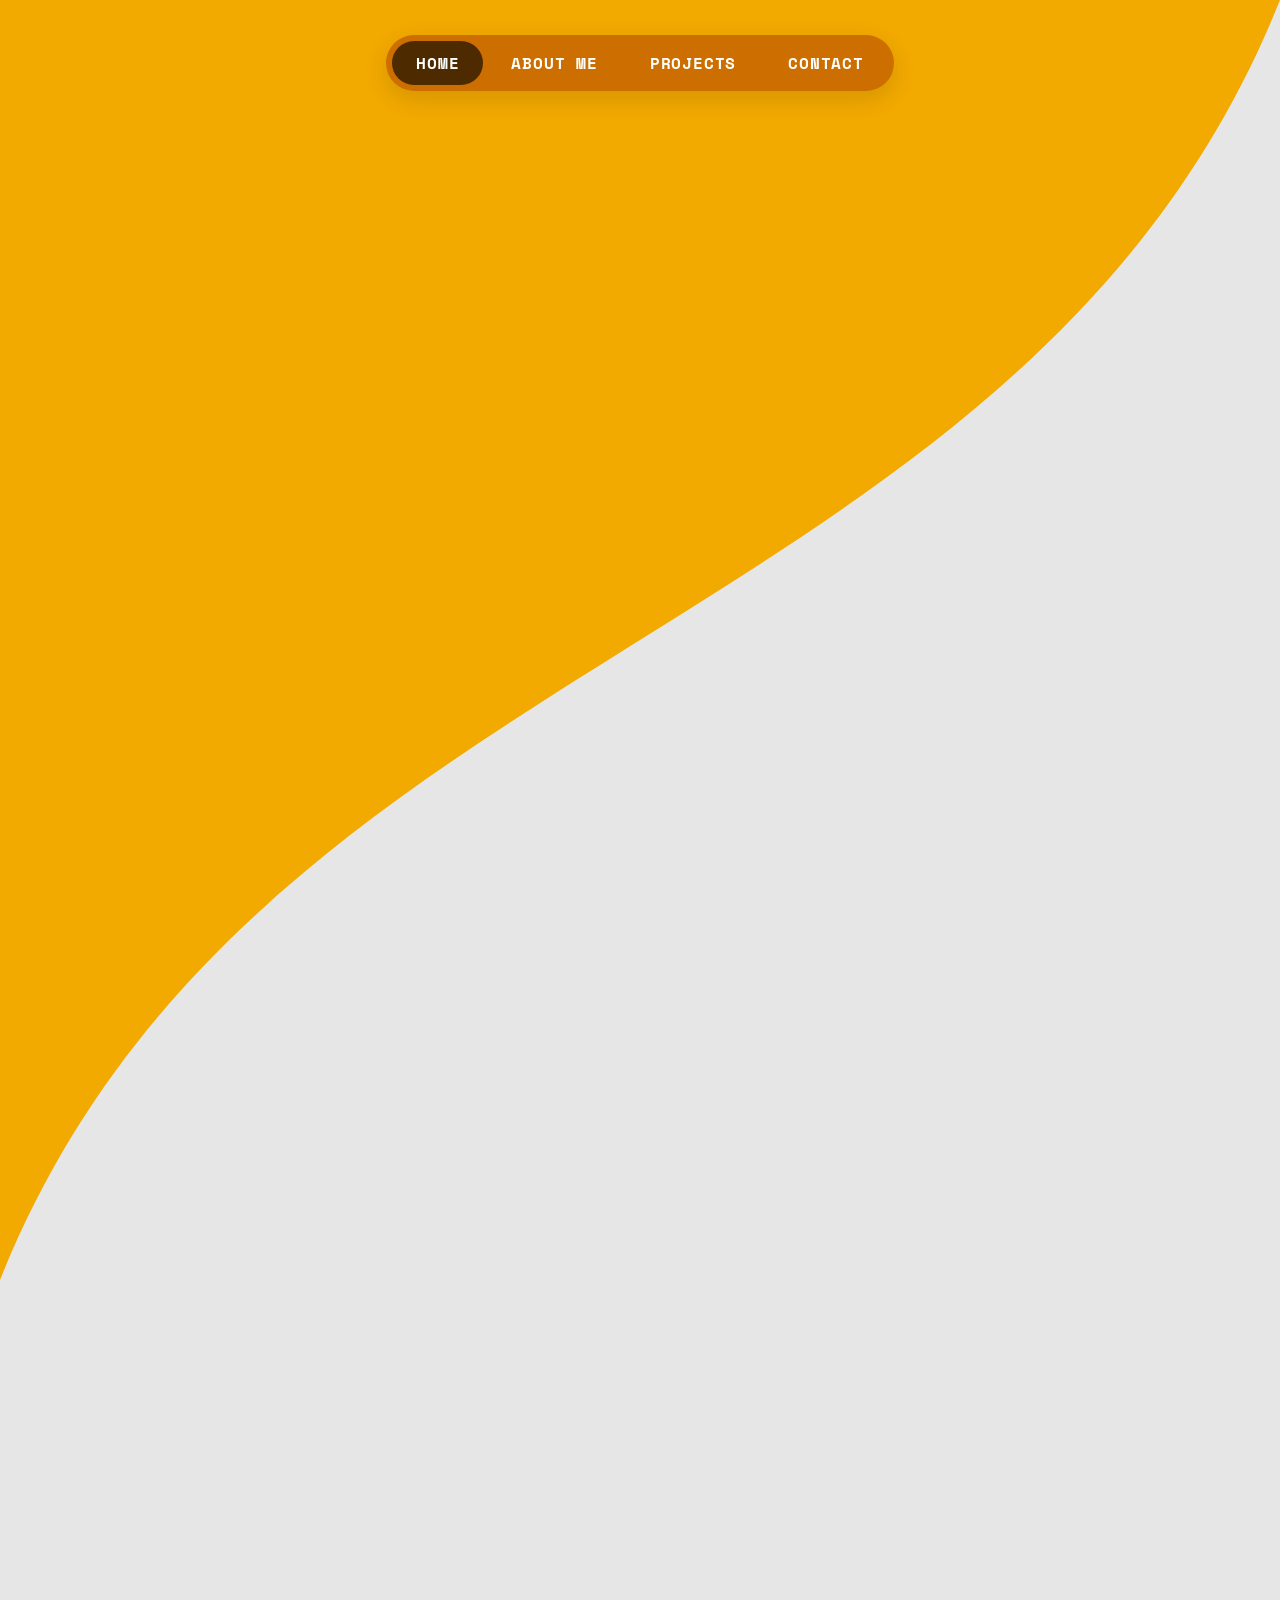
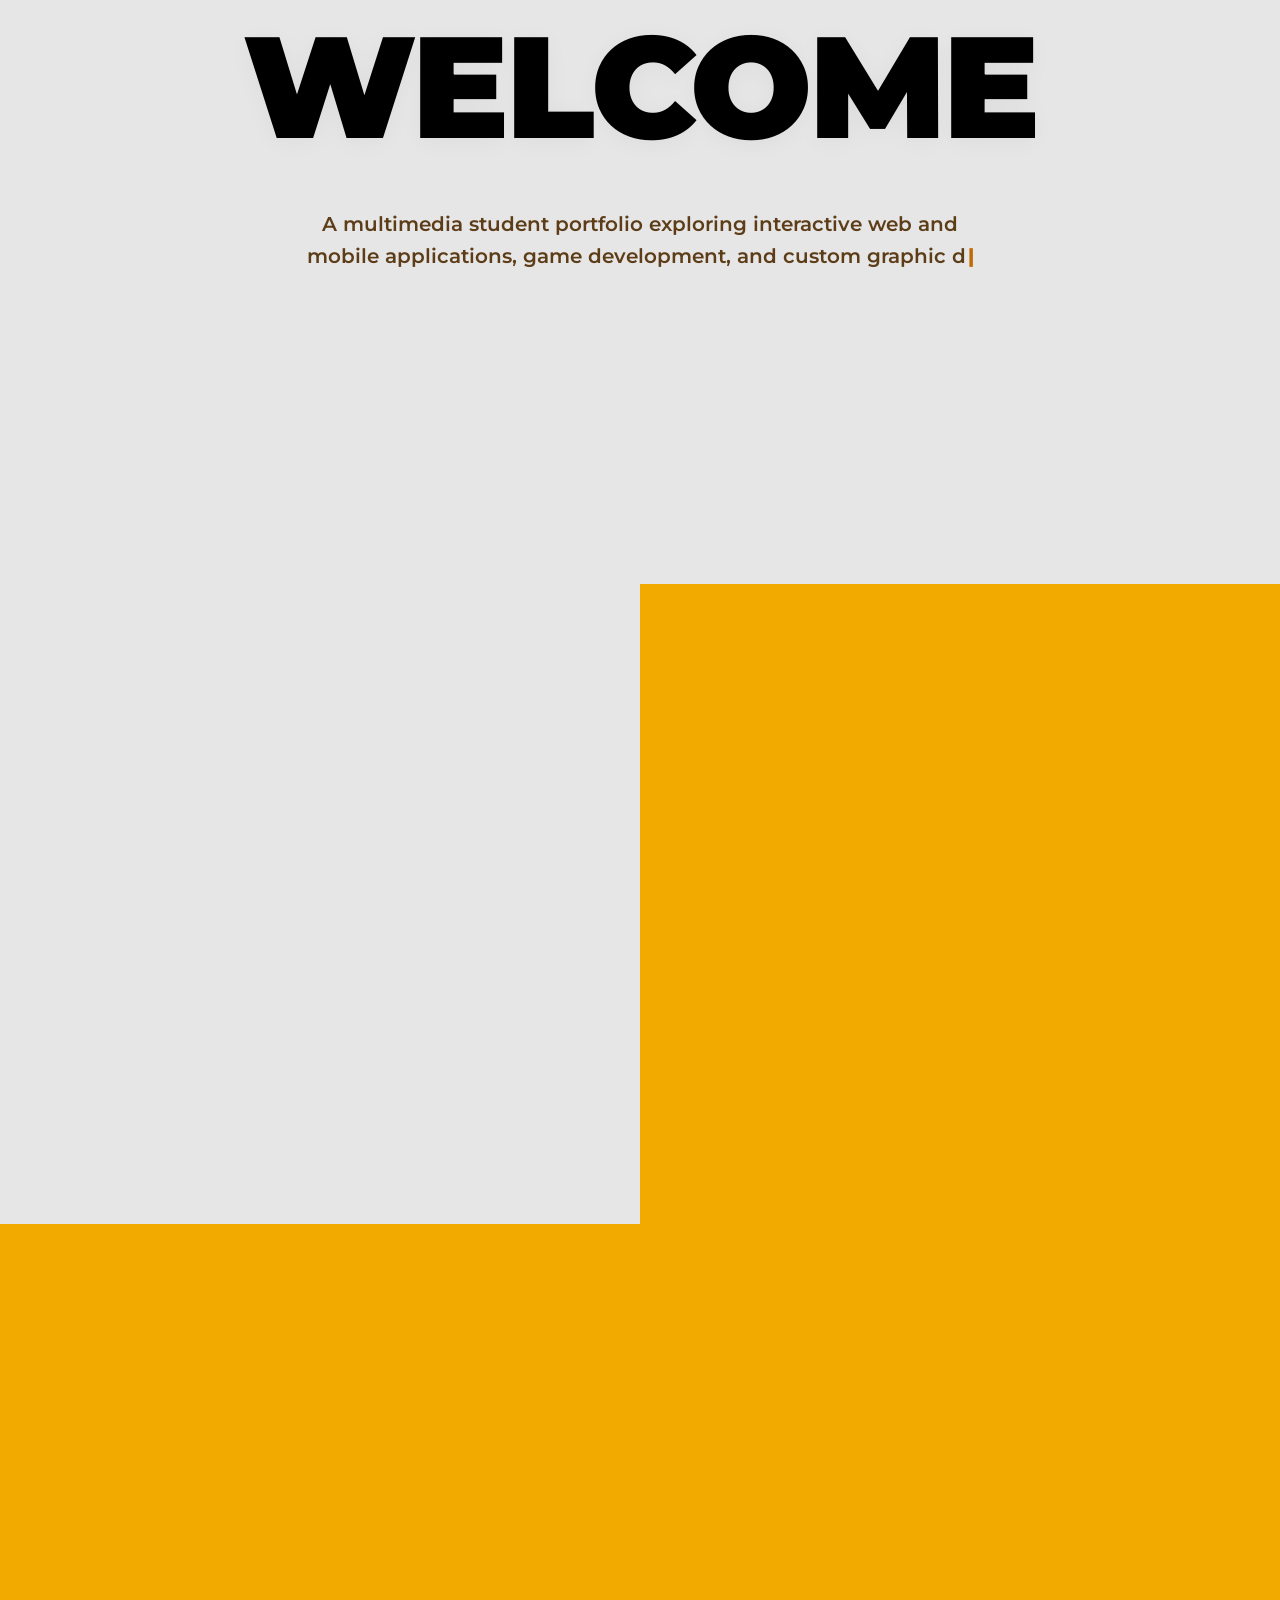
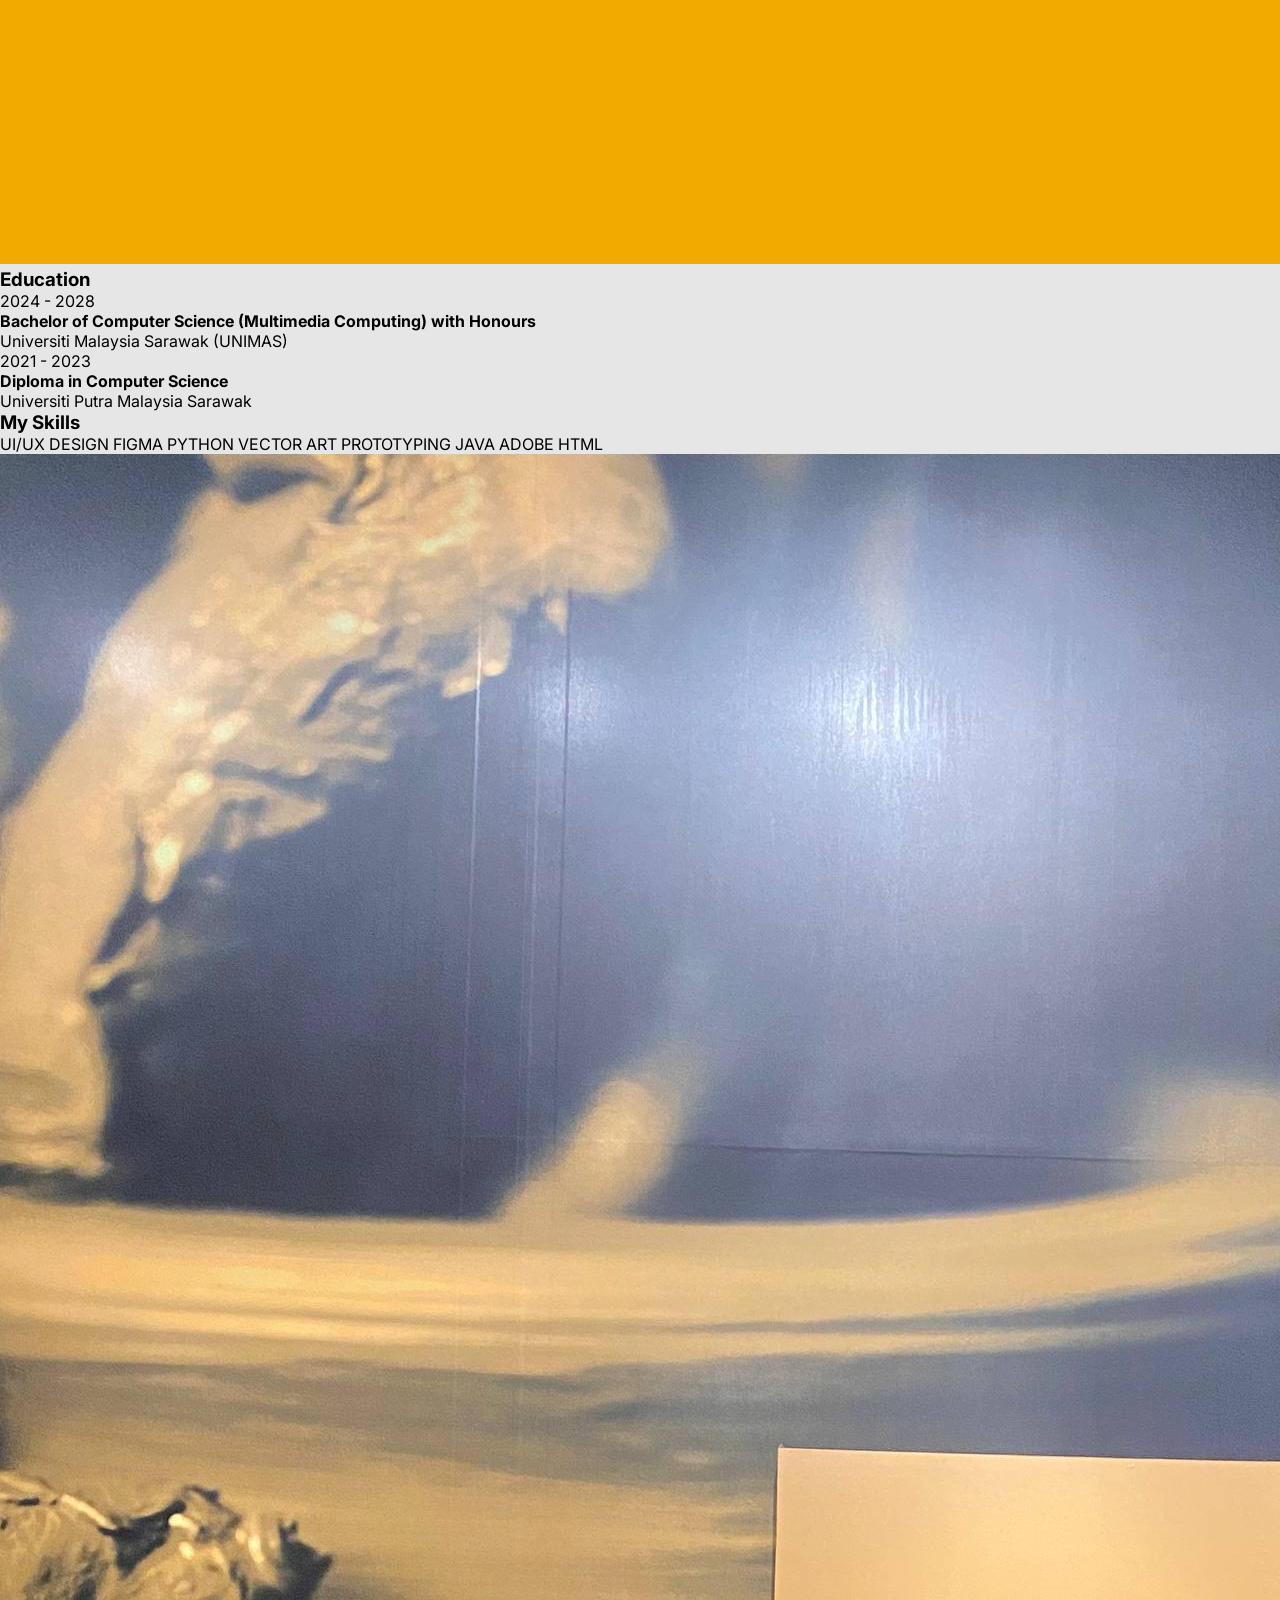
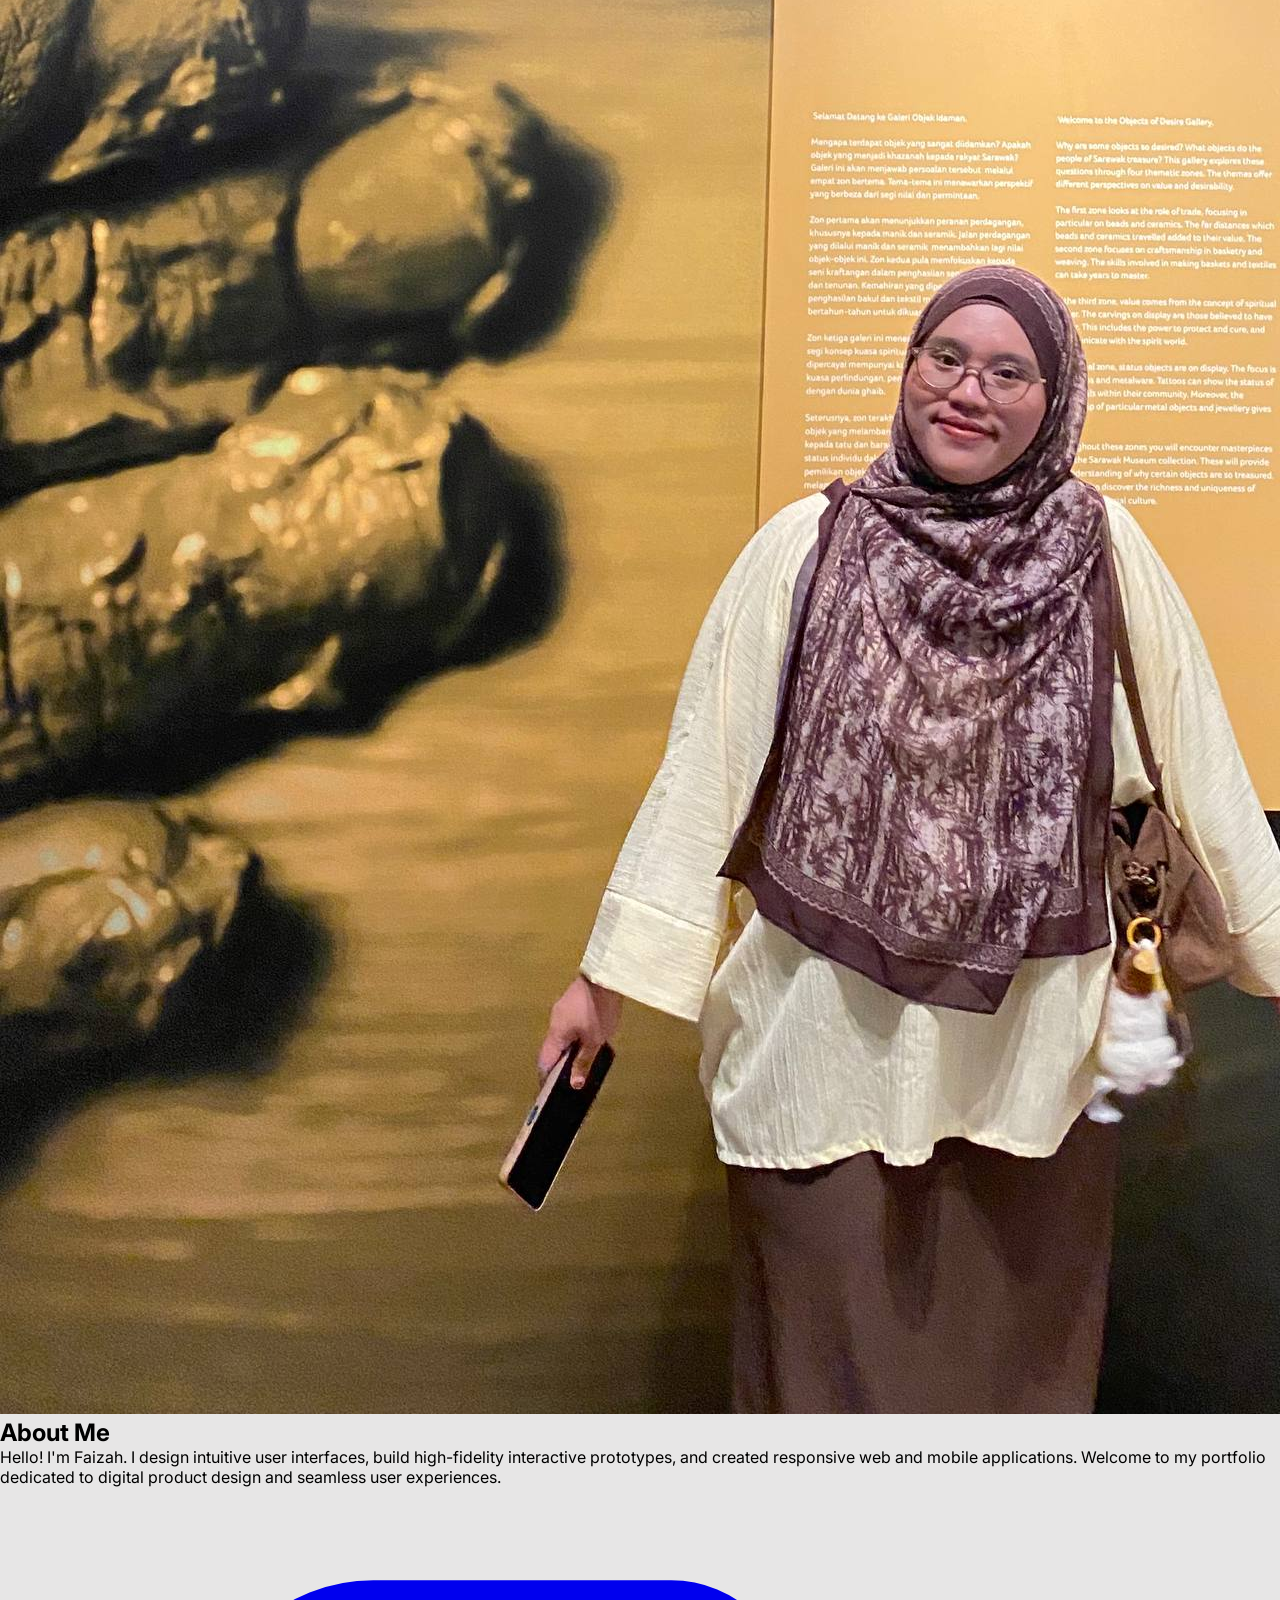
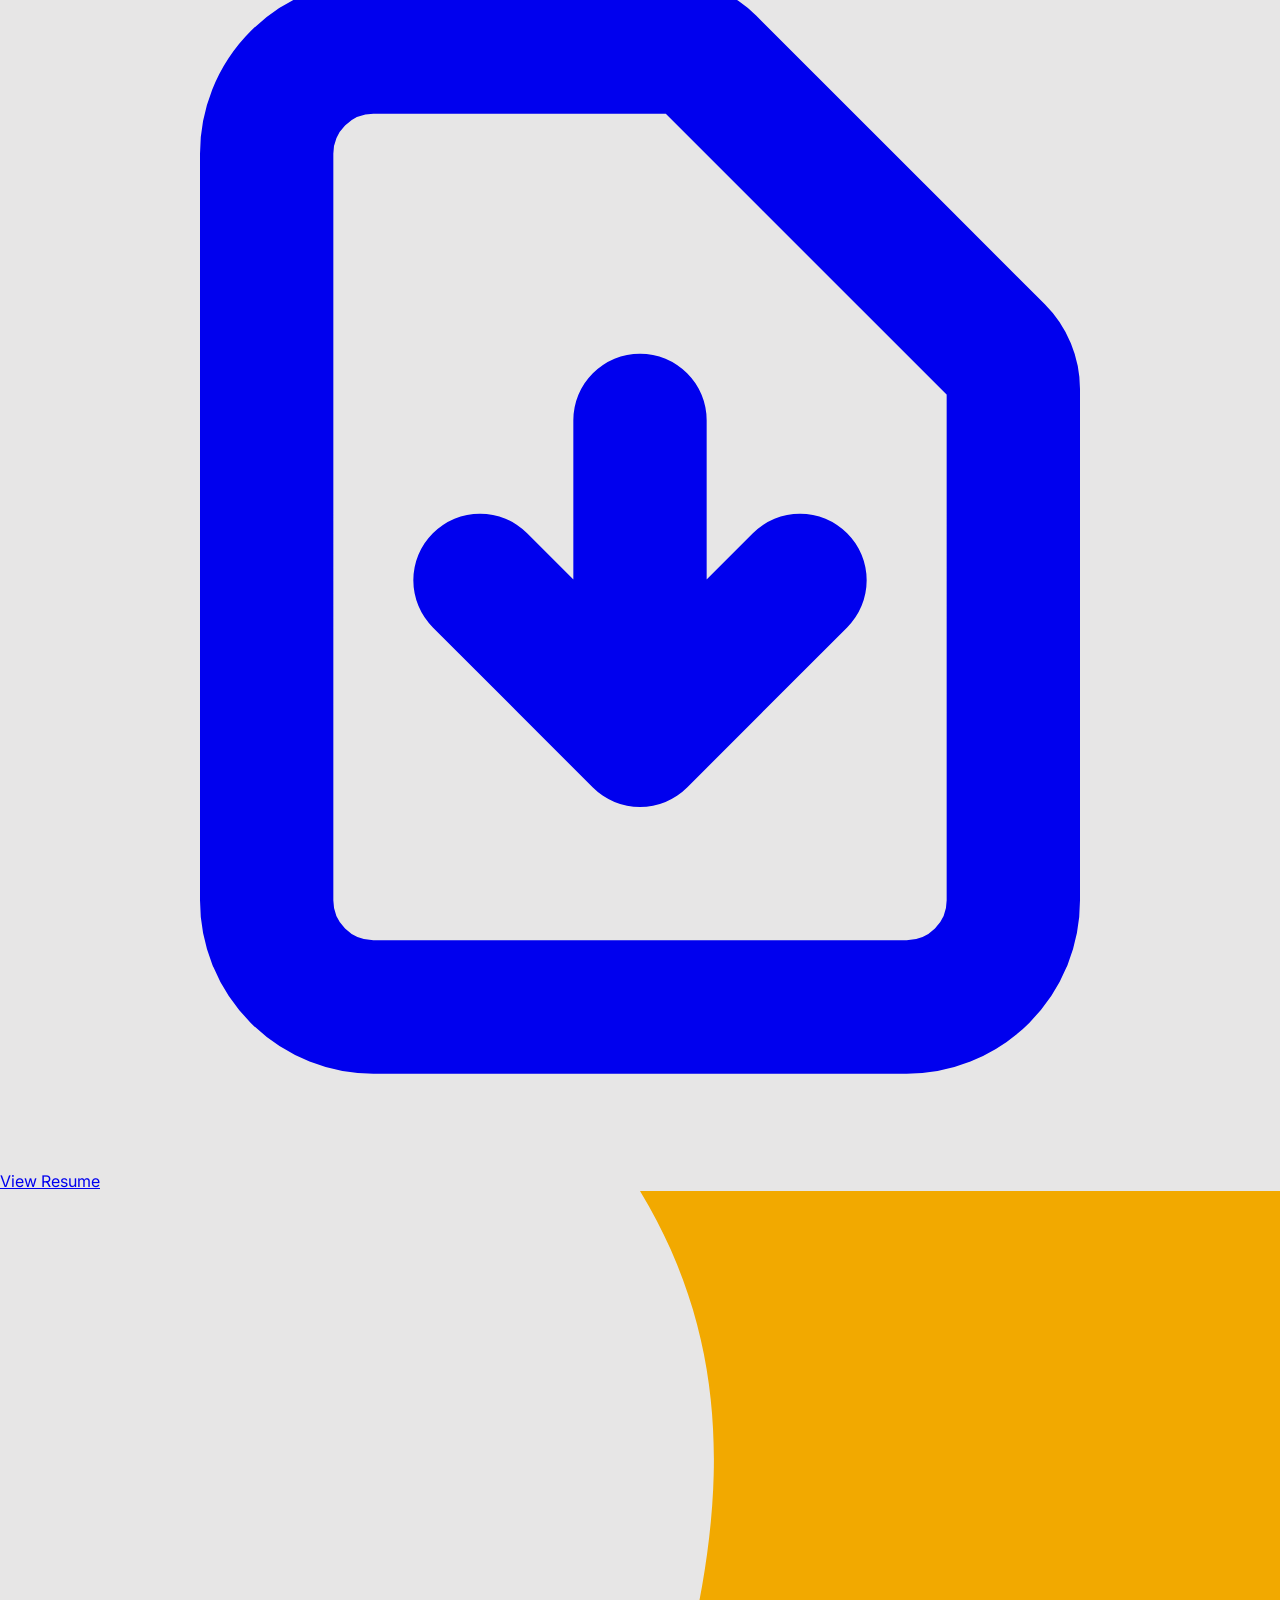
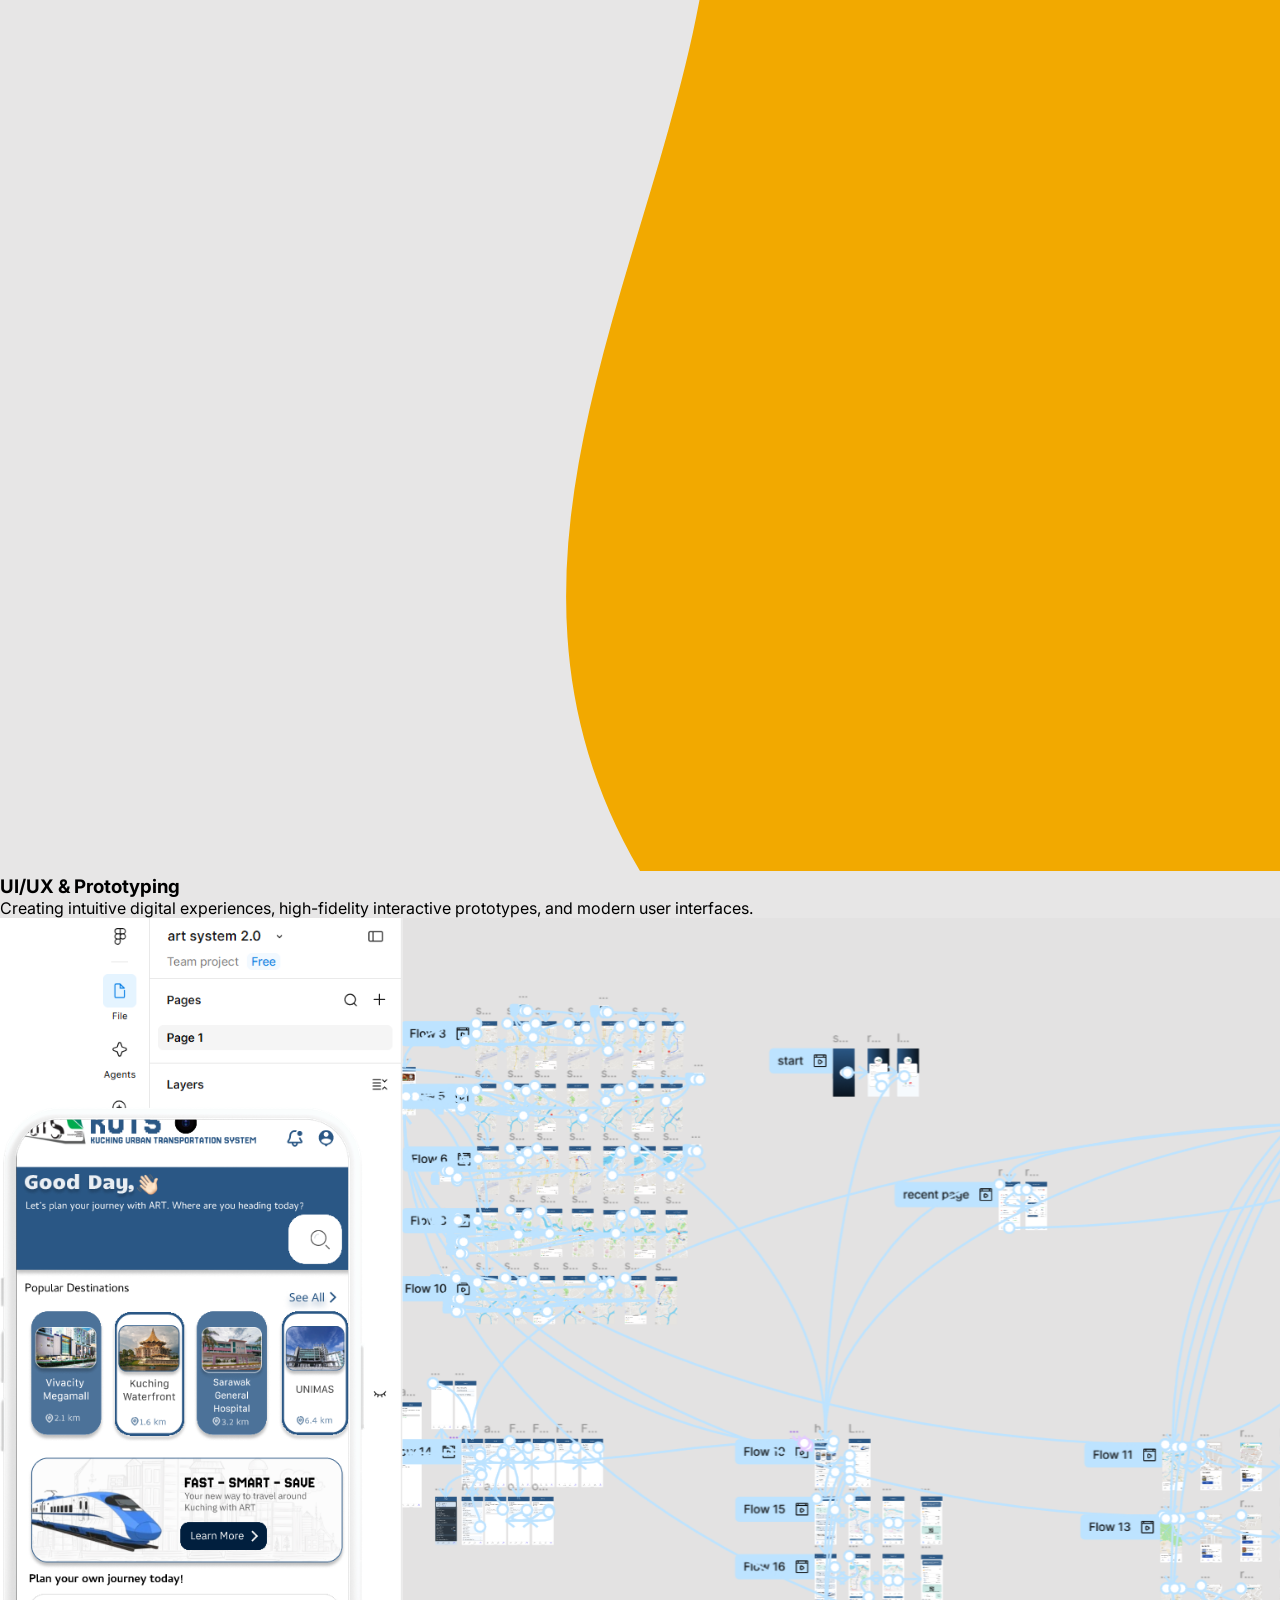
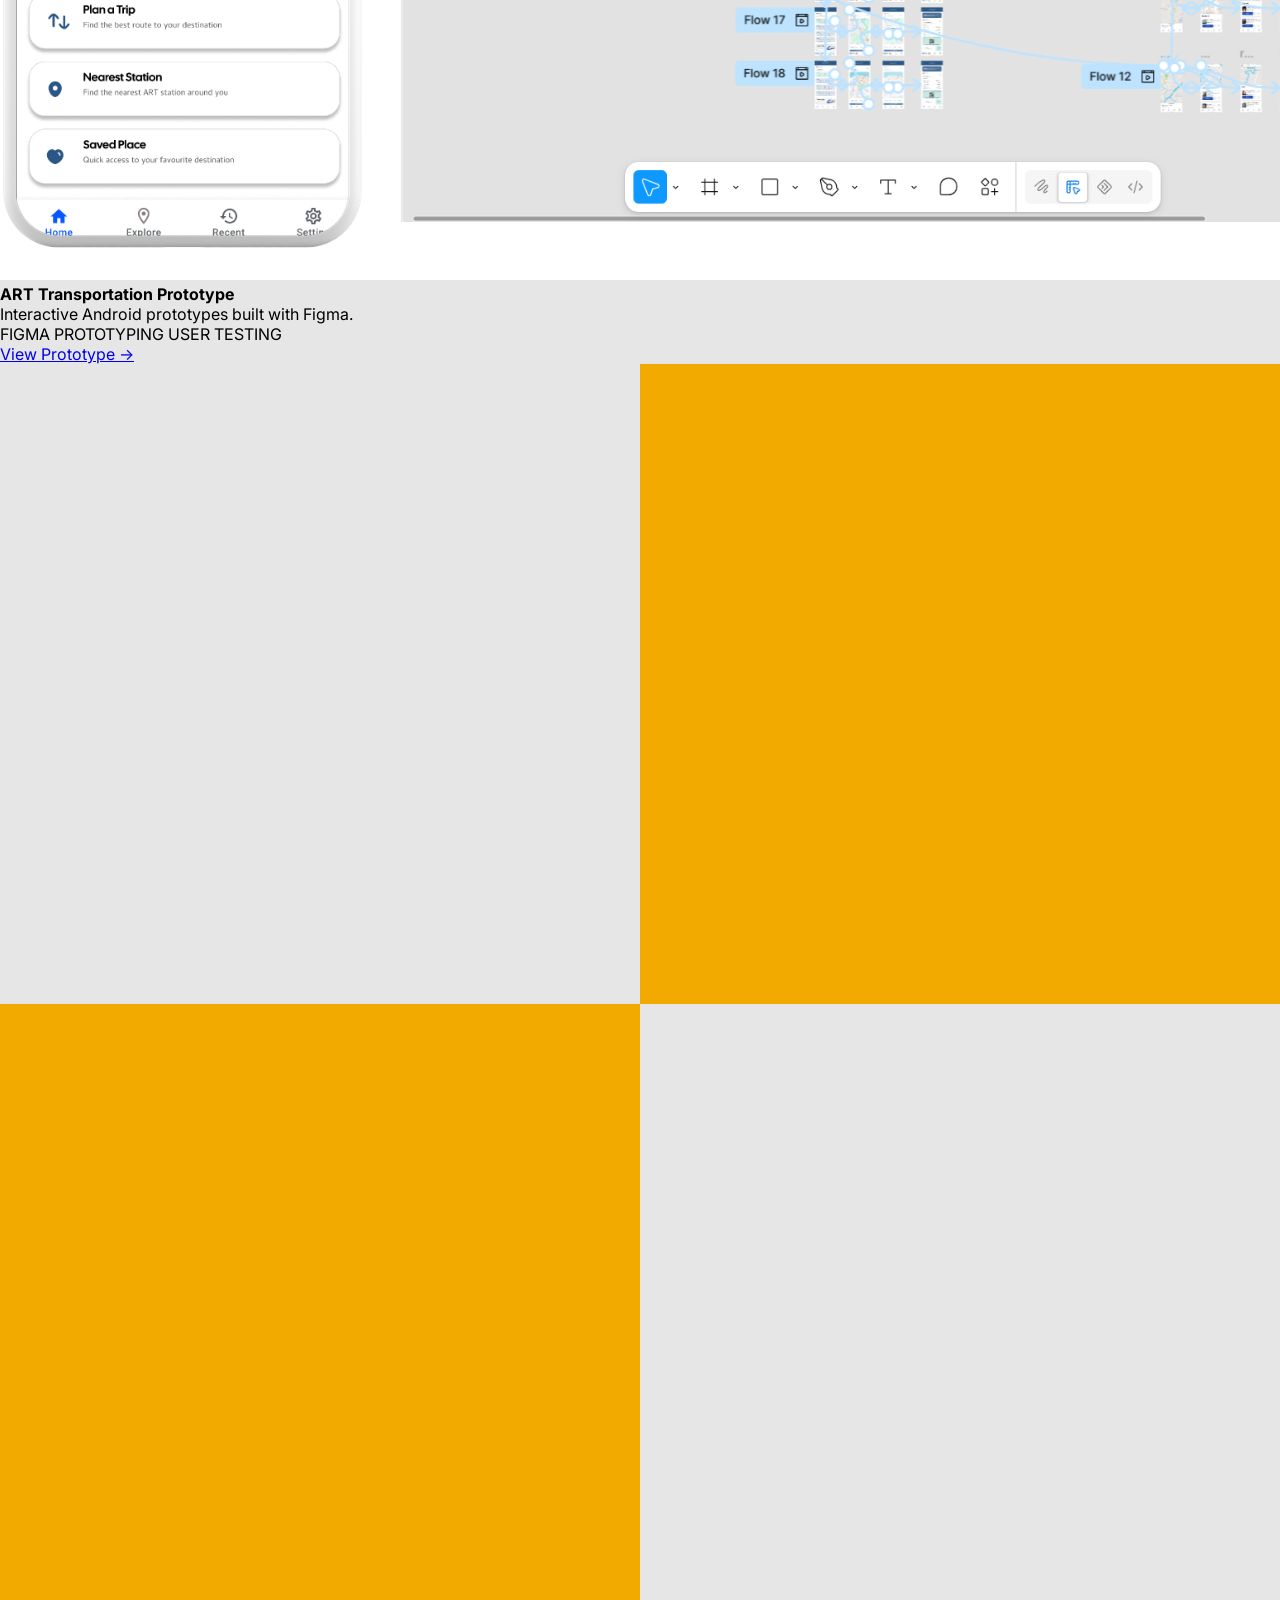
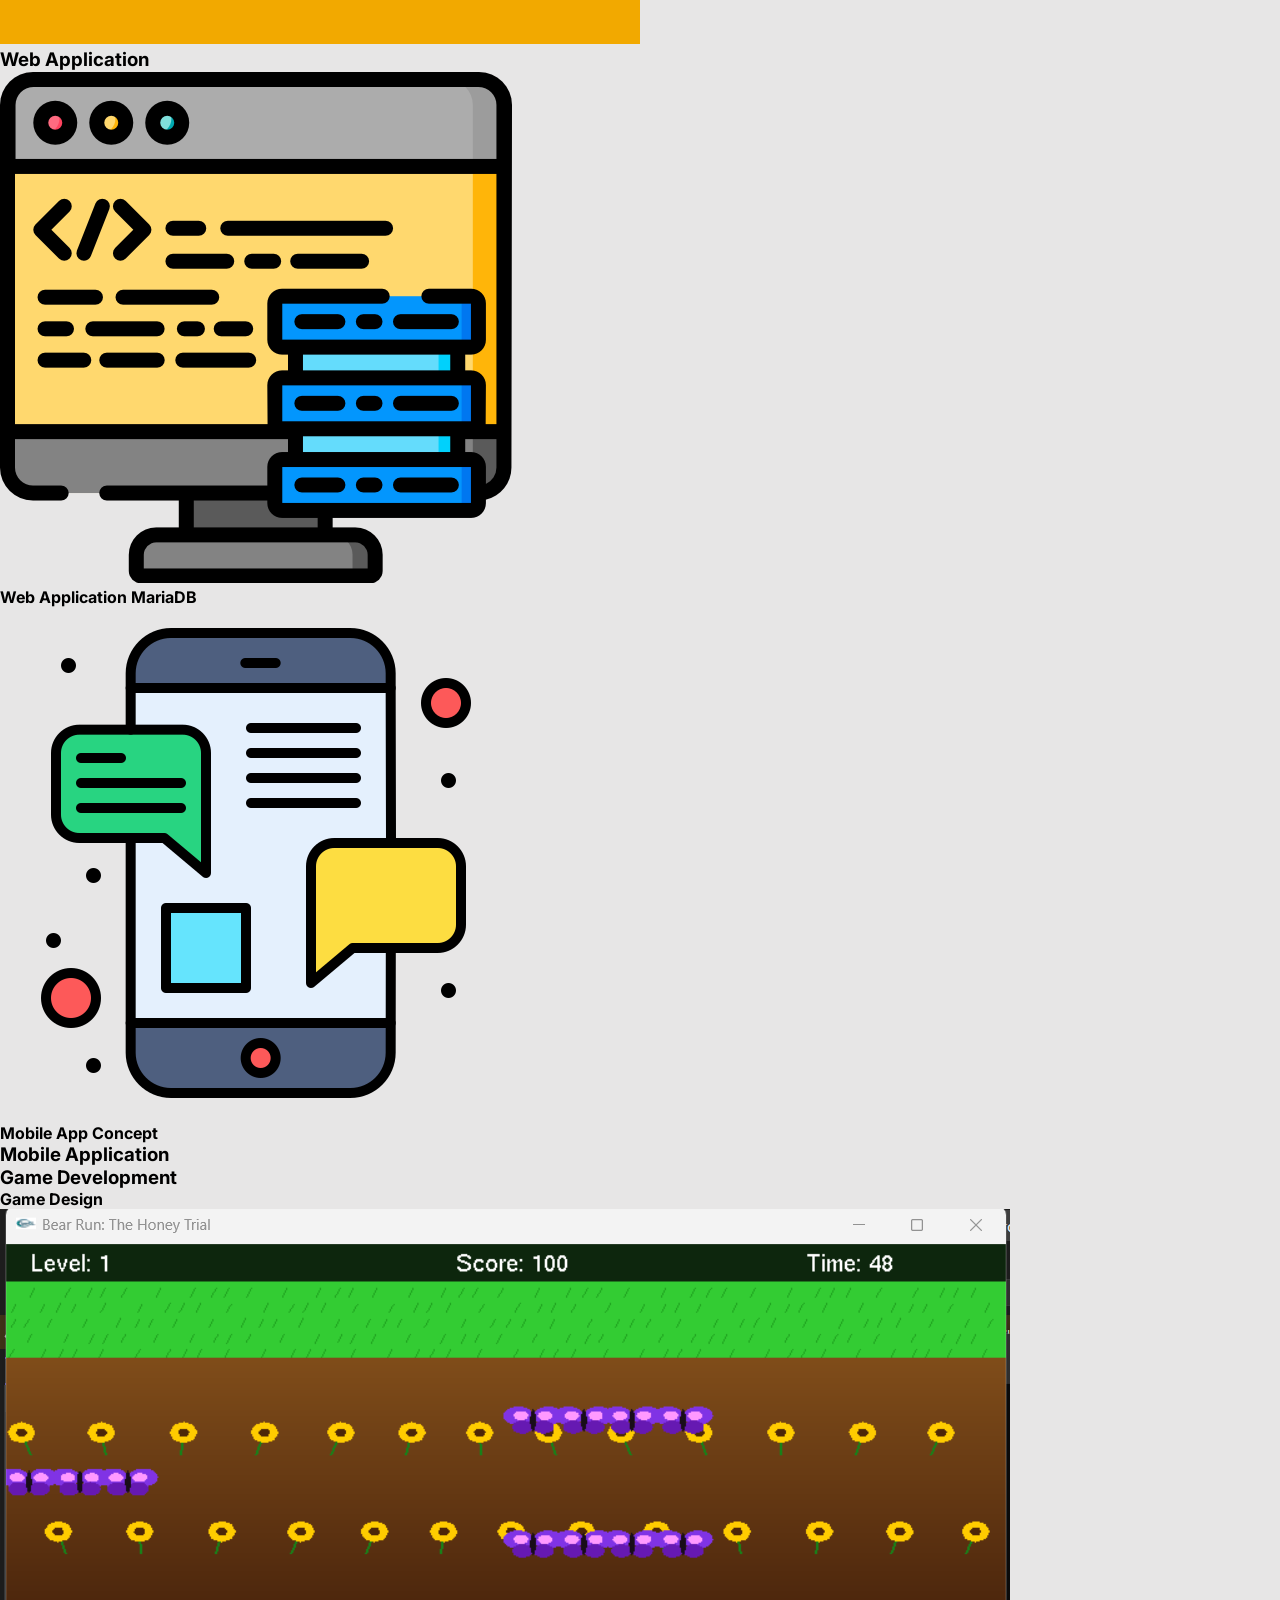
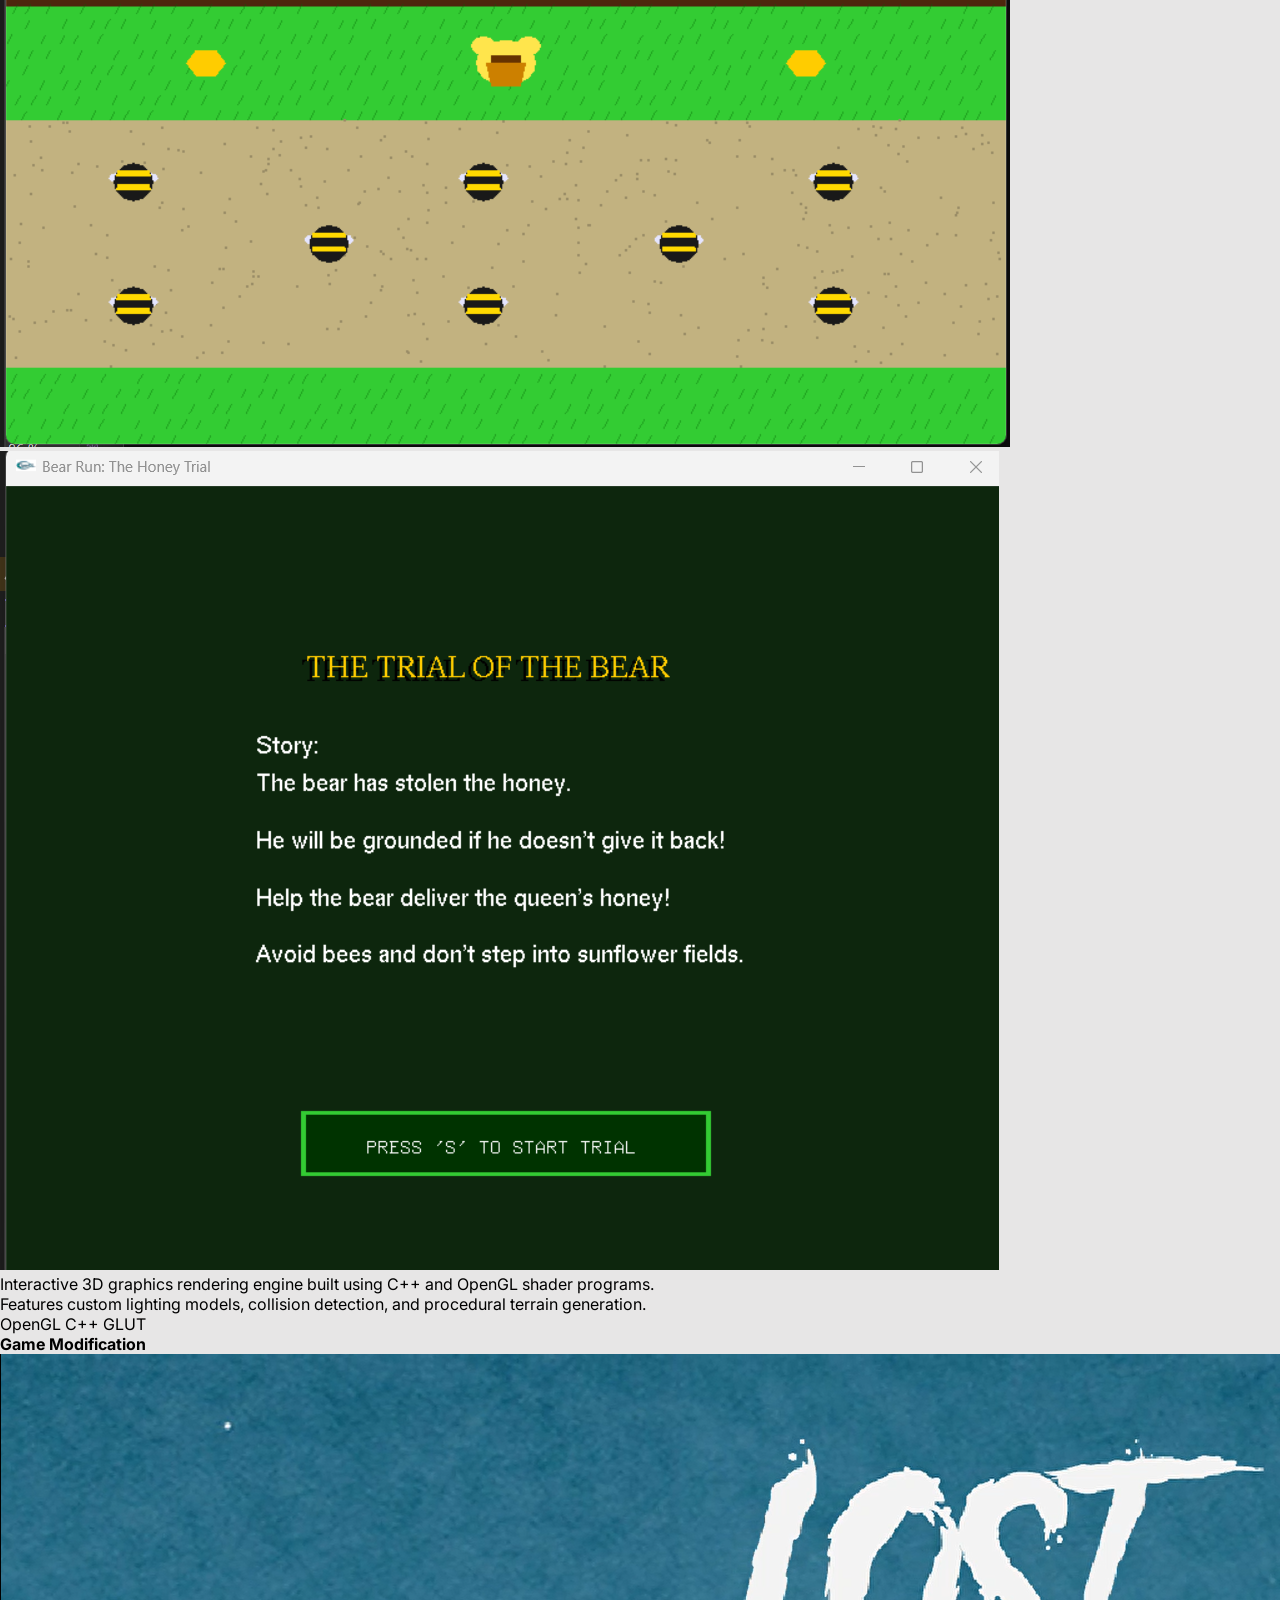
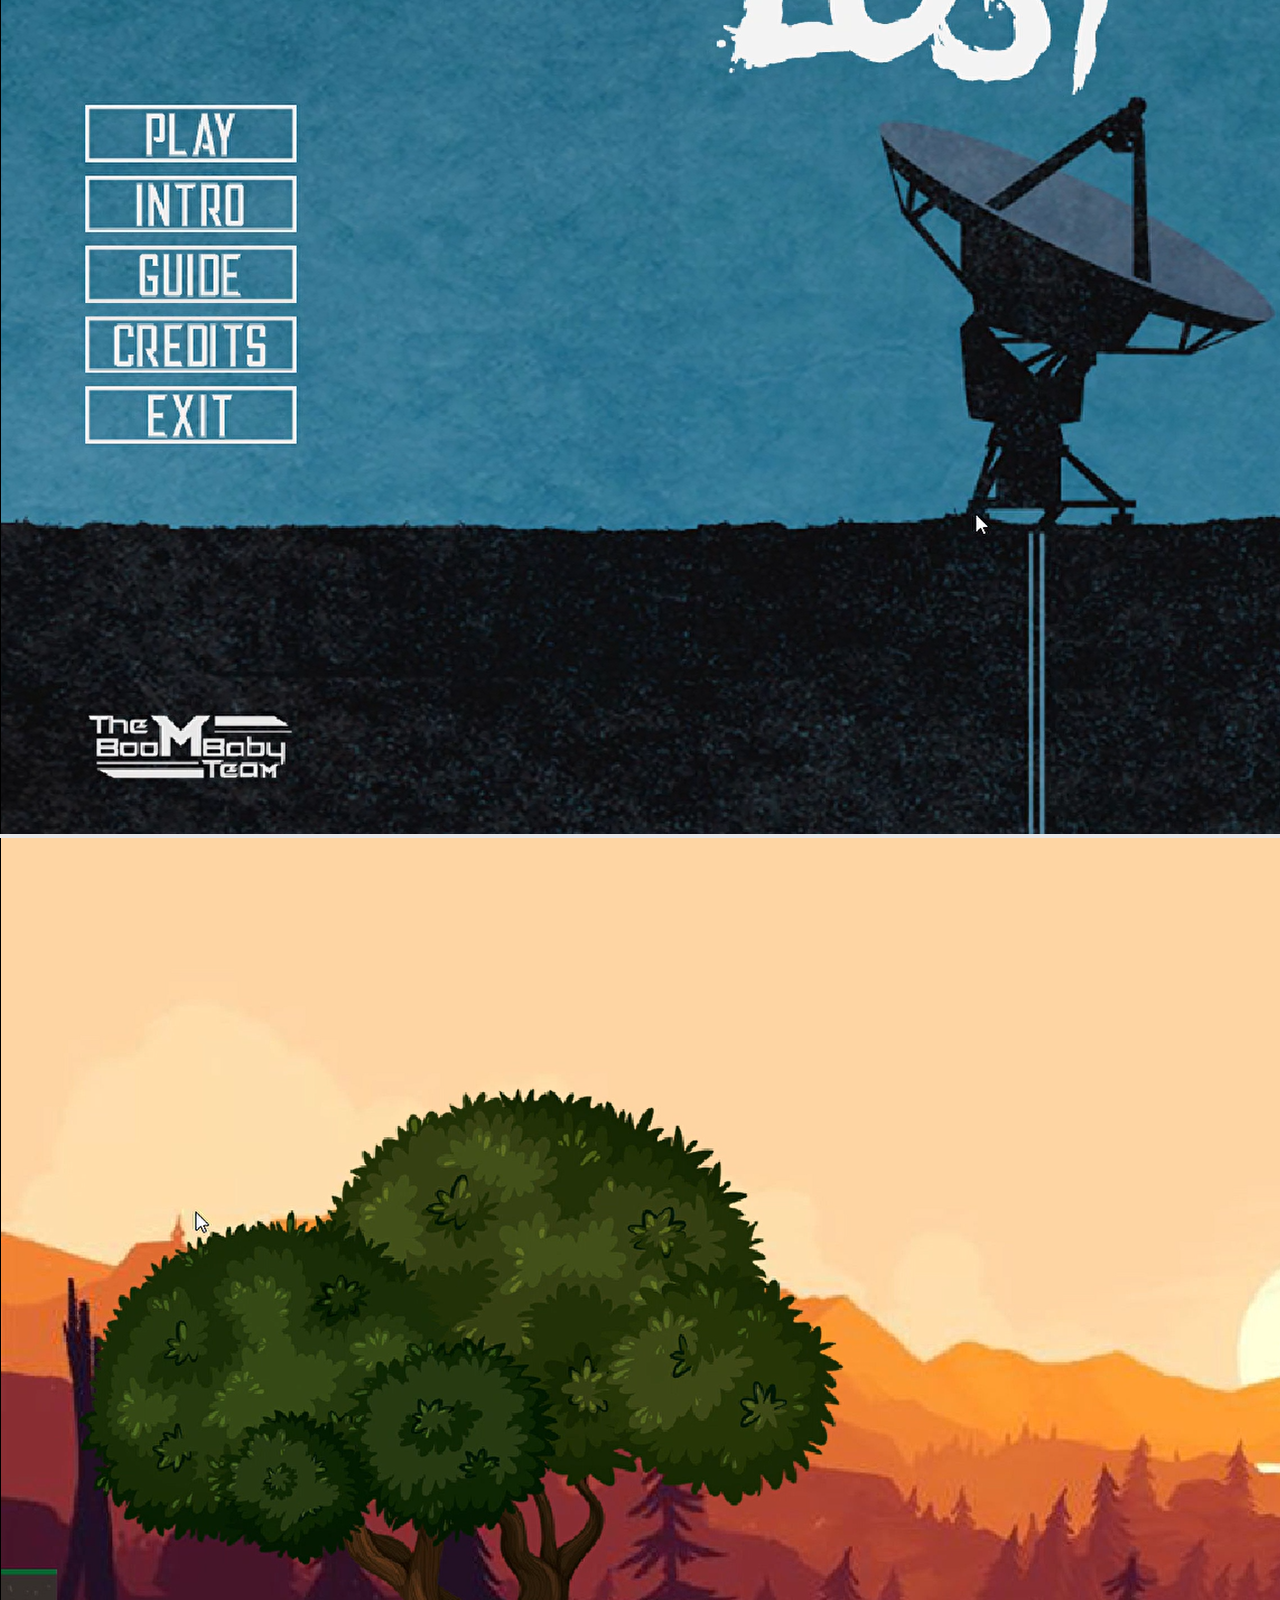
==== index.html @ 5640b447 "Update index.html" ====
<!DOCTYPE html>
<html lang="en">
<head>
    <meta charset="UTF-8">
    <meta name="viewport" content="width=device-width, initial-scale=1.0">
    <title>Faizah Portfolio</title>
    
    <!-- Load Tailwind CSS -->
    <script src="https://cdn.tailwindcss.com"></script>
    
    <!-- Load Fonts -->
    <link href="https://fonts.googleapis.com/css2?family=Inter:wght@400;700;800&family=Space+Mono:wght@400;700&family=Montserrat:wght@900&display=swap" rel="stylesheet">
    <link rel="stylesheet" href="styles.css">
</head>
<body class="bg-[#e7e6e6]">

    <!-- Navigation Bar -->
    <header class="top-nav-wrapper">
        <div class="nav-container">
            <nav class="nav-pill">
                <a href="#home" class="nav-item active">Home</a>
                <a href="#about" class="nav-item">About Me</a>
                <a href="#projects" class="nav-item">Projects</a>
                <a href="#contact" class="nav-item">Contact</a>
            </nav>
        </div>
    </header>

    <!-- section home-->
    <section id="home" class="home-section relative min-h-screen w-full flex items-center justify-center overflow-hidden">
        <!-- Background Layer -->
        <div class="bg-layer absolute inset-0 z-0 pointer-events-none" id="bg-layer">
            <svg viewBox="0 0 100 100" preserveAspectRatio="none" class="w-full h-full">
                <path class="shape-fill" d="M0,0 L100,0 C80,50 20,50 0,100 Z"></path>
            </svg>
        </div>

        <!-- Title -->
        <div class="container relative z-10 px-4 text-center flex flex-col items-center space-y-6 max-w-3xl mx-auto py-8">
            <!-- Hero Section -->
            <div class="hero-wrapper">
            <!-- Title & Animated Star Container -->
                <div class="hero-header-box">
                    <div class="title">
                        <h1>WELCOME</h1>
                    </div>
                    <svg class="star" viewBox="0 0 24 24">
                        <path d="M12 2L15.09 8.26L22 9.27L17 14.14L18.18 21.02L12 17.77L5.82 21.02L7 14.14L2 9.27L8.91 8.26L12 2Z" />
                    </svg>
                </div>
                <!-- subheading-->
                <p class="hero-subheading">
                    <span id="typewriter-text"></span><span class="cursor">|</span>
                </p>
            </div>
        </div>
    </section>

    <!-- Section About me -->
    <section id="about" class="content-section relative min-h-screen w-full flex items-center justify-center overflow-hidden py-20 md:py-0">
        <!-- Responsive Split Background Layer -->
        <div class="bg-layer absolute inset-0 z-0 pointer-events-none" id="about-bg-layer">
            <svg viewBox="0 0 100 100" preserveAspectRatio="none" class="w-full h-full">
                <!-- MOBILE (Horizontal Split): Top 50% Concrete/White, Bottom 50% Orange -->
                <path class="shape-fill block md:hidden" d="M0,50 L100,50 L100,100 L0,100 Z"></path>
                
                <!-- DESKTOP (Vertical Split): Left 50% Concrete/White, Right 50% Orange -->
                <path class="shape-fill hidden md:block" d="M50,0 L100,0 L100,100 L50,100 Z"></path>
            </svg>
        </div>

        <!-- Section Content Container -->
        <div class="relative z-10 max-w-6xl w-full px-6">
            <div class="grid grid-cols-1 md:grid-cols-2 gap-10 lg:gap-16 items-center">
                
                <!-- LEFT COLUMN: Education & Skills -->
                <div class="left-col w-full max-w-md mx-auto flex flex-col items-center text-center space-y-8">
                    
                    <!-- Education Block -->
                    <div class="w-full">
                        <h3 class="text-3xl sm:text-4xl font-extrabold text-[#4d2A00] inline-block pb-1 mb-6">
                            Education
                        </h3>
                        <div class="space-y-4 w-full text-left">
                            <!-- Education Item 1 -->
                            <div class="bg-white/60 backdrop-blur-sm p-5 rounded-2xl border border-black/10 shadow-sm hover:shadow-md transition-shadow">
                                <span class="text-xs font-mono font-bold text-black/60 uppercase tracking-wider">2024 - 2028</span>
                                <h4 class="font-bold text-lg text-black mt-1">Bachelor of Computer Science (Multimedia Computing) with Honours</h4>
                                <p class="text-sm text-black/80 mt-1">Universiti Malaysia Sarawak (UNIMAS)</p>
                            </div>
                            
                            <!-- Education Item 2 -->
                            <div class="bg-white/60 backdrop-blur-sm p-5 rounded-2xl border border-black/10 shadow-sm hover:shadow-md transition-shadow">
                                <span class="text-xs font-mono font-bold text-black/60 uppercase tracking-wider">2021 - 2023</span>
                                <h4 class="font-bold text-lg text-black mt-1">Diploma in Computer Science</h4>
                                <p class="text-sm text-black/80 mt-1">Universiti Putra Malaysia Sarawak</p>
                            </div>
                        </div>
                    </div>

                    <!-- Skills Block -->
                    <div class="w-full">
                        <h3 class="text-3xl sm:text-4xl font-extrabold text-[#4d2A00] inline-block pb-1 mb-6">
                            My Skills
                        </h3>
                        <div class="flex flex-wrap justify-center gap-2 sm:gap-2.5">
                            <span class="px-4 py-1.5 bg-yellow-400 text-white font-mono text-xs font-bold rounded-full shadow-sm">UI/UX DESIGN</span>
                            <span class="px-4 py-1.5 bg-yellow-400 text-white font-mono text-xs font-bold rounded-full shadow-sm">FIGMA</span>
                            <span class="px-4 py-1.5 bg-yellow-400 text-white font-mono text-xs font-bold rounded-full shadow-sm">PYTHON</span>
                            <span class="px-4 py-1.5 bg-yellow-400 text-white font-mono text-xs font-bold rounded-full shadow-sm">VECTOR ART</span>
                            <span class="px-4 py-1.5 bg-yellow-400 text-white font-mono text-xs font-bold rounded-full shadow-sm">PROTOTYPING</span>
                            <span class="px-4 py-1.5 bg-yellow-400 text-white font-mono text-xs font-bold rounded-full shadow-sm">JAVA</span>
                            <span class="px-4 py-1.5 bg-yellow-400 text-white font-mono text-xs font-bold rounded-full shadow-sm">ADOBE</span>
                            <span class="px-4 py-1.5 bg-yellow-400 text-white font-mono text-xs font-bold rounded-full shadow-sm">HTML </span>
                        </div>
                    </div>
                </div>

                <!-- RIGHT COLUMN: Image & About Me  -->
                <div class="right-col w-full max-w-md mx-auto flex flex-col items-center text-center space-y-6">
                    
                    <!-- Profile Image -->
                    <div class="w-full max-w-xs overflow-hidden rounded-3xl border-4 border-yellow-400 shadow-xl bg-white/40">
                        <img src="profile.jpg" alt="Faizah" class="w-full h-56 sm:h-64 object-cover">
                    </div>

                    <!-- About Me Header & Text -->
                    <div class="w-full flex flex-col items-center">
                        <h2 class="text-4xl sm:text-5xl font-extrabold mb-4 text-white inline-block pb-2">
                            About Me
                        </h2>
                        <p class="text-base sm:text-lg text-white font-medium leading-relaxed mt-2 mb-6">
                            Hello! I'm Faizah. I design intuitive user interfaces, build high-fidelity interactive prototypes, and created responsive web and mobile applications. Welcome to my portfolio dedicated to digital product design and seamless user experiences.
                        </p>
                        
                        <!-- Resume Button -->
                        <a href="resume.pdf" target="_blank" rel="noopener noreferrer" 
                        class="inline-flex items-center justify-center gap-2 px-8 py-3 bg-[#4d2A00] text-[#F5E1A4] font-extrabold rounded-xl border-2 border-black shadow-[4px_4px_0px_0px_rgba(0,0,0,1)] hover:translate-y-1 hover:shadow-none transition-all duration-200">
                            <svg class="w-5 h-5" fill="none" stroke="currentColor" viewBox="0 0 24 24" xmlns="http://www.w3.org/2000/svg">
                                <path stroke-linecap="round" stroke-linejoin="round" stroke-width="2.5" d="M12 10v6m0 0l-3-3m3 3l3-3m2 8H7a2 2 0 01-2-2V5a2 2 0 012-2h5.586a1 1 0 01.707.293l5.414 5.414a1 1 0 01.293.707V19a2 2 0 01-2 2z"></path>
                            </svg>
                            View Resume
                        </a>
                    </div>
                </div>
            </div>
        </div>
    </section>

    <!-- SECTION Project by categories -->
    <section id="projects" class="w-full relative z-20 bg-transparent">
        
        <!-- CATEGORY 1: UI/UX PROTOTYPING -->
        <div class="category-block relative min-h-screen h-screen w-full flex items-center justify-center overflow-hidden py-20 md:py-0">
            
            <!-- Background Layer: Fills Right Side -->
            <div class="bg-layer absolute inset-0 z-0 pointer-events-none">
                <svg viewBox="0 0 100 100" preserveAspectRatio="none" class="w-full h-full">
                    <path class="shape-fill" d="M100,0 L50,0 C70,33 30,66 50,100 L100,100 Z"></path>
                </svg>
            </div>

            <!-- Content Container -->
            <div class="relative z-10 max-w-5xl w-full px-6">
                <div class="grid grid-cols-1 md:grid-cols-2 gap-8 md:gap-12 items-center">
                    
                    <!-- Left Column: Title & Description  -->
                    <div class="left-col text-left">
                        <h3 class="text-4xl sm:text-5xl font-extrabold mb-4 text-[#4d2A00] border-b-4 border-[#4d2A00] inline-block pb-2">
                            UI/UX & Prototyping
                        </h3>
                        <p class="text-base sm:text-lg text-black/80 max-w-md font-medium mt-4 leading-relaxed">
                            Creating intuitive digital experiences, high-fidelity interactive prototypes, and modern user interfaces.
                        </p>
                    </div>

                    <!-- Right Column: Glass Showcase Card -->
                    <div class="right-col flex justify-center">
                        <div class="bg-white/50 backdrop-blur-md border border-white/80 rounded-3xl p-6 sm:p-8 shadow-xl hover:-translate-y-2 transition-all duration-300 w-full max-w-md">
                            
                            <div class="w-full h-40 sm:h-48 bg-white/60 rounded-2xl border border-white/40 shadow-inner overflow-hidden mb-6">
                                <img src="prototype.png" 
                                    alt="ART Transportation Prototype" 
                                    class="w-full h-full object-cover">
                            </div>
                            
                            <h4 class="font-bold text-xl sm:text-2xl mb-2 text-gray-900">ART Transportation Prototype</h4>
                            <p class="text-xs sm:text-sm text-gray-700 mb-6 leading-normal">Interactive Android prototypes built with Figma.</p>
                            
                            <!-- Tool & Skill Pills -->
                            <div class="flex flex-wrap gap-2 mb-6">
                                <span class="px-3 py-1 bg-black/10 rounded-full text-xs font-bold font-mono text-black">FIGMA</span>
                                <span class="px-3 py-1 bg-black/10 rounded-full text-xs font-bold font-mono text-black">PROTOTYPING</span>
                                <span class="px-3 py-1 bg-black/10 rounded-full text-xs font-bold font-mono text-black">USER TESTING</span>
                            </div>

                            <a href="https://www.figma.com/proto/pa3PluvDLlvsIBmr1Froqh/art-system-2.0?node-id=229-2155&p=f&viewport=562%2C160%2C0.05&t=OEyzyGBUaL13Ve-1&scaling=scale-down&content-scaling=fixed&starting-point-node-id=261%3A2364&show-proto-sidebar=1&page-id=0%3A1" 
                            target="_blank" rel="noopener noreferrer" 
                            class="inline-flex items-center justify-center gap-2 w-full text-center py-3 bg-[#4d2A00] text-[#F5E1A4] font-extrabold rounded-xl border-2 border-black shadow-[4px_4px_0px_0px_rgba(0,0,0,1)] hover:translate-y-1 hover:shadow-none transition-all duration-200">
                                <span>View Prototype</span>
                                <span class="text-lg">→</span>
                            </a>
                        </div>
                    </div>
                </div>
            </div>
        </div>

        <!-- CATEGORY 2: Web & Mobile Application  -->
        <div class="category-block relative min-h-screen w-full overflow-hidden">
    
            <!-- 4-QUADRANT BACKGROUND LAYER -->
            <div class="bg-layer absolute inset-0 z-0 pointer-events-none">
                <svg viewBox="0 0 100 100" preserveAspectRatio="none" class="w-full h-full">
                    <!-- Top-Right Quadrant & Bottom-Left Quadrant Fill -->
                    <path class="shape-fill" d="M50,0 L100,0 L100,50 L50,50 Z M0,50 L50,50 L50,100 L0,100 Z"></path>
                </svg>
            </div> 
        
            <!-- 2x2 CONTENT GRID -->
            <div class="relative z-10 w-full min-h-screen grid grid-cols-1 md:grid-cols-2 md:grid-rows-2">
                
                <!-- TOP-LEFT: Web Application Title  -->
                <div class="flex items-center justify-center p-8 sm:p-12">
                    <div class="text-left w-full max-w-sm">
                        <h3 class="text-4xl sm:text-5xl lg:text-6xl font-extrabold text-[#4d2A00] tracking-tight inline-block pb-2">
                            Web Application
                        </h3>
                    </div>
                </div>

                <!-- TOP-RIGHT: Web App Card -->
                <div class="flex items-center justify-center p-8 sm:p-12">
                    <div onclick="openProjectModal('Sarawak Heritage Online Auction(SHAA) Dashboard', 'A dynamic web application built to demonstrate full-stack database operations (CRUD) integrated with MariaDB via XAMPP. The project showcases seamless backend-to-database communication, efficient SQL query management, and structured data handling across a responsive user interface.', 'webApp.png', ['MariaDB', 'CSS', 'XAMPP'])" 
                        class="w-full max-w-sm bg-white/70 backdrop-blur-md border border-white/80 rounded-3xl p-8 shadow-xl hover:-translate-y-2 transition-all duration-300 cursor-pointer flex flex-col items-center text-center">
                        <!-- Replaced Emoji with your custom image icon -->
                        <img src="data.png" alt="Programming Icon" class="w-20 h-20 mb-4 object-contain drop-shadow-md">
                        <h4 class="text-2xl font-bold text-black">Web Application MariaDB</h4>
                    </div>
                </div>

                <!-- BOTTOM-LEFT: Mobile App Card -->
                <div class="flex items-center justify-center p-8 sm:p-12">
                    <div onclick="openProjectModal('SDG 14 Learning App', 'An interactive mobile learning application built with Java to enhance the educational experience. The platform features structured study modules with rich, interactive notes alongside real-time quiz modules that test user comprehension and reinforce key concepts.', 'mobileApp.png', ['Java', 'SDG', 'Mobile App'])" 
                        class="w-full max-w-sm bg-white/70 backdrop-blur-md border border-white/80 rounded-3xl p-8 shadow-xl hover:-translate-y-2 transition-all duration-300 cursor-pointer flex flex-col items-center text-center">
                        
                        <!-- image icon -->
                        <img src="chat.png" alt="Programming Icon" class="w-20 h-20 mb-4 object-contain drop-shadow-md">
                        
                        <h4 class="text-2xl font-bold text-black">Mobile App Concept</h4>
                    </div>
                </div>

                <!-- BOTTOM-RIGHT: Mobile Application Title  -->
                <div class="flex items-center justify-center p-8 sm:p-12">
                    <div class="text-left w-full max-w-sm">
                        <h3 class="text-4xl sm:text-5xl lg:text-6xl font-extrabold text-[#4d2A00] tracking-tight inline-block pb-2">
                            Mobile Application
                        </h3>
                    </div>
                </div>
            </div>
        </div>

        <!-- CATEGORY 3: Game development -->
        <div class="category-block relative min-h-screen w-full flex flex-col justify-center items-center py-16 px-6 overflow-hidden">
        <!-- LEFT & RIGHT ORANGE BORDERS -->
            <div class="absolute left-0 top-0 bottom-0 w-3 sm:w-6 bg-[#F2A900] z-0"></div>
            <div class="absolute right-0 top-0 bottom-0 w-3 sm:w-6 bg-[#F2A900] z-0"></div>

            <!-- MAIN CONTENT CONTAINER -->
            <div class="relative z-10 max-w-6xl w-full flex flex-col items-center">
                
                <!-- 1. TOP CENTERED HEADER WITH PILL BANNER -->
                <div class="text-center mb-12 sm:mb-16">
                    <!-- Main Title -->
                    <h3 class="text-4xl sm:text-6xl font-extrabold text-[#4d2A00] tracking-tight">Game Development</h3>
                </div>

                <!-- 2. SPLIT LAYOUT (LEFT & RIGHT) WITH EQUAL INNER PADDING -->
                <div class="relative w-full grid grid-cols-1 md:grid-cols-2 gap-8 md:gap-0 items-start">
                    
                    <!-- Vertical Center Line (Visible on Desktop) -->
                    <div class="hidden md:block absolute left-1/2 top-0 bottom-0 w-0.5 bg-black/30 -translate-x-1/2 pointer-events-none"></div>

                    <!-- LEFT COLUMN: Game Design (Padded on the right) -->
                    <div class="flex flex-col items-center md:items-start text-center md:text-left space-y-6 md:pr-8 lg:pr-12 w-full max-w-md mx-auto md:mx-0 md:ml-auto">
                        
                        <!-- Subtitle -->
                        <h4 class="text-2xl sm:text-3xl font-extrabold text-black border-b-2 border-black pb-1">
                            Game Design
                        </h4>

                        <!-- Overlapping Stacked Image Cards -->
                        <div class="relative w-full h-52 sm:h-60 my-2">
                            
                            <!-- Base / Back Image Card (Starts at z-10) -->
                            <div id="stack-card-1" onclick="swapStackOrder('stack-card-1', 'stack-card-2')" 
                                class="absolute top-0 left-0 w-3/4 h-full bg-white/60 backdrop-blur-md rounded-2xl border-2 border-black shadow-md overflow-hidden transform rotate-3 transition-all hover:rotate-0 cursor-pointer z-10">
                                <img src="beeOpenGL.png" alt="OpenGL Concept Art" class="w-full h-full object-cover">
                            </div>
                            
                            <!-- Overlapping Front Image Card (Starts at z-20) -->
                            <div id="stack-card-2" onclick="swapStackOrder('stack-card-2', 'stack-card-1')" 
                                class="absolute top-6 right-0 w-3/4 h-full bg-white/90 backdrop-blur-md rounded-2xl border-2 border-black shadow-xl overflow-hidden transform -rotate-2 transition-all hover:rotate-0 cursor-pointer z-20">
                                <img src="gameOpenGL.png" alt="OpenGL Game Screenshot" class="w-full h-full object-cover">
                            </div>
                        </div>

                        <!-- Text Explanation Lines -->
                        <div class="space-y-3 text-black/80 text-sm sm:text-base font-medium">
                            <p class="leading-relaxed">
                                Interactive 3D graphics rendering engine built using C++ and OpenGL shader programs.
                            </p>
                            <p class="leading-relaxed">
                                Features custom lighting models, collision detection, and procedural terrain generation.
                            </p>
                            <div class="pt-2 flex flex-wrap gap-2 justify-center md:justify-start">
                                <span class="inline-block px-3 py-1 bg-[#4d2A00] text-white font-mono text-xs font-bold rounded-full">OpenGL</span>
                                <span class="inline-block px-3 py-1 bg-[#4d2A00] text-white font-mono text-xs font-bold rounded-full">C++</span>
                                <span class="inline-block px-3 py-1 bg-[#4d2A00] text-white font-mono text-xs font-bold rounded-full">GLUT</span>
                            </div>
                        </div>
                    </div>

                    <!-- RIGHT COLUMN: Game Modification -->
                    <div class="flex flex-col items-center md:items-start text-center md:text-left space-y-6 md:pl-8 lg:pl-12 w-full max-w-md mx-auto md:mx-0 md:mr-auto">
                        
                        <!-- Subtitle -->
                        <h4 class="text-2xl sm:text-3xl font-extrabold text-[#4d2A00] border-b-2 border-black pb-1">
                            Game Modification
                        </h4>

                        <!-- Overlapping Stacked Image Cards -->
                        <div class="relative w-full h-52 sm:h-60 my-2">
                            
                            <!-- Base / Back Image Card (Starts at z-10) -->
                            <div id="mod-card-1" onclick="swapStackOrder('mod-card-1', 'mod-card-2')" 
                                class="absolute top-0 left-0 w-3/4 h-full bg-white/60 backdrop-blur-md rounded-2xl border-2 border-black shadow-md overflow-hidden transform rotate-3 transition-all hover:rotate-0 cursor-pointer z-10">
                                <img src="project3.1.png" alt="Java Mod Blueprint" class="w-full h-full object-cover">
                            </div>
                            
                            <!-- Overlapping Front Image Card (Starts at z-20) -->
                            <div id="mod-card-2" onclick="swapStackOrder('mod-card-2', 'mod-card-1')" 
                                class="absolute top-6 right-0 w-3/4 h-full bg-white/90 backdrop-blur-md rounded-2xl border-2 border-black shadow-xl overflow-hidden transform -rotate-2 transition-all hover:rotate-0 cursor-pointer z-20">
                                <img src="project3.2.png" alt="Java Gameplay Mod" class="w-full h-full object-cover">
                            </div>

                        </div>

                        <!-- Text Explanation Lines -->
                        <div class="space-y-3 text-black/80 text-sm sm:text-base font-medium">
                            <p class="leading-relaxed">
                                Modified a Java-based game to enhance its mechanics and add custom gameplay features.
                            </p>
                            <p class="leading-relaxed">
                                Extends vanilla game behavior with user-defined item systems and networking hooks.
                            </p>
                            <div class="pt-2 flex flex-wrap gap-2 justify-center md:justify-start">
                                <span class="inline-block px-3 py-1 bg-[#4d2A00] text-white font-mono text-xs font-bold rounded-full">Java</span>
                                <span class="inline-block px-3 py-1 bg-[#4d2A00] text-white font-mono text-xs font-bold rounded-full">OOP</span>
                            </div>
                        </div>
                    </div>
                </div>
            </div>
        </div>

        <!-- CATEGORY 4: Graphic Design & Visual  -->
        <div class="category-block relative min-h-screen w-full flex flex-col justify-center items-center py-16 px-6 overflow-hidden">
        <!-- THE SECTION-WIDE CANVAS BOX  -->
        <div class="absolute top-4 bottom-4 left-4 right-4 sm:top-10 sm:bottom-10 sm:left-10 sm:right-10 bg-[#ffffff] -z-10  border-4 border-yellow-400 pointer-events-none shadow-xl rounded-3xl"></div>

            <!-- MAIN CONTENT CONTAINER -->
            <div class="relative z-10 max-w-6xl w-full flex flex-col items-center">
                <!-- TOP CENTERED BANNER & TITLE -->
                <div class="text-center mb-10 sm:mb-14">
                    <!-- Title -->
                    <h3 class="text-4xl sm:text-6xl font-extrabold text-[#4d2A00] tracking-tight">Graphic Design & Visual</h3>
                </div>

                <!-- 3-COLUMN ASYMMETRICAL GRID -->
                <div class="grid grid-cols-1 md:grid-cols-3 gap-8 sm:gap-10 items-stretch w-full">
                    
                    <!-- LEFT COLUMN: Poster  -->
                    <div class="flex flex-col justify-between space-y-6 text-center md:text-left">
                        <!-- Top: Title & Text -->
                        <div class="space-y-3">
                            <h4 class="text-2xl sm:text-3xl font-extrabold text-black border-b-2 border-black inline-block md:block pb-1">
                                Poster
                            </h4>
                            <p class="text-black/80 text-sm sm:text-base font-medium leading-relaxed">
                                Promotional and event posters designed with custom typography, vector illustration, and expressive layout composition.
                            </p>
                            <p class="text-black/70 text-xs font-mono font-bold">
                                TOOLS: Illustrator / Photoshop / Canva
                            </p>
                        </div>

                        <!-- Bottom: Framed Image -->
                        <div class="w-full h-48 sm:h-56 bg-white/70 backdrop-blur-md rounded-2xl border-2 border-black shadow-lg overflow-hidden transition-transform hover:scale-[1.02]">
                            <img src="adobe.png" alt="Poster Design" class="w-full h-full object-cover">
                        </div>
                    </div>

                    <!-- CENTER COLUMN: 3 Overlapping Large Images -->
                    <div class="relative w-full sm:min-h-[500px] flex flex-col sm:block items-center justify-center gap-8 sm:gap-0 my-auto py-6">
                        <!-- Mobile: relative & centered | Desktop: absolute top-left -->
                        <div class="relative sm:absolute sm:top-0 sm:-left-2 w-44 sm:w-56 z-10 transform -rotate-6 transition-all duration-300 hover:z-40 hover:scale-105 cursor-pointer">
                            <img src="elemental.png" alt="Elemental Poster" class="w-full h-auto object-contain filter drop-shadow-xl">
                        </div>

                        <!-- Mobile: relative & centered | Desktop: absolute top-right -->
                        <div class="relative sm:absolute sm:top-2 sm:right-2 w-48 sm:w-60 z-30 transform -rotate-3 transition-all duration-300 hover:z-40 hover:scale-105 cursor-pointer">
                            <img src="merch.png" alt="NEO" class="w-full h-auto object-contain filter drop-shadow-xl">
                        </div>

                        <!-- Mobile: relative & centered | Desktop: absolute bottom-left -->
                        <div class="relative sm:absolute sm:bottom-0 sm:left-12 w-44 sm:w-56 z-20 transform rotate-[15deg] transition-all duration-300 hover:z-40 hover:scale-105 cursor-pointer">
                            <img src="crochet.png" alt="Crochet Couture Poster" class="w-full h-auto object-contain filter drop-shadow-xl">
                        </div>

                    </div>

                    <!-- RIGHT COLUMN: Merchandise Design (Framed Image on Top, Text on Bottom) -->
                    <div class="flex flex-col justify-between space-y-6 text-center md:text-left">
                        <!-- Top: Framed Image -->
                        <div class="w-full h-48 sm:h-56 bg-white/70 backdrop-blur-md rounded-2xl border-2 border-white shadow-lg overflow-hidden transition-transform hover:scale-[1.02]">
                            <img src="figma.png" alt="Merchandise Design" class="w-full h-full object-cover">
                        </div>

                        <!-- Bottom: Title & Text -->
                        <div class="space-y-3">
                            <h4 class="text-2xl sm:text-3xl font-extrabold text-black border-b-2 border-black inline-block md:block pb-1">
                                Merchandise Design
                            </h4>
                            <p class="text-base sm:text-lg text-black/80 font-medium leading-relaxed mb-4">
                                Custom typography design and event merchandise artwork including custom keychains and event items.
                            </p>
                            <p class="text-black/70 text-xs font-mono font-bold">
                                TOOLS: Vector Art / Figma / Mockups
                            </p>
                        </div>
                    </div>
                </div>
            </div>
        </div>
    </section>

    <!-- SECTION CONTACT -->
    <section id="contact" class="content-section relative min-h-screen w-full flex items-center justify-center overflow-hidden py-20 md:py-0">
        
        <!-- SVG Background Layer -->
        <div class="bg-layer absolute inset-0 z-0 pointer-events-none" id="bg-layer">
            <svg viewBox="0 0 100 100" preserveAspectRatio="none" class="w-full h-full">
                <!-- Fills the bottom/right area under the curve -->
                <path class="shape-fill" d="M100,0 C80,50 20,50 0,100 L100,100 Z"></path>
            </svg>
        </div>

        <!-- MAIN CONTAINER (2-Column Grid on Desktop) -->
        <div class="relative z-10 max-w-6xl w-full px-6 grid grid-cols-1 lg:grid-cols-2 gap-12 lg:gap-20 items-center">
            
            <!-- LEFT COLUMN: Text & Direct Email Button -->
            <div class="text-center lg:text-left flex flex-col items-center lg:items-start">
                <h2 class="text-4xl sm:text-6xl font-extrabold mb-6 text-[#4d2A00] inline-block pb-2">
                    Get In Touch
                </h2>
                <p class="text-lg sm:text-xl text-black/80 font-medium mb-10 max-w-md">
                    Interested in working together or discussing a custom project? Fill out the form or drop me a direct email!
                </p>
                
                <!-- Original Email Button (Uses Dark Brown #4d2A00) -->
                <a href="mailto:nurrffaizahh1111@gmail.com" class="inline-block px-8 py-4 bg-[#4d2A00] text-white font-mono font-bold rounded-full text-lg shadow-lg hover:bg-black transition-colors hover:-translate-y-1 transform duration-300">
                    Say Hello 👋
                </a>
            </div>

            <!-- RIGHT COLUMN: Contact Form  -->
            <div class="relative w-full max-w-lg mx-auto">
                <!-- Decorative background dots using palette colors -->
                <div class="absolute -top-4 -right-4 w-16 h-16 bg-[#BF6A02] rounded-full z-0 opacity-80"></div>
                <div class="absolute -bottom-6 -left-6 w-24 h-24 bg-[#4d2A00] rounded-full z-0 opacity-80"></div>

                <!-- Form Card -->
                <div class="relative z-10 bg-[#F5E1A4] border-4 border-[#ECA400] rounded-3xl p-8 sm:p-10 shadow-2xl overflow-hidden">
                    
                    <!-- THE FORM -->
                    <form id="contactForm" class="flex flex-col space-y-5 transition-opacity duration-300">
                        <h3 class="text-2xl font-extrabold text-[#4d2A00] mb-2">Send a Message</h3>
                        
                        <!-- Name Input -->
                        <div class="flex flex-col space-y-1.5">
                            <label for="name" class="font-bold text-[#4d2A00] text-sm uppercase tracking-wide">Name</label>
                            <input type="text" id="name" name="name" required placeholder="Sarah John" 
                                class="w-full px-4 py-3 bg-white border-2 border-[#BF6A02] rounded-xl focus:outline-none focus:border-[#4d2A00] focus:ring-4 focus:ring-[#ECA400]/40 transition-all text-black placeholder-gray-400 font-medium">
                        </div>
                        
                        <!-- Email Input -->
                        <div class="flex flex-col space-y-1.5">
                            <label for="email" class="font-bold text-[#4d2A00] text-sm uppercase tracking-wide">Email</label>
                            <input type="email" id="email" name="email" required placeholder="faizah@example.com" 
                                class="w-full px-4 py-3 bg-white border-2 border-[#BF6A02] rounded-xl focus:outline-none focus:border-[#4d2A00] focus:ring-4 focus:ring-[#ECA400]/40 transition-all text-black placeholder-gray-400 font-medium">
                        </div>
                        
                        <!-- Message Textarea -->
                        <div class="flex flex-col space-y-1.5">
                            <label for="message" class="font-bold text-[#4d2A00] text-sm uppercase tracking-wide">Message</label>
                            <textarea id="message" name="message" required rows="4" placeholder="How can we collaborate?" 
                                class="w-full px-4 py-3 bg-white border-2 border-[#BF6A02] rounded-xl focus:outline-none focus:border-[#4d2A00] focus:ring-4 focus:ring-[#ECA400]/40 transition-all text-black placeholder-gray-400 font-medium resize-none"></textarea>
                        </div>

                        <!-- Submit Button -->
                        <button type="submit" class="mt-2 w-full py-4 bg-[#BF6A02] text-white font-extrabold text-lg rounded-xl hover:bg-[#4d2A00] transition-colors shadow-md hover:shadow-xl transform hover:-translate-y-0.5 duration-300">
                            Send Message 🚀
                        </button>
                    </form>
                    
                    <!-- SUCCESS MESSAGE (Hidden by default) -->
                    <div id="successMessage" class="hidden flex-col items-center justify-center text-center py-12 space-y-4">
                        <div class="w-20 h-20 bg-[#ECA400] rounded-full flex items-center justify-center mb-2 shadow-lg">
                            <img src="send-data.png" alt="Success" class="w-10 h-10 object-contain drop-shadow-sm">
                        </div>
                        <h3 class="text-3xl font-extrabold text-[#4d2A00]">Success!</h3>
                        <p class="text-[#4d2A00] font-medium">Your message has been sent successfully.</p>
                        
                        <button id="resetFormBtn" type="button" class="mt-6 text-[#BF6A02] font-bold underline hover:text-[#4d2A00] transition-colors">
                            Send another message
                        </button>
                    </div>
                </div>
            </div>
        </div>
    </section>

<!-- FOOTER -->
<footer class="w-full bg-[#4d2A00] text-[#F5E1A4] py-10 border-t-4 border-black relative z-20 snap-end">
    <div class="max-w-6xl mx-auto px-6 flex flex-col md:flex-row items-center justify-between gap-6">
        
        <!-- Left: Branding & Copyright -->
        <div class="flex flex-col items-center md:items-start text-center md:text-left">
            <span class="font-extrabold text-3xl tracking-widest text-[#ECA400] uppercase mb-1">
                Faizah
            </span>
            <p class="text-sm font-medium opacity-80">
                &copy; 2026 Faizah. All rights reserved.
            </p>
        </div>

        <!-- Right: Social Links & Back to Top -->
        <div class="flex flex-col sm:flex-row items-center gap-6 sm:gap-8 font-bold text-sm uppercase tracking-wider">
            
            <!-- Socials -->
            <div class="flex gap-6">
                <a href="https:/www.linkedin.com/in/nur-faizah-b11139185" class="hover:text-[#ECA400] hover:-translate-y-1 transform transition-all duration-300">LinkedIn</a>
                <a href="https://github.com/faizahhdes" class="hover:text-[#ECA400] hover:-translate-y-1 transform transition-all duration-300">GitHub</a>
                <a href="https://www.instagram.com/yyyfzhh/" class="hover:text-[#ECA400] hover:-translate-y-1 transform transition-all duration-300">Instagram</a>
            </div>

            <!-- Vertical Divider (Hidden on mobile) -->
            <div class="hidden sm:block w-0.5 h-6 bg-[#F5E1A4]/30"></div>

            <!-- Back to Top Button -->
            <a href="#top" class="flex items-center gap-2 text-[#ECA400] hover:text-white transition-colors group">
                <span>Top</span>
                <div class="w-8 h-8 rounded-full border-2 border-current flex items-center justify-center group-hover:-translate-y-1 transition-transform">
                    <svg class="w-4 h-4" fill="none" stroke="currentColor" viewBox="0 0 24 24" xmlns="http://www.w3.org/2000/svg">
                        <path stroke-linecap="round" stroke-linejoin="round" stroke-width="3" d="M5 15l7-7 7 7"></path>
                    </svg>
                </div>
            </a> 
        </div>
        <!-- Icon Credits -->
        <div class="mt-3 text-[10px] font-medium opacity-60 hover:opacity-100 transition-opacity">
            <a href="https://www.flaticon.com/free-icons/application" title="application icons" target="_blank" rel="noopener noreferrer">
                Application icons created by smalllikeart - Flaticon
            </a>
        </div>
    </div>
</footer>

    <!-- JavaScript File -->
    <script src="script.js"></script>

    <!-- PROJECT DETAILS MODAL -->
    <div id="project-modal" class="fixed inset-0 z-50 hidden flex items-center justify-center p-4 bg-black/60 backdrop-blur-md">
        
        <!-- Glassmorphism Modal Card -->
        <div class="relative bg-white/90 backdrop-blur-xl border border-white/80 rounded-3xl max-w-2xl w-full p-6 sm:p-8 shadow-2xl max-h-[90vh] overflow-y-auto">
            
            <!-- Close Button -->
            <button onclick="closeProjectModal()" class="absolute top-4 right-4 w-10 h-10 bg-black/10 hover:bg-black text-black hover:text-white rounded-full flex items-center justify-center font-bold text-xl transition-colors">
                ✕
            </button>

            <!-- Project Preview Image -->
            <img id="modal-img" src="" alt="Project Preview" class="w-full h-56 sm:h-72 object-cover rounded-2xl mb-6 border border-black/10">

            <!-- Project Title -->
            <h3 id="modal-title" class="text-3xl font-extrabold text-black mb-3"></h3>

            <!-- Tech Stack Badges -->
            <div id="modal-tags" class="flex flex-wrap gap-2 mb-4"></div>

            <!-- Project Description -->
            <p id="modal-desc" class="text-black/80 leading-relaxed text-sm sm:text-base font-medium mb-6"></p>

            <!-- Action Buttons -->
            <div class="flex gap-4">
                <button onclick="closeProjectModal()" class="px-6 py-2.5 bg-[#4d2A00] text-white font-mono text-xs font-bold rounded-full hover:bg-neutral-800 transition-colors">
                    Close
                </button>
            </div>
        </div>
    </div>
</body>
</html>
---- styles.css ----
@import url("https://fonts.googleapis.com/css2?family=Montserrat:wght@900&display=swap");

* {
    padding: 0;
    margin: 0;
    box-sizing: border-box;
}

html {
    scroll-behavior: smooth;
    /* Snap scroll on desktop/tablets */
    scroll-snap-type: y mandatory;
}

body {
    font-family: 'Inter', sans-serif;
    --bkg: #5eb3fd;
    --white: #e7e6e6;
    background-color: var(--white);
    background-image: url("https://www.transparenttextures.com/patterns/concrete-wall.png");
    overflow-x: hidden;
    width: 100%;
}

/* --- RESPONSIVE NAVIGATION BAR --- */
.top-nav-wrapper {
    position: fixed;
    top: 20px;
    left: 0;
    width: 100vw;
    display: flex;
    justify-content: center;
    z-index: 100; 
    pointer-events: none; 
    padding: 0 10px;
}

@media (min-width: 640px) {
    .top-nav-wrapper {
        top: 35px;
    }
}

.nav-container {
    display: flex;
    align-items: center;
    pointer-events: auto;
    max-width: 100%;
}

.nav-pill {
    background-color: #CC6F00;
    border-radius: 9999px;
    display: flex;
    padding: 4px;
    gap: 2px;
    box-shadow: 0 8px 24px rgba(0, 0, 0, 0.12);
}

@media (min-width: 640px) {
    .nav-pill {
        padding: 6px;
        gap: 4px;
    }
}

.nav-item {
    font-family: 'Space Mono', monospace;
    text-transform: uppercase;
    color: #ffffff;
    text-decoration: none;
    padding: 8px 12px;
    border-radius: 9999px;
    font-size: 0.75rem;
    font-weight: 700;
    transition: background-color 0.2s, transform 0.1s;
    letter-spacing: 0.03em;
    white-space: nowrap;
}

@media (min-width: 480px) {
    .nav-item {
        padding: 10px 18px;
        font-size: 0.85rem;
    }
}

@media (min-width: 768px) {
    .nav-item {
        padding: 10px 24px;
        font-size: 1rem;
        letter-spacing: 0.05em;
    }
}

.nav-item.active {
    background-color: #4d2A00; 
}

.nav-item:hover:not(.active) {
    background-color: rgba(0,0,0,0.15);
}

/* --- SECTIONS & SCROLL SNAP --- */
.home-section,
.content-section,
.category-block {
    scroll-snap-align: start;
    scroll-snap-stop: always;
}

.home-section {
    position: relative;
    width: 100vw;
    min-height: 100vh;
}

/* SVG Background Layer Fill Color */
.shape-fill {
    fill: #F2A900; 
}

/* --- HERO SECTION CONTAINER --- */
.hero-wrapper {
    width: 100%;
    min-height: 100vh;
    display: flex;
    flex-direction: column;
    justify-content: center;
    align-items: center;
    position: relative;
    z-index: 10;
    padding: 2rem 1rem;
    box-sizing: border-box;
}

/* Centered Header Box holding Title & Animated Star */
.hero-header-box {
    position: relative;
    width: 100%;
    min-height: clamp(5rem, 20vmin, 14rem); /* Reserves height so absolute title never overflows */
    display: flex;
    justify-content: center;
    align-items: center;
}

.title {
    position: absolute;
    top: 50%;
    left: 50%;
    transform: translate(-50%, -50%);
    z-index: 10;
    white-space: nowrap;
}

.title h1 {
    /* Responsive Fluid Typography */
    font-size: clamp(3rem, 16vmin, 12rem); 
    font-weight: 900;
    font-family: "Montserrat", sans-serif;
    color: #000000;
    letter-spacing: -0.02em;
    user-select: none;
    text-shadow: 0px 4px 24px rgba(0,0,0,0.04); 
    margin: 0;
}

.star {
    width: clamp(3rem, 12vmin, 10rem);
    height: clamp(3rem, 12vmin, 10rem);
    fill: var(--white); 
    position: absolute;
    opacity: 0.9;
    mix-blend-mode: exclusion; 
    animation: starMove 4s ease-out infinite;
    z-index: 2;
}

@keyframes starMove {
    0% { transform: translateX(45vw) rotate(0deg); }
    100% { transform: translateX(-45vw) rotate(-360deg); }
}

/* --- SUBHEADING CONTAINER --- */
.hero-subheading {
    position: relative;
    z-index: 15;
    margin-top: 2rem;
    color: rgba(77, 42, 0, 0.9); /* Warm dark brown #4d2A00 */
    font-family: "Montserrat", sans-serif;
    font-size: clamp(1rem, 2.5vw, 1.25rem);
    font-weight: 600;
    line-height: 1.6;
    text-align: center;
    max-width: 680px;
    margin-left: auto;
    margin-right: auto;
    min-height: 3.2em; /* Reserves height to prevent page layout shift while typing */
}

/* Blinking Cursor Styling */
.cursor {
    display: inline-block;
    color: #BF6A02; /* Accent orange/brown from your palette */
    font-weight: 800;
    margin-left: 2px;
    animation: blinkCursor 0.8s infinite;
}

@keyframes blinkCursor {
    0%, 100% { opacity: 1; }
    50% { opacity: 0; }
}

/* --- FLOATING PARALLAX GLASS CARDS --- */
.zone {
    position: absolute;
    top: 0;
    left: 0;
    width: 100vw;
    height: 100vh;
    pointer-events: none; 
    z-index: 5; 
}

.left-zone { clip-path: url(#left-clip); }
.right-zone { clip-path: url(#right-clip); }

.parallax-el {
    position: absolute;
    transition: transform 0.1s ease-out;
    pointer-events: auto; 
}

.glass-card {
    background: rgba(255, 255, 255, 0.45);
    backdrop-filter: blur(12px);
    -webkit-backdrop-filter: blur(12px);
    border: 1px solid rgba(255, 255, 255, 0.7);
    border-radius: 20px;
    padding: 16px 24px;
    display: flex;
    flex-direction: column;
    align-items: center;
    justify-content: center;
    box-shadow: 0 8px 32px 0 rgba(0, 0, 0, 0.05);
    animation: float 6s ease-in-out infinite;
    min-width: 130px; 
}

@media (min-width: 768px) {
    .glass-card {
        padding: 24px 32px;
        min-width: 150px;
        border-radius: 24px;
    }
}

.delay-1 { animation-delay: -2s; }
.delay-2 { animation-delay: -4s; }

@keyframes float {
    0% { transform: translateY(0px); }
    50% { transform: translateY(-16px); }
    100% { transform: translateY(0px); }
}

.card-title {
    font-weight: 700;
    font-size: 0.95rem;
    margin-top: 8px;
    color: #111;
}

@media (min-width: 768px) {
    .card-title {
        font-size: 1.1rem;
        margin-top: 12px;
    }
}

/* --- SCOPED FLOATING STYLES  --- */
#home .floating-item {
    pointer-events: auto;
    cursor: pointer;
    transition: transform 0.3s cubic-bezier(0.175, 0.885, 0.32, 1.275);
}

/* Floating animation & soft transparent drop shadow */
#home .float-anim {
    /* 1. Set smaller size */
    width: 80px;
    height: 80px;

    /* 2. Reduce opacity (70% visible) */
    opacity: 0.7;

    /* 3. Shadow & animations */
    filter: drop-shadow(0 8px 12px rgba(0, 0, 0, 0.2));
    animation: homeFloatImage 5s ease-in-out infinite;
    transition: transform 0.3s ease, opacity 0.3s ease, filter 0.3s ease;
}

#home .delay-1 { animation-delay: -1.8s; }
#home .delay-2 { animation-delay: -3.5s; }

@keyframes homeFloatImage {
    0%, 100% {
        transform: translateY(0px) rotate(0deg);
    }
    50% {
        transform: translateY(-14px) rotate(2deg);
    }
}

/* Interactive hover state on Home page icons */
#home .floating-item:hover .float-anim {
    transform: scale(1.08) translateY(-6px);
    filter: drop-shadow(0 18px 24px rgba(0, 0, 0, 0.3));
}
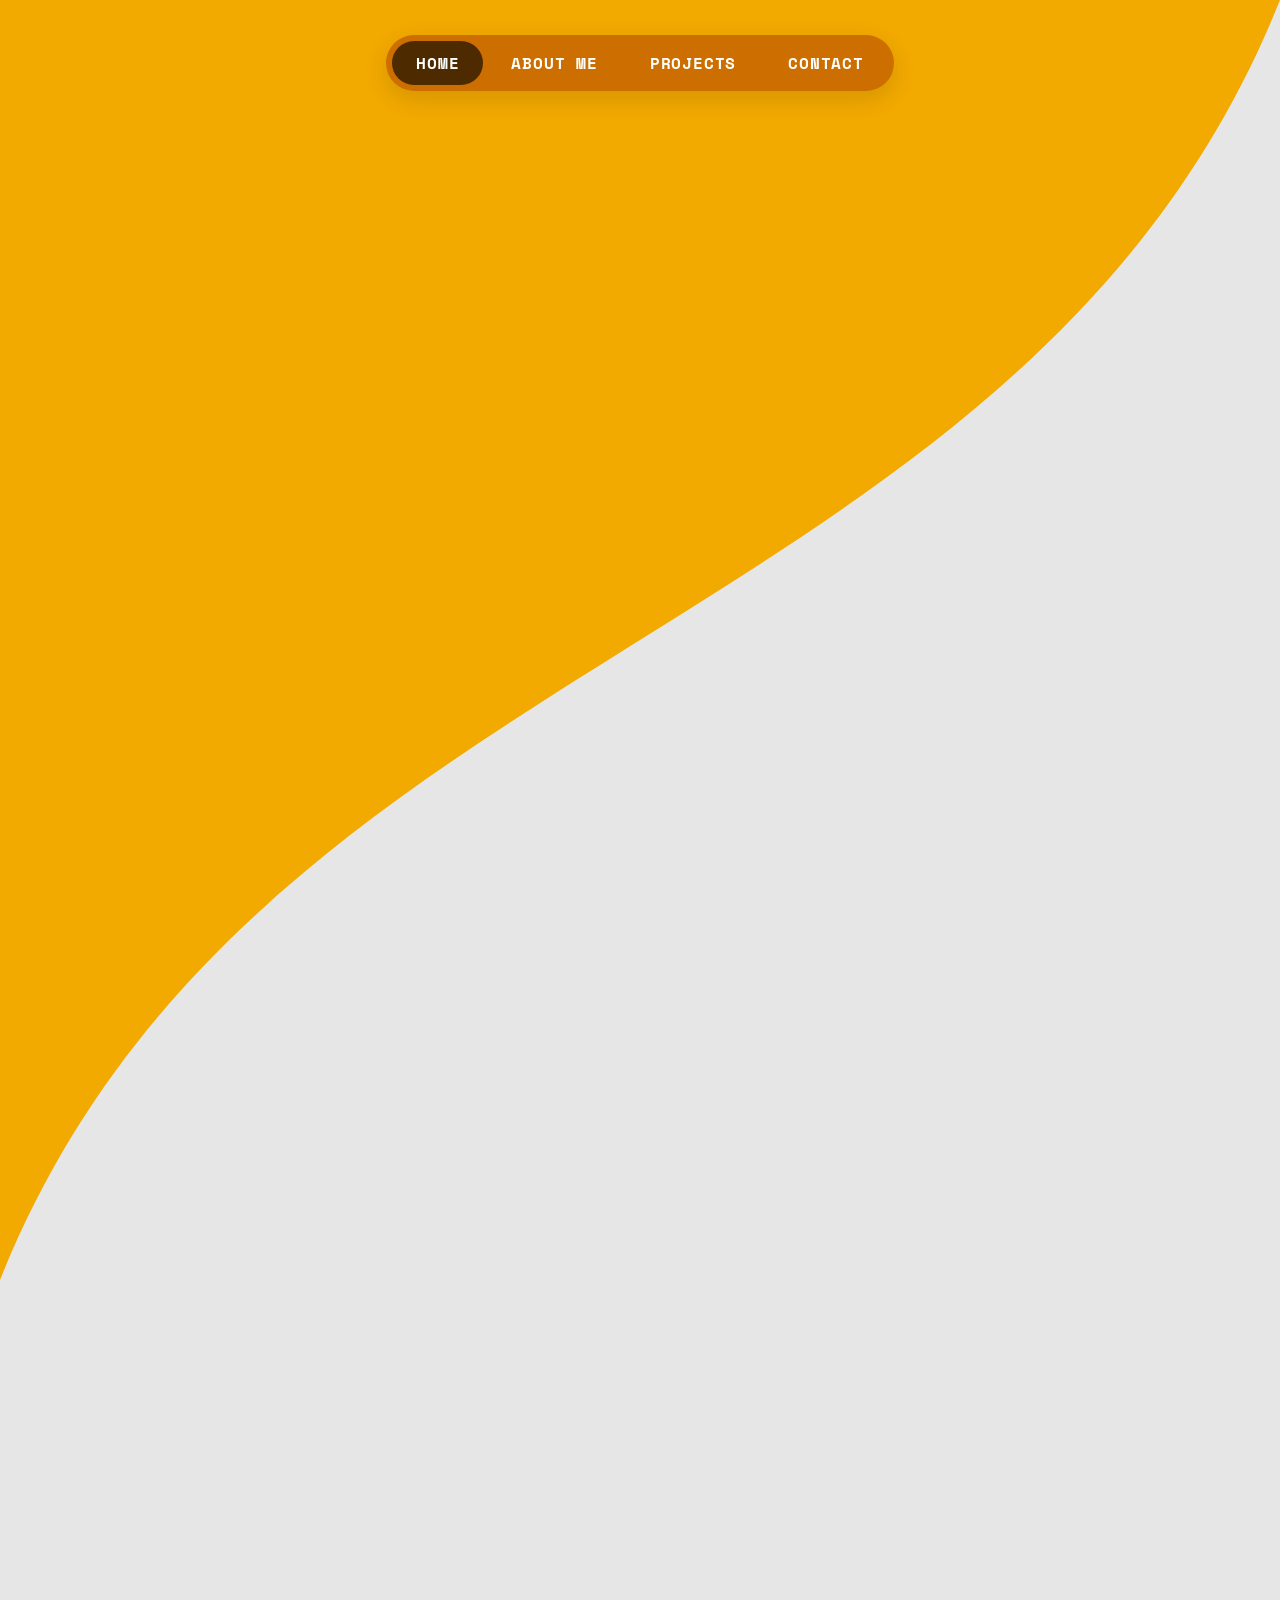
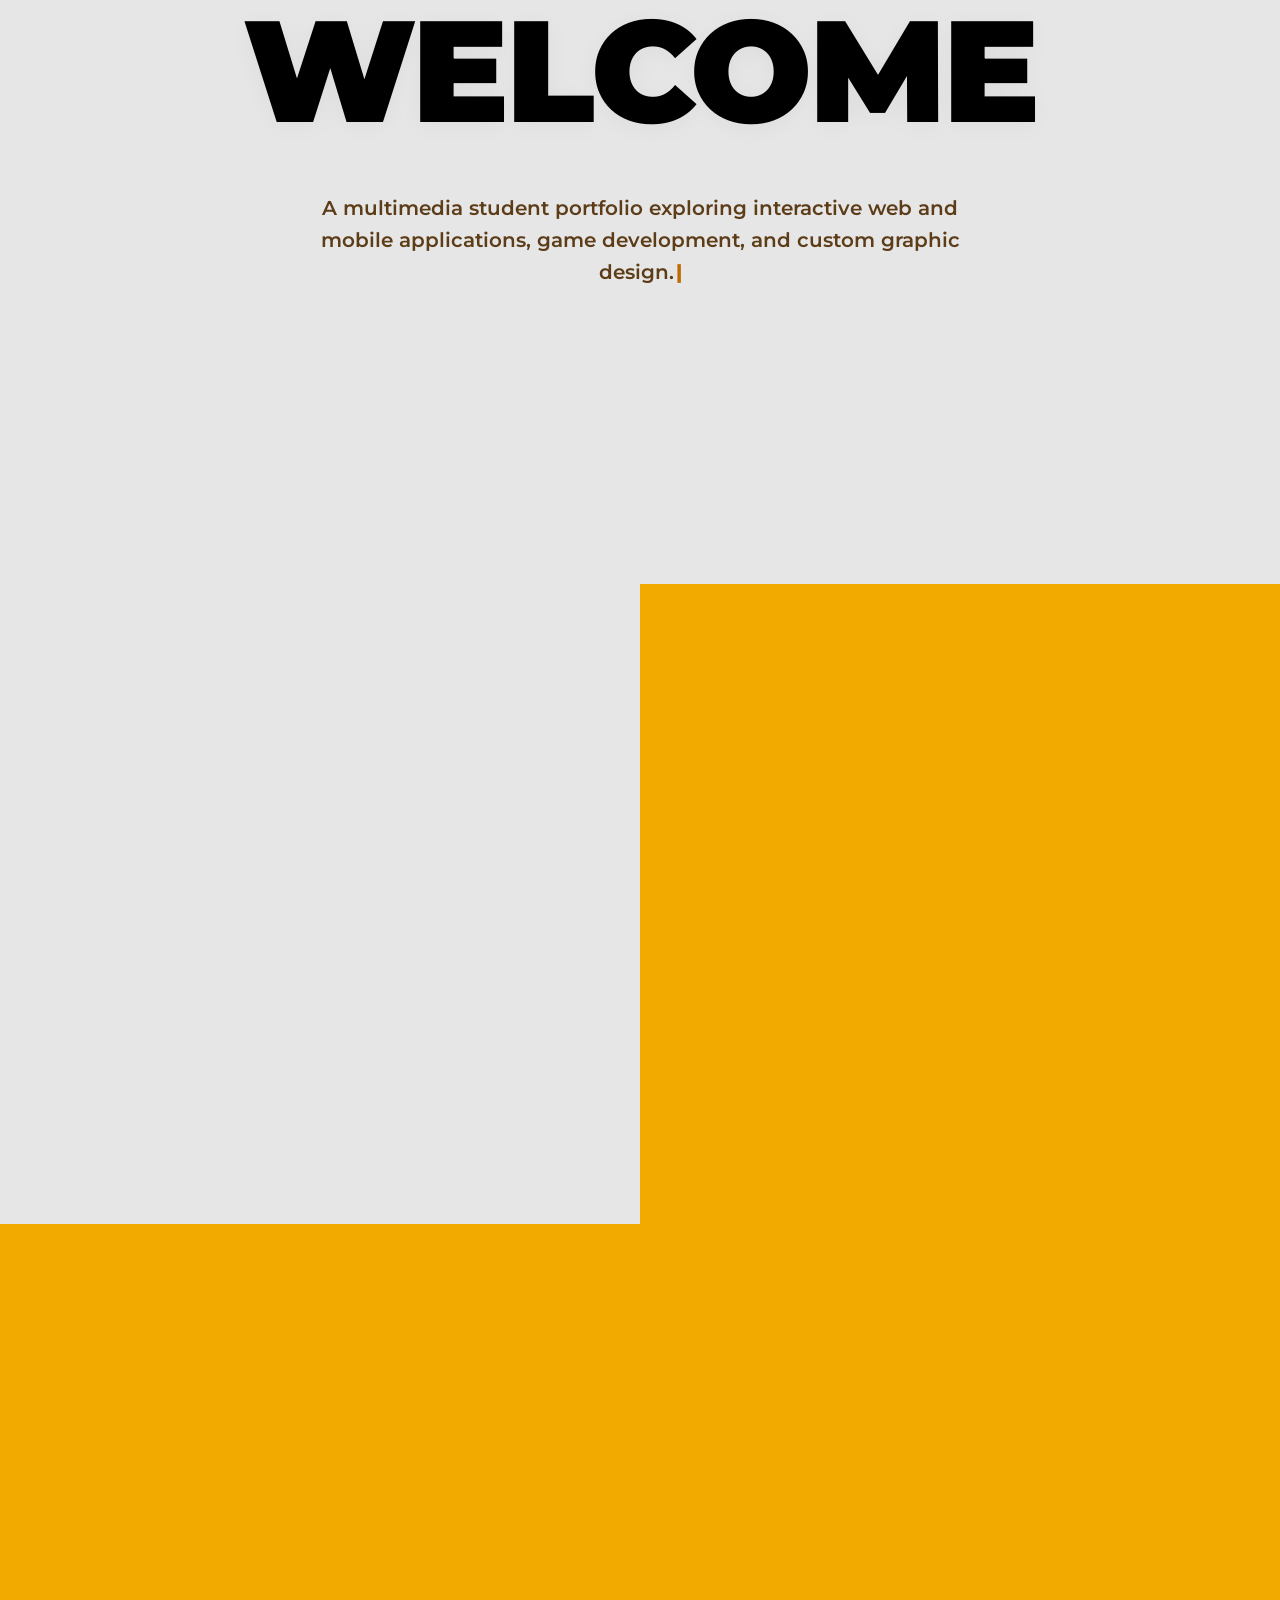
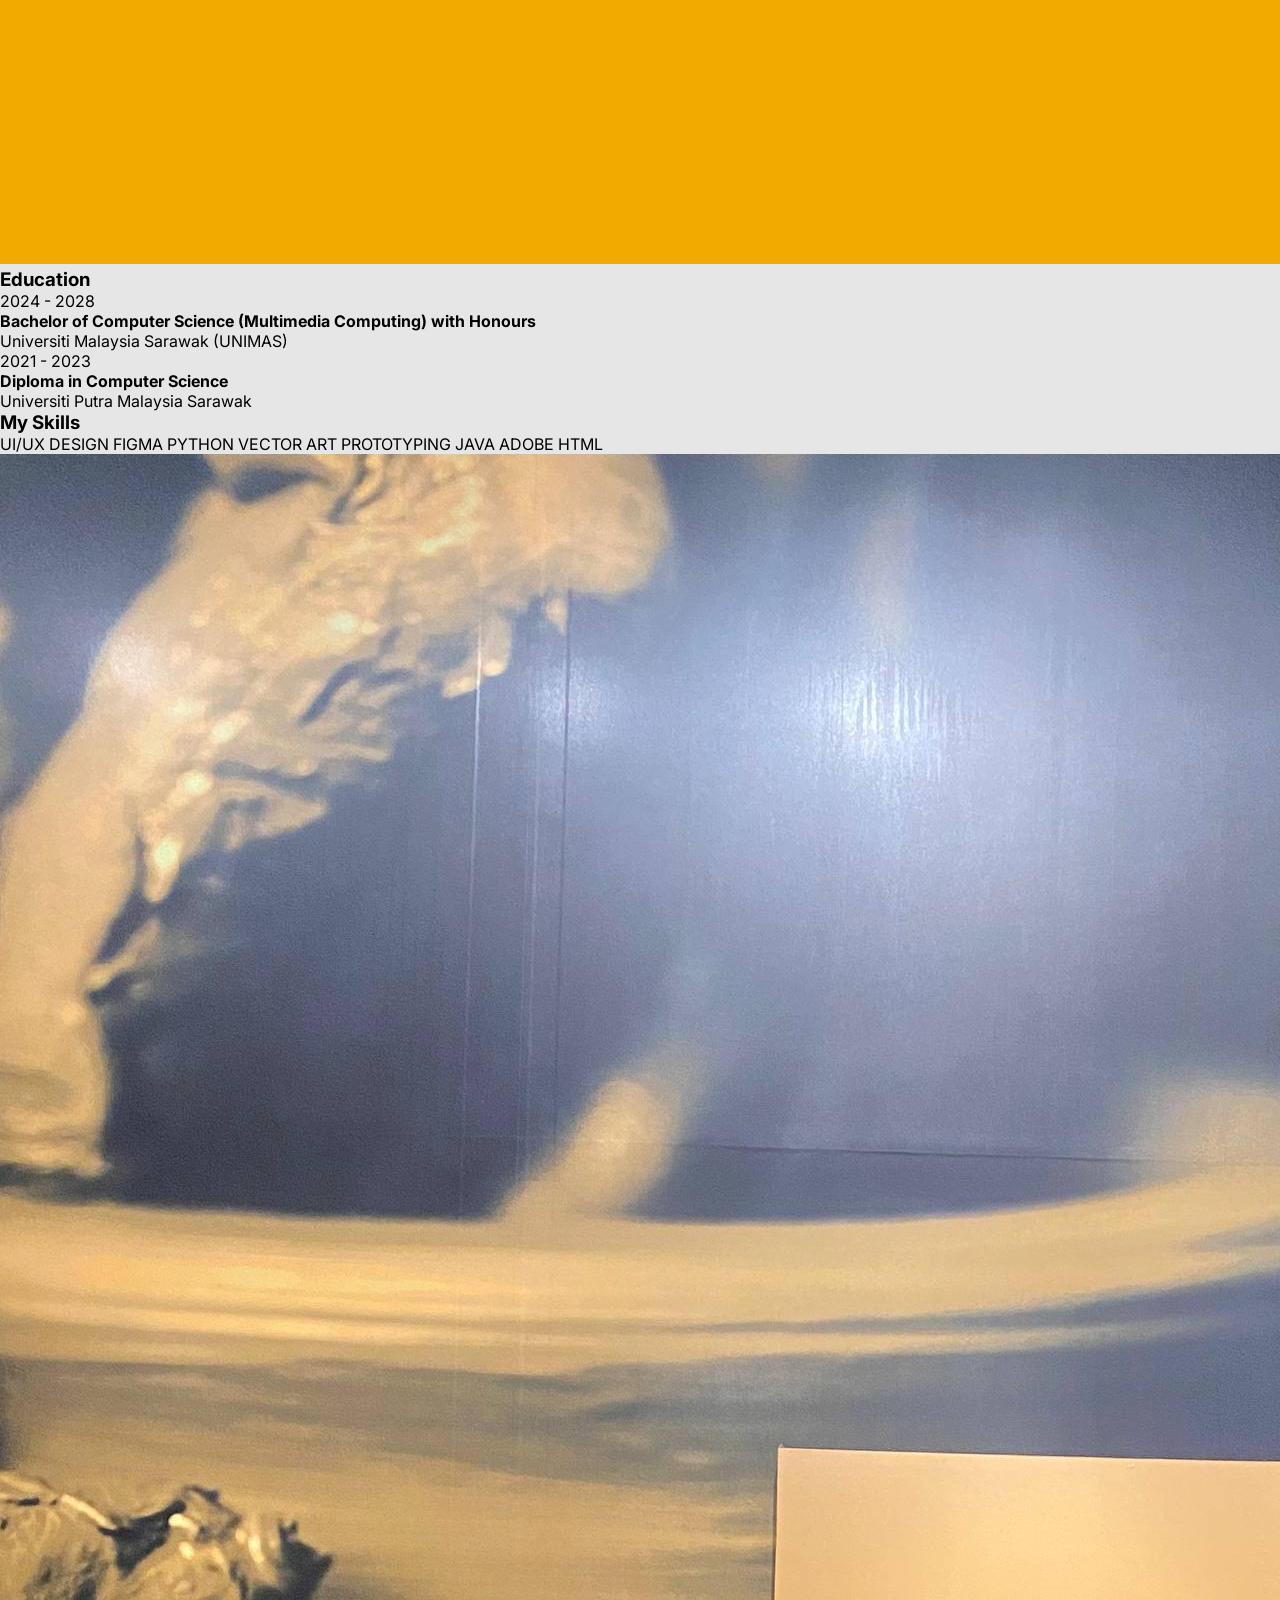
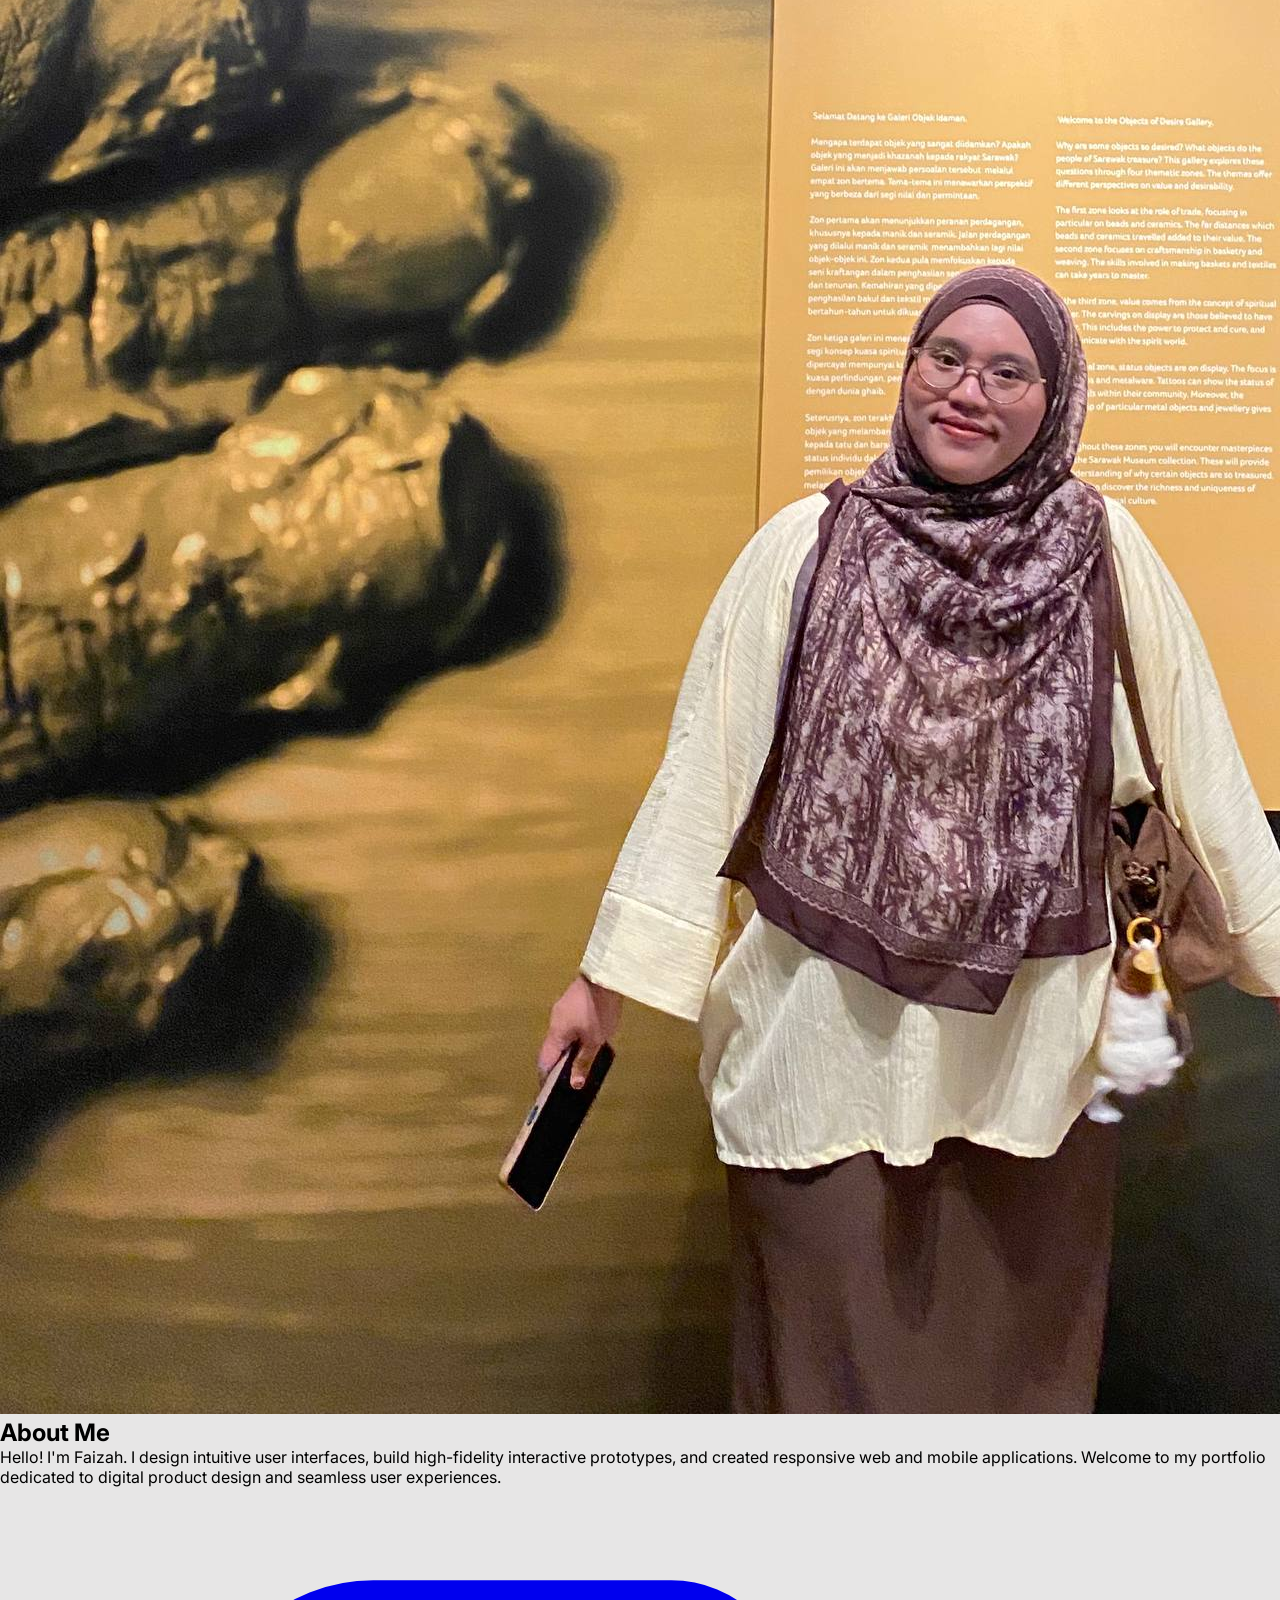
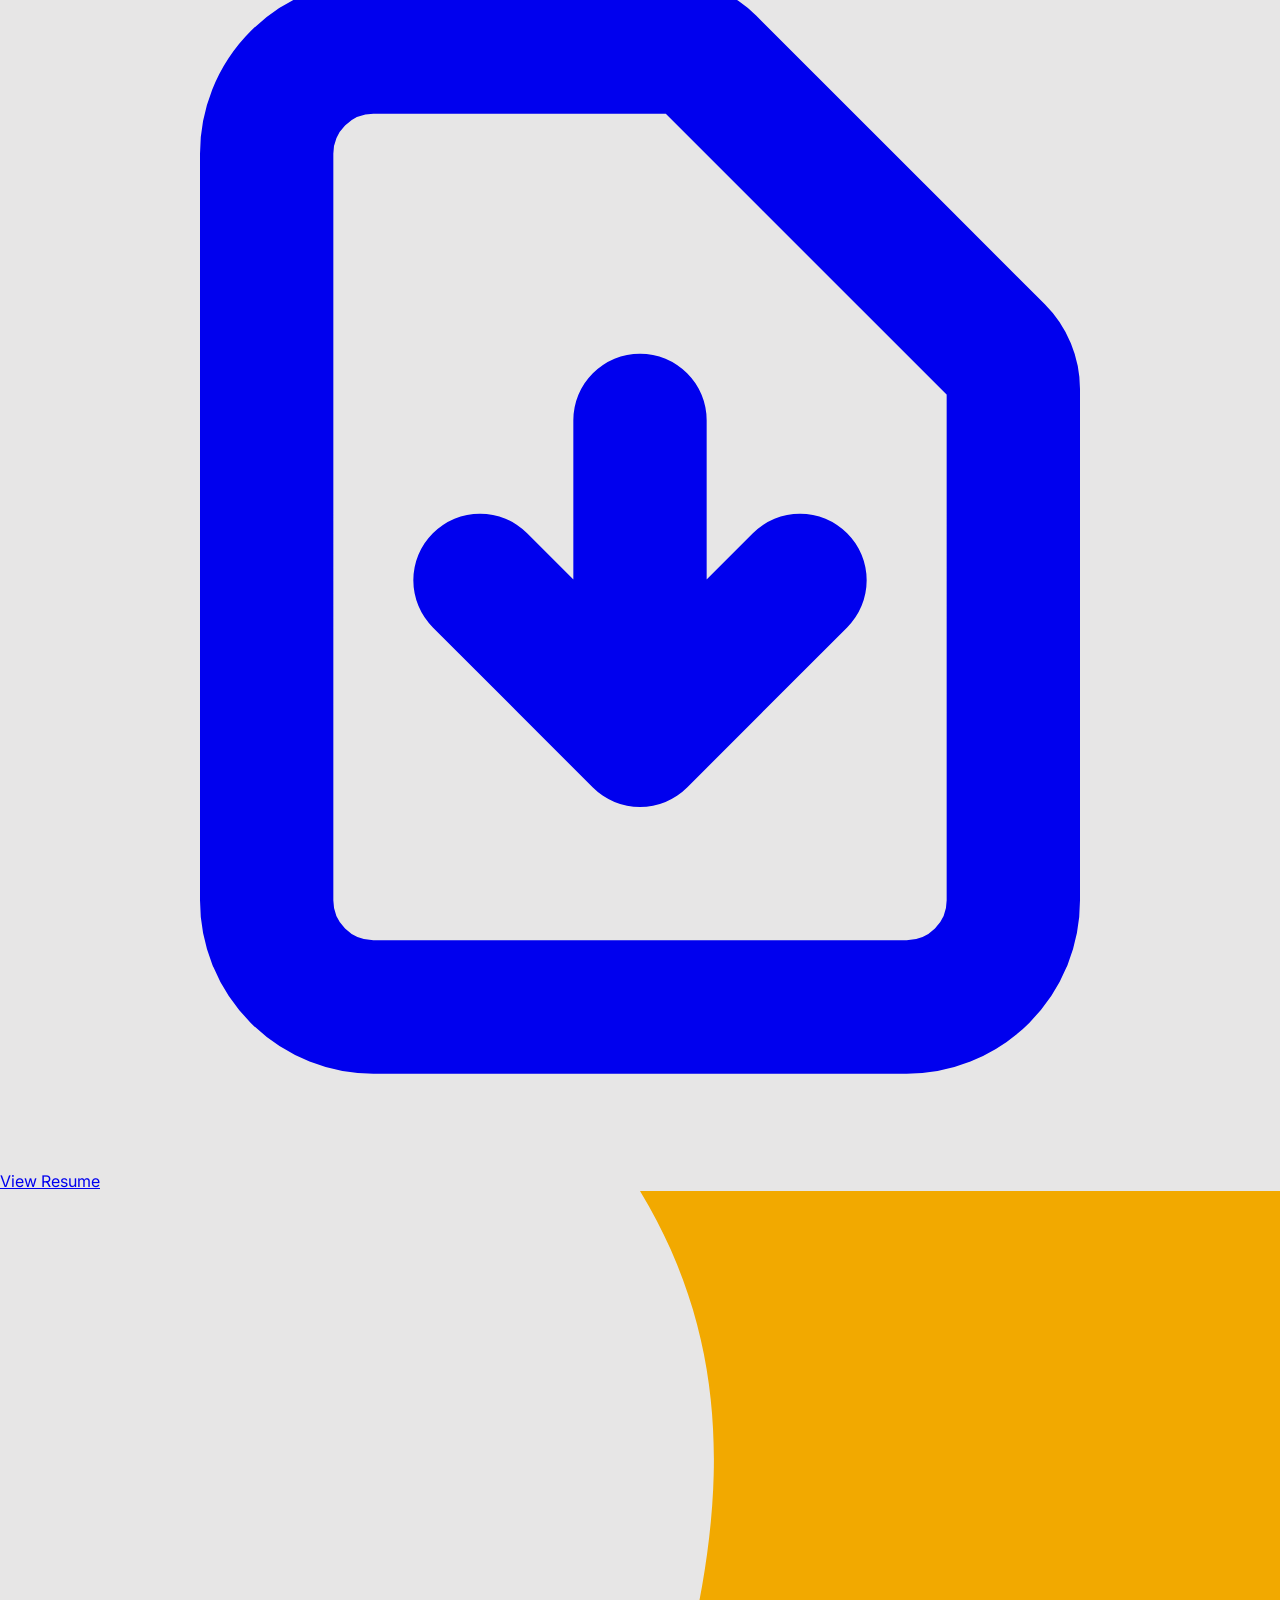
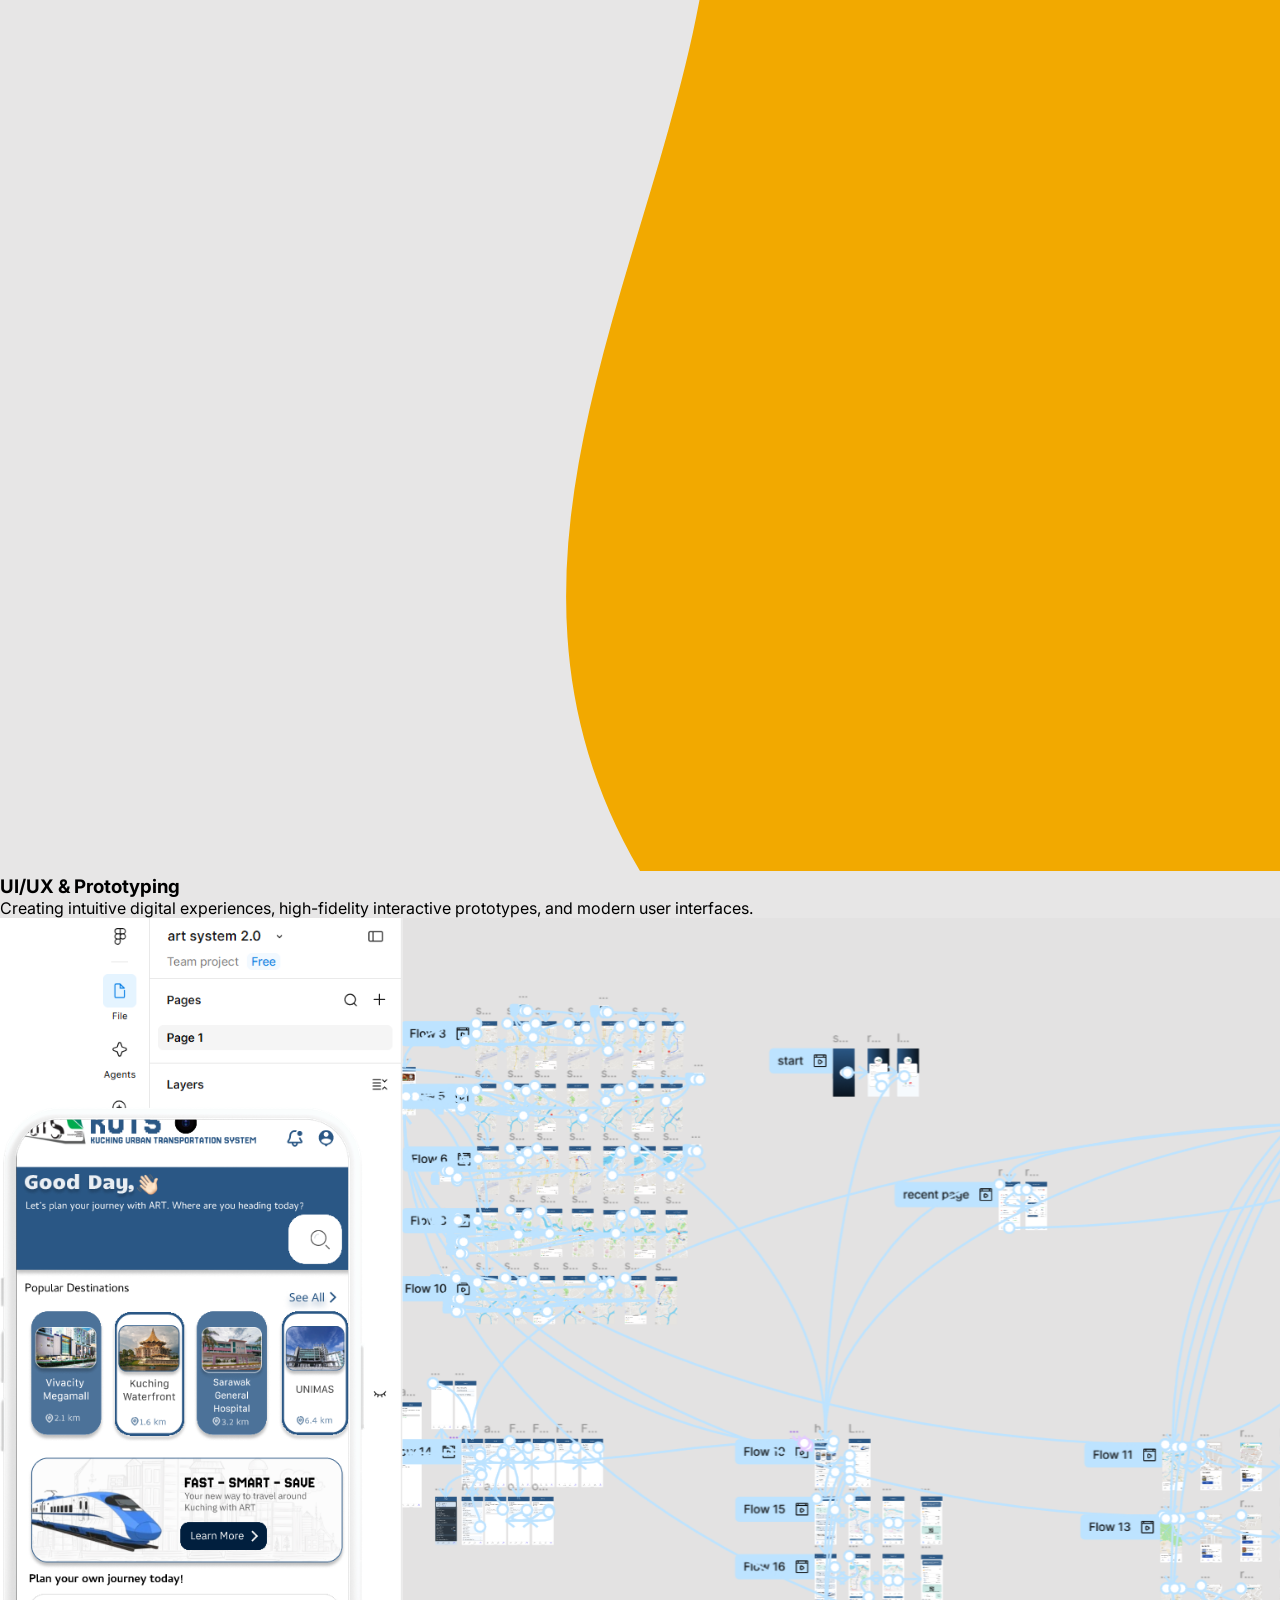
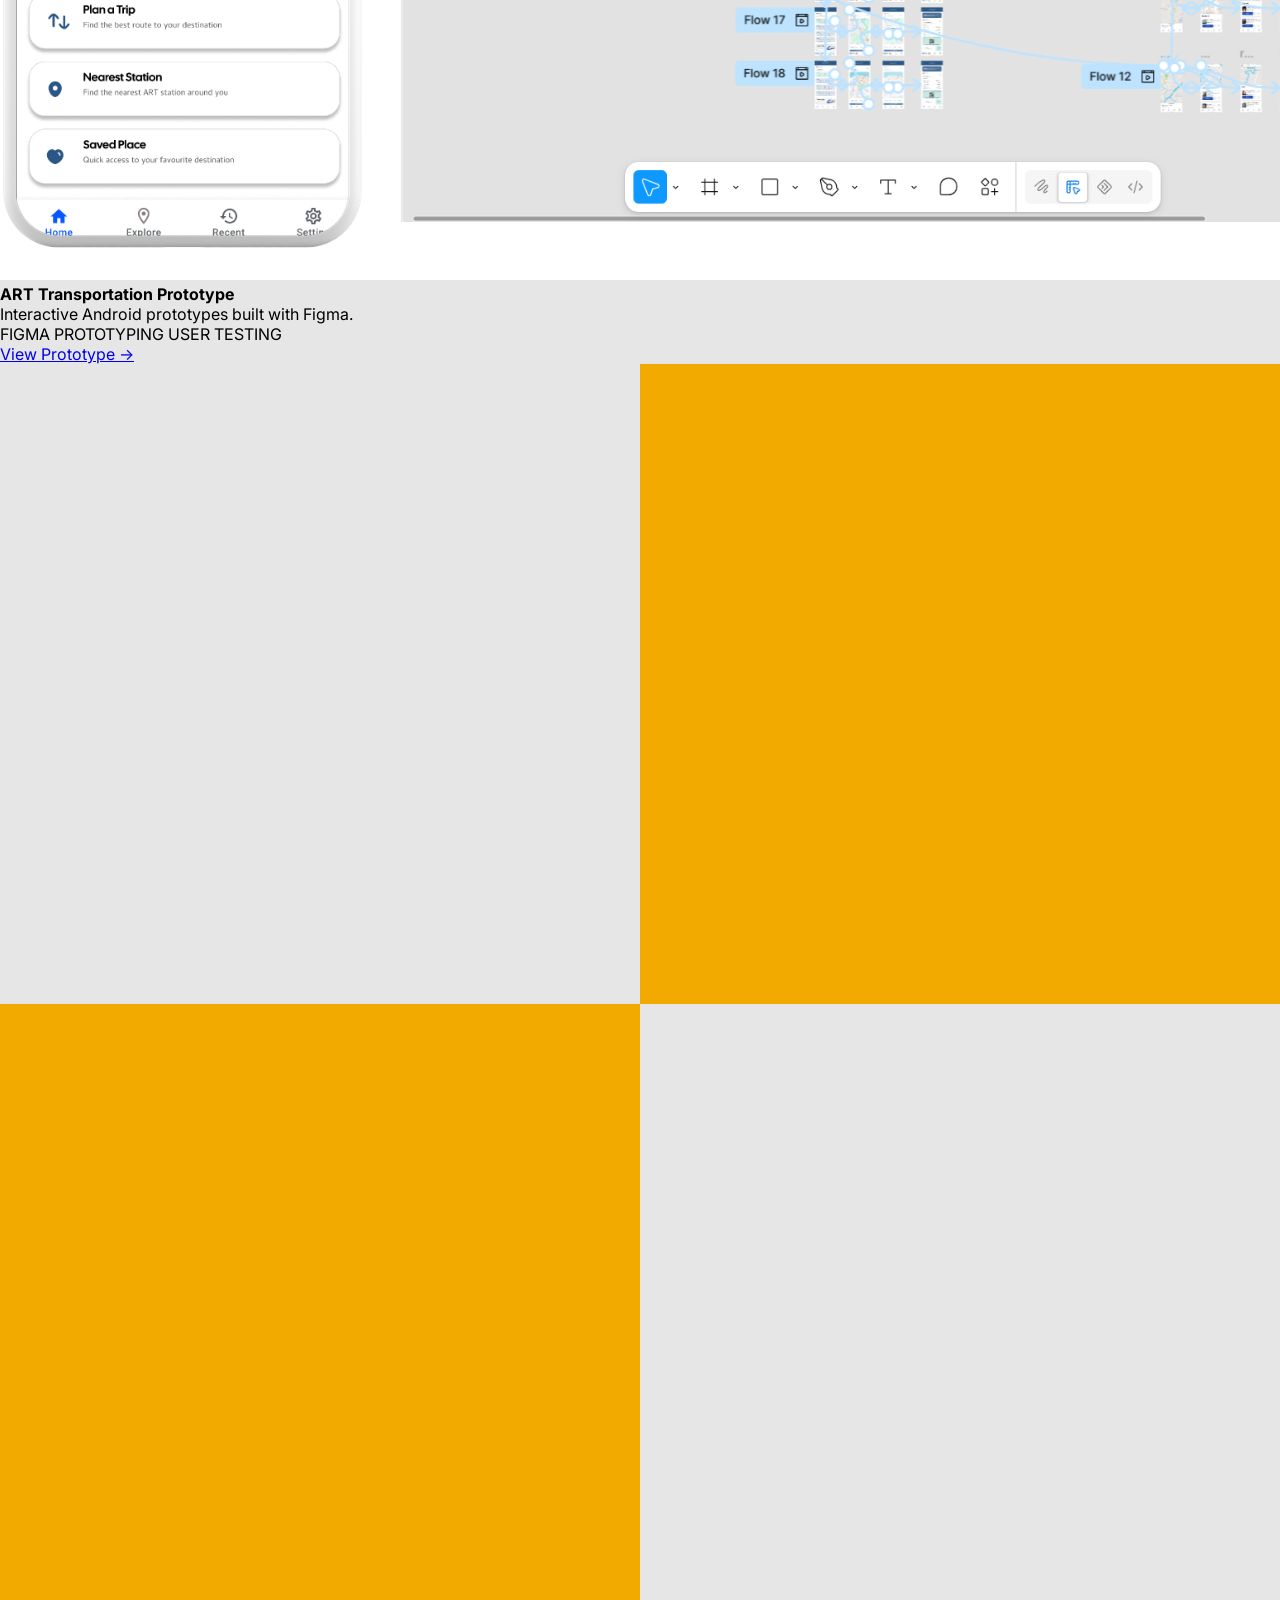
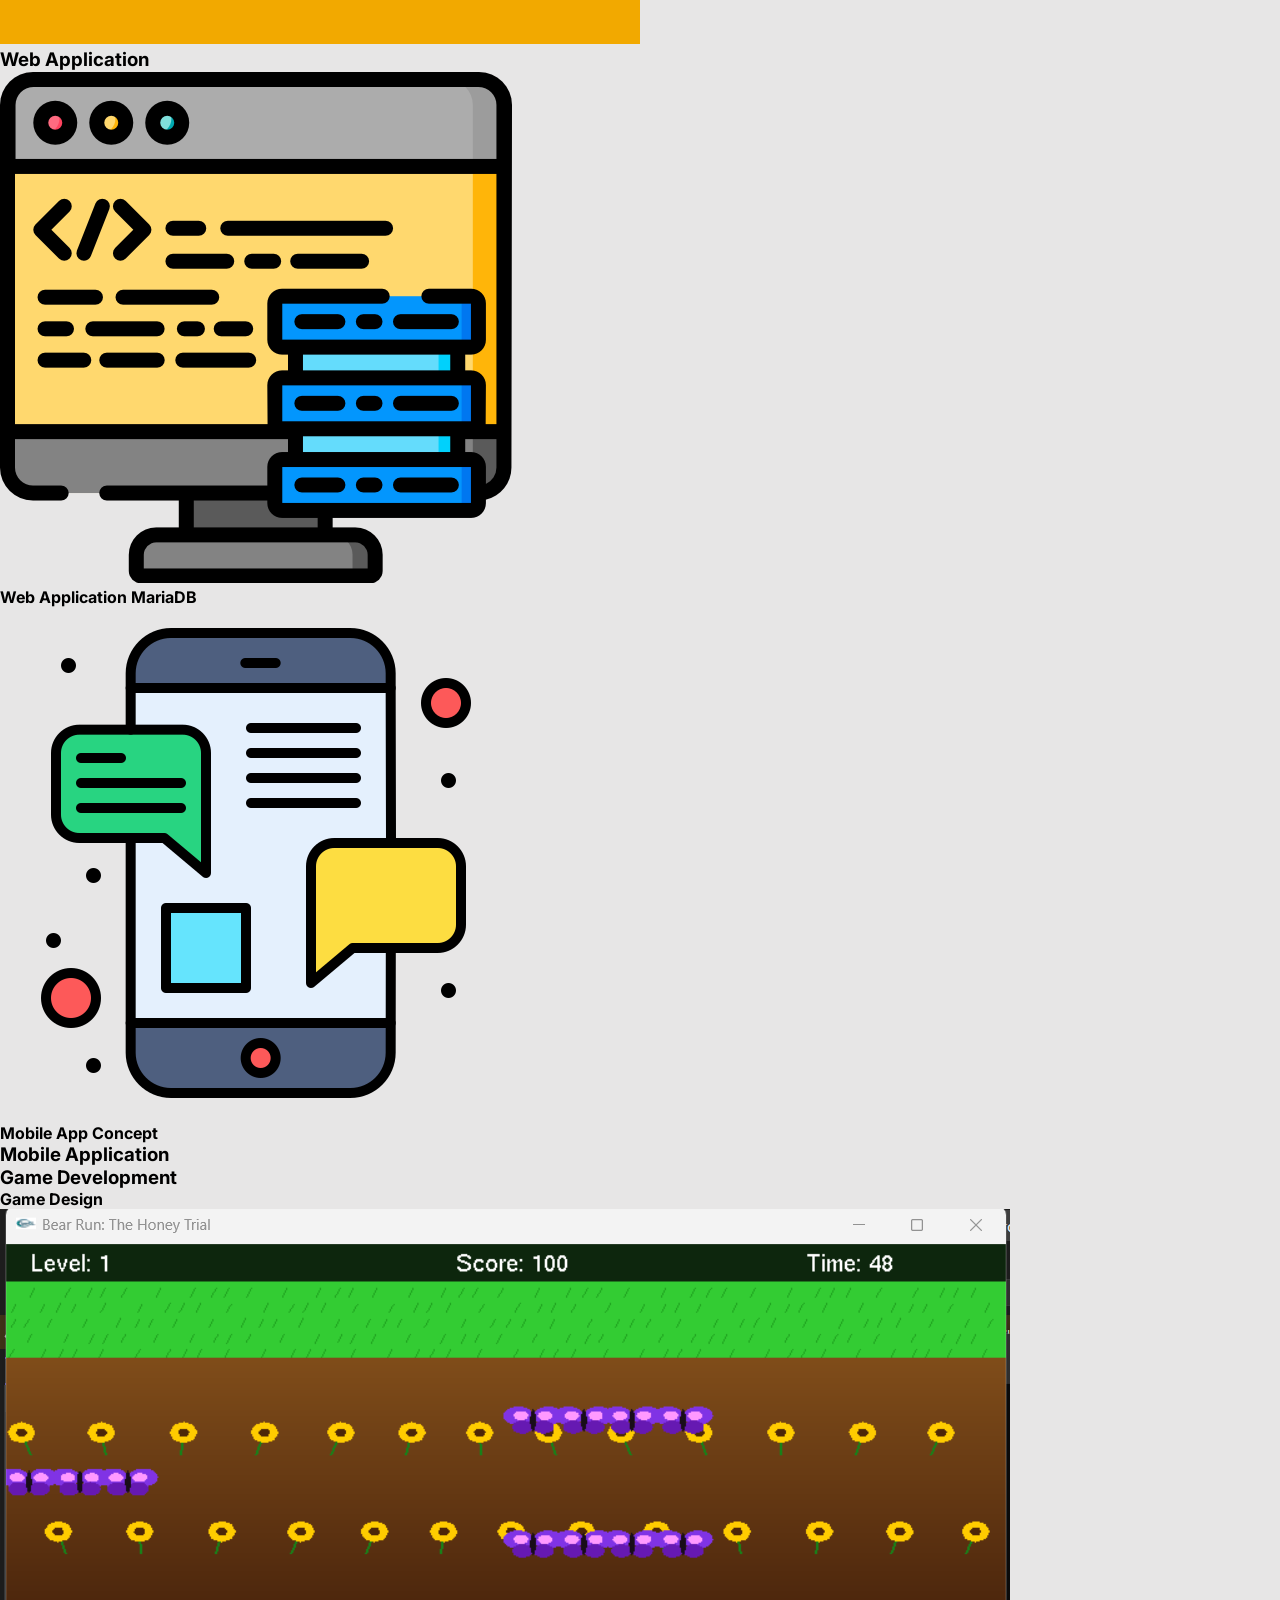
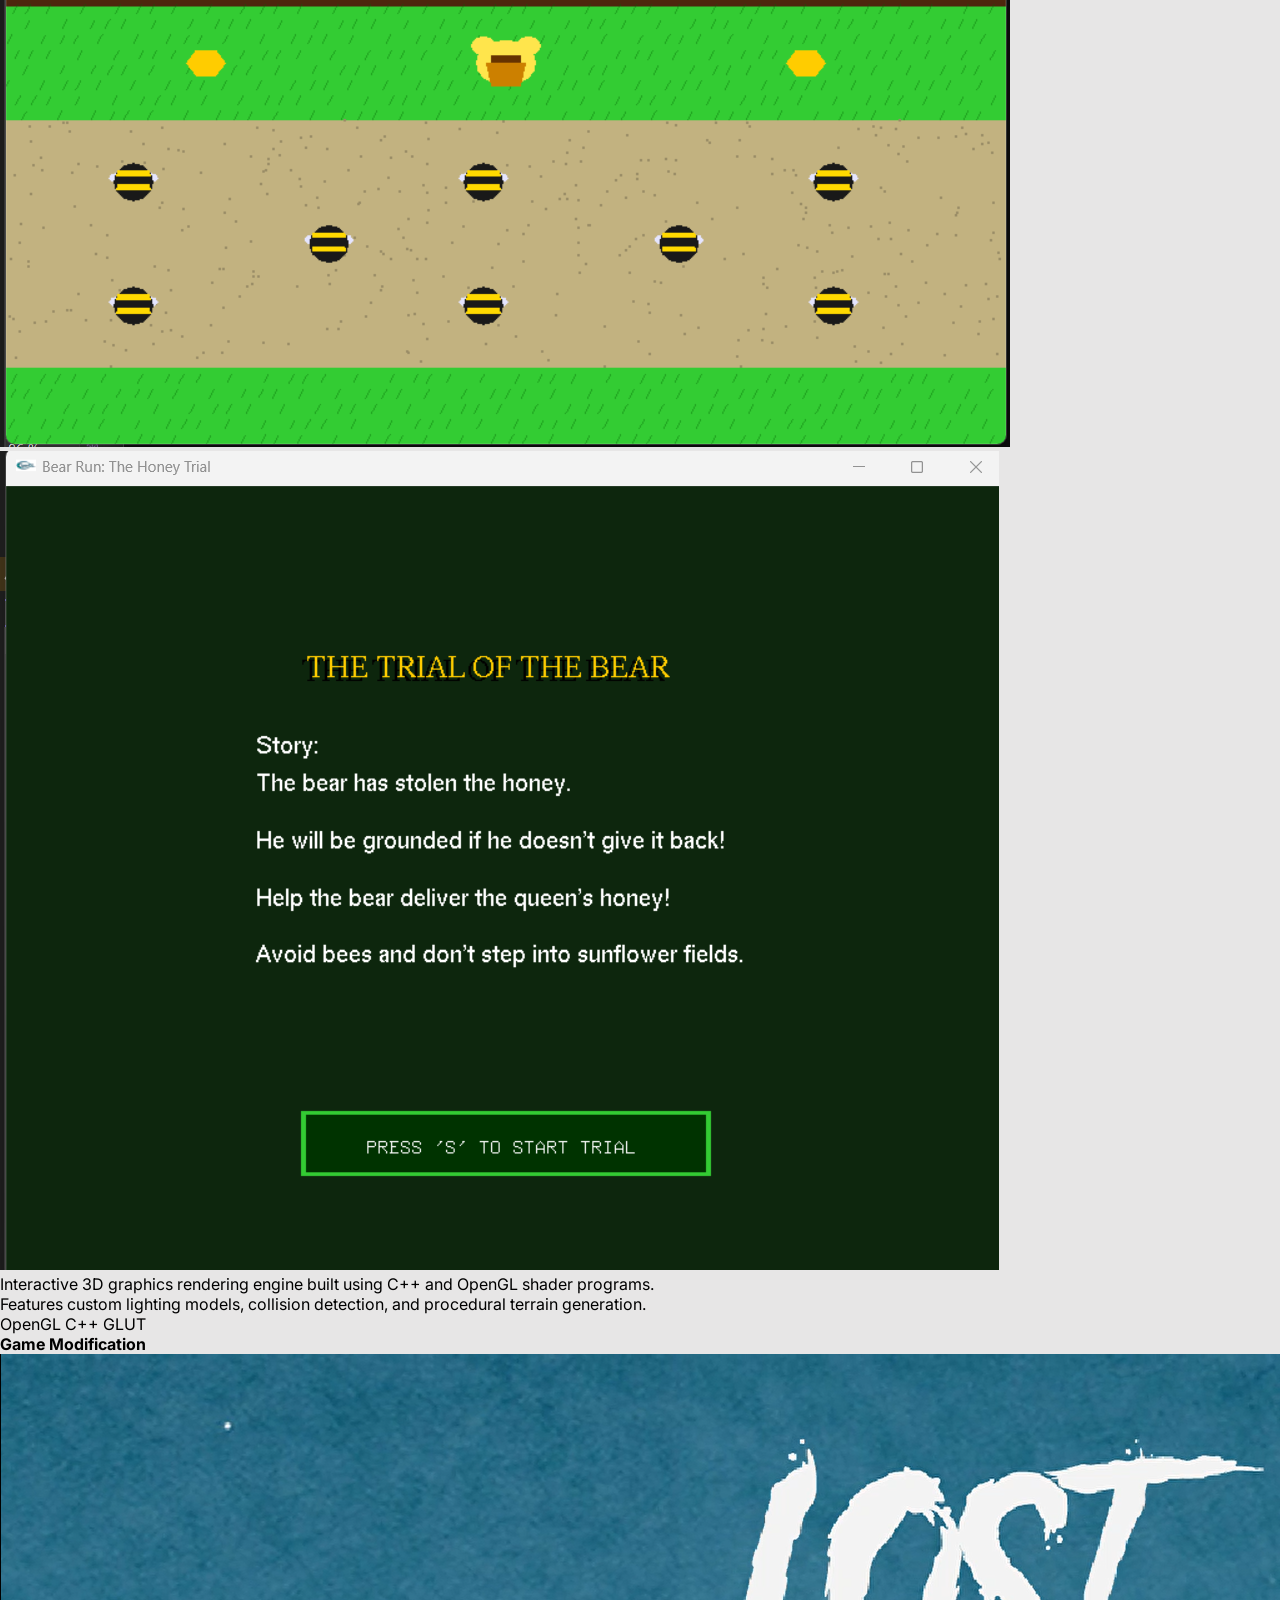
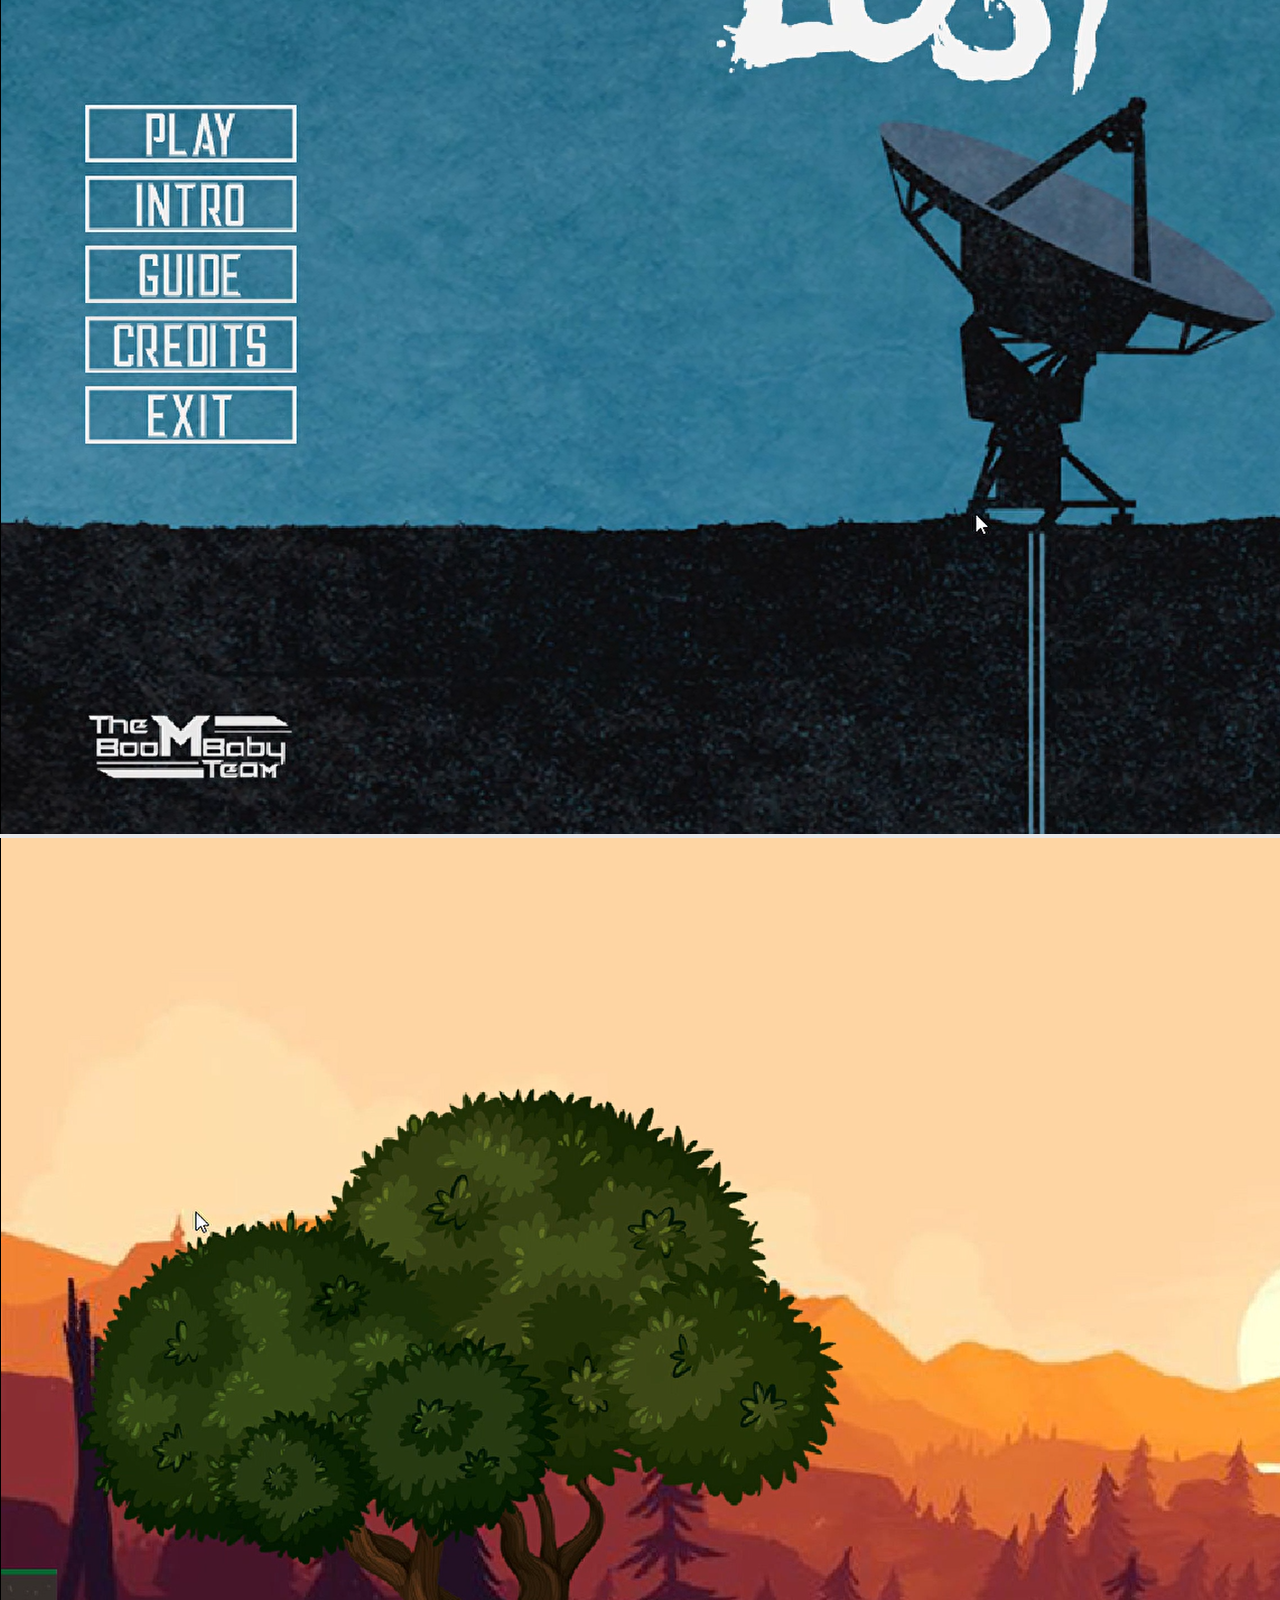
==== commit 19a7d89c: "Update index.html" ====
--- a/index.html
+++ b/index.html
@@ -552,7 +552,7 @@
             
             <!-- Socials -->
             <div class="flex gap-6">
-                <a href="https:/www.linkedin.com/in/nur-faizah-b11139185" class="hover:text-[#ECA400] hover:-translate-y-1 transform transition-all duration-300">LinkedIn</a>
+                <a href="https://www.linkedin.com/in/nur-faizah-b11139185/" class="hover:text-[#ECA400] hover:-translate-y-1 transform transition-all duration-300">LinkedIn</a>
                 <a href="https://github.com/faizahhdes" class="hover:text-[#ECA400] hover:-translate-y-1 transform transition-all duration-300">GitHub</a>
                 <a href="https://www.instagram.com/yyyfzhh/" class="hover:text-[#ECA400] hover:-translate-y-1 transform transition-all duration-300">Instagram</a>
             </div>
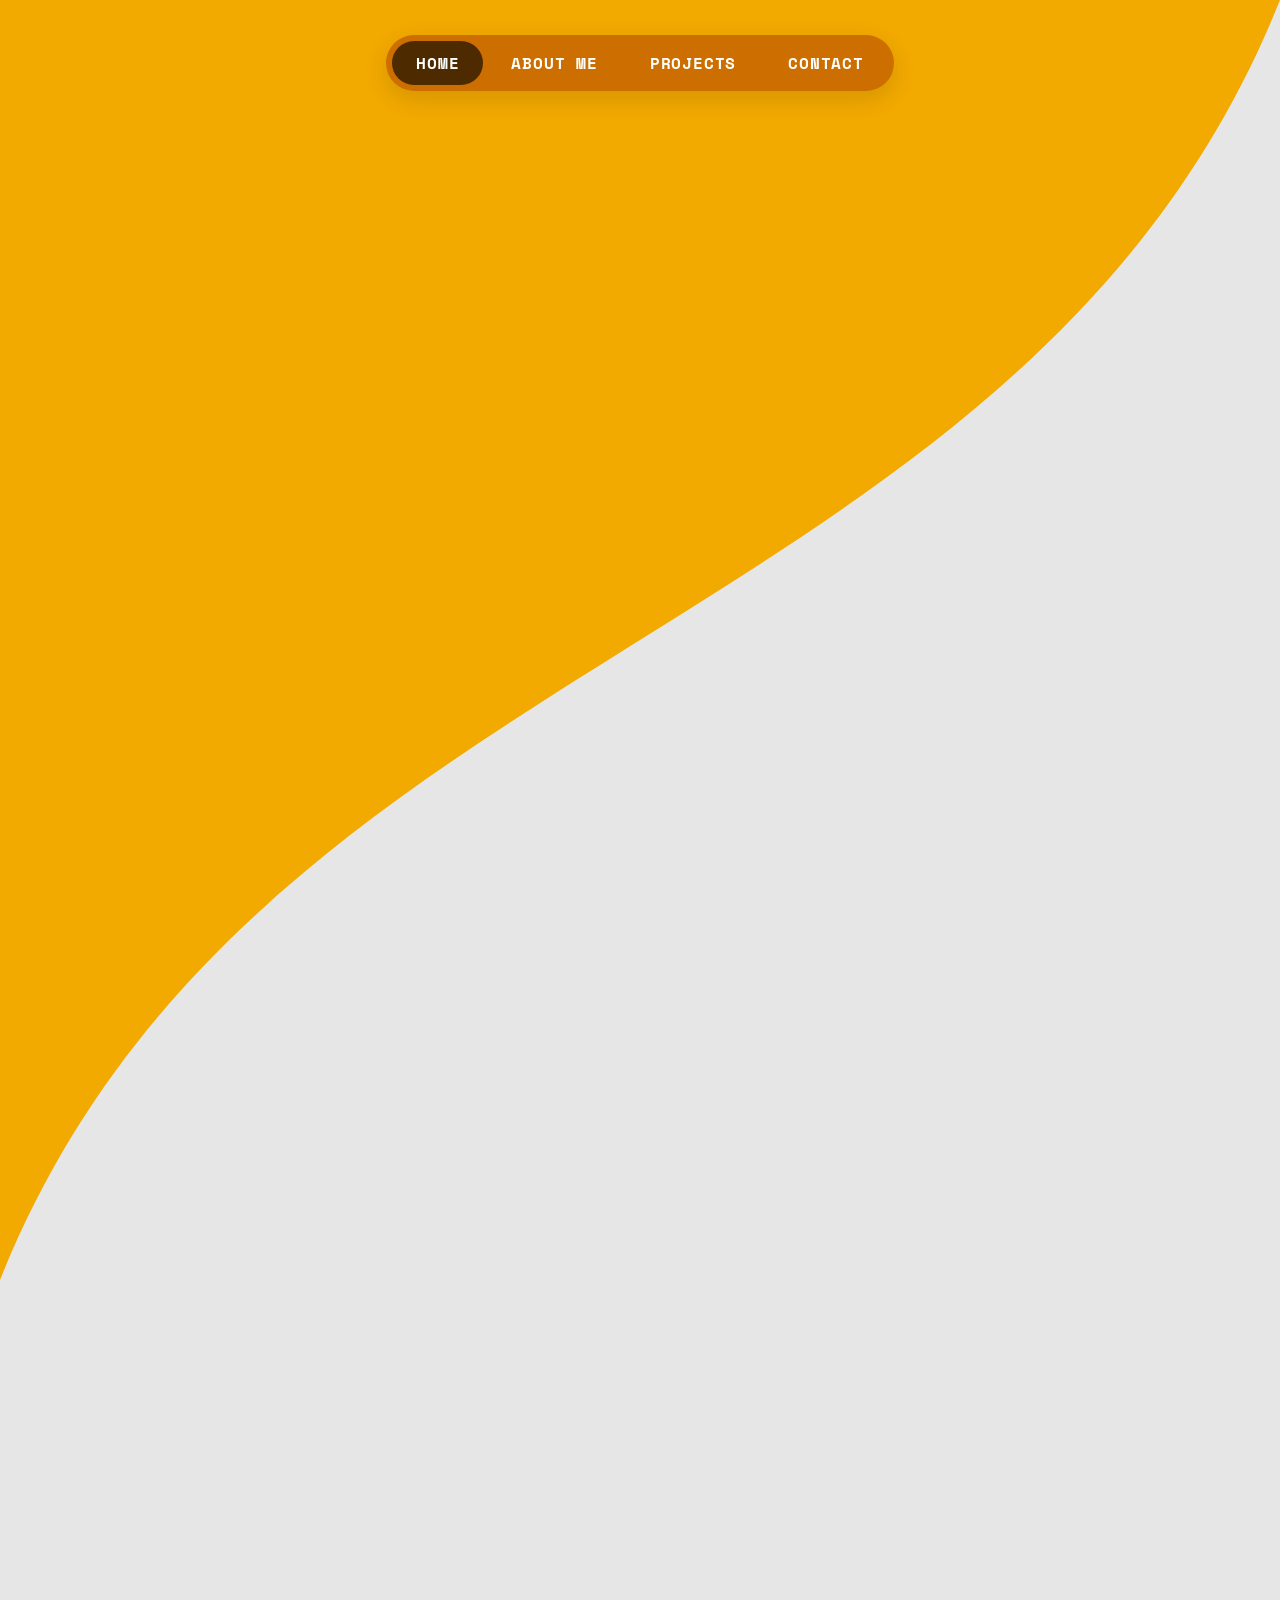
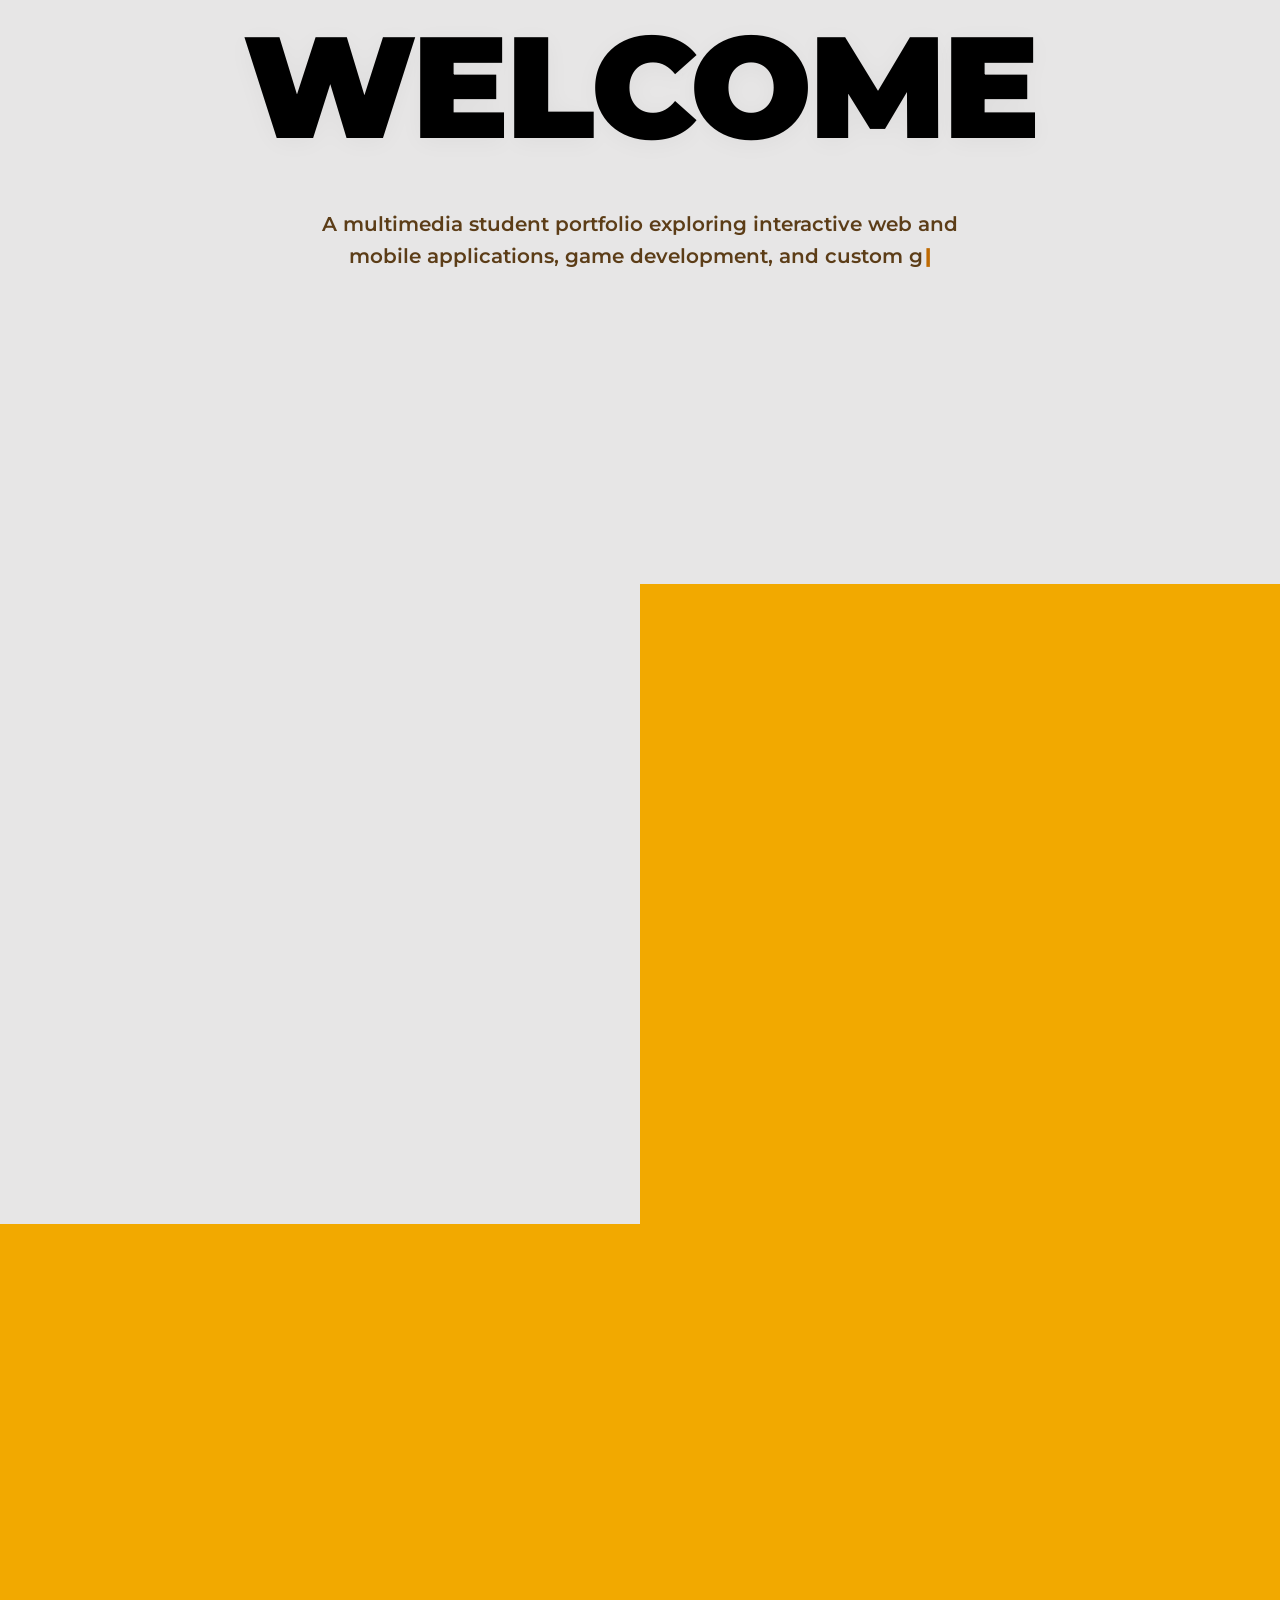
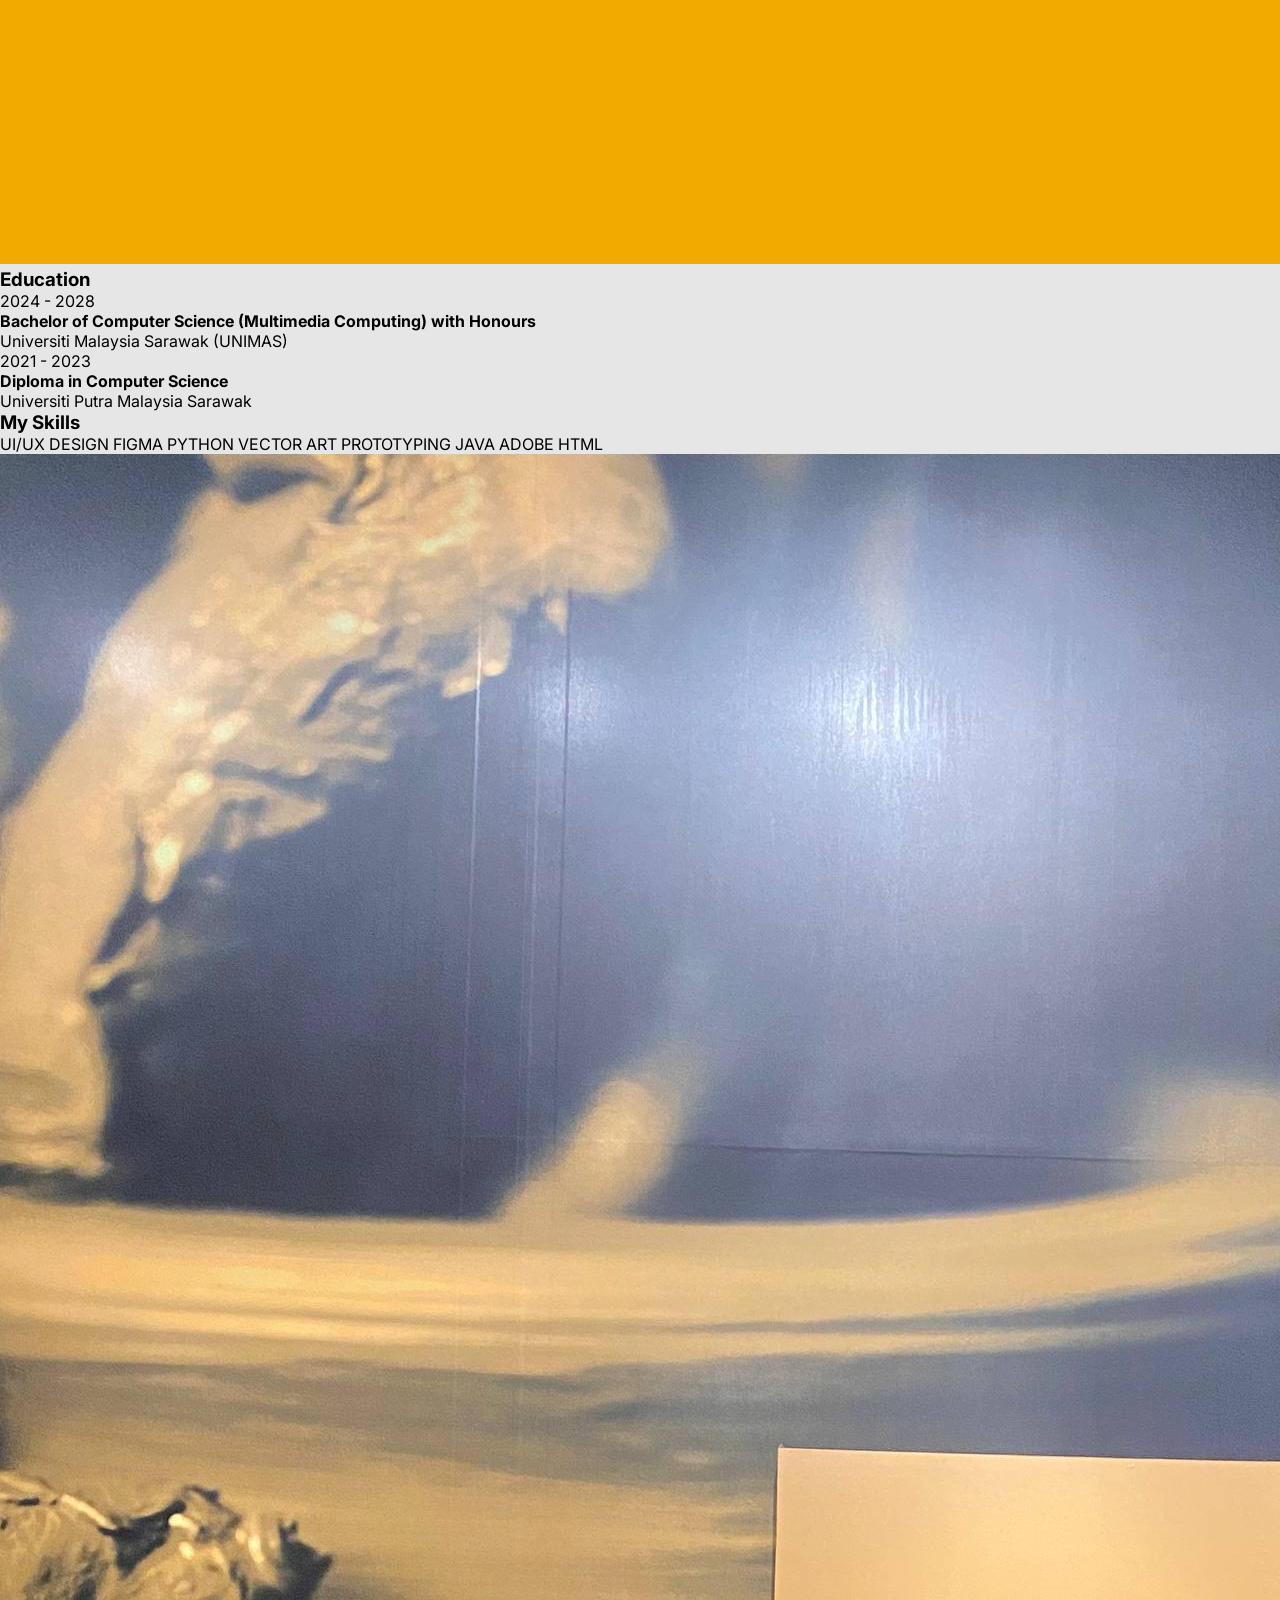
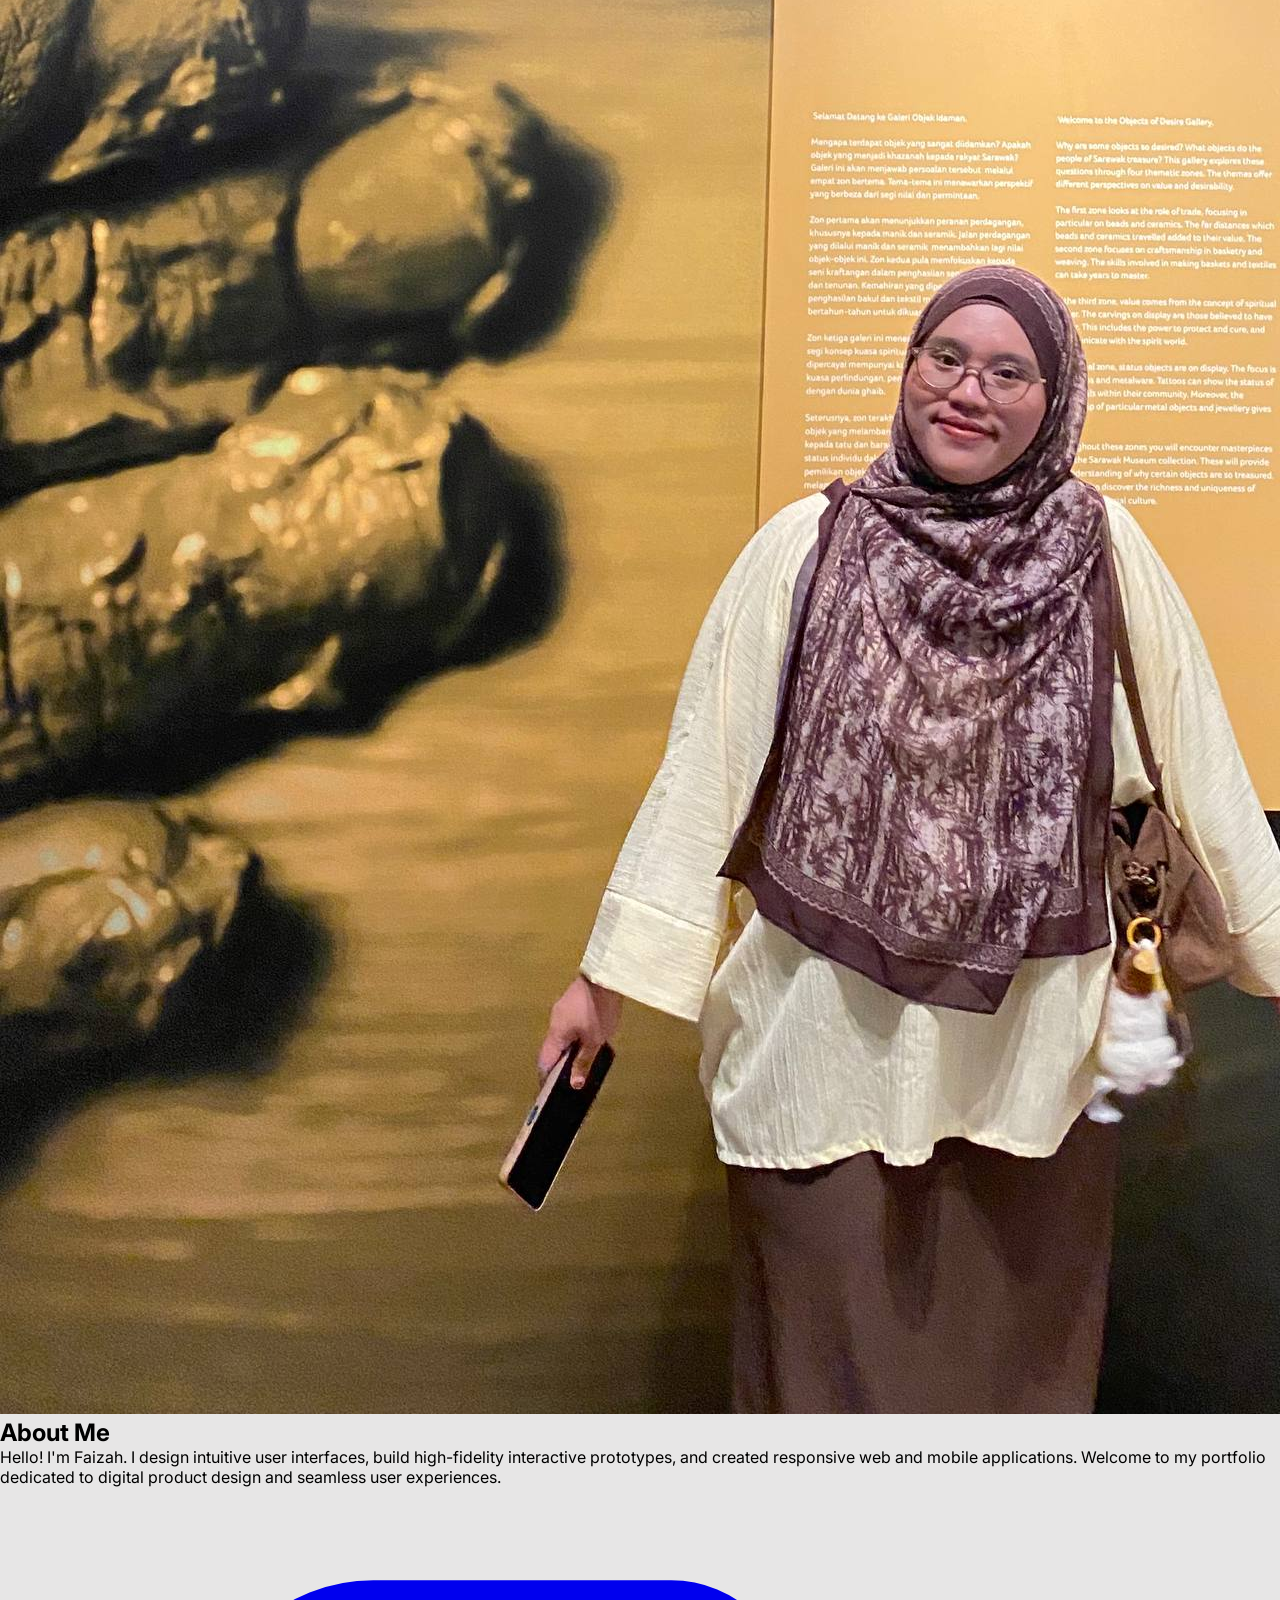
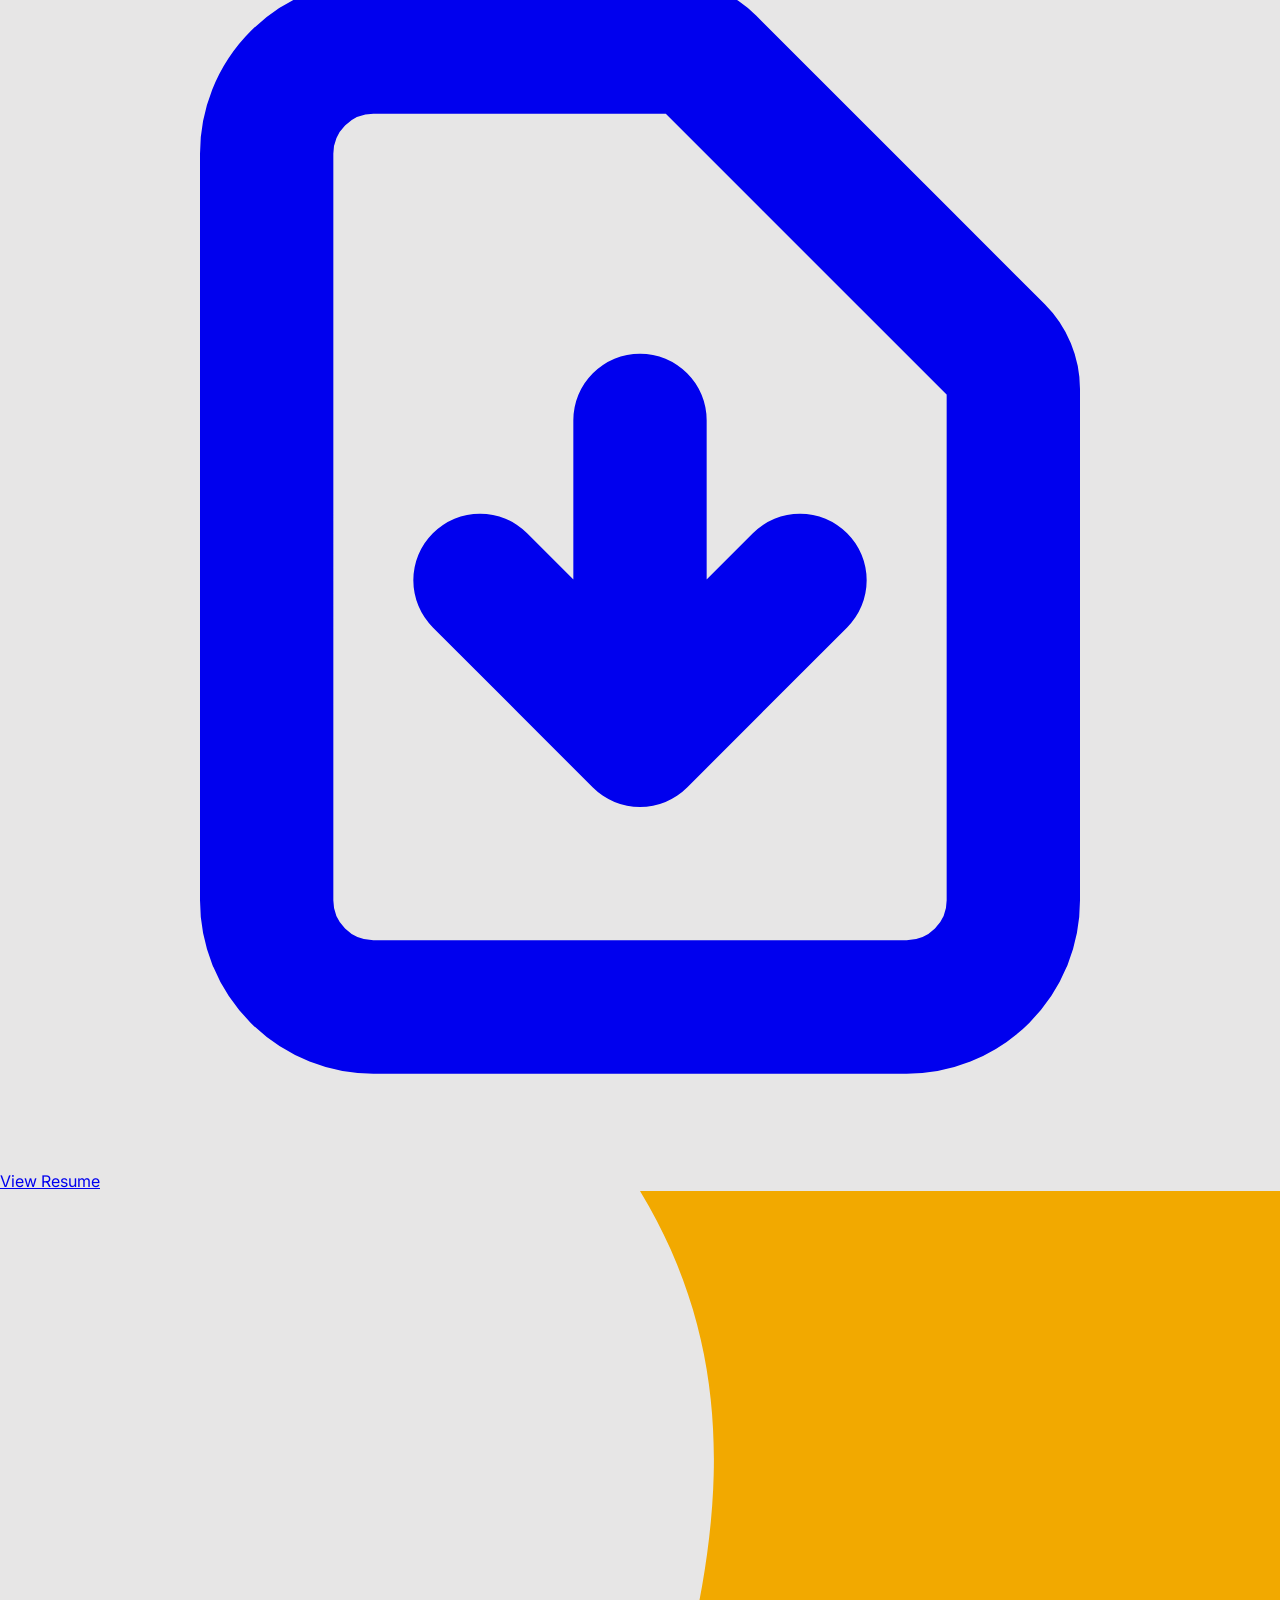
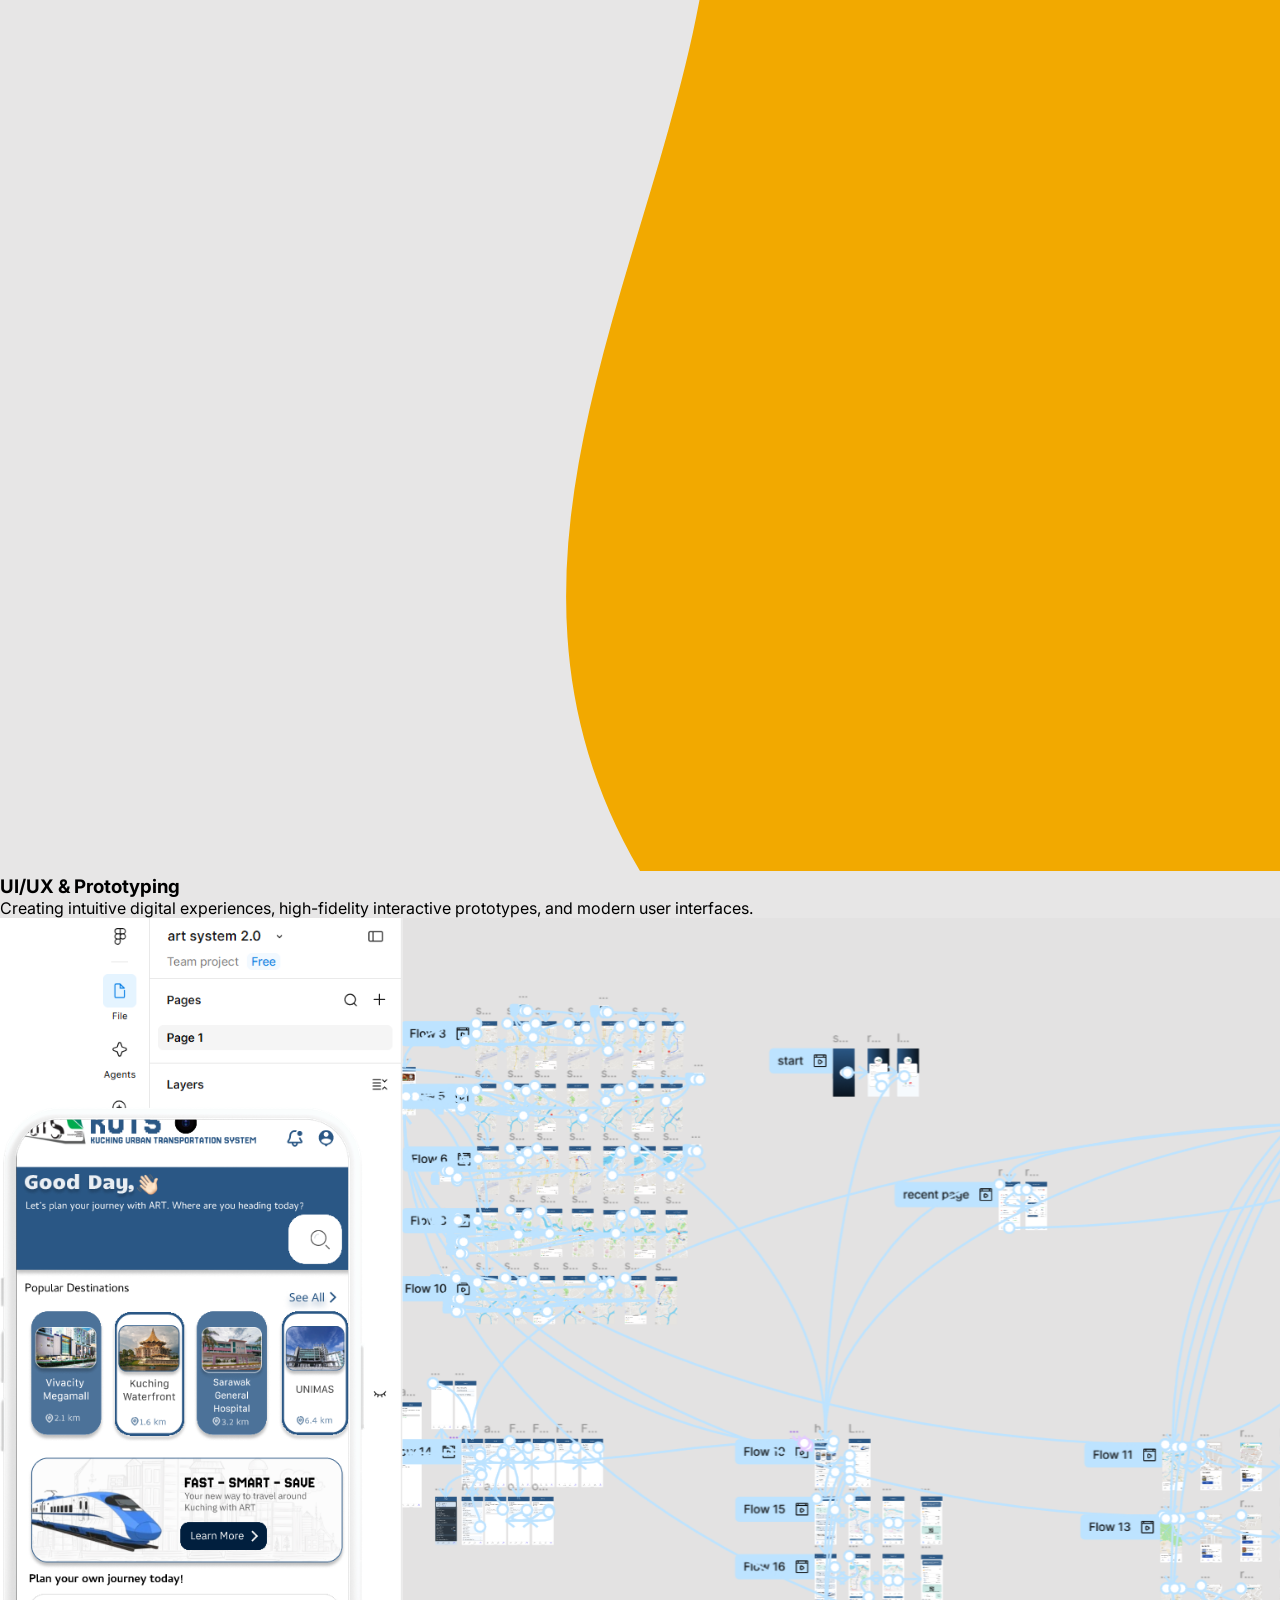
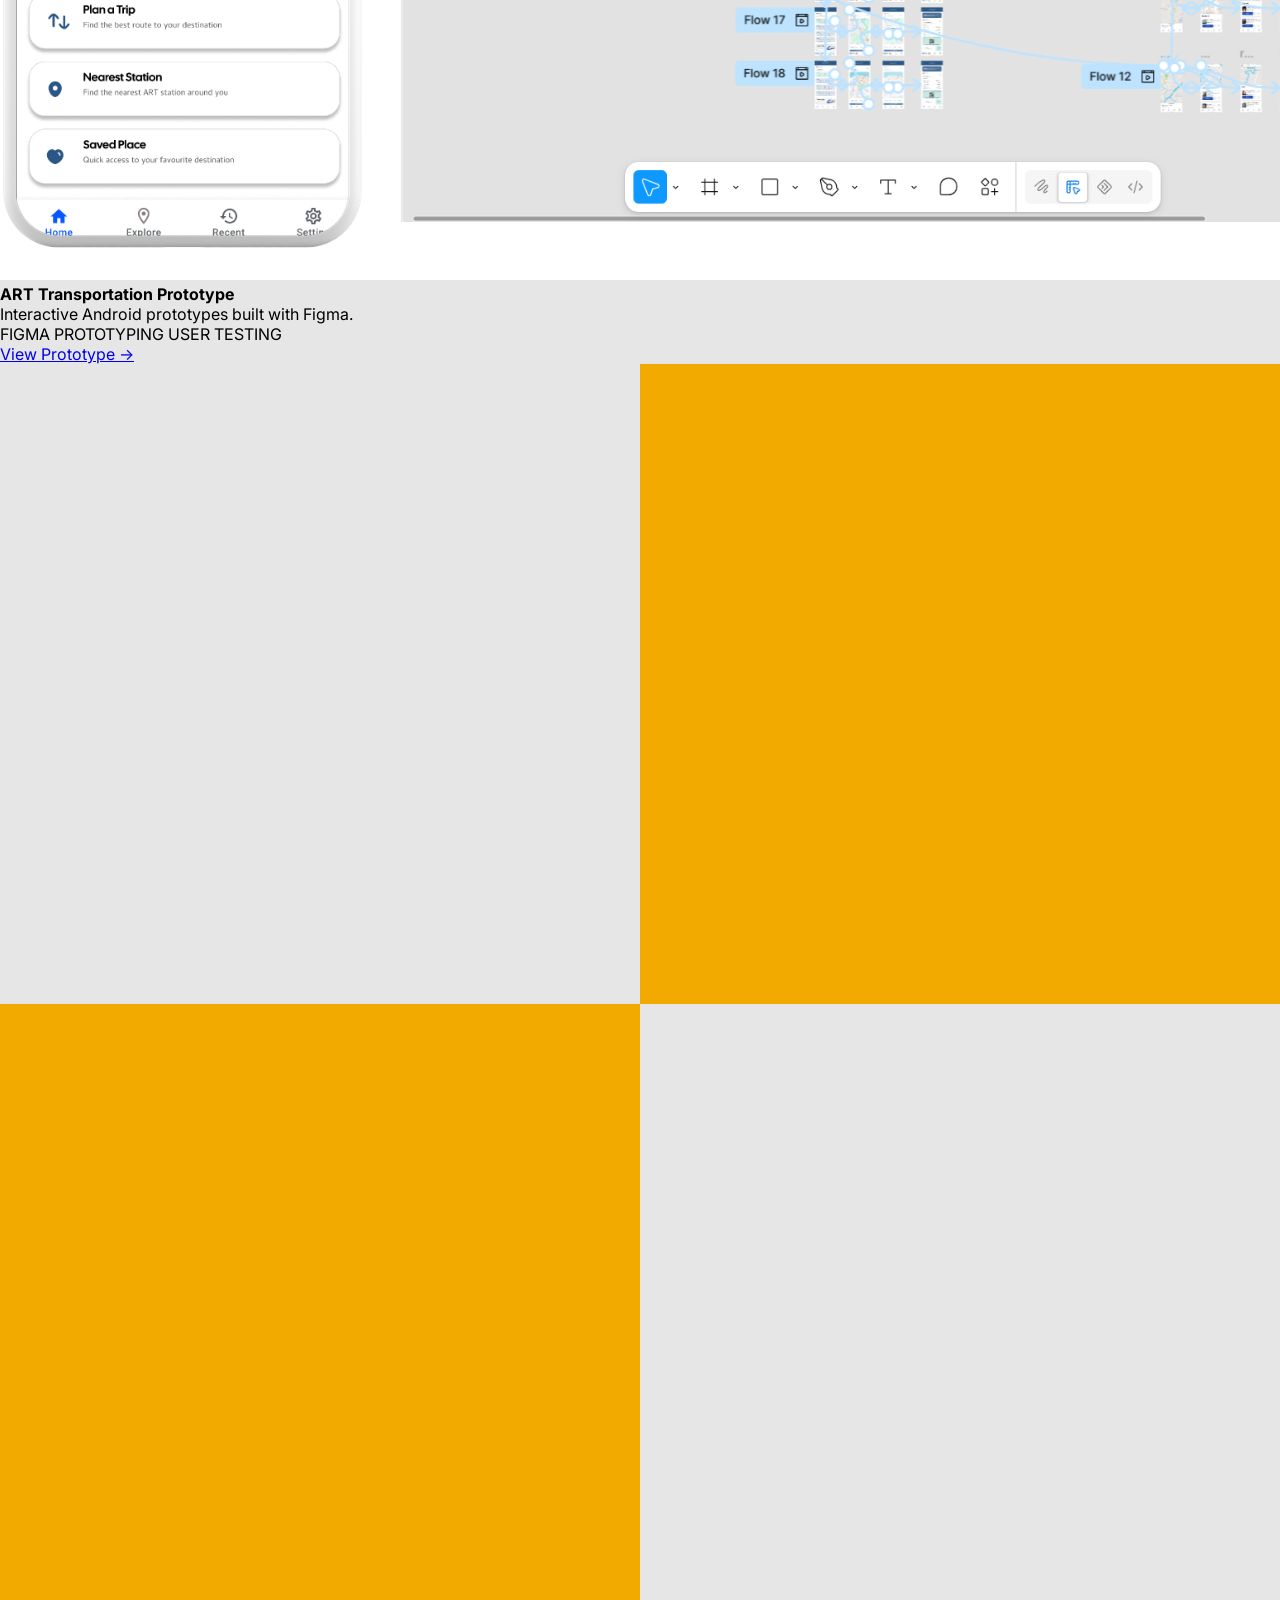
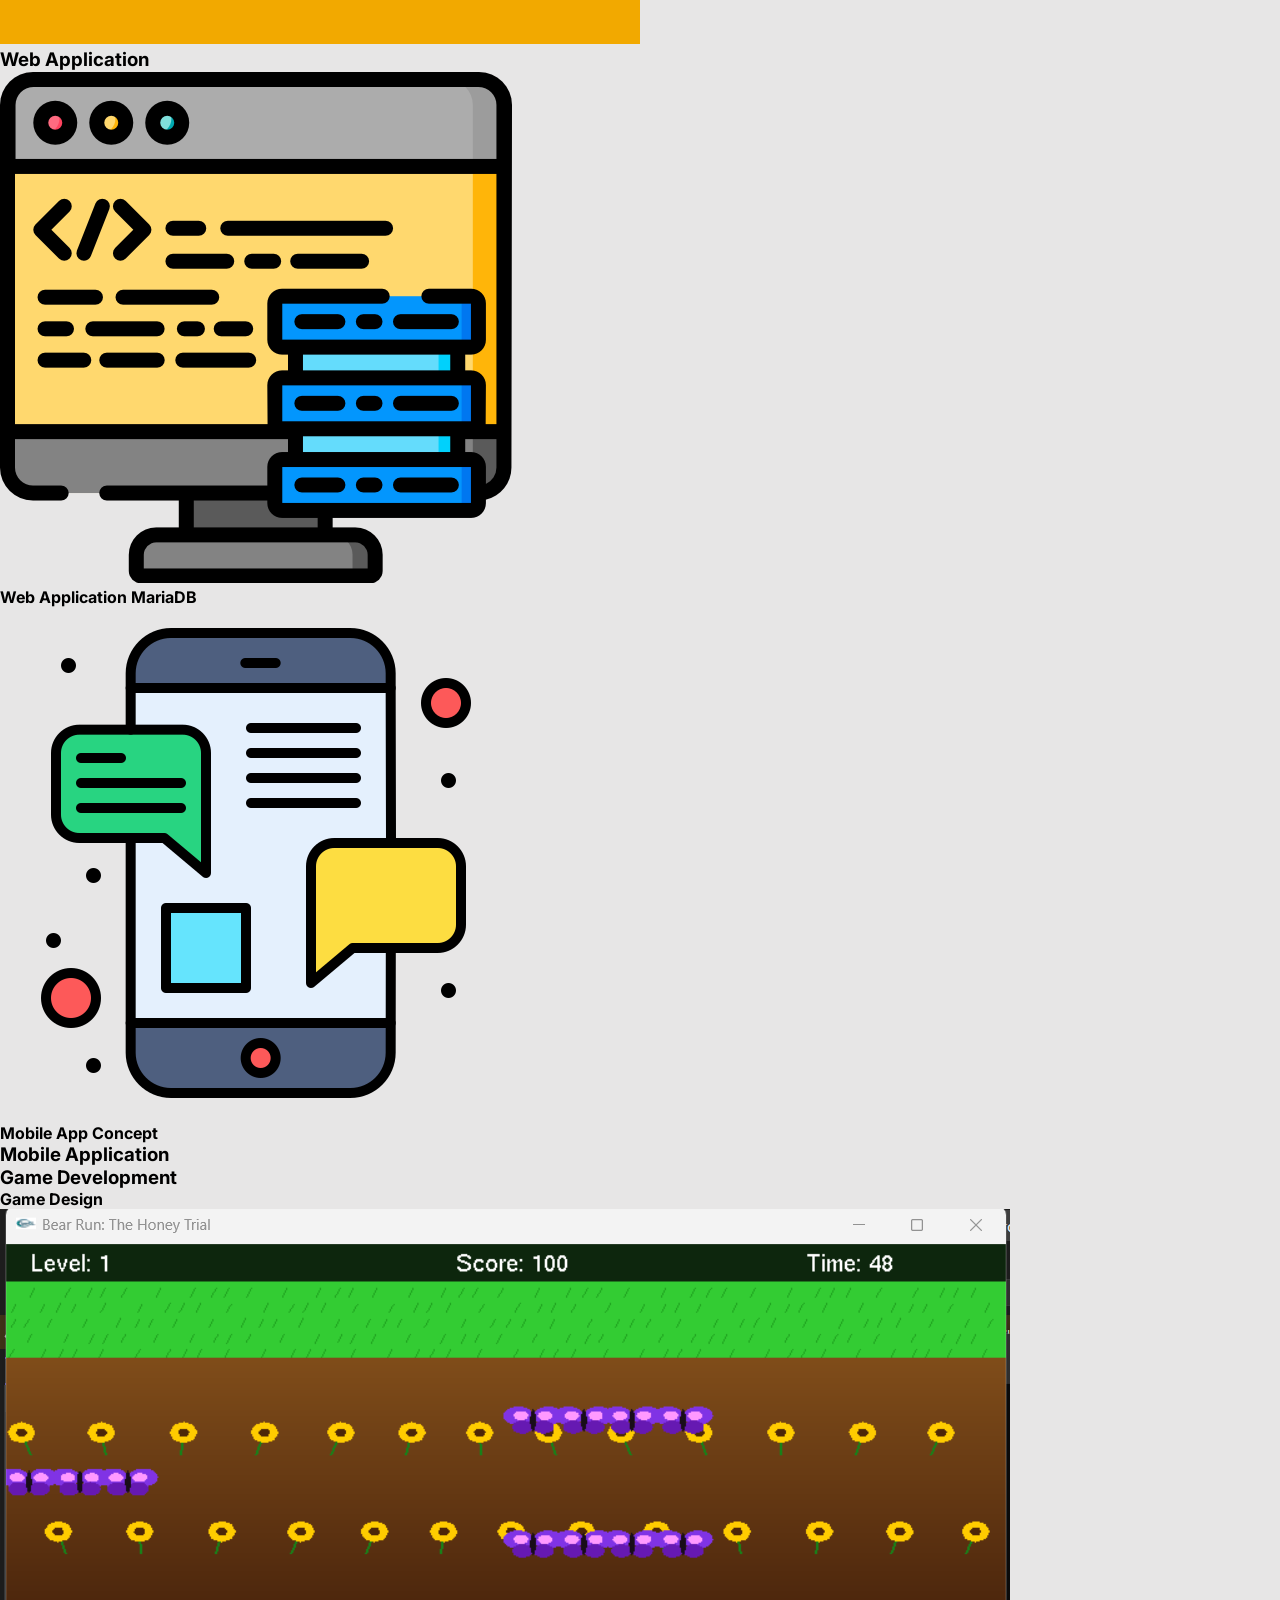
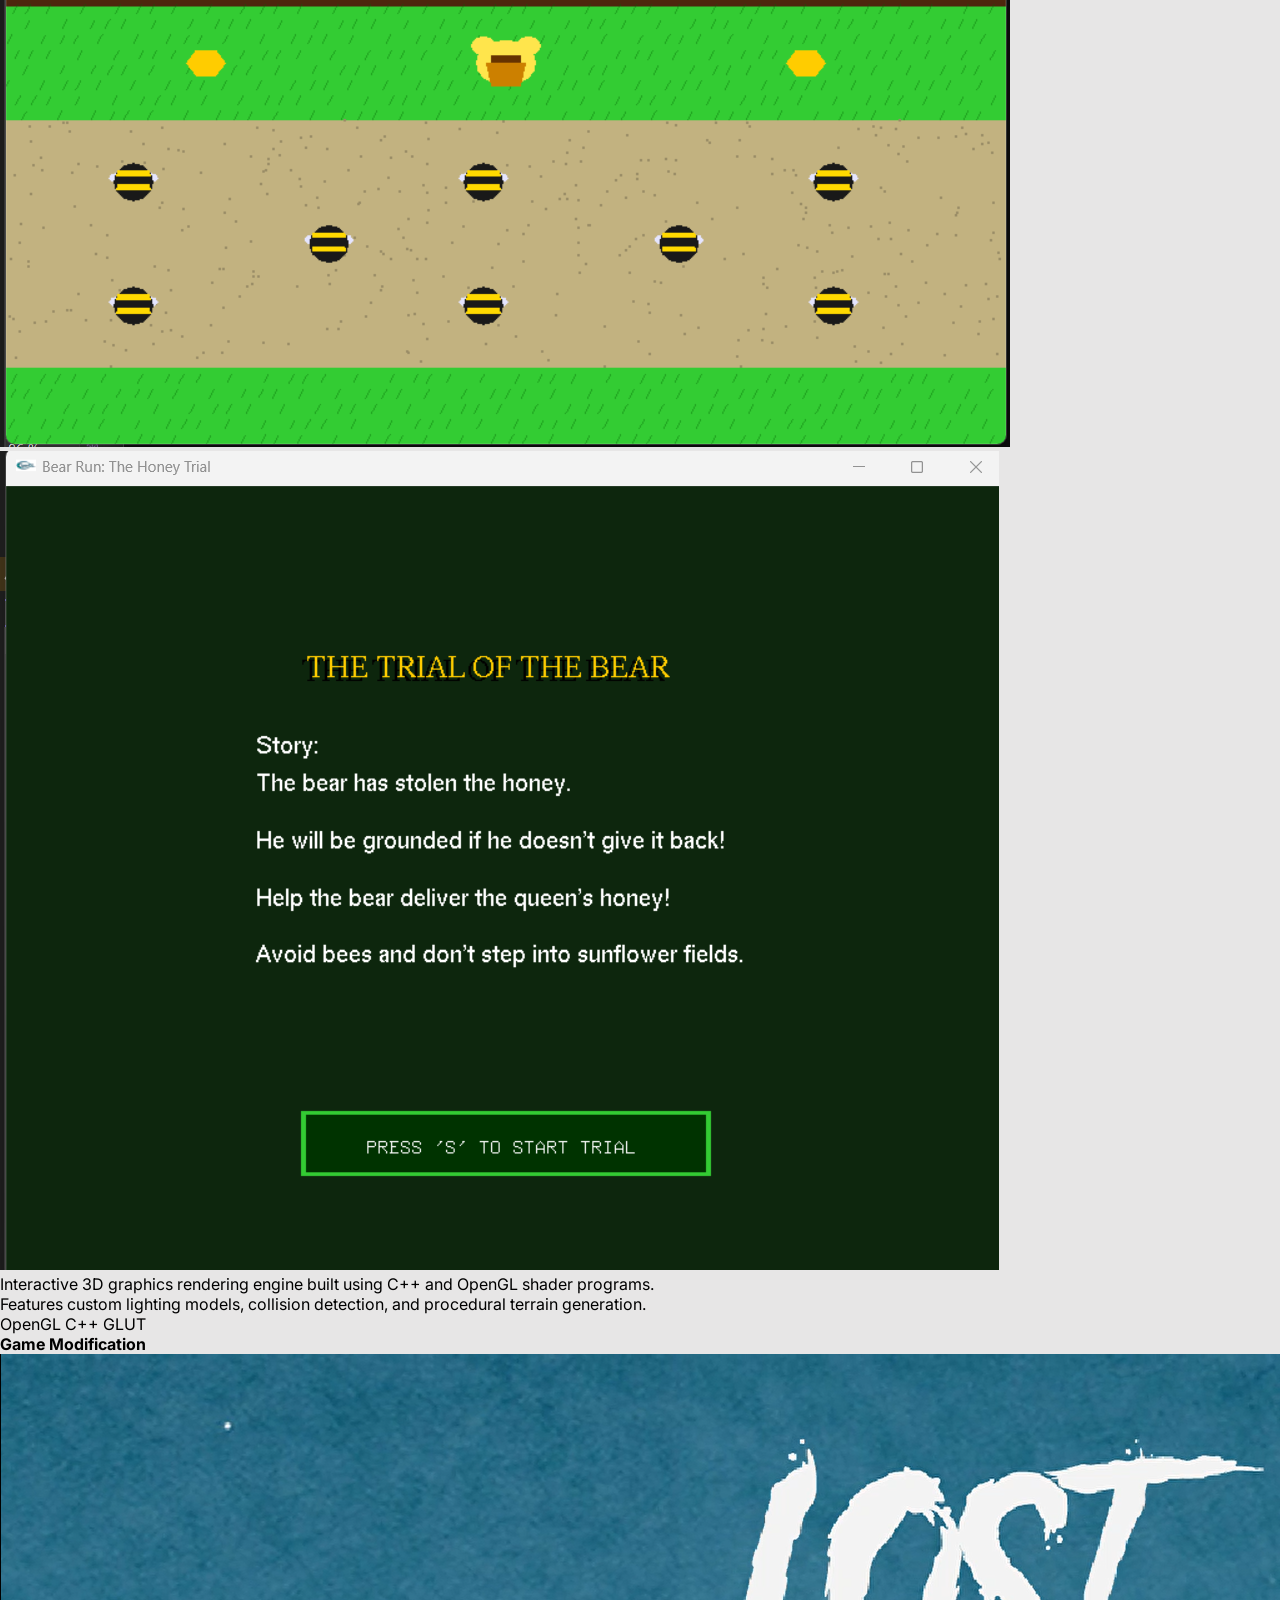
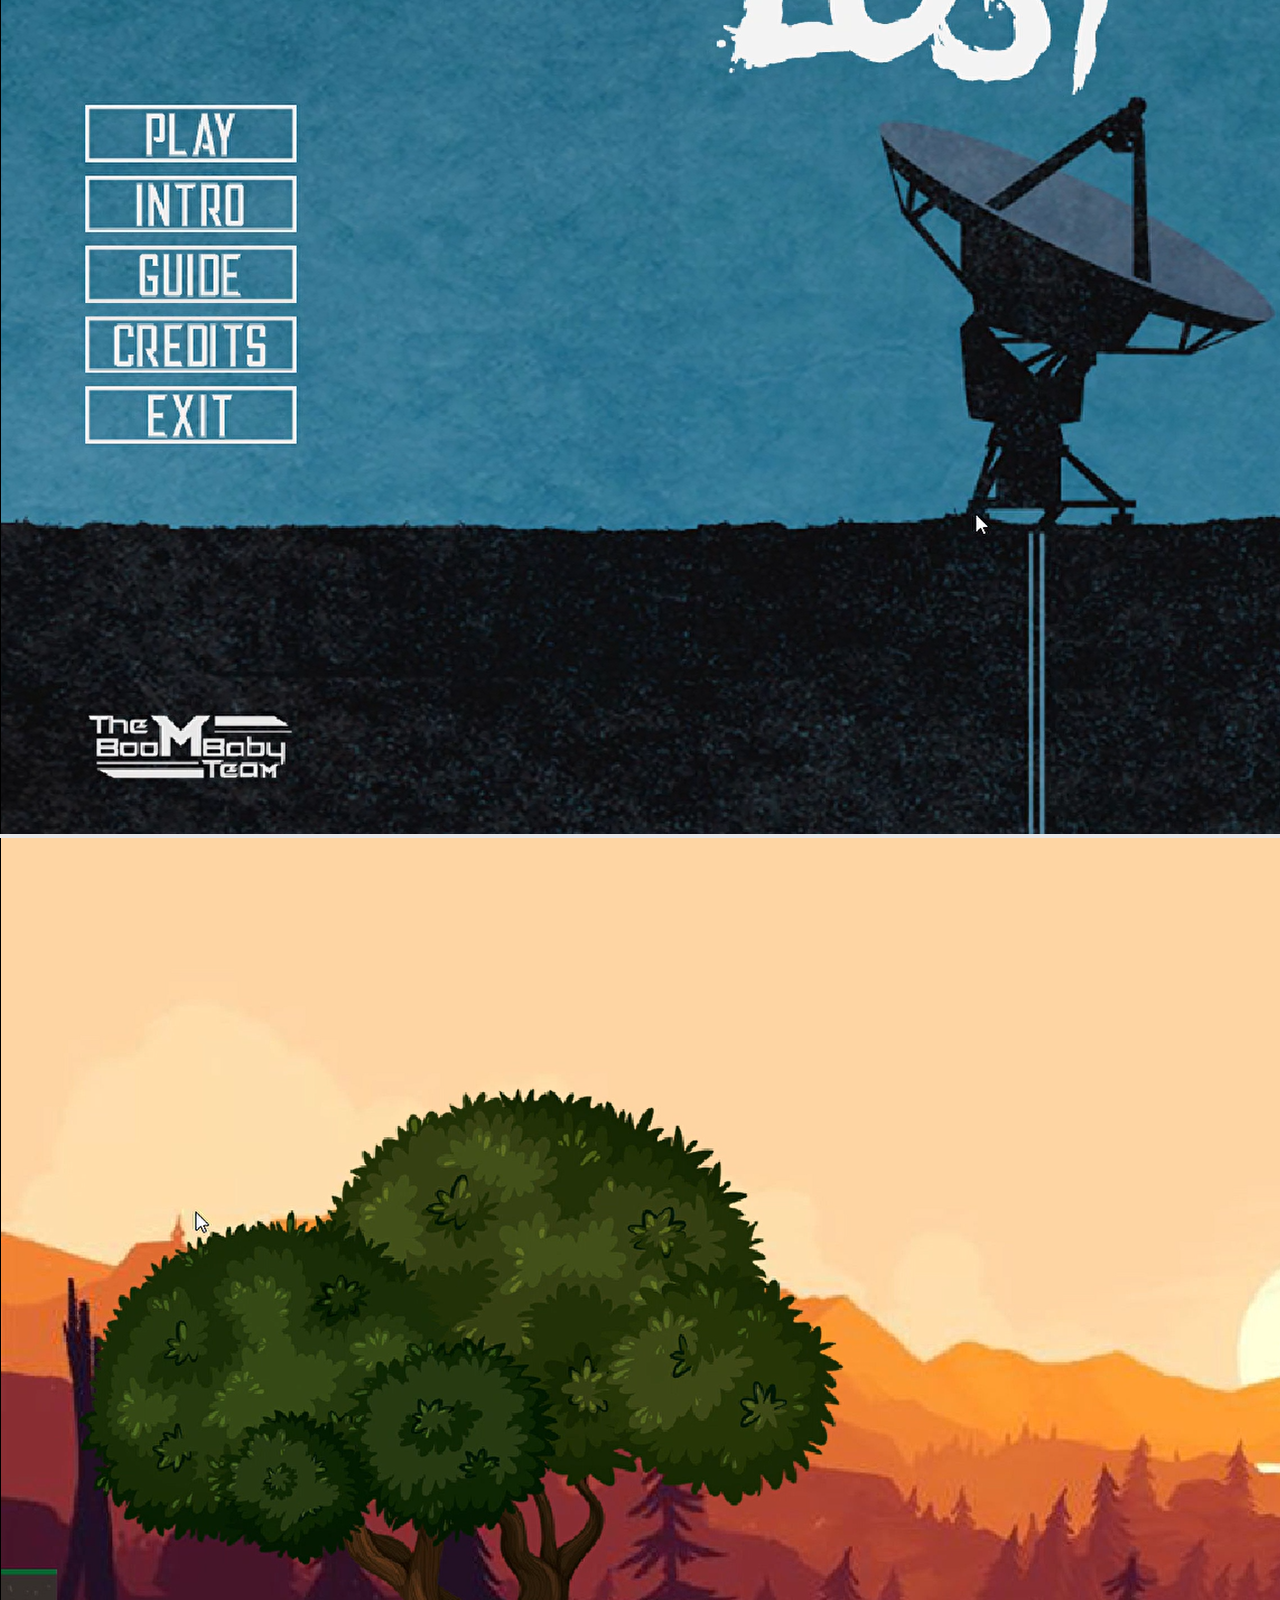
==== commit f5201d1d: "Update index.html" ====
--- a/index.html
+++ b/index.html
@@ -366,82 +366,91 @@
             </div>
         </div>
 
-        <!-- CATEGORY 4: Graphic Design & Visual  -->
-        <div class="category-block relative min-h-screen w-full flex flex-col justify-center items-center py-16 px-6 overflow-hidden">
-        <!-- THE SECTION-WIDE CANVAS BOX  -->
-        <div class="absolute top-4 bottom-4 left-4 right-4 sm:top-10 sm:bottom-10 sm:left-10 sm:right-10 bg-[#ffffff] -z-10  border-4 border-yellow-400 pointer-events-none shadow-xl rounded-3xl"></div>
-
+        <!-- CATEGORY SECTION -->
+        <div class="category-block relative min-h-screen w-full flex flex-col justify-center items-center pt-28 sm:pt-32 pb-16 px-4 sm:px-6 overflow-hidden">
+            
+            <!-- LEFT & RIGHT ORANGE BORDERS -->
+            <div class="absolute left-0 top-0 bottom-0 w-3 sm:w-6 bg-[#F2A900] z-0"></div>
+            <div class="absolute right-0 top-0 bottom-0 w-3 sm:w-6 bg-[#F2A900] z-0"></div>
+        
             <!-- MAIN CONTENT CONTAINER -->
             <div class="relative z-10 max-w-6xl w-full flex flex-col items-center">
-                <!-- TOP CENTERED BANNER & TITLE -->
-                <div class="text-center mb-10 sm:mb-14">
-                    <!-- Title -->
-                    <h3 class="text-4xl sm:text-6xl font-extrabold text-[#4d2A00] tracking-tight">Graphic Design & Visual</h3>
-                </div>
-
-                <!-- 3-COLUMN ASYMMETRICAL GRID -->
-                <div class="grid grid-cols-1 md:grid-cols-3 gap-8 sm:gap-10 items-stretch w-full">
+                
+                <!-- TOP CENTERED HEADER (Added mt-8 to prevent navbar overlap) -->
+                <div class="text-center mb-10 sm:mb-16 mt-6 sm:mt-10">
+                    <h3 class="text-3xl sm:text-5xl lg:text-6xl font-extrabold text-[#4d2A00] tracking-tight">
+                        Graphic Design & Visual
+                    </h3>
+                </div>
+        
+                <!-- SPLIT LAYOUT: Switches to 1 column on mobile & tablet (lg:grid-cols-2) -->
+                <div class="relative w-full grid grid-cols-1 lg:grid-cols-2 gap-12 lg:gap-16 items-start">
                     
-                    <!-- LEFT COLUMN: Poster  -->
-                    <div class="flex flex-col justify-between space-y-6 text-center md:text-left">
-                        <!-- Top: Title & Text -->
-                        <div class="space-y-3">
-                            <h4 class="text-2xl sm:text-3xl font-extrabold text-black border-b-2 border-black inline-block md:block pb-1">
-                                Poster
-                            </h4>
-                            <p class="text-black/80 text-sm sm:text-base font-medium leading-relaxed">
+                    <!-- Vertical Center Line (Desktop Only) -->
+                    <div class="hidden lg:block absolute left-1/2 top-0 bottom-0 w-0.5 bg-black/20 -translate-x-1/2 pointer-events-none"></div>
+        
+                    <!-- LEFT COLUMN: Poster -->
+                    <div class="flex flex-col items-center lg:items-start text-center lg:text-left space-y-6 w-full max-w-lg mx-auto">
+                        <h4 class="text-2xl sm:text-3xl font-extrabold text-black border-b-2 border-black pb-1">
+                            Poster
+                        </h4>
+        
+                        <!-- Overlapping Stack Container -->
+                        <div class="relative w-full max-w-xs sm:max-w-sm h-56 sm:h-64 my-2 mx-auto">
+                            <!-- Back Card -->
+                            <div id="poster-card-1" onclick="swapStackOrder('poster-card-1', 'poster-card-2')" 
+                                class="absolute top-0 left-2 w-4/5 h-full bg-white/60 backdrop-blur-md rounded-2xl border-2 border-black shadow-md overflow-hidden transform rotate-3 transition-all hover:rotate-0 cursor-pointer z-10">
+                                <img src="poster1.png" alt="Poster 1" class="w-full h-full object-cover">
+                            </div>
+                            <!-- Front Card -->
+                            <div id="poster-card-2" onclick="swapStackOrder('poster-card-2', 'poster-card-1')" 
+                                class="absolute top-6 right-2 w-4/5 h-full bg-white/90 backdrop-blur-md rounded-2xl border-2 border-black shadow-xl overflow-hidden transform -rotate-2 transition-all hover:rotate-0 cursor-pointer z-20">
+                                <img src="poster2.png" alt="Poster 2" class="w-full h-full object-cover">
+                            </div>
+                        </div>
+        
+                        <!-- Text Explanation -->
+                        <div class="space-y-3 text-black/80 text-sm sm:text-base font-medium">
+                            <p class="leading-relaxed">
                                 Promotional and event posters designed with custom typography, vector illustration, and expressive layout composition.
                             </p>
-                            <p class="text-black/70 text-xs font-mono font-bold">
+                            <p class="text-xs font-mono font-bold text-black/60 uppercase">
                                 TOOLS: Illustrator / Photoshop / Canva
                             </p>
                         </div>
-
-                        <!-- Bottom: Framed Image -->
-                        <div class="w-full h-48 sm:h-56 bg-white/70 backdrop-blur-md rounded-2xl border-2 border-black shadow-lg overflow-hidden transition-transform hover:scale-[1.02]">
-                            <img src="adobe.png" alt="Poster Design" class="w-full h-full object-cover">
-                        </div>
-                    </div>
-
-                    <!-- CENTER COLUMN: 3 Overlapping Large Images -->
-                    <div class="relative w-full sm:min-h-[500px] flex flex-col sm:block items-center justify-center gap-8 sm:gap-0 my-auto py-6">
-                        <!-- Mobile: relative & centered | Desktop: absolute top-left -->
-                        <div class="relative sm:absolute sm:top-0 sm:-left-2 w-44 sm:w-56 z-10 transform -rotate-6 transition-all duration-300 hover:z-40 hover:scale-105 cursor-pointer">
-                            <img src="elemental.png" alt="Elemental Poster" class="w-full h-auto object-contain filter drop-shadow-xl">
-                        </div>
-
-                        <!-- Mobile: relative & centered | Desktop: absolute top-right -->
-                        <div class="relative sm:absolute sm:top-2 sm:right-2 w-48 sm:w-60 z-30 transform -rotate-3 transition-all duration-300 hover:z-40 hover:scale-105 cursor-pointer">
-                            <img src="merch.png" alt="NEO" class="w-full h-auto object-contain filter drop-shadow-xl">
-                        </div>
-
-                        <!-- Mobile: relative & centered | Desktop: absolute bottom-left -->
-                        <div class="relative sm:absolute sm:bottom-0 sm:left-12 w-44 sm:w-56 z-20 transform rotate-[15deg] transition-all duration-300 hover:z-40 hover:scale-105 cursor-pointer">
-                            <img src="crochet.png" alt="Crochet Couture Poster" class="w-full h-auto object-contain filter drop-shadow-xl">
-                        </div>
-
-                    </div>
-
-                    <!-- RIGHT COLUMN: Merchandise Design (Framed Image on Top, Text on Bottom) -->
-                    <div class="flex flex-col justify-between space-y-6 text-center md:text-left">
-                        <!-- Top: Framed Image -->
-                        <div class="w-full h-48 sm:h-56 bg-white/70 backdrop-blur-md rounded-2xl border-2 border-white shadow-lg overflow-hidden transition-transform hover:scale-[1.02]">
-                            <img src="figma.png" alt="Merchandise Design" class="w-full h-full object-cover">
-                        </div>
-
-                        <!-- Bottom: Title & Text -->
-                        <div class="space-y-3">
-                            <h4 class="text-2xl sm:text-3xl font-extrabold text-black border-b-2 border-black inline-block md:block pb-1">
-                                Merchandise Design
-                            </h4>
-                            <p class="text-base sm:text-lg text-black/80 font-medium leading-relaxed mb-4">
+                    </div>
+        
+                    <!-- RIGHT COLUMN: Merchandise Design -->
+                    <div class="flex flex-col items-center lg:items-start text-center lg:text-left space-y-6 w-full max-w-lg mx-auto">
+                        <h4 class="text-2xl sm:text-3xl font-extrabold text-[#4d2A00] border-b-2 border-black pb-1">
+                            Merchandise Design
+                        </h4>
+        
+                        <!-- Overlapping Stack Container -->
+                        <div class="relative w-full max-w-xs sm:max-w-sm h-56 sm:h-64 my-2 mx-auto">
+                            <!-- Back Card -->
+                            <div id="merch-card-1" onclick="swapStackOrder('merch-card-1', 'merch-card-2')" 
+                                class="absolute top-0 left-2 w-4/5 h-full bg-white/60 backdrop-blur-md rounded-2xl border-2 border-black shadow-md overflow-hidden transform rotate-3 transition-all hover:rotate-0 cursor-pointer z-10">
+                                <img src="project3.1.png" alt="Merch 1" class="w-full h-full object-cover">
+                            </div>
+                            <!-- Front Card -->
+                            <div id="merch-card-2" onclick="swapStackOrder('merch-card-2', 'merch-card-1')" 
+                                class="absolute top-6 right-2 w-4/5 h-full bg-white/90 backdrop-blur-md rounded-2xl border-2 border-black shadow-xl overflow-hidden transform -rotate-2 transition-all hover:rotate-0 cursor-pointer z-20">
+                                <img src="project3.2.png" alt="Merch 2" class="w-full h-full object-cover">
+                            </div>
+                        </div>
+        
+                        <!-- Text Explanation -->
+                        <div class="space-y-3 text-black/80 text-sm sm:text-base font-medium">
+                            <p class="leading-relaxed">
                                 Custom typography design and event merchandise artwork including custom keychains and event items.
                             </p>
-                            <p class="text-black/70 text-xs font-mono font-bold">
+                            <p class="text-xs font-mono font-bold text-black/60 uppercase">
                                 TOOLS: Vector Art / Figma / Mockups
                             </p>
                         </div>
                     </div>
+        
                 </div>
             </div>
         </div>
--- a/styles.css
+++ b/styles.css
@@ -318,3 +318,46 @@
     transform: scale(1.08) translateY(-6px);
     filter: drop-shadow(0 18px 24px rgba(0, 0, 0, 0.3));
 }
+/* --- TABLET LAYOUT FIX (768px to 1024px) --- */
+@media (min-width: 768px) and (max-width: 1024px) {
+    
+    /* Give grid columns more room and switch to single column layout if tight */
+    .category-block .grid {
+        grid-template-columns: 1fr !important;
+        gap: 4rem !important;
+    }
+
+    /* Remove middle vertical divider line on tablet view */
+    .category-block .hidden.md\:block {
+        display: none !important;
+    }
+
+    /* Standardize column padding and alignment */
+    .category-block .md\:pr-8,
+    .category-block .lg\:pr-12,
+    .category-block .md\:pl-8,
+    .category-block .lg\:pl-12 {
+        padding-left: 1.5rem !important;
+        padding-right: 1.5rem !important;
+        max-width: 100% !important;
+    }
+
+    /* Prevent image stacks from overflowing their text containers */
+    .category-block .relative.w-full.h-52,
+    .category-block .relative.w-full.h-60 {
+        height: 220px !important;
+        max-width: 320px !important;
+        margin-left: auto !important;
+        margin-right: auto !important;
+    }
+
+    /* Recenter content cleanly for tablet viewing */
+    .category-block .flex-col {
+        align-items: center !important;
+        text-align: center !important;
+    }
+
+    .category-block .flex-wrap {
+        justify-content: center !important;
+    }
+}
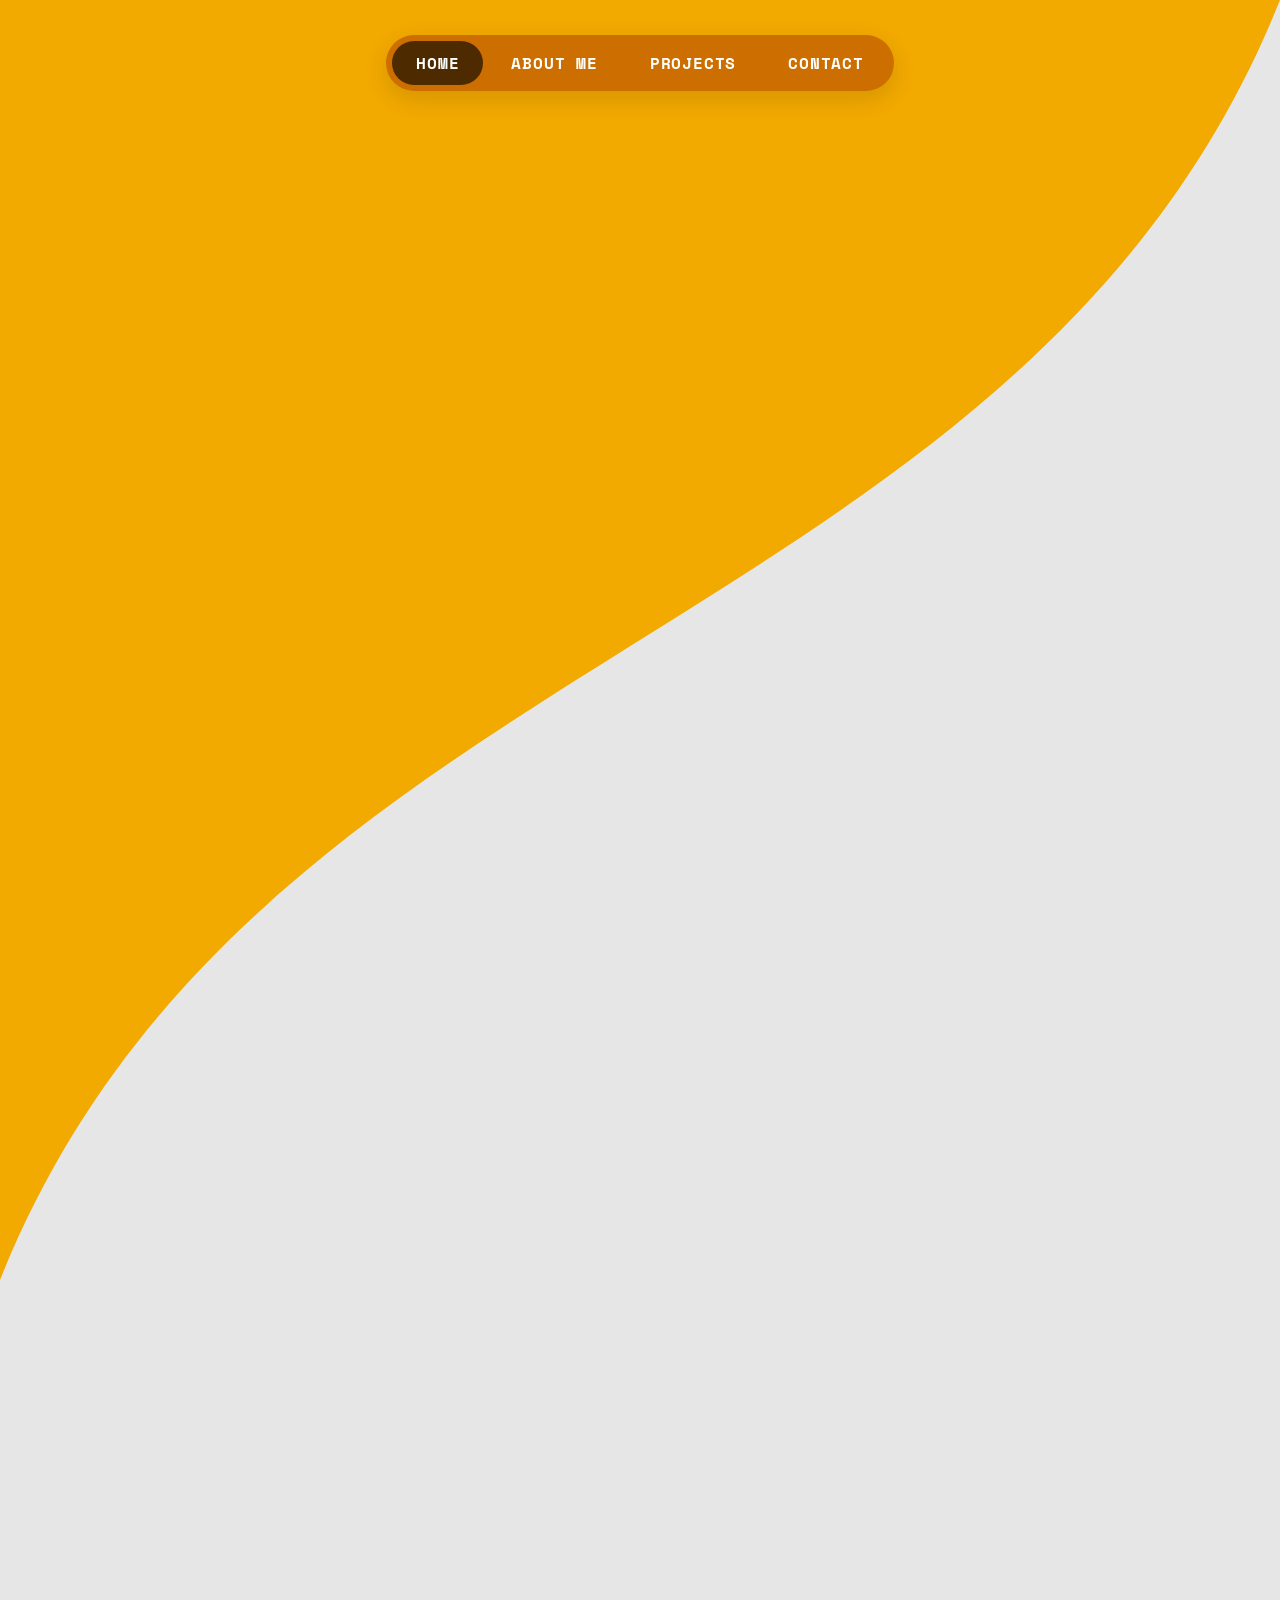
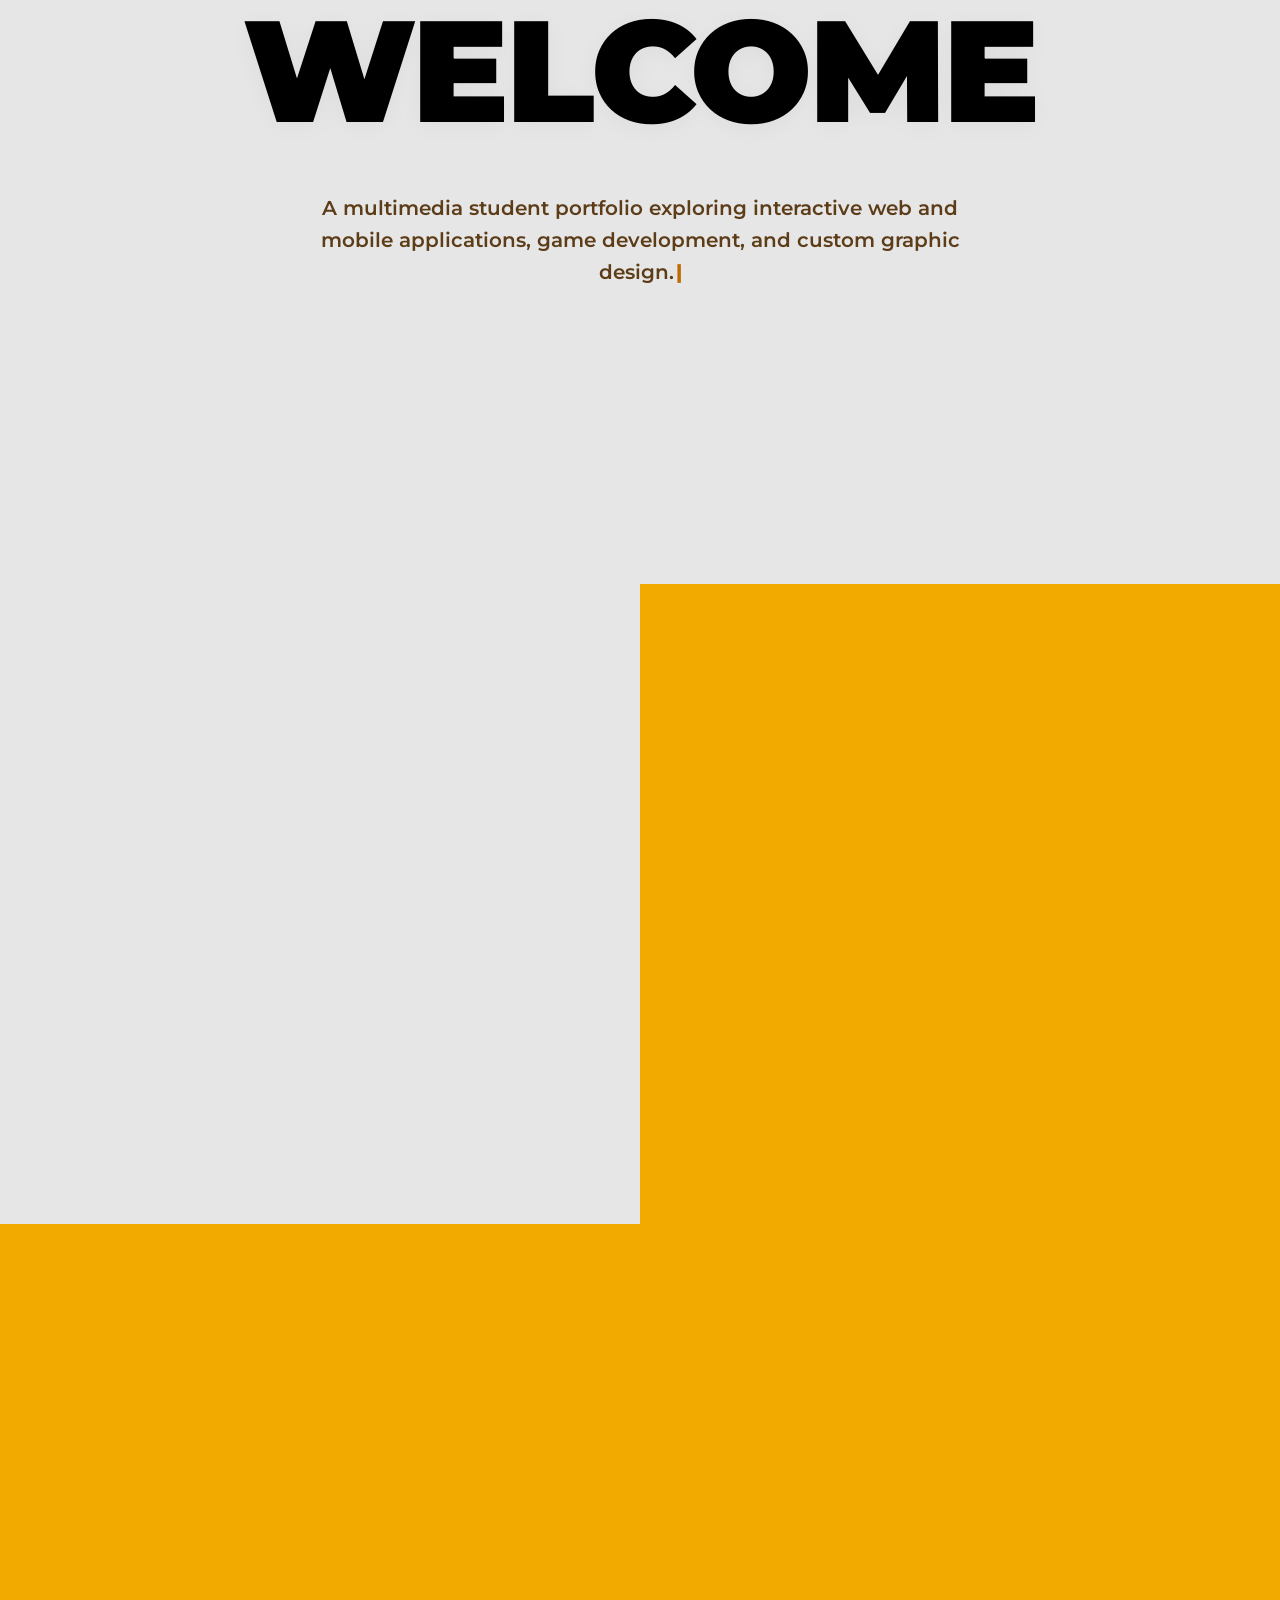
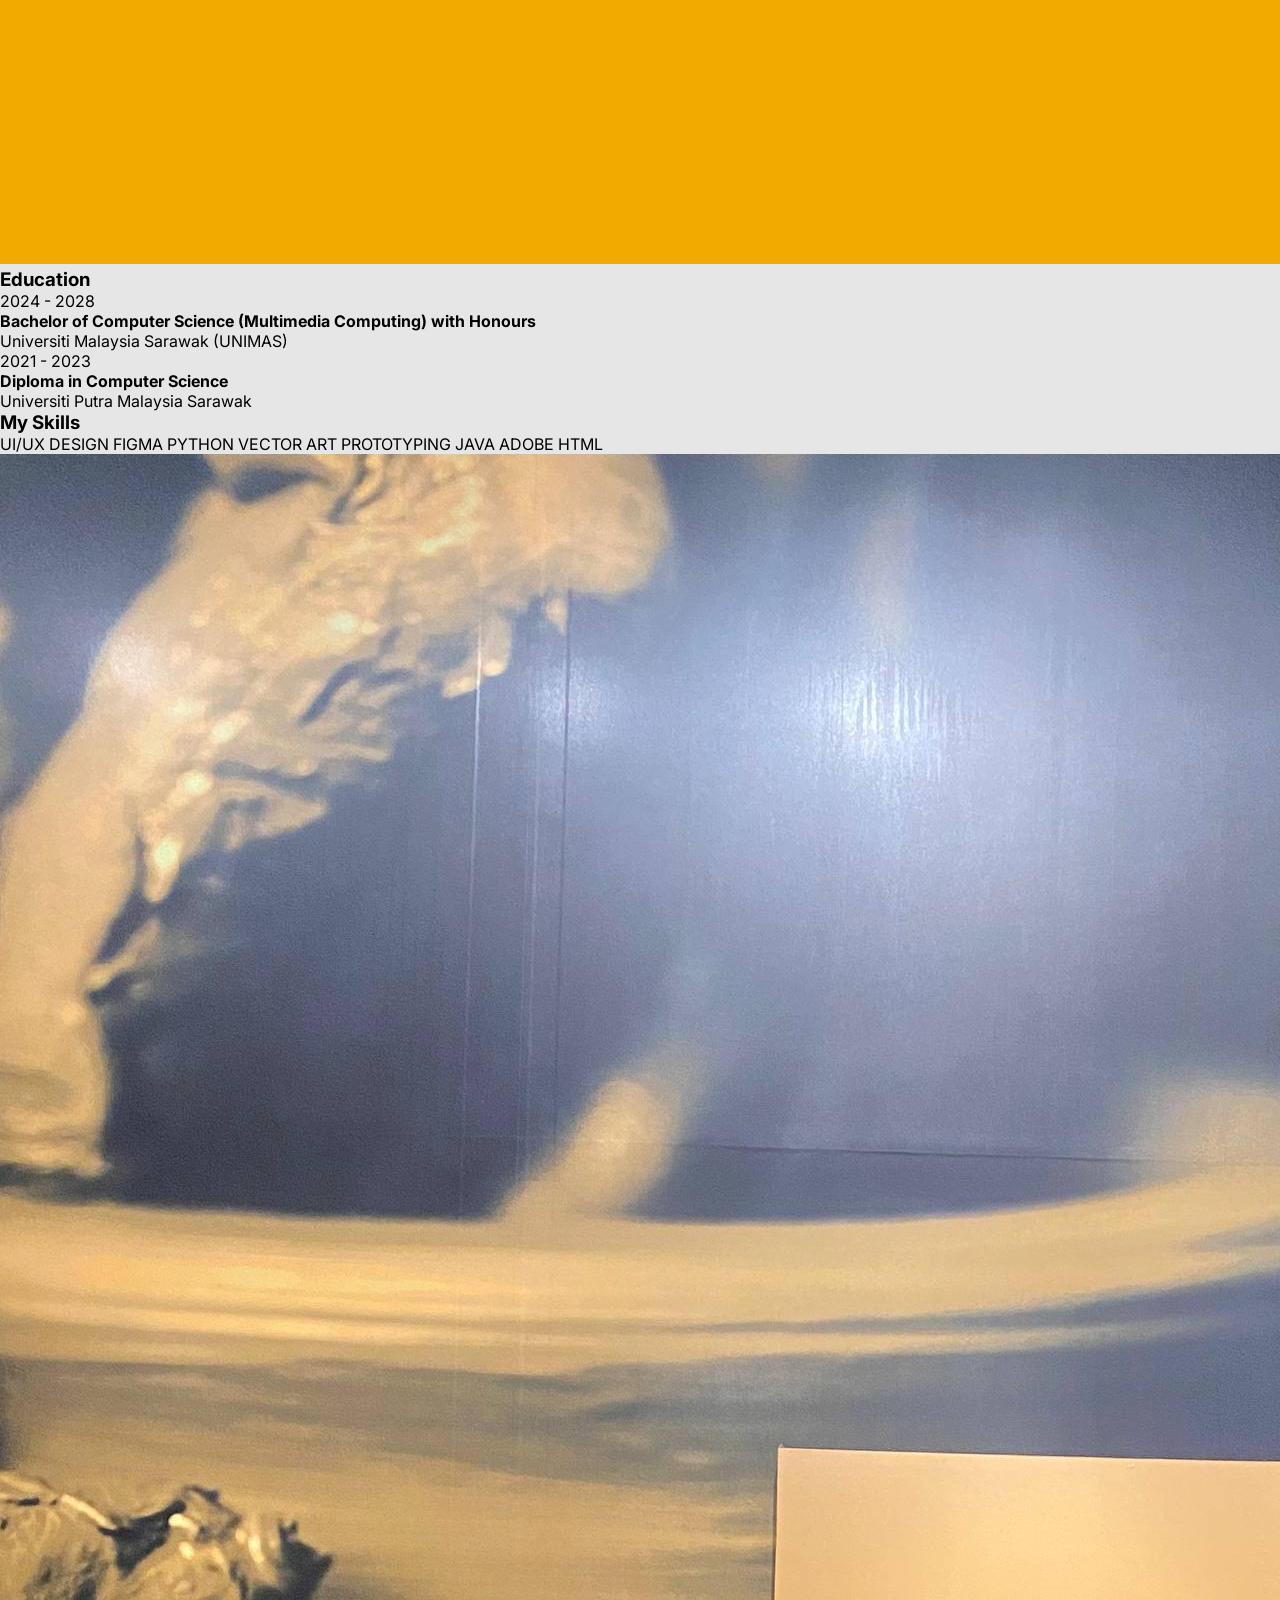
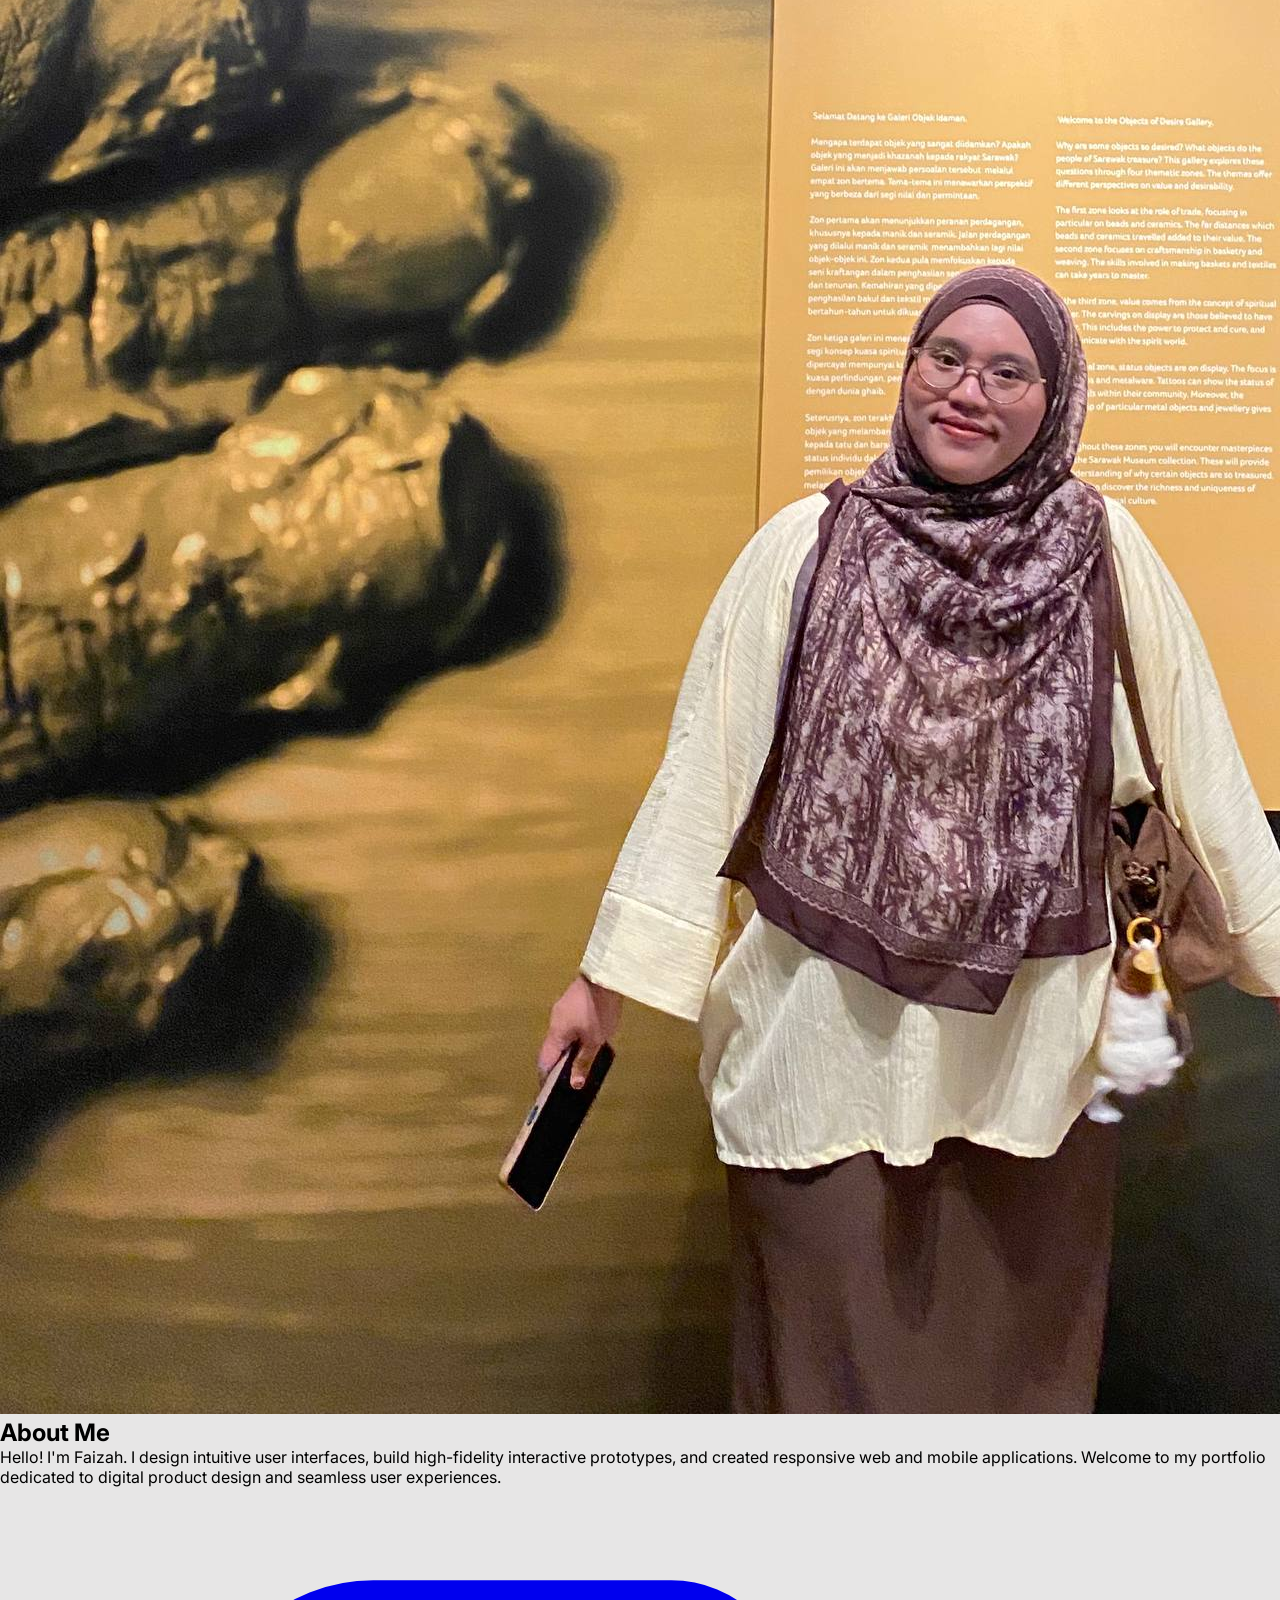
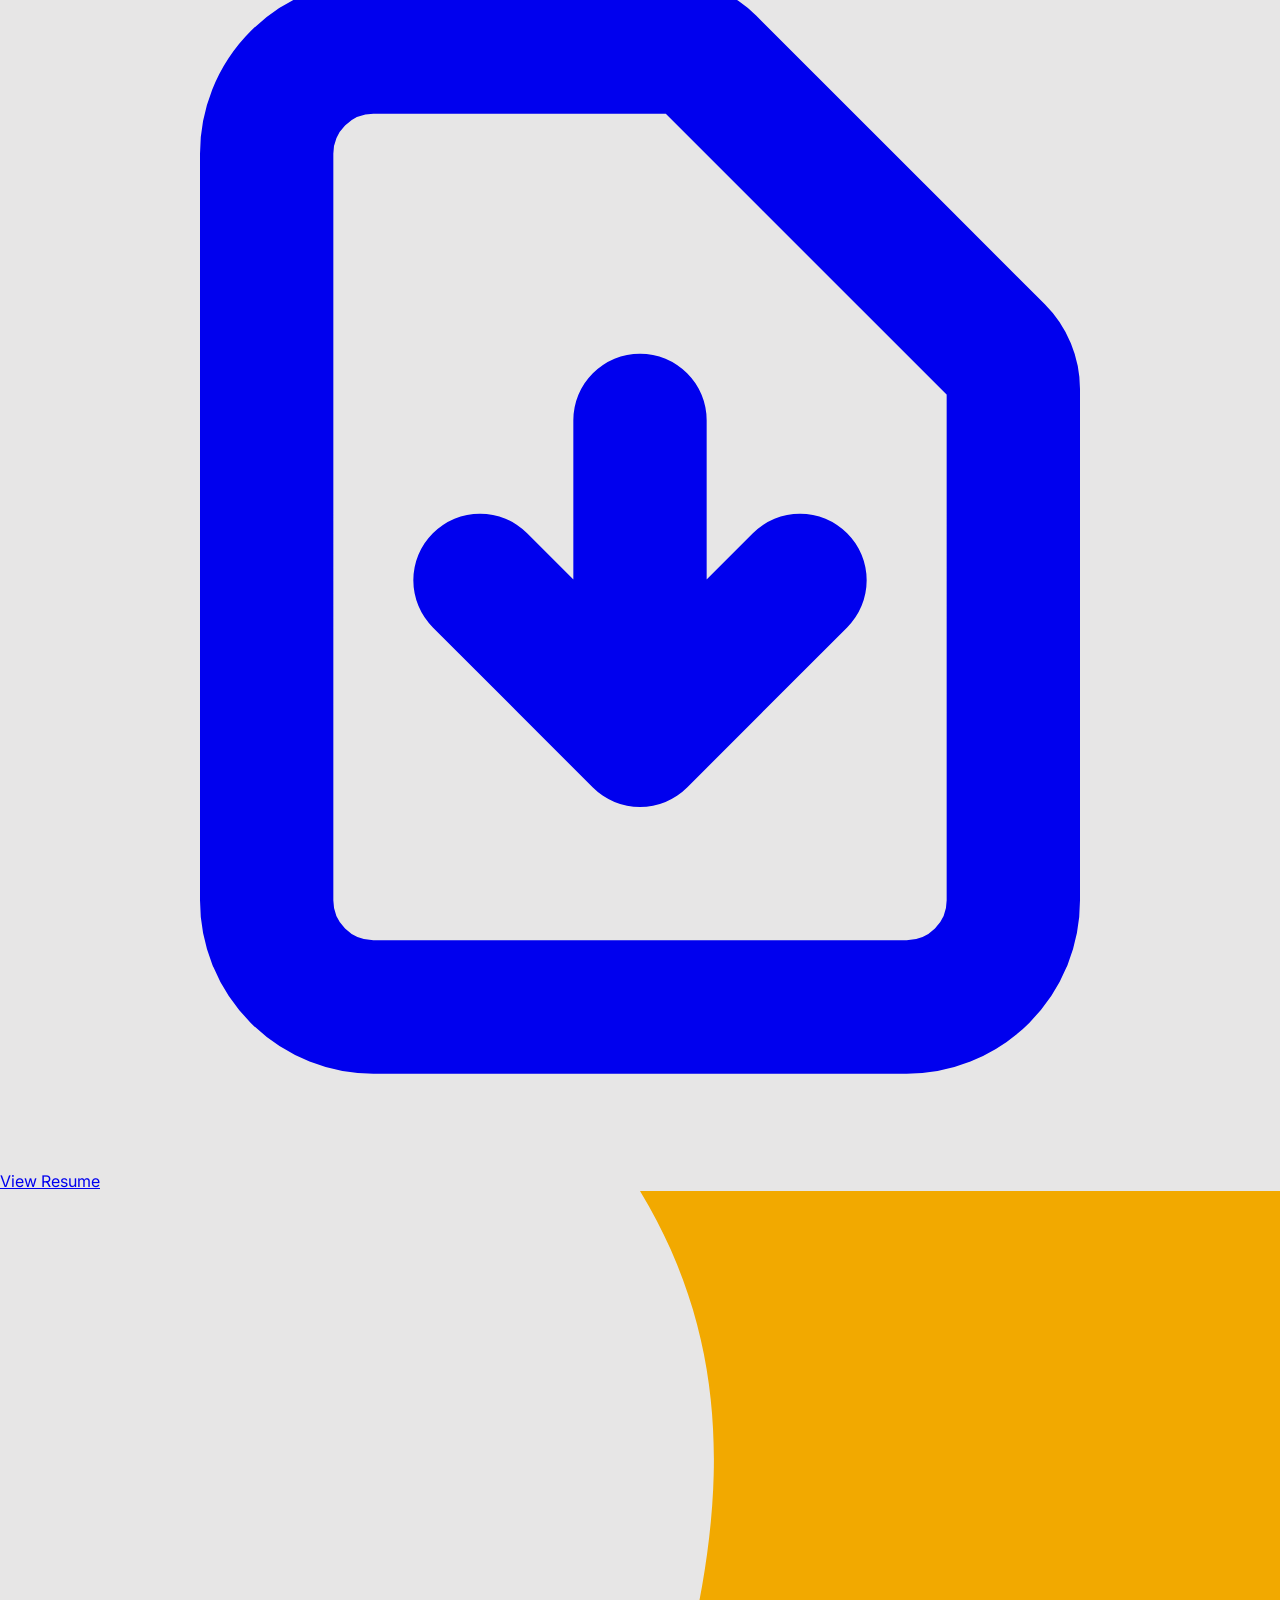
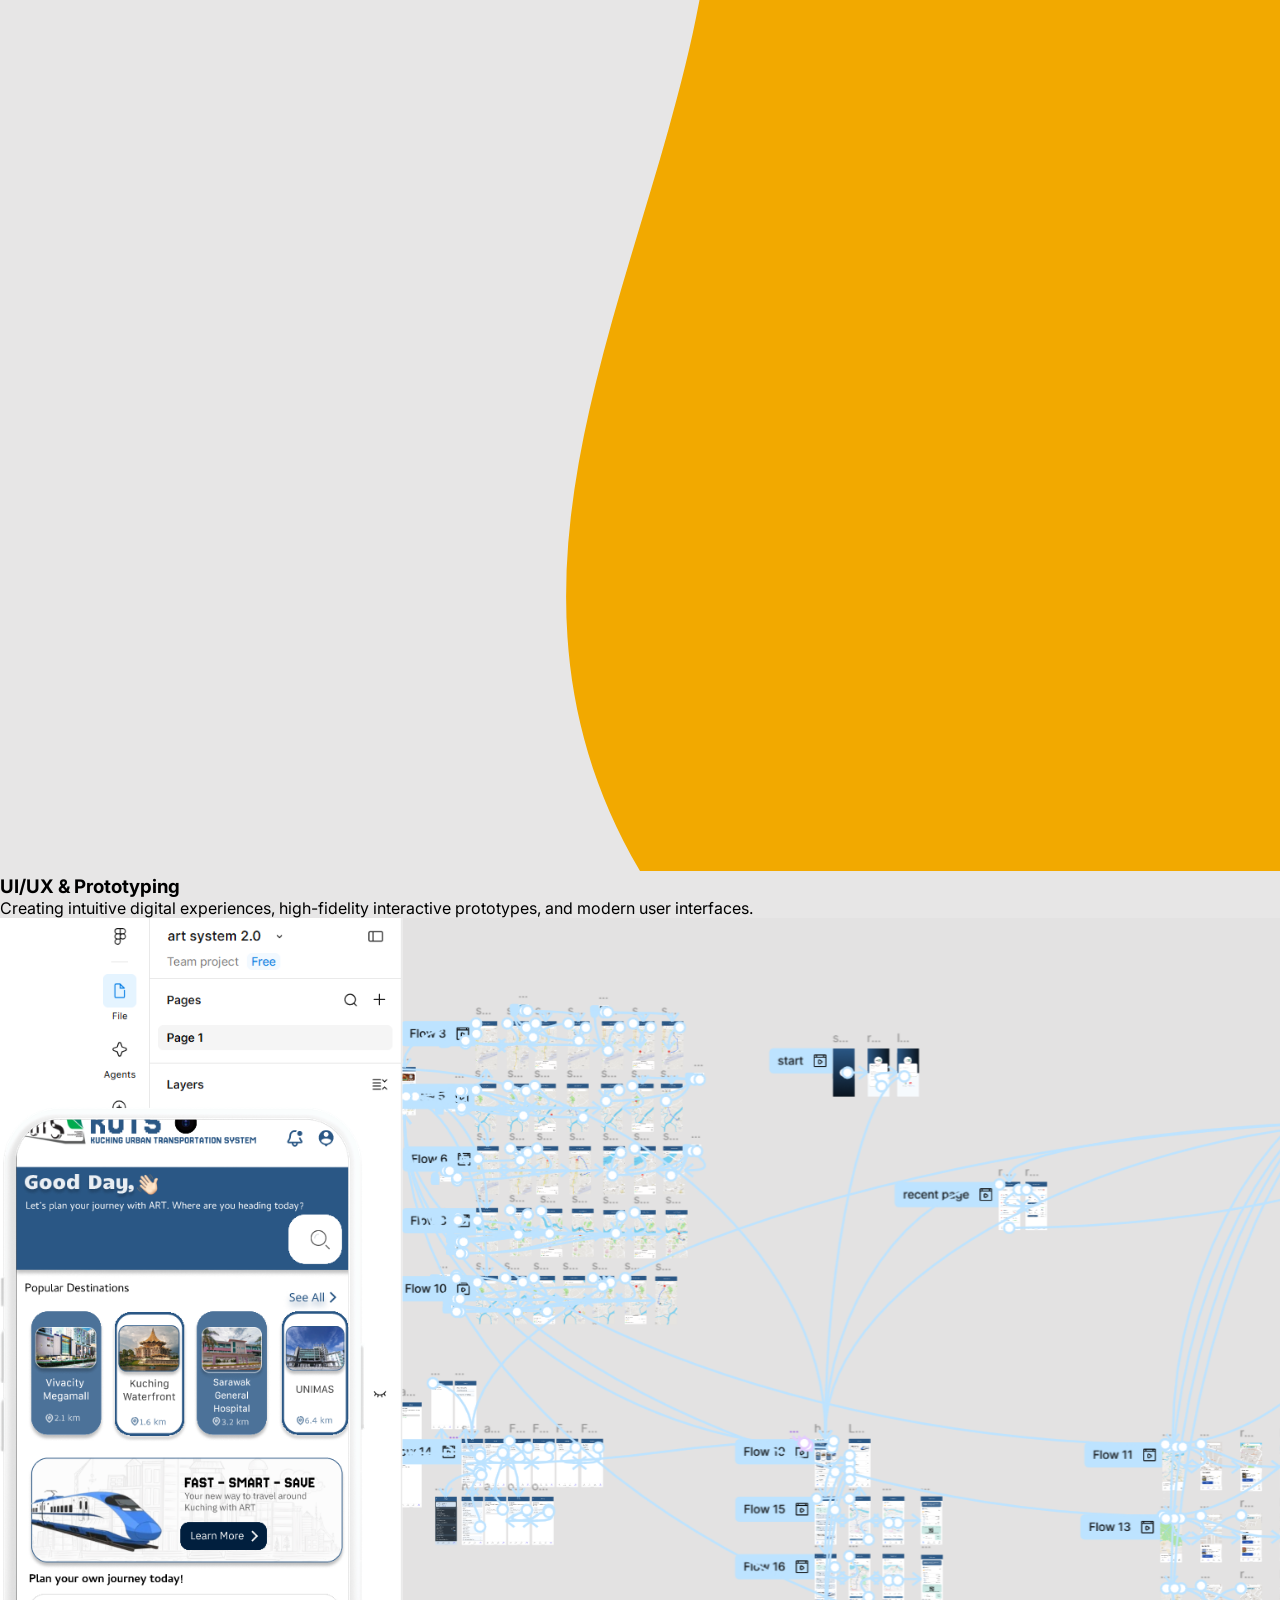
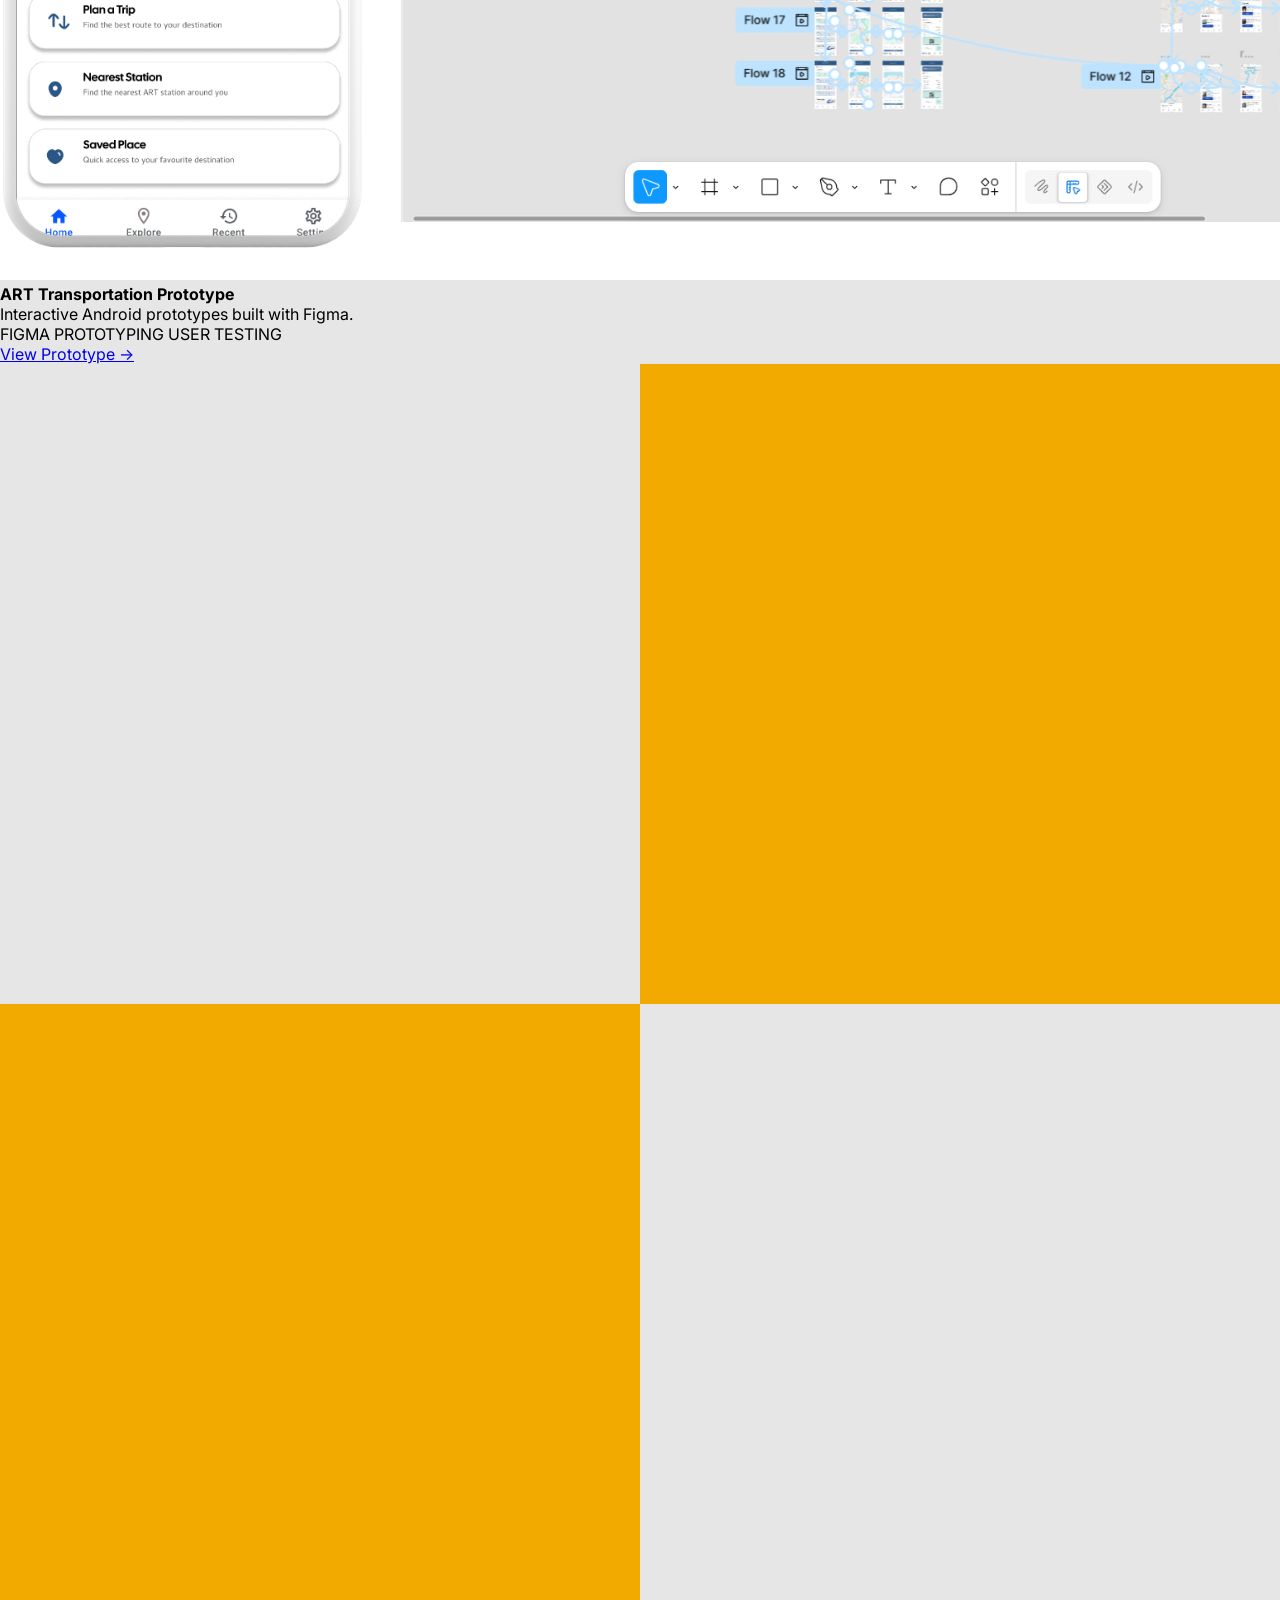
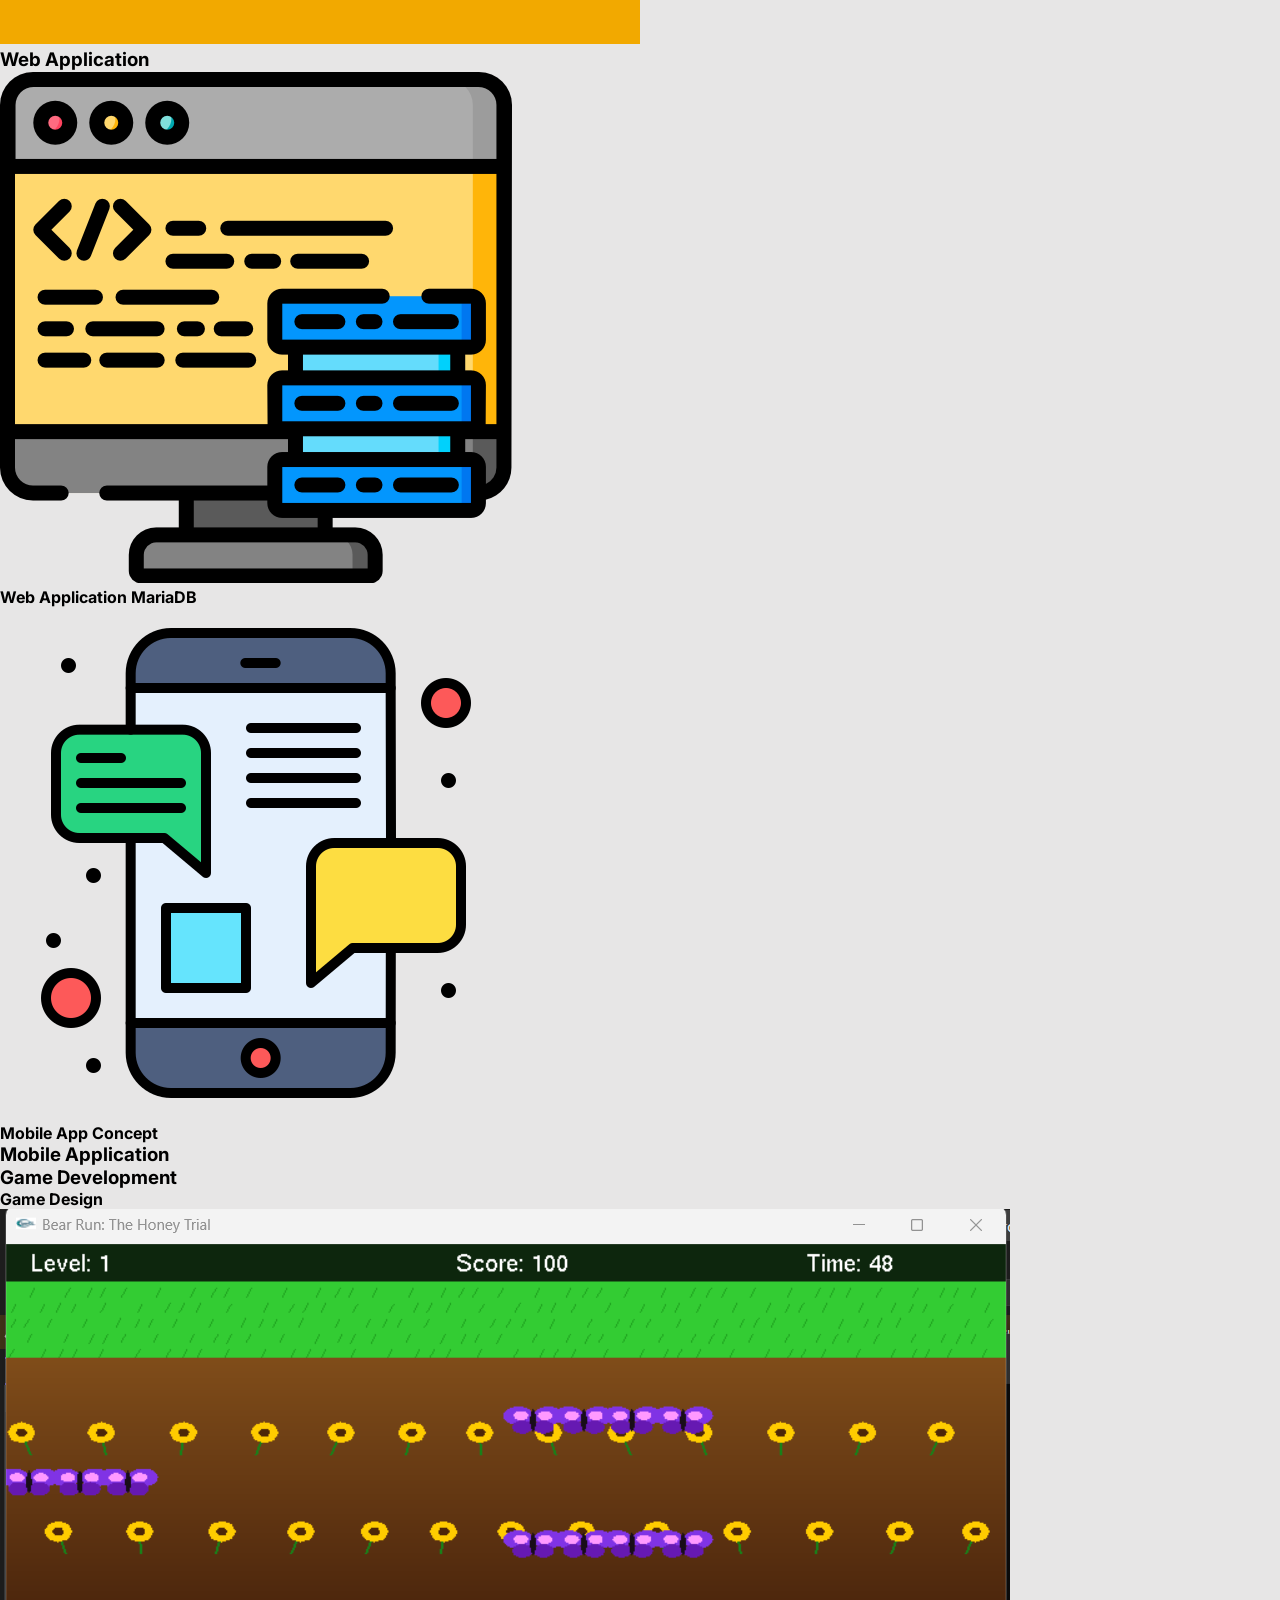
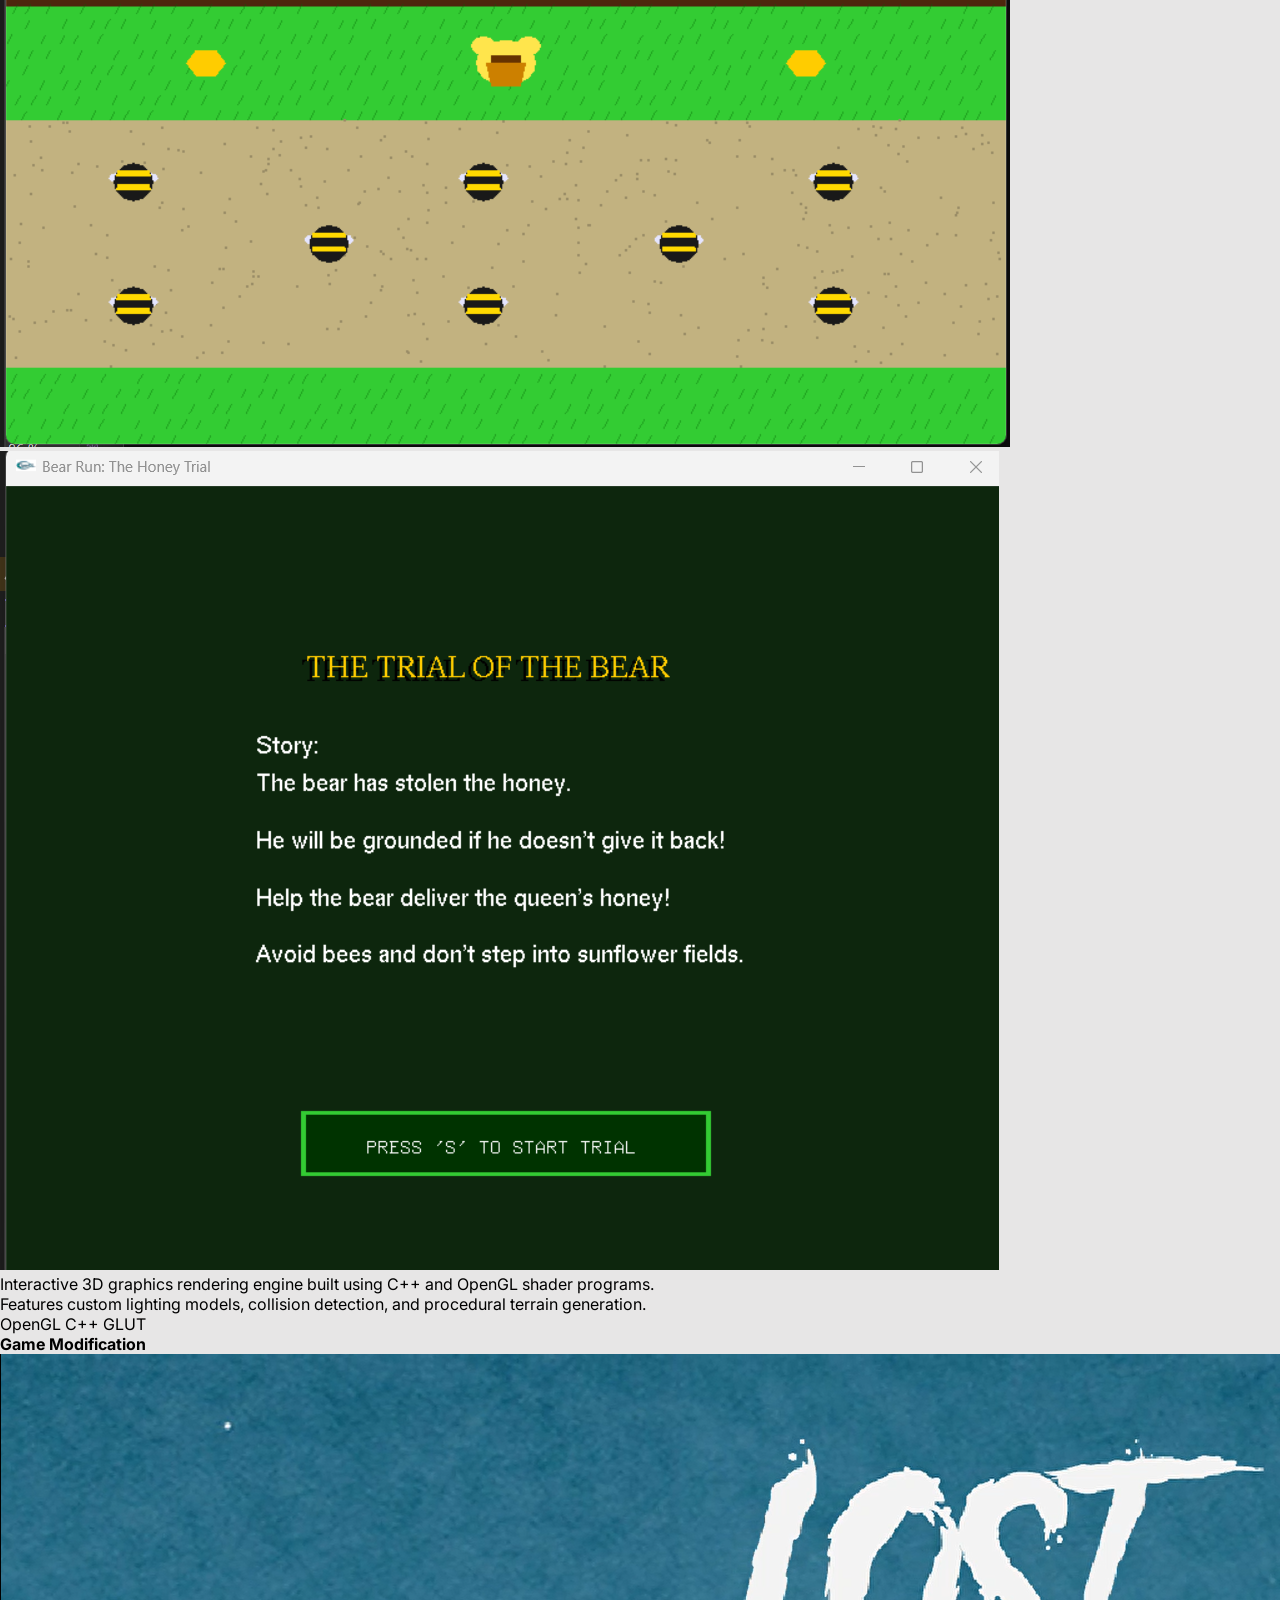
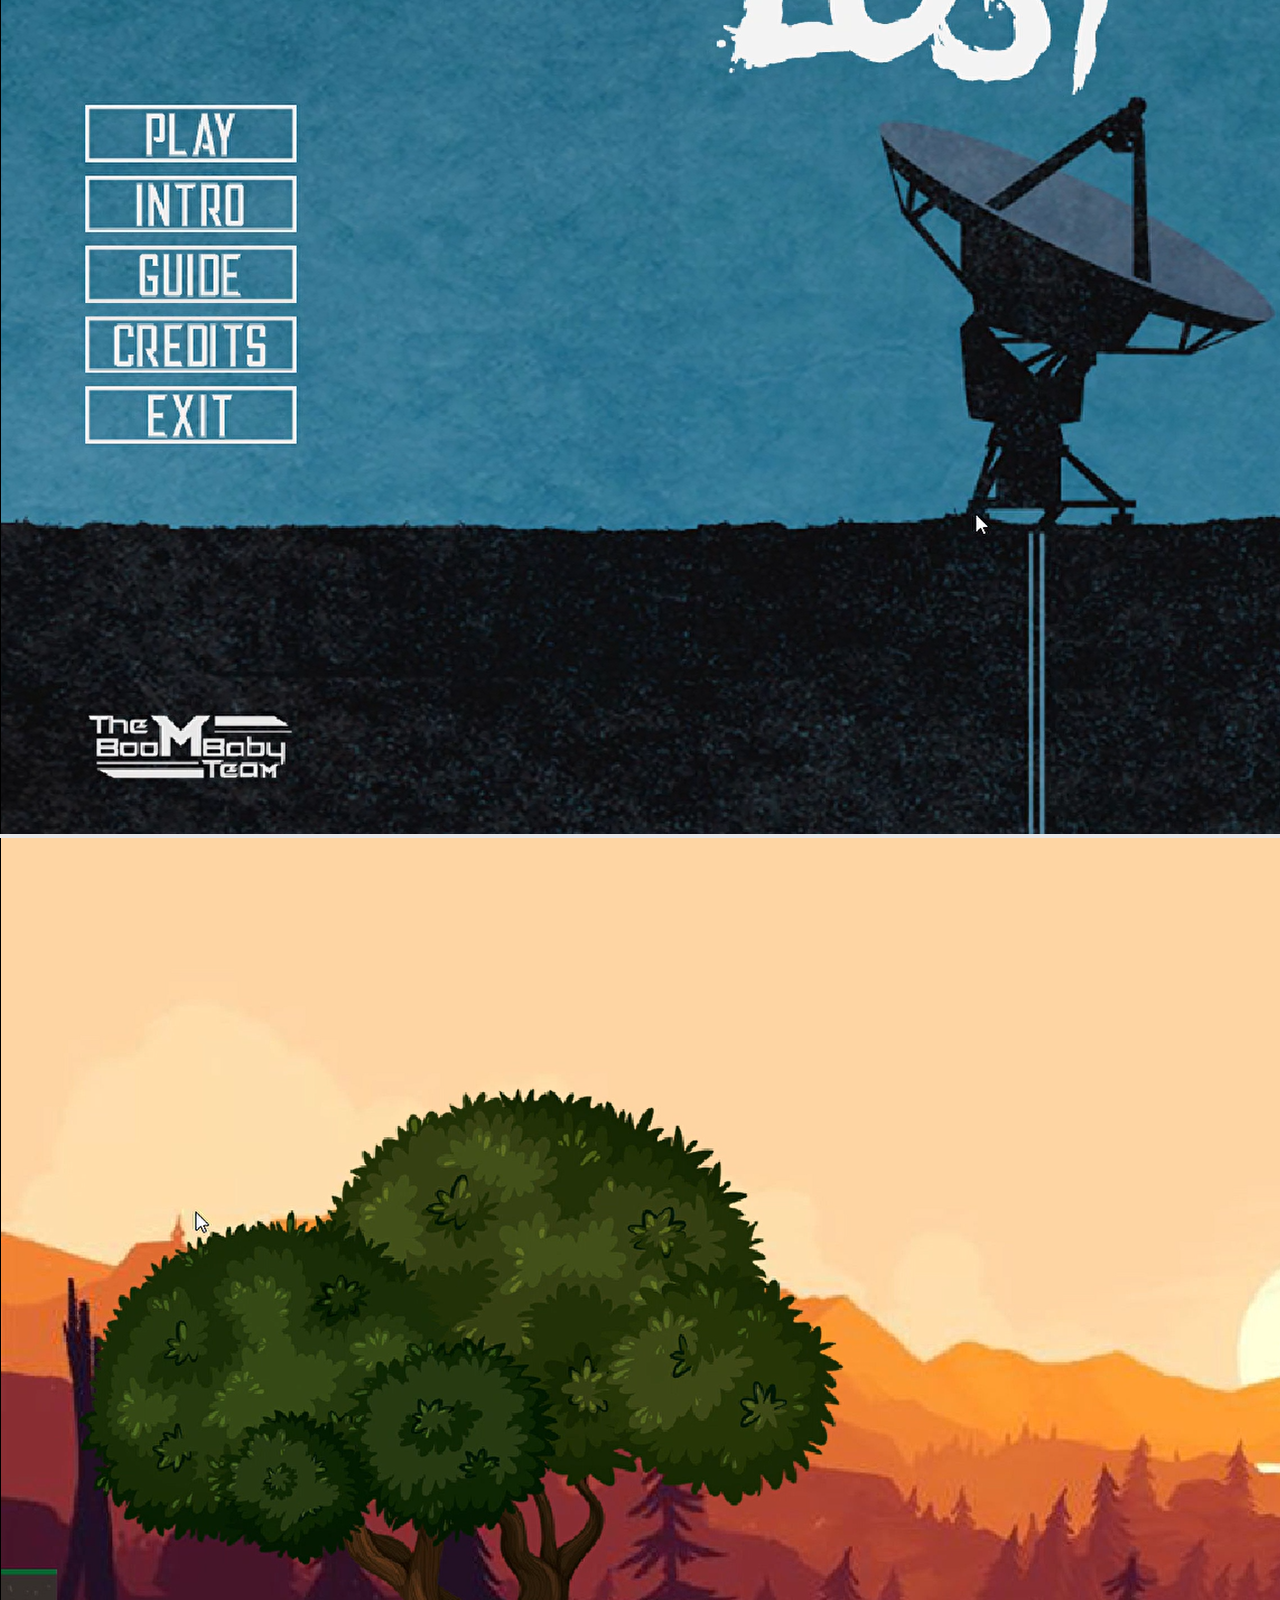
==== commit 2ee4fb66: "Update index.html" ====
--- a/index.html
+++ b/index.html
@@ -366,86 +366,82 @@
             </div>
         </div>
 
-        <!-- CATEGORY SECTION -->
-        <div class="category-block relative min-h-screen w-full flex flex-col justify-center items-center pt-28 sm:pt-32 pb-16 px-4 sm:px-6 overflow-hidden">
+        <!-- CATEGORY 4: Graphic Design & Visual -->
+        <div class="category-block relative min-h-screen w-full flex flex-col justify-center items-center py-16 px-4 sm:px-6 overflow-hidden">
             
-            <!-- LEFT & RIGHT ORANGE BORDERS -->
-            <div class="absolute left-0 top-0 bottom-0 w-3 sm:w-6 bg-[#F2A900] z-0"></div>
-            <div class="absolute right-0 top-0 bottom-0 w-3 sm:w-6 bg-[#F2A900] z-0"></div>
+            <!-- THE SECTION-WIDE CANVAS BOX -->
+            <div class="absolute top-4 bottom-4 left-4 right-4 sm:top-10 sm:bottom-10 sm:left-10 sm:right-10 bg-[#ffffff] -z-10 border-4 border-yellow-400 pointer-events-none shadow-xl rounded-3xl"></div>
         
             <!-- MAIN CONTENT CONTAINER -->
             <div class="relative z-10 max-w-6xl w-full flex flex-col items-center">
                 
-                <!-- TOP CENTERED HEADER (Added mt-8 to prevent navbar overlap) -->
-                <div class="text-center mb-10 sm:mb-16 mt-6 sm:mt-10">
+                <!-- TOP CENTERED BANNER & TITLE -->
+                <div class="text-center mb-10 sm:mb-14 mt-6 lg:mt-0">
                     <h3 class="text-3xl sm:text-5xl lg:text-6xl font-extrabold text-[#4d2A00] tracking-tight">
                         Graphic Design & Visual
                     </h3>
                 </div>
         
-                <!-- SPLIT LAYOUT: Switches to 1 column on mobile & tablet (lg:grid-cols-2) -->
-                <div class="relative w-full grid grid-cols-1 lg:grid-cols-2 gap-12 lg:gap-16 items-start">
+                <!-- RESPONSIVE GRID: 1 column on Mobile/Tablet, 3 columns on Desktop (lg:grid-cols-3) -->
+                <div class="grid grid-cols-1 lg:grid-cols-3 gap-10 lg:gap-8 items-stretch w-full">
                     
-                    <!-- Vertical Center Line (Desktop Only) -->
-                    <div class="hidden lg:block absolute left-1/2 top-0 bottom-0 w-0.5 bg-black/20 -translate-x-1/2 pointer-events-none"></div>
-        
                     <!-- LEFT COLUMN: Poster -->
-                    <div class="flex flex-col items-center lg:items-start text-center lg:text-left space-y-6 w-full max-w-lg mx-auto">
-                        <h4 class="text-2xl sm:text-3xl font-extrabold text-black border-b-2 border-black pb-1">
-                            Poster
-                        </h4>
-        
-                        <!-- Overlapping Stack Container -->
-                        <div class="relative w-full max-w-xs sm:max-w-sm h-56 sm:h-64 my-2 mx-auto">
-                            <!-- Back Card -->
-                            <div id="poster-card-1" onclick="swapStackOrder('poster-card-1', 'poster-card-2')" 
-                                class="absolute top-0 left-2 w-4/5 h-full bg-white/60 backdrop-blur-md rounded-2xl border-2 border-black shadow-md overflow-hidden transform rotate-3 transition-all hover:rotate-0 cursor-pointer z-10">
-                                <img src="poster1.png" alt="Poster 1" class="w-full h-full object-cover">
-                            </div>
-                            <!-- Front Card -->
-                            <div id="poster-card-2" onclick="swapStackOrder('poster-card-2', 'poster-card-1')" 
-                                class="absolute top-6 right-2 w-4/5 h-full bg-white/90 backdrop-blur-md rounded-2xl border-2 border-black shadow-xl overflow-hidden transform -rotate-2 transition-all hover:rotate-0 cursor-pointer z-20">
-                                <img src="poster2.png" alt="Poster 2" class="w-full h-full object-cover">
-                            </div>
-                        </div>
-        
-                        <!-- Text Explanation -->
-                        <div class="space-y-3 text-black/80 text-sm sm:text-base font-medium">
-                            <p class="leading-relaxed">
+                    <div class="flex flex-col justify-between space-y-6 text-center lg:text-left max-w-md mx-auto lg:max-w-none w-full">
+                        <!-- Top: Title & Text -->
+                        <div class="space-y-3">
+                            <h4 class="text-2xl sm:text-3xl font-extrabold text-black border-b-2 border-black inline-block lg:block pb-1">
+                                Poster
+                            </h4>
+                            <p class="text-black/80 text-sm sm:text-base font-medium leading-relaxed">
                                 Promotional and event posters designed with custom typography, vector illustration, and expressive layout composition.
                             </p>
-                            <p class="text-xs font-mono font-bold text-black/60 uppercase">
+                            <p class="text-black/70 text-xs font-mono font-bold uppercase">
                                 TOOLS: Illustrator / Photoshop / Canva
                             </p>
                         </div>
+        
+                        <!-- Bottom: Framed Image -->
+                        <div class="w-full h-48 sm:h-56 bg-white/70 backdrop-blur-md rounded-2xl border-2 border-black shadow-lg overflow-hidden transition-transform hover:scale-[1.02]">
+                            <img src="images/adobe.png" alt="Poster Design" class="w-full h-full object-cover">
+                        </div>
+                    </div>
+        
+                    <!-- CENTER COLUMN: 3 Overlapping Large Images -->
+                    <div class="relative w-full lg:min-h-[500px] flex flex-col lg:block items-center justify-center gap-6 lg:gap-0 my-auto py-6">
+                        
+                        <!-- Poster 1: Elemental -->
+                        <div class="relative lg:absolute lg:top-0 lg:-left-2 w-48 sm:w-56 z-10 transform -rotate-6 transition-all duration-300 hover:z-40 hover:scale-105 cursor-pointer">
+                            <img src="images/elemental.png" alt="Elemental Poster" class="w-full h-auto object-contain filter drop-shadow-xl">
+                        </div>
+        
+                        <!-- Poster 2: NEO -->
+                        <div class="relative lg:absolute lg:top-2 lg:right-2 w-52 sm:w-60 z-30 transform -rotate-3 transition-all duration-300 hover:z-40 hover:scale-105 cursor-pointer">
+                            <img src="images/merch.png" alt="NEO" class="w-full h-auto object-contain filter drop-shadow-xl">
+                        </div>
+        
+                        <!-- Poster 3: Crochet Couture -->
+                        <div class="relative lg:absolute lg:bottom-0 lg:left-12 w-48 sm:w-56 z-20 transform rotate-[15deg] transition-all duration-300 hover:z-40 hover:scale-105 cursor-pointer">
+                            <img src="images/crochet.png" alt="Crochet Couture Poster" class="w-full h-auto object-contain filter drop-shadow-xl">
+                        </div>
+        
                     </div>
         
                     <!-- RIGHT COLUMN: Merchandise Design -->
-                    <div class="flex flex-col items-center lg:items-start text-center lg:text-left space-y-6 w-full max-w-lg mx-auto">
-                        <h4 class="text-2xl sm:text-3xl font-extrabold text-[#4d2A00] border-b-2 border-black pb-1">
-                            Merchandise Design
-                        </h4>
-        
-                        <!-- Overlapping Stack Container -->
-                        <div class="relative w-full max-w-xs sm:max-w-sm h-56 sm:h-64 my-2 mx-auto">
-                            <!-- Back Card -->
-                            <div id="merch-card-1" onclick="swapStackOrder('merch-card-1', 'merch-card-2')" 
-                                class="absolute top-0 left-2 w-4/5 h-full bg-white/60 backdrop-blur-md rounded-2xl border-2 border-black shadow-md overflow-hidden transform rotate-3 transition-all hover:rotate-0 cursor-pointer z-10">
-                                <img src="project3.1.png" alt="Merch 1" class="w-full h-full object-cover">
-                            </div>
-                            <!-- Front Card -->
-                            <div id="merch-card-2" onclick="swapStackOrder('merch-card-2', 'merch-card-1')" 
-                                class="absolute top-6 right-2 w-4/5 h-full bg-white/90 backdrop-blur-md rounded-2xl border-2 border-black shadow-xl overflow-hidden transform -rotate-2 transition-all hover:rotate-0 cursor-pointer z-20">
-                                <img src="project3.2.png" alt="Merch 2" class="w-full h-full object-cover">
-                            </div>
-                        </div>
-        
-                        <!-- Text Explanation -->
-                        <div class="space-y-3 text-black/80 text-sm sm:text-base font-medium">
-                            <p class="leading-relaxed">
+                    <div class="flex flex-col justify-between space-y-6 text-center lg:text-left max-w-md mx-auto lg:max-w-none w-full">
+                        <!-- Top: Framed Image -->
+                        <div class="w-full h-48 sm:h-56 bg-white/70 backdrop-blur-md rounded-2xl border-2 border-black shadow-lg overflow-hidden transition-transform hover:scale-[1.02]">
+                            <img src="images/figma.png" alt="Merchandise Design" class="w-full h-full object-cover">
+                        </div>
+        
+                        <!-- Bottom: Title & Text -->
+                        <div class="space-y-3">
+                            <h4 class="text-2xl sm:text-3xl font-extrabold text-black border-b-2 border-black inline-block lg:block pb-1">
+                                Merchandise Design
+                            </h4>
+                            <p class="text-sm sm:text-base text-black/80 font-medium leading-relaxed">
                                 Custom typography design and event merchandise artwork including custom keychains and event items.
                             </p>
-                            <p class="text-xs font-mono font-bold text-black/60 uppercase">
+                            <p class="text-black/70 text-xs font-mono font-bold uppercase">
                                 TOOLS: Vector Art / Figma / Mockups
                             </p>
                         </div>
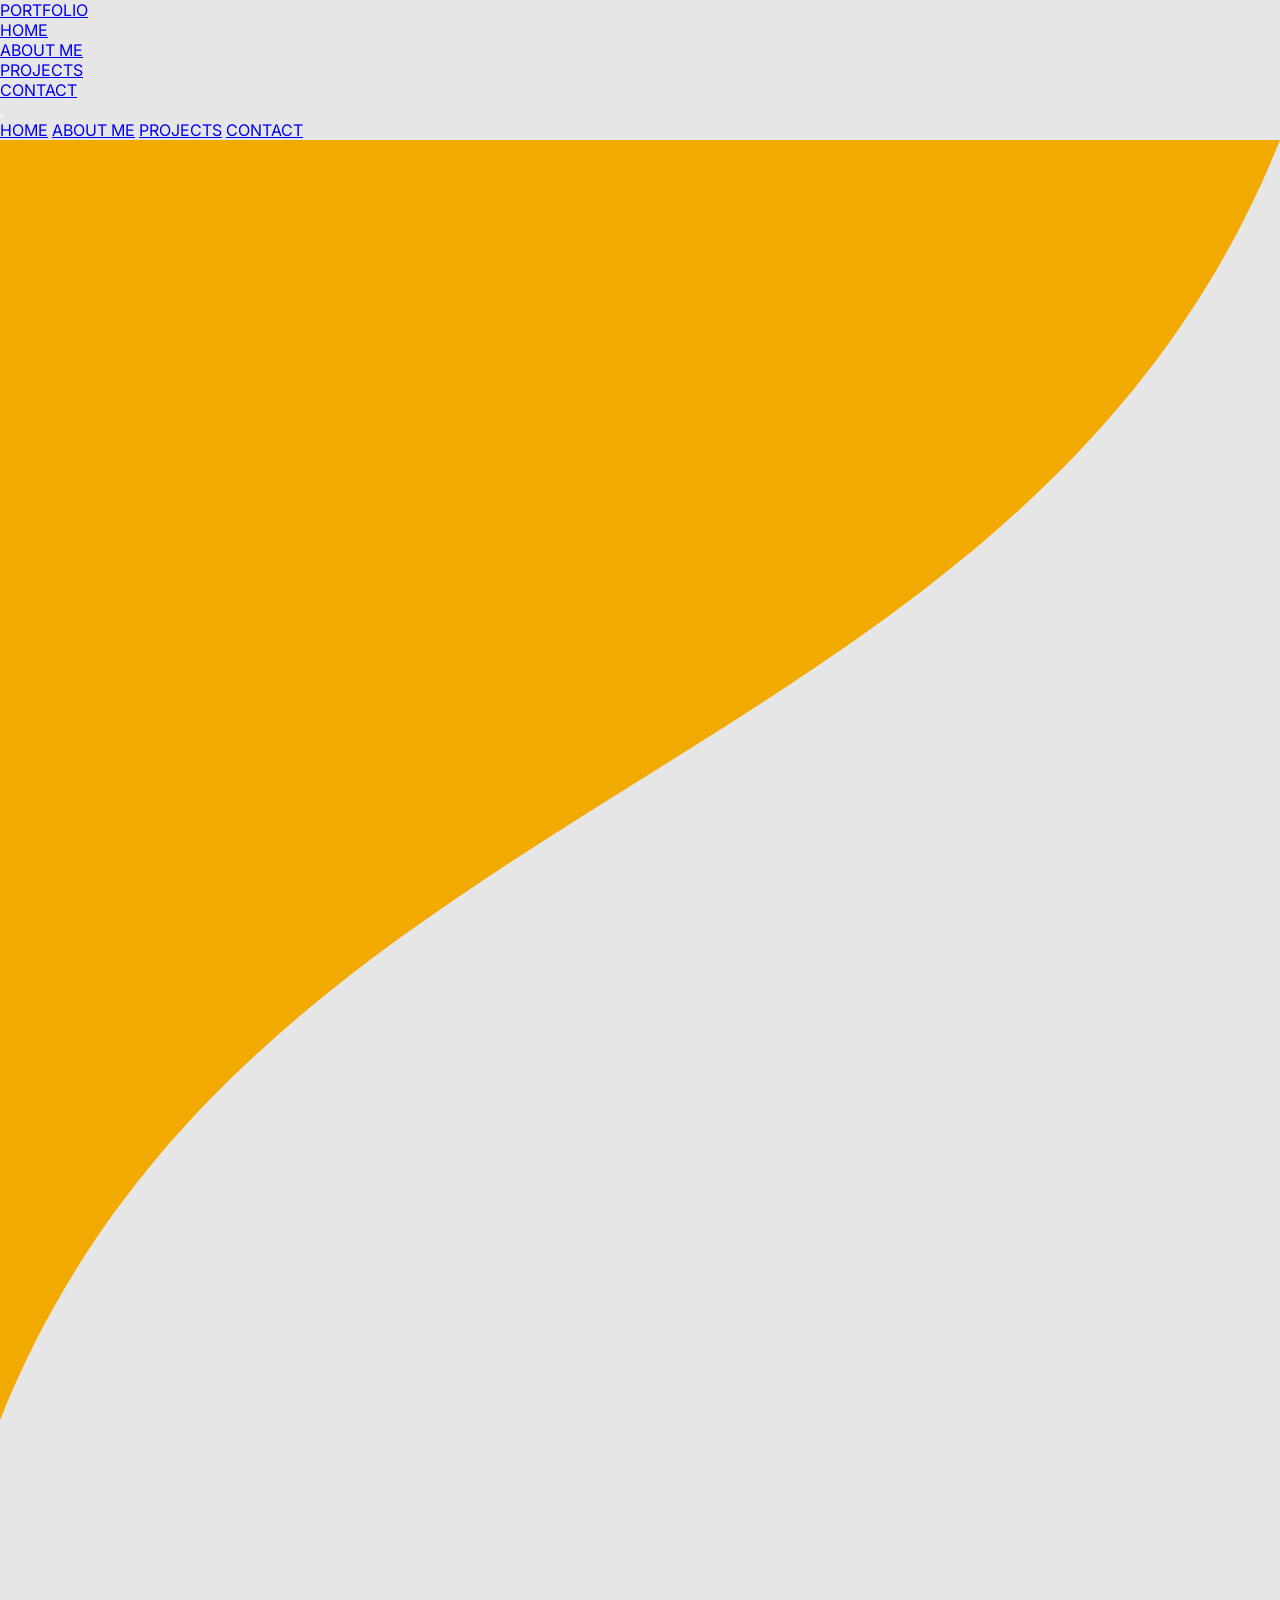
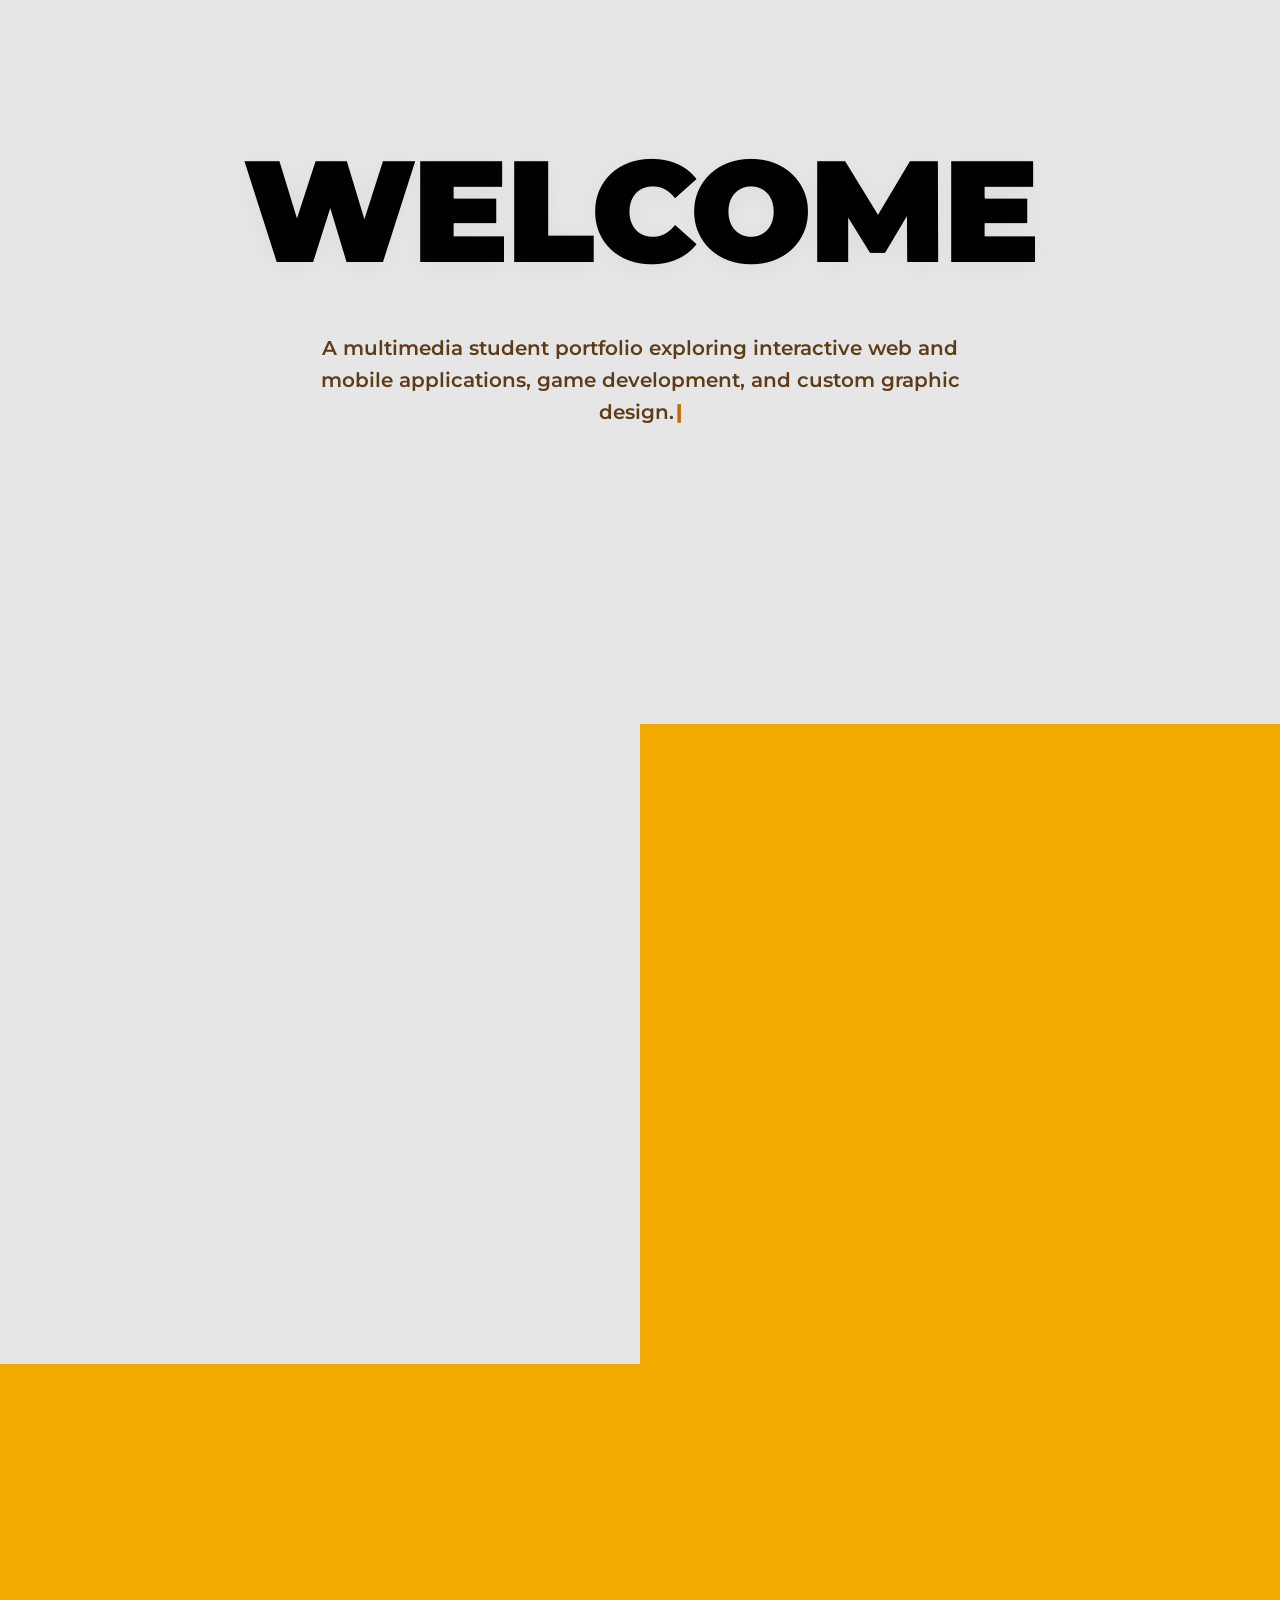
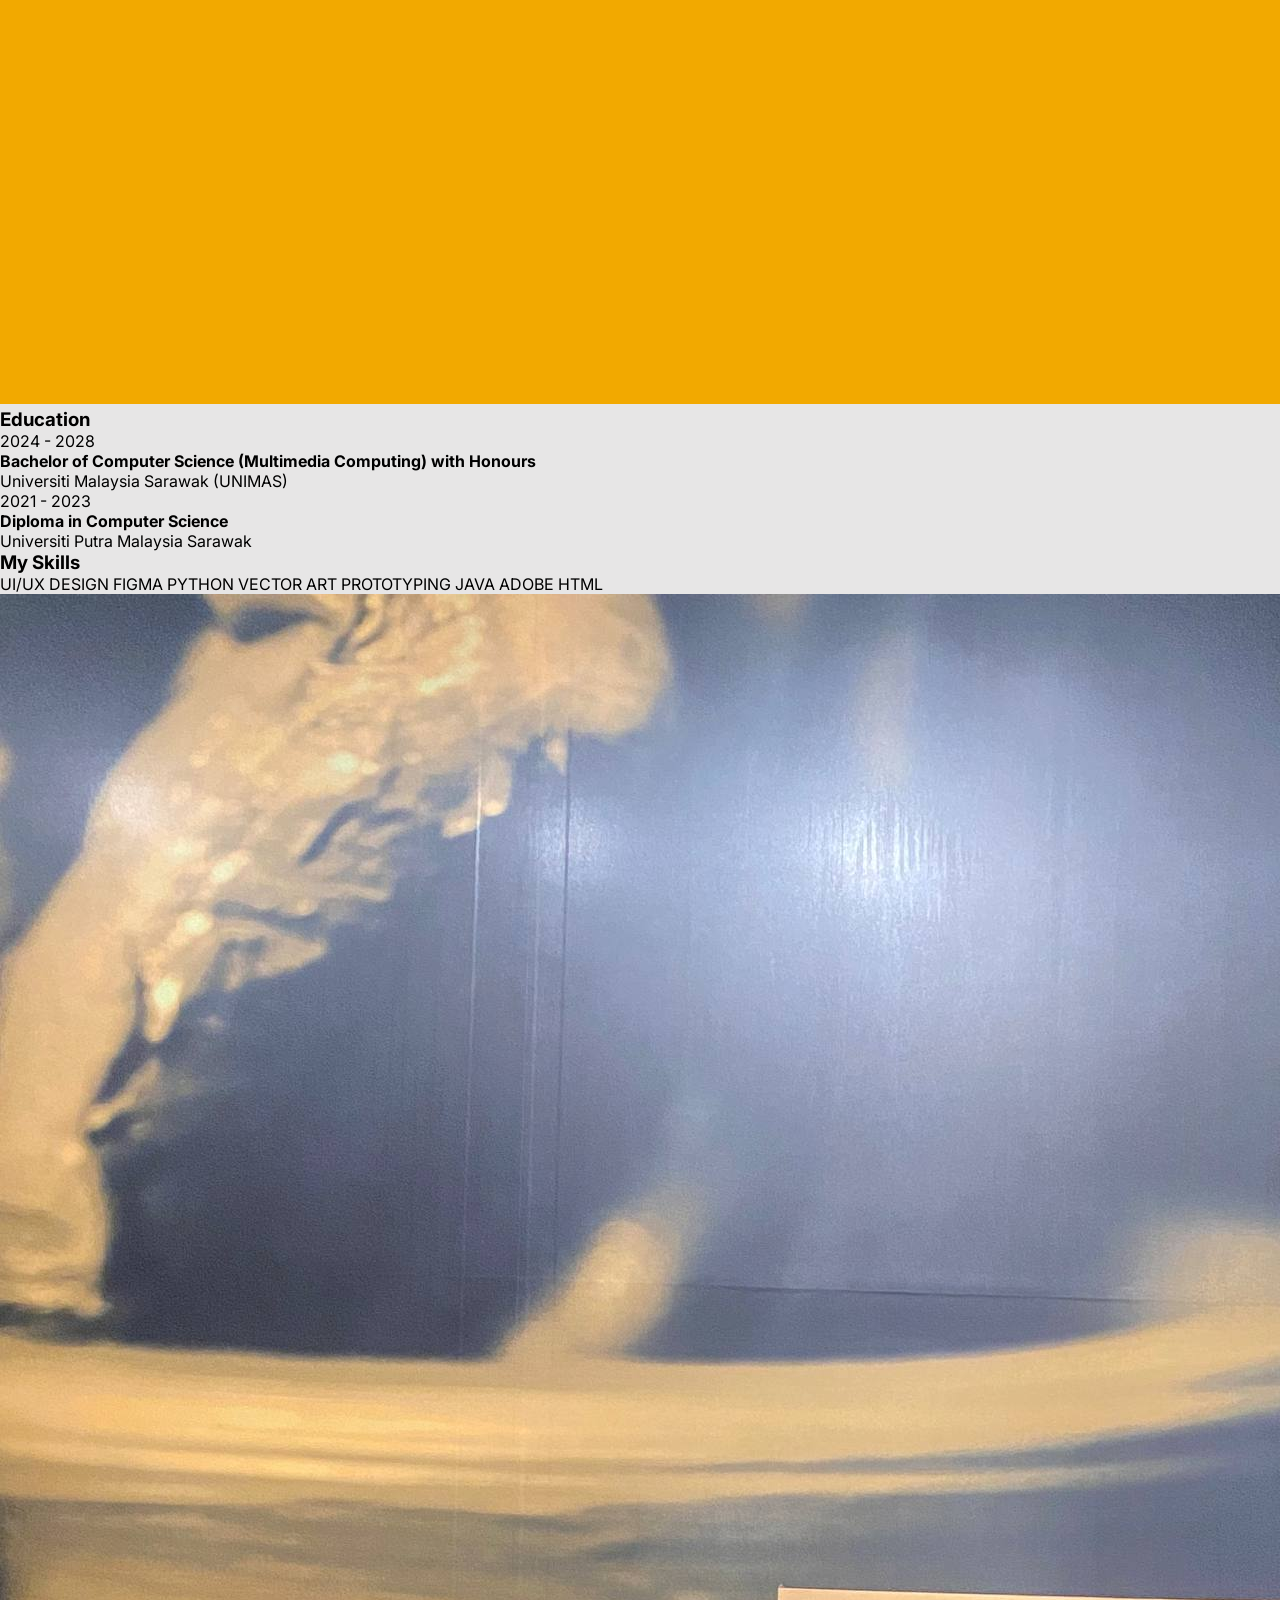
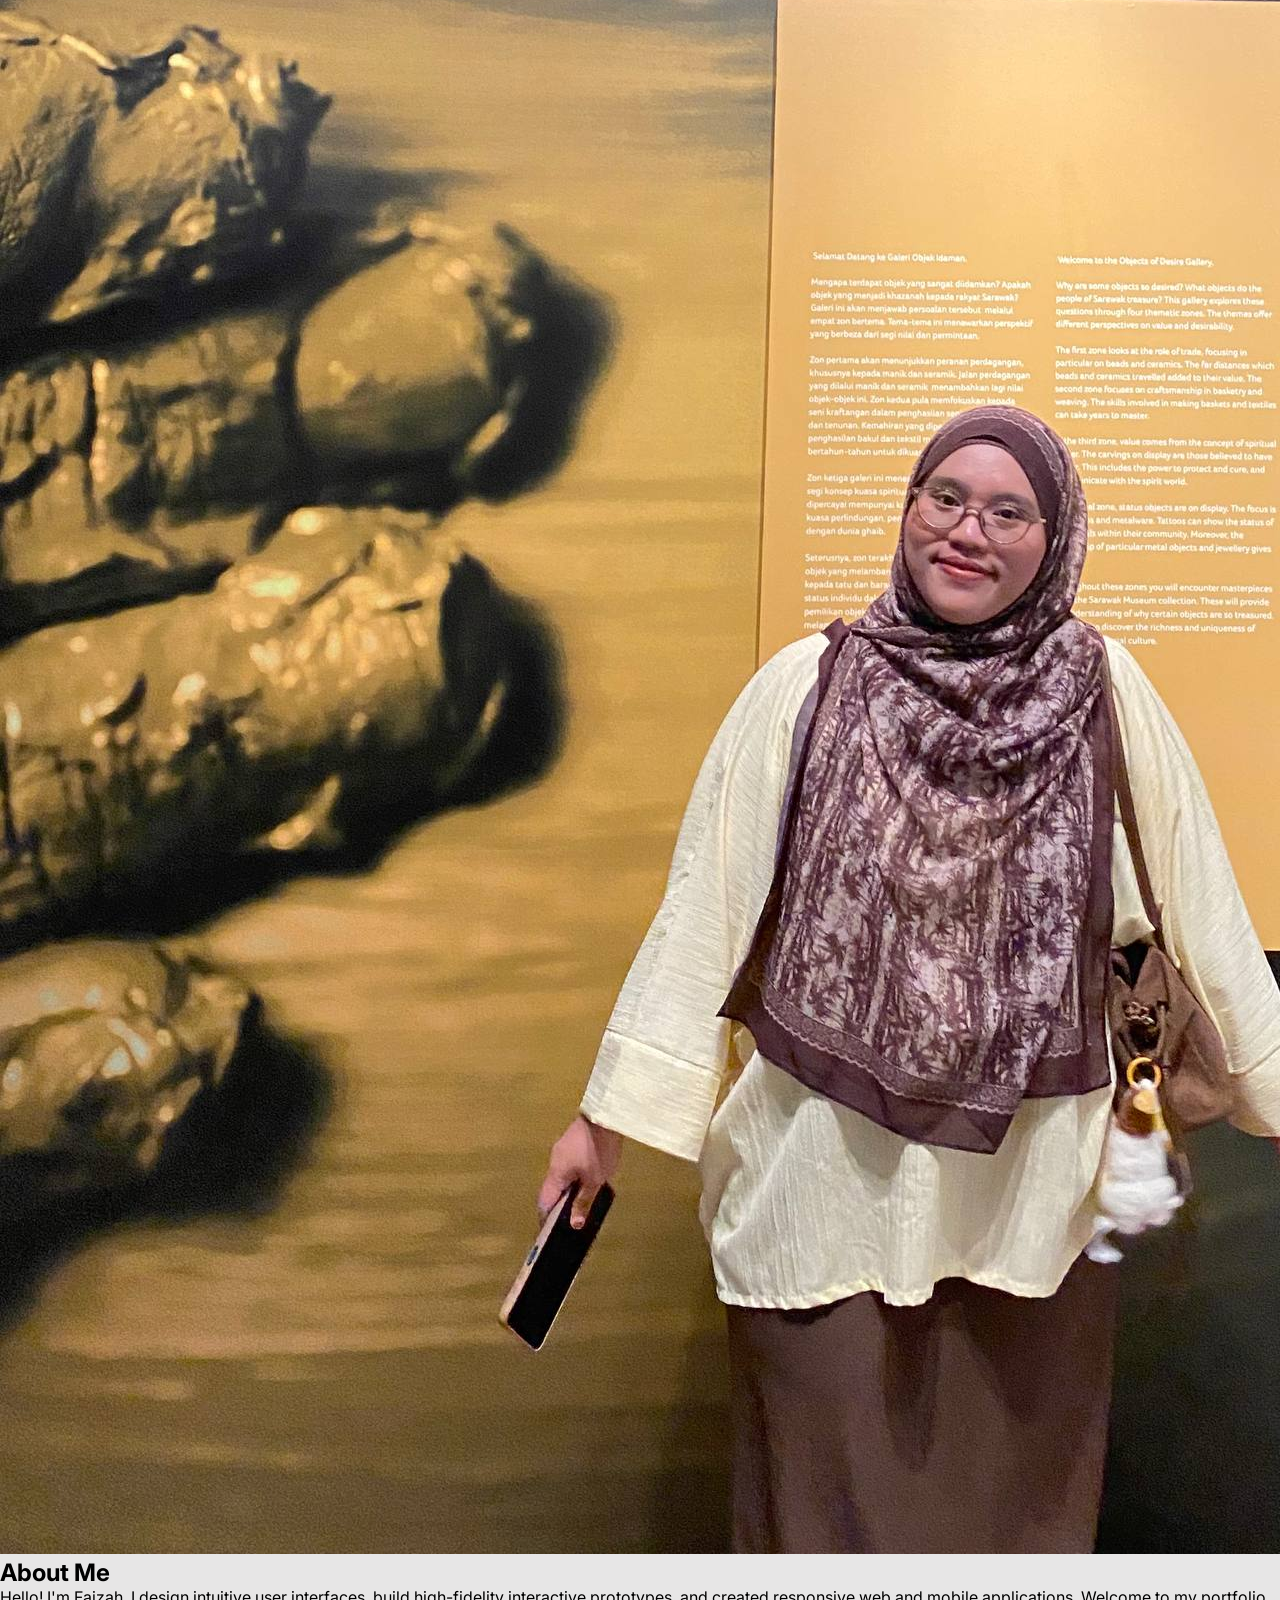
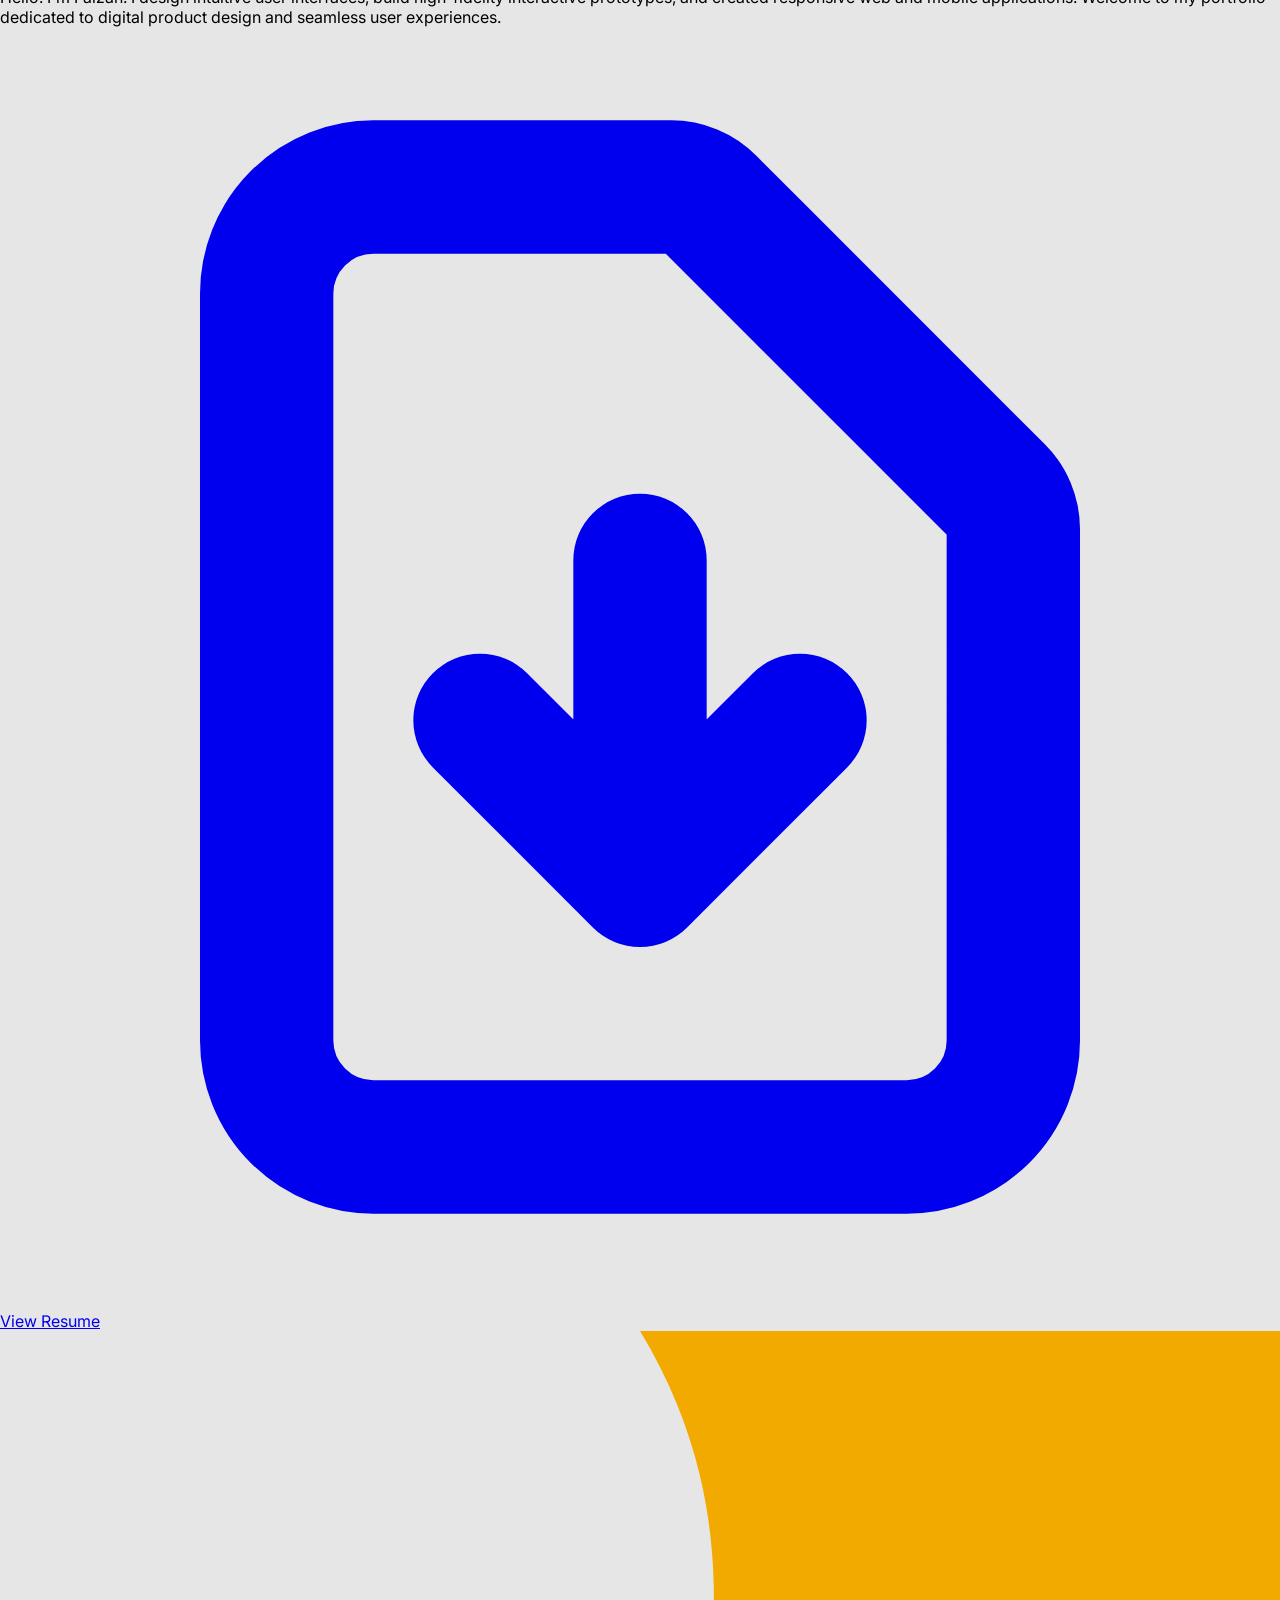
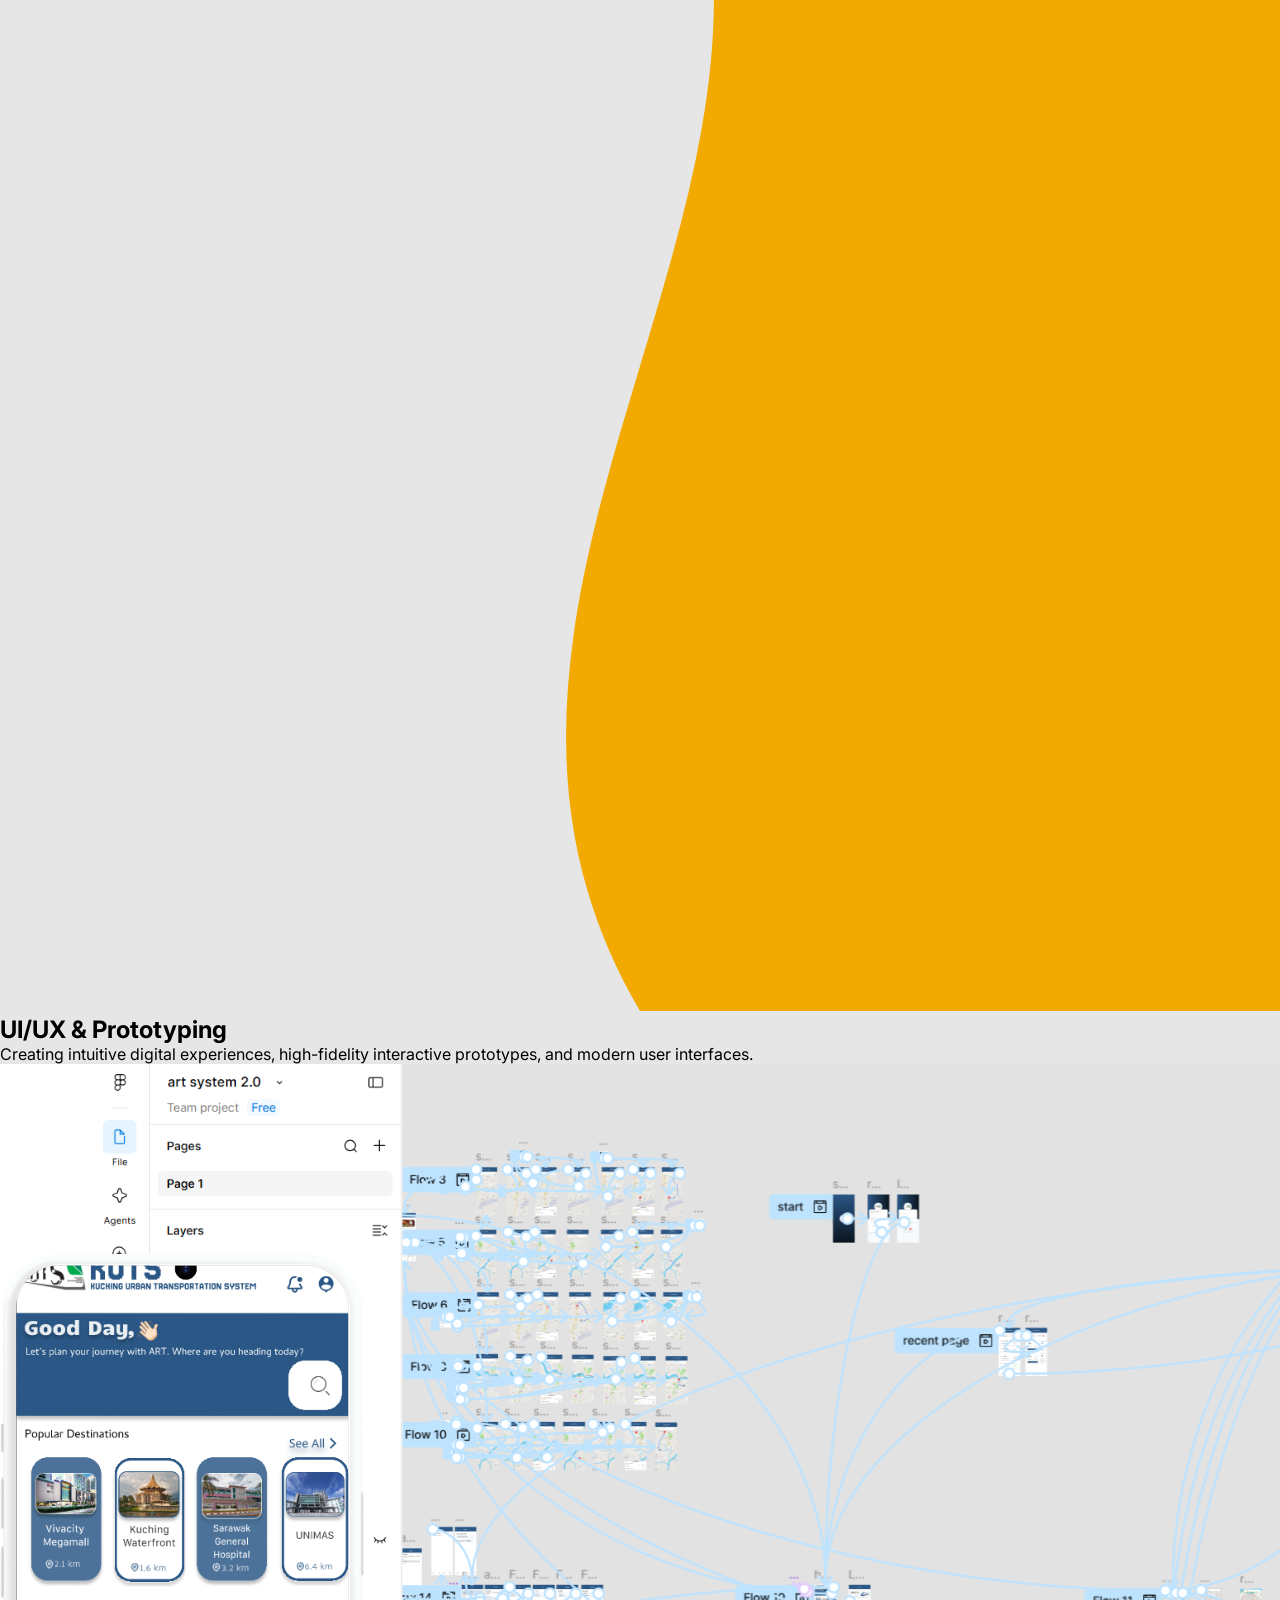
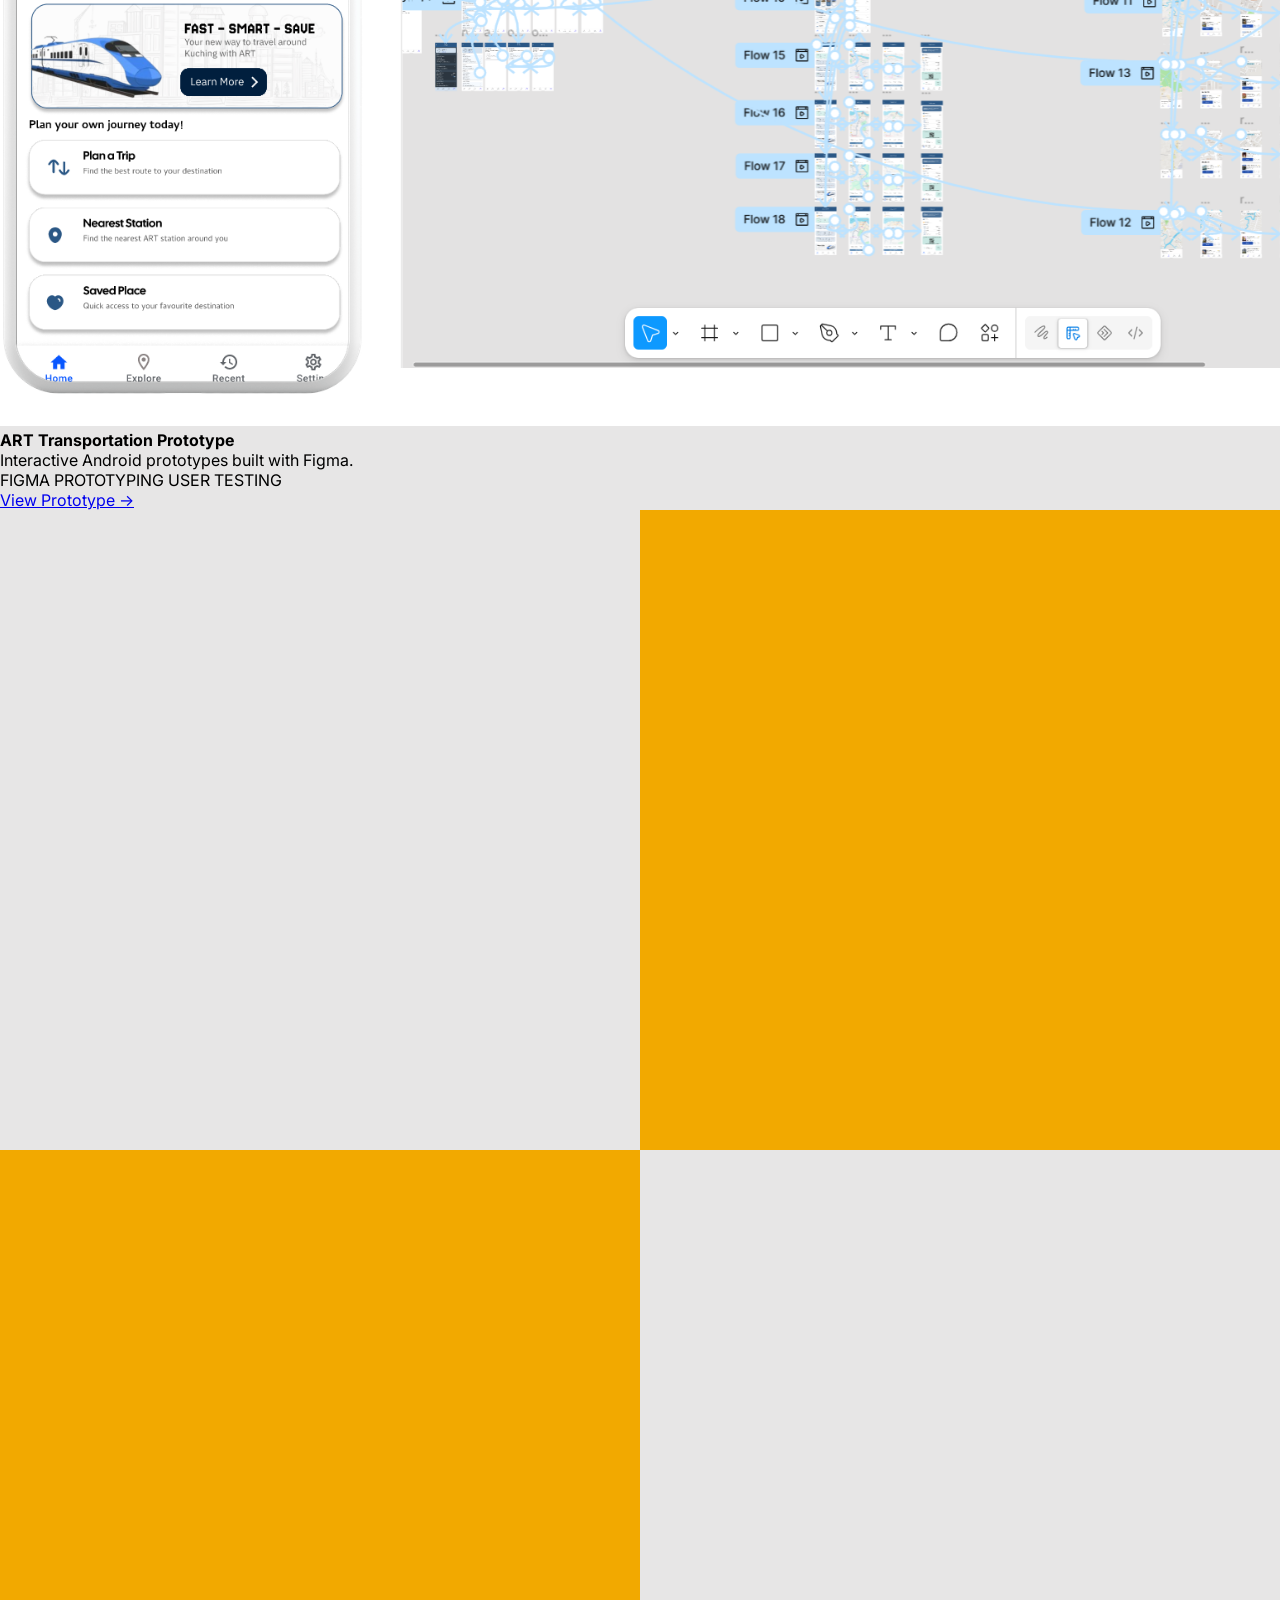
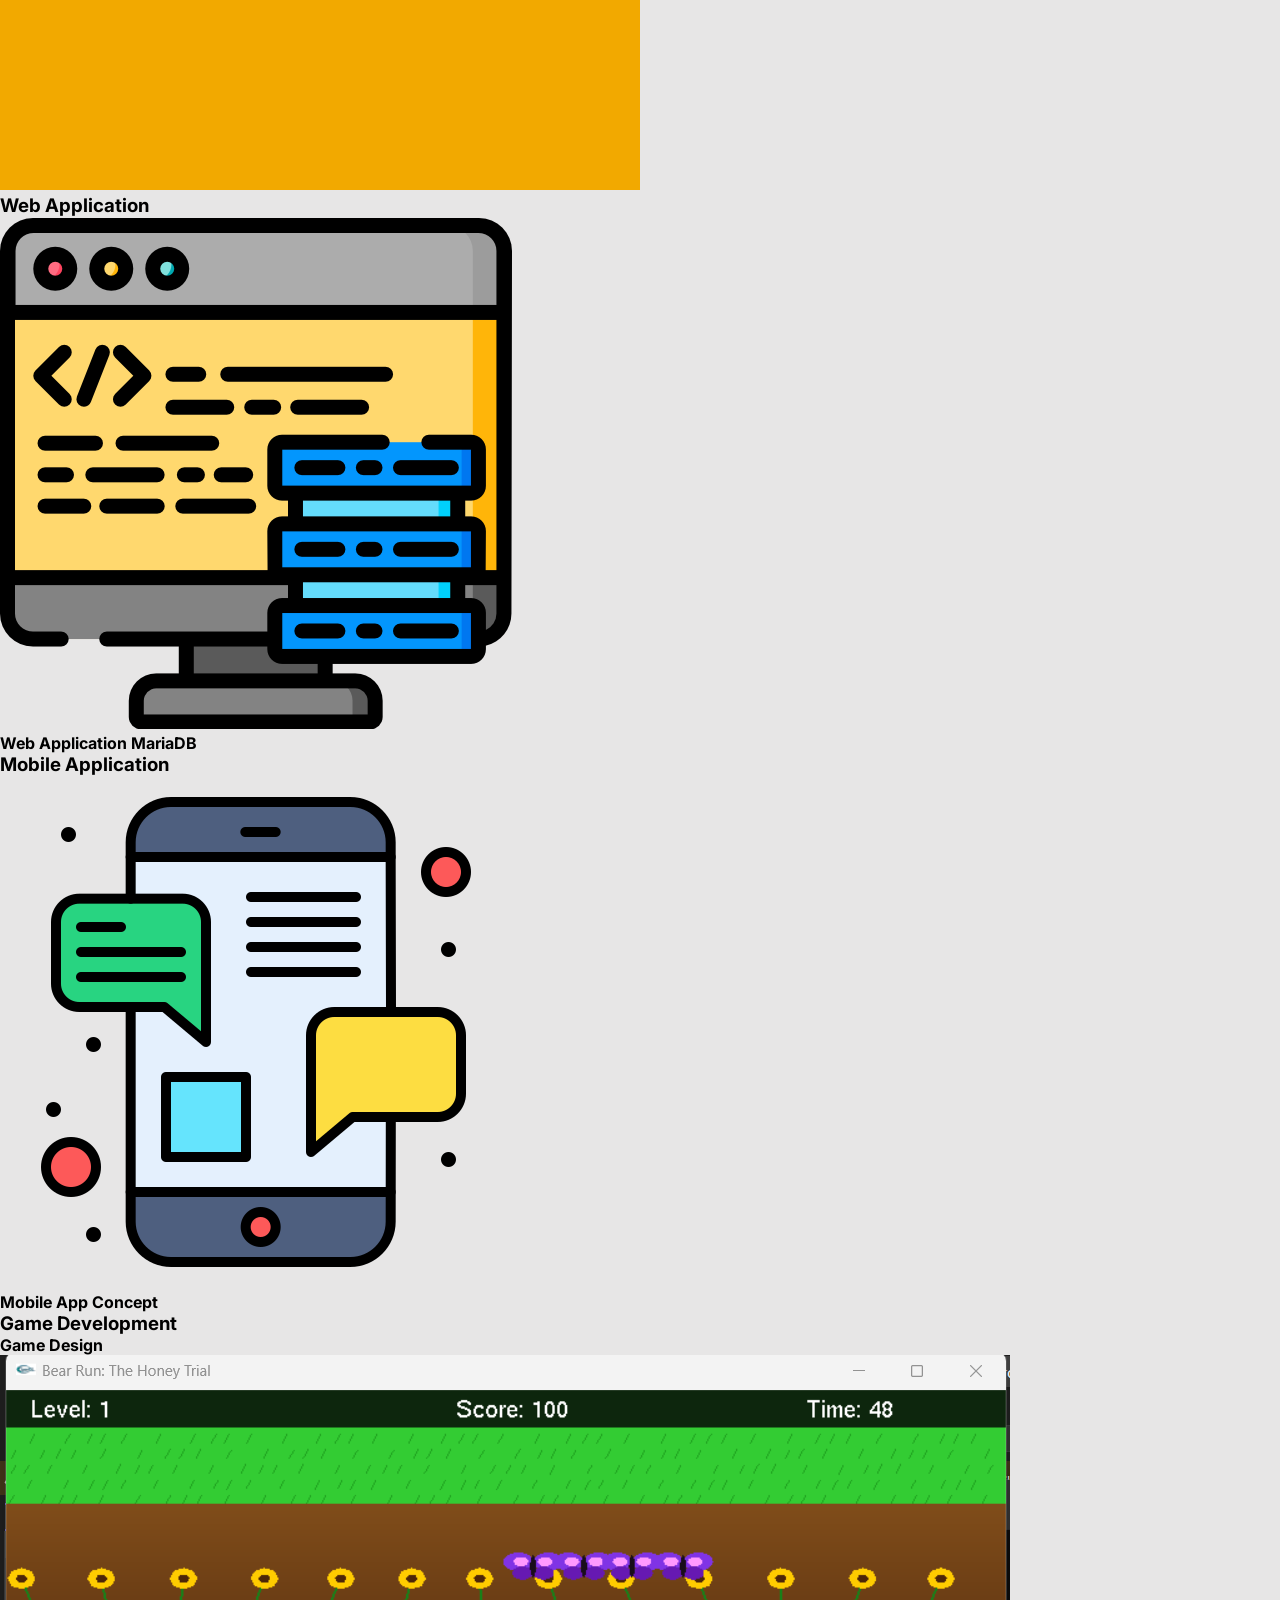
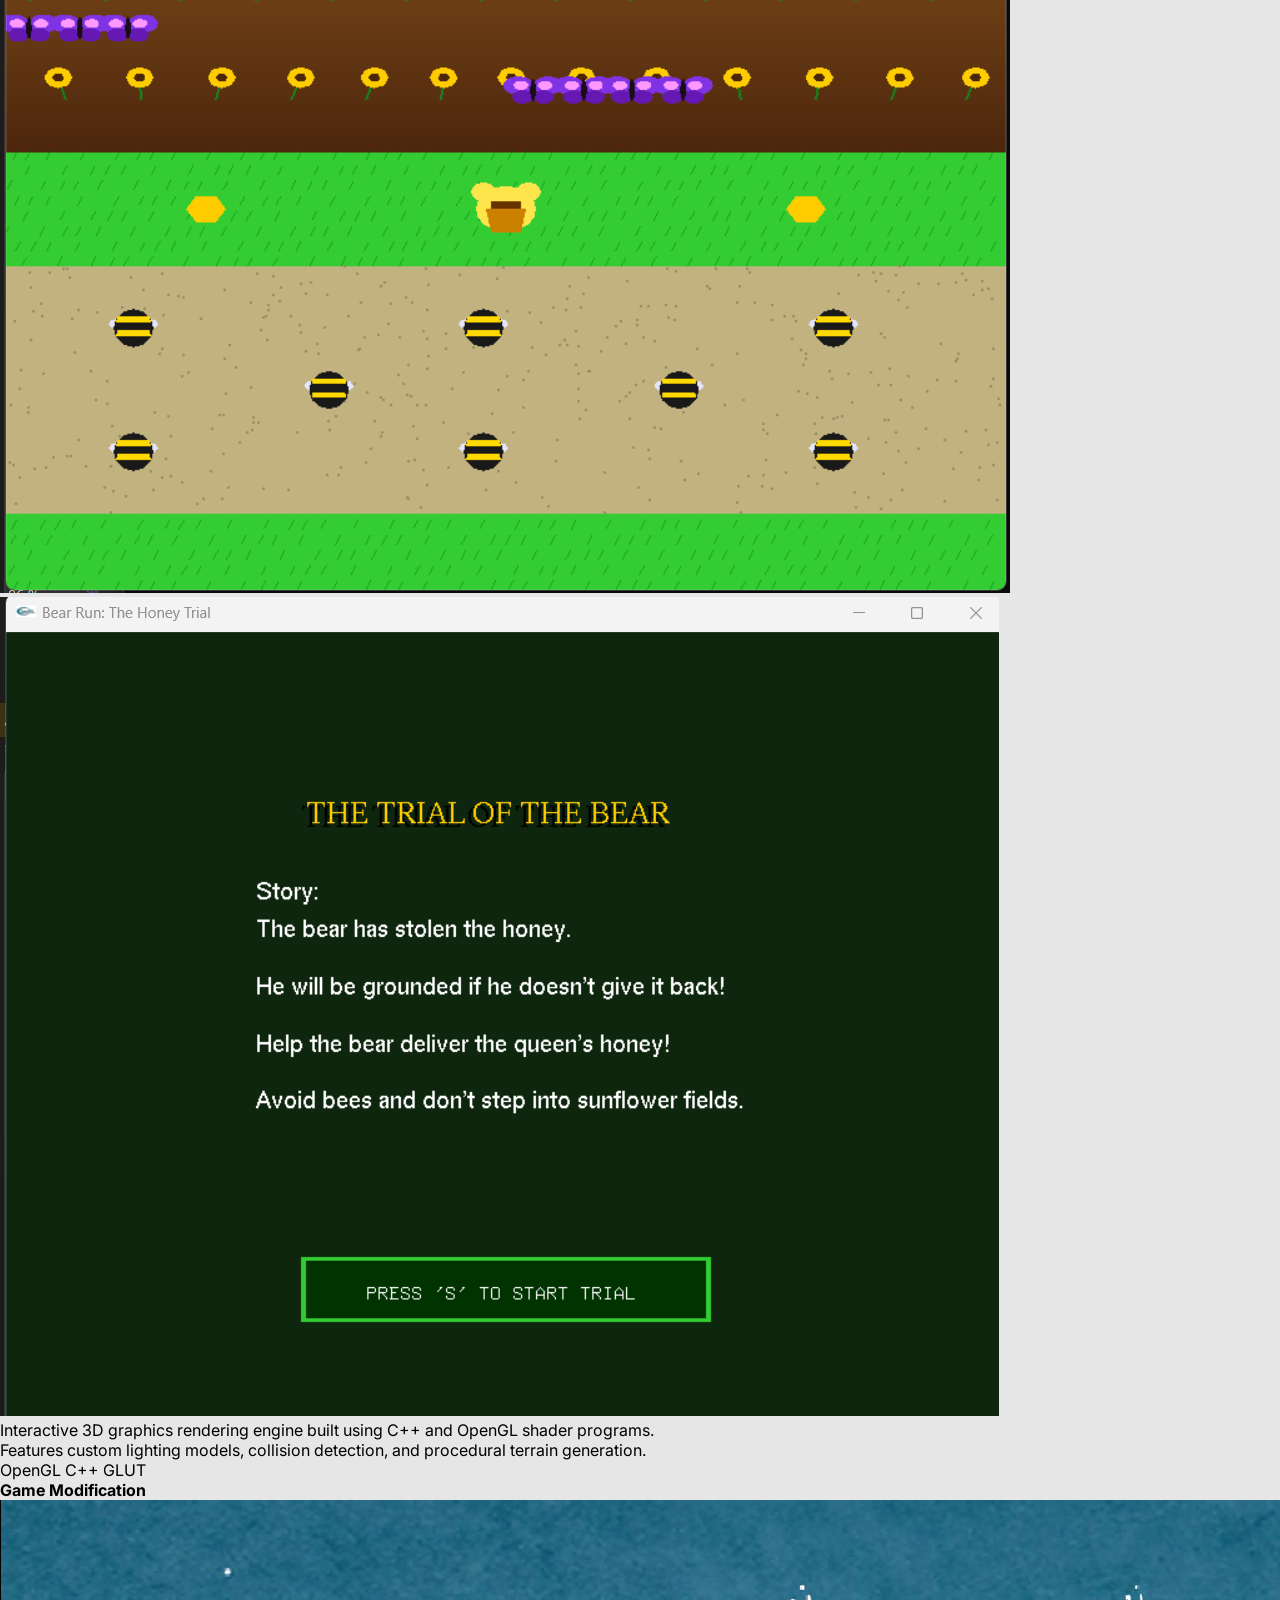
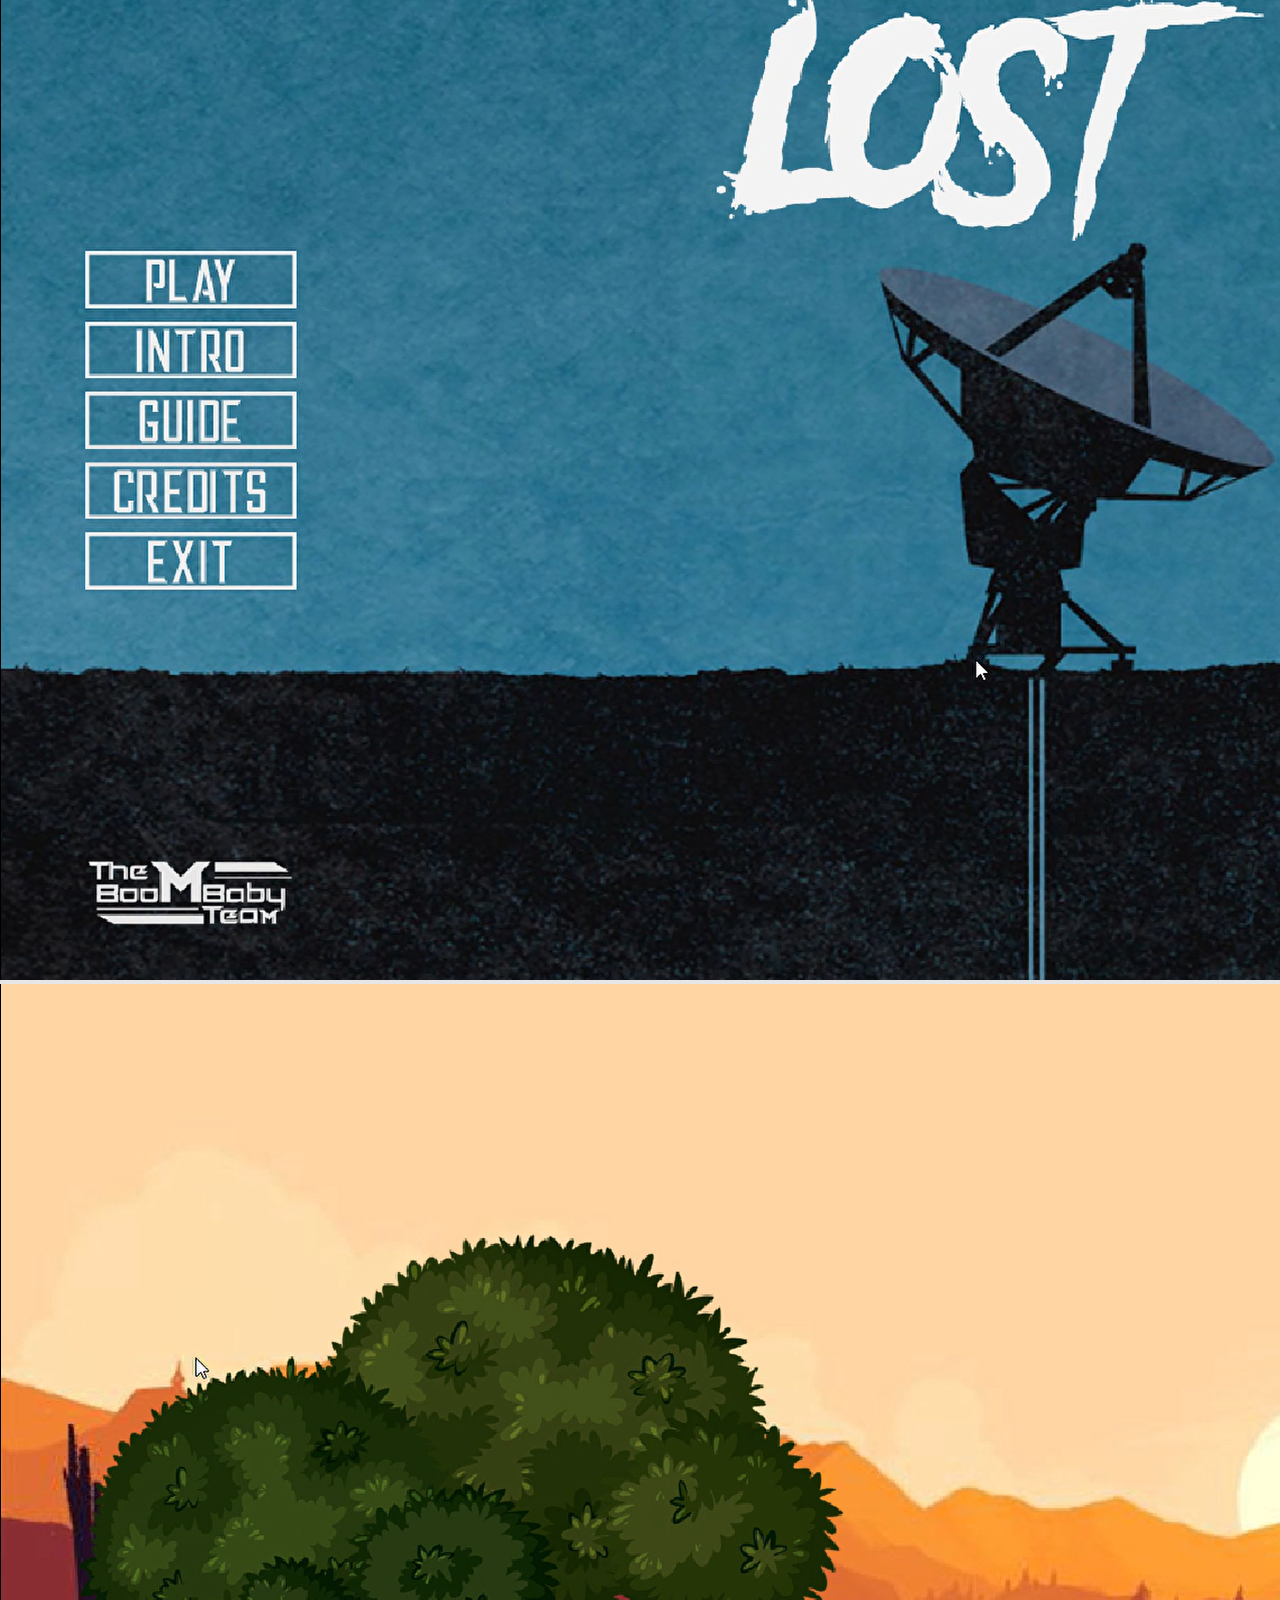
==== commit ee79494b: "Update index.html" ====
--- a/index.html
+++ b/index.html
@@ -15,14 +15,43 @@
 <body class="bg-[#e7e6e6]">
 
     <!-- Navigation Bar -->
-    <header class="top-nav-wrapper">
-        <div class="nav-container">
-            <nav class="nav-pill">
-                <a href="#home" class="nav-item active">Home</a>
-                <a href="#about" class="nav-item">About Me</a>
-                <a href="#projects" class="nav-item">Projects</a>
-                <a href="#contact" class="nav-item">Contact</a>
-            </nav>
+    <header class="fixed top-4 left-1/2 -translate-x-1/2 z-50 w-[90%] max-w-2xl">
+        <nav class="relative bg-[#BF6A02] border-2 border-black rounded-full px-5 py-2.5 shadow-[4px_4px_0px_0px_rgba(0,0,0,1)] flex items-center justify-between">
+            
+            <a href="#home" class="font-extrabold text-white text-base sm:text-lg tracking-wide uppercase mr-2">PORTFOLIO</a>
+
+            <!-- Desktop Navigation Links -->
+            <ul class="hidden md:flex items-center gap-2 font-bold text-white text-xs sm:text-sm">
+                <li>
+                    <!-- Added 'active' class here for default highlight -->
+                    <a href="#home" class="nav-link active px-3 py-1.5 rounded-full transition-all duration-300 hover:text-[#F9E6A8]">HOME</a>
+                </li>
+                <li>
+                    <a href="#about" class="nav-link px-3 py-1.5 rounded-full transition-all duration-300 hover:text-[#F9E6A8]">ABOUT ME</a>
+                </li>
+                <li>
+                    <a href="#projects" class="nav-link px-3 py-1.5 rounded-full transition-all duration-300 hover:text-[#F9E6A8]">PROJECTS</a>
+                </li>
+                <li>
+                    <a href="#contact" class="nav-link px-3 py-1.5 rounded-full transition-all duration-300 hover:text-[#F9E6A8]">CONTACT</a>
+                </li>
+            </ul>
+
+            <!-- Mobile Hamburger Button -->
+            <button id="menu-toggle" aria-label="Toggle navigation menu" class="md:hidden flex flex-col justify-center items-center gap-1.5 w-8 h-8 focus:outline-none">
+                <span class="bar w-6 h-0.5 bg-white transition-all duration-300"></span>
+                <span class="bar w-6 h-0.5 bg-white transition-all duration-300"></span>
+                <span class="bar w-6 h-0.5 bg-white transition-all duration-300"></span>
+            </button>
+        </nav>
+
+        <!-- Mobile Dropdown Menu -->
+        <div id="mobile-menu" class="hidden md:hidden mt-2 bg-[#F5E1A4] border-2 border-black rounded-2xl p-3 shadow-[4px_4px_0px_0px_rgba(0,0,0,1)] flex flex-col gap-2 font-bold text-[#4D2A00] text-center text-xs">
+            <!-- Added 'active' class here too -->
+            <a href="#home" class="nav-link mobile-link active py-2 rounded-xl transition-all duration-300">HOME</a>
+            <a href="#about" class="nav-link mobile-link py-2 rounded-xl transition-all duration-300">ABOUT ME</a>
+            <a href="#projects" class="nav-link mobile-link py-2 rounded-xl transition-all duration-300">PROJECTS</a>
+            <a href="#contact" class="nav-link mobile-link py-2 rounded-xl transition-all duration-300">CONTACT</a>
         </div>
     </header>
 
@@ -39,10 +68,10 @@
         <div class="container relative z-10 px-4 text-center flex flex-col items-center space-y-6 max-w-3xl mx-auto py-8">
             <!-- Hero Section -->
             <div class="hero-wrapper">
-            <!-- Title & Animated Star Container -->
+                <!-- Title & Animated Star Container -->
                 <div class="hero-header-box">
                     <div class="title">
-                        <h1>WELCOME</h1>
+                        <h1 class="welcome-sticker-text">WELCOME</h1>
                     </div>
                     <svg class="star" viewBox="0 0 24 24">
                         <path d="M12 2L15.09 8.26L22 9.27L17 14.14L18.18 21.02L12 17.77L5.82 21.02L7 14.14L2 9.27L8.91 8.26L12 2Z" />
@@ -72,10 +101,8 @@
         <!-- Section Content Container -->
         <div class="relative z-10 max-w-6xl w-full px-6">
             <div class="grid grid-cols-1 md:grid-cols-2 gap-10 lg:gap-16 items-center">
-                
                 <!-- LEFT COLUMN: Education & Skills -->
                 <div class="left-col w-full max-w-md mx-auto flex flex-col items-center text-center space-y-8">
-                    
                     <!-- Education Block -->
                     <div class="w-full">
                         <h3 class="text-3xl sm:text-4xl font-extrabold text-[#4d2A00] inline-block pb-1 mb-6">
@@ -149,10 +176,8 @@
 
     <!-- SECTION Project by categories -->
     <section id="projects" class="w-full relative z-20 bg-transparent">
-        
         <!-- CATEGORY 1: UI/UX PROTOTYPING -->
         <div class="category-block relative min-h-screen h-screen w-full flex items-center justify-center overflow-hidden py-20 md:py-0">
-            
             <!-- Background Layer: Fills Right Side -->
             <div class="bg-layer absolute inset-0 z-0 pointer-events-none">
                 <svg viewBox="0 0 100 100" preserveAspectRatio="none" class="w-full h-full">
@@ -163,12 +188,12 @@
             <!-- Content Container -->
             <div class="relative z-10 max-w-5xl w-full px-6">
                 <div class="grid grid-cols-1 md:grid-cols-2 gap-8 md:gap-12 items-center">
-                    
+
                     <!-- Left Column: Title & Description  -->
                     <div class="left-col text-left">
-                        <h3 class="text-4xl sm:text-5xl font-extrabold mb-4 text-[#4d2A00] border-b-4 border-[#4d2A00] inline-block pb-2">
+                        <h2 class="text-4xl sm:text-5xl font-extrabold mb-4 text-[#4d2A00] border-b-4 border-[#4d2A00] inline-block pb-2">
                             UI/UX & Prototyping
-                        </h3>
+                        </h2>
                         <p class="text-base sm:text-lg text-black/80 max-w-md font-medium mt-4 leading-relaxed">
                             Creating intuitive digital experiences, high-fidelity interactive prototypes, and modern user interfaces.
                         </p>
@@ -207,8 +232,8 @@
         </div>
 
         <!-- CATEGORY 2: Web & Mobile Application  -->
-        <div class="category-block relative min-h-screen w-full overflow-hidden">
-    
+        <div id="applications" class="category-block relative min-h-screen w-full overflow-hidden pt-28 md:pt-0">
+            
             <!-- 4-QUADRANT BACKGROUND LAYER -->
             <div class="bg-layer absolute inset-0 z-0 pointer-events-none">
                 <svg viewBox="0 0 100 100" preserveAspectRatio="none" class="w-full h-full">
@@ -216,47 +241,47 @@
                     <path class="shape-fill" d="M50,0 L100,0 L100,50 L50,50 Z M0,50 L50,50 L50,100 L0,100 Z"></path>
                 </svg>
             </div> 
-        
+
             <!-- 2x2 CONTENT GRID -->
             <div class="relative z-10 w-full min-h-screen grid grid-cols-1 md:grid-cols-2 md:grid-rows-2">
                 
-                <!-- TOP-LEFT: Web Application Title  -->
-                <div class="flex items-center justify-center p-8 sm:p-12">
-                    <div class="text-left w-full max-w-sm">
-                        <h3 class="text-4xl sm:text-5xl lg:text-6xl font-extrabold text-[#4d2A00] tracking-tight inline-block pb-2">
+                <!-- BLOCK 1: Web Application Title (Mobile Order: 1, Desktop Order: 1) -->
+                <div class="order-1 md:order-1 flex items-center justify-center p-6 sm:p-12 text-center md:text-left">
+                    <div class="w-full max-w-sm">
+                        <h3 class="text-3xl sm:text-5xl lg:text-6xl font-extrabold text-[#4d2A00] tracking-tight inline-block pb-2">
                             Web Application
                         </h3>
                     </div>
                 </div>
 
-                <!-- TOP-RIGHT: Web App Card -->
-                <div class="flex items-center justify-center p-8 sm:p-12">
+                <!-- BLOCK 2: Web App Card (Mobile Order: 2, Desktop Order: 2) -->
+                <div class="order-2 md:order-2 flex items-center justify-center p-6 sm:p-12">
                     <div onclick="openProjectModal('Sarawak Heritage Online Auction(SHAA) Dashboard', 'A dynamic web application built to demonstrate full-stack database operations (CRUD) integrated with MariaDB via XAMPP. The project showcases seamless backend-to-database communication, efficient SQL query management, and structured data handling across a responsive user interface.', 'webApp.png', ['MariaDB', 'CSS', 'XAMPP'])" 
-                        class="w-full max-w-sm bg-white/70 backdrop-blur-md border border-white/80 rounded-3xl p-8 shadow-xl hover:-translate-y-2 transition-all duration-300 cursor-pointer flex flex-col items-center text-center">
-                        <!-- Replaced Emoji with your custom image icon -->
+                        class="w-full max-w-sm bg-white/70 backdrop-blur-md border-2 border-black rounded-3xl p-6 sm:p-8 shadow-xl hover:-translate-y-2 transition-all duration-300 cursor-pointer flex flex-col items-center text-center">
+                        <!-- Custom image icon -->
                         <img src="data.png" alt="Programming Icon" class="w-20 h-20 mb-4 object-contain drop-shadow-md">
-                        <h4 class="text-2xl font-bold text-black">Web Application MariaDB</h4>
-                    </div>
-                </div>
-
-                <!-- BOTTOM-LEFT: Mobile App Card -->
-                <div class="flex items-center justify-center p-8 sm:p-12">
-                    <div onclick="openProjectModal('SDG 14 Learning App', 'An interactive mobile learning application built with Java to enhance the educational experience. The platform features structured study modules with rich, interactive notes alongside real-time quiz modules that test user comprehension and reinforce key concepts.', 'mobileApp.png', ['Java', 'SDG', 'Mobile App'])" 
-                        class="w-full max-w-sm bg-white/70 backdrop-blur-md border border-white/80 rounded-3xl p-8 shadow-xl hover:-translate-y-2 transition-all duration-300 cursor-pointer flex flex-col items-center text-center">
-                        
-                        <!-- image icon -->
-                        <img src="chat.png" alt="Programming Icon" class="w-20 h-20 mb-4 object-contain drop-shadow-md">
-                        
-                        <h4 class="text-2xl font-bold text-black">Mobile App Concept</h4>
-                    </div>
-                </div>
-
-                <!-- BOTTOM-RIGHT: Mobile Application Title  -->
-                <div class="flex items-center justify-center p-8 sm:p-12">
-                    <div class="text-left w-full max-w-sm">
-                        <h3 class="text-4xl sm:text-5xl lg:text-6xl font-extrabold text-[#4d2A00] tracking-tight inline-block pb-2">
+                        <h4 class="text-xl sm:text-2xl font-bold text-black">Web Application MariaDB</h4>
+                    </div>
+                </div>
+
+                <!-- BLOCK 3: Mobile Application Title (Mobile Order: 3, Desktop Order: 4) -->
+                <div class="order-3 md:order-4 flex items-center justify-center p-6 sm:p-12 text-center md:text-left">
+                    <div class="w-full max-w-sm">
+                        <h3 class="text-3xl sm:text-5xl lg:text-6xl font-extrabold text-[#4d2A00] tracking-tight inline-block pb-2">
                             Mobile Application
                         </h3>
+                    </div>
+                </div>
+
+                <!-- BLOCK 4: Mobile App Card (Mobile Order: 4, Desktop Order: 3) -->
+                <div class="order-4 md:order-3 flex items-center justify-center p-6 sm:p-12">
+                    <div onclick="openProjectModal('SDG 14 Learning App', 'An interactive mobile learning application built with Java to enhance the educational experience. The platform features structured study modules with rich, interactive notes alongside real-time quiz modules that test user comprehension and reinforce key concepts.', 'mobileApp.png', ['Java', 'SDG', 'Mobile App'])" 
+                        class="w-full max-w-sm bg-white/70 backdrop-blur-md border-2 border-black rounded-3xl p-6 sm:p-8 shadow-xl hover:-translate-y-2 transition-all duration-300 cursor-pointer flex flex-col items-center text-center">
+                        
+                        <!-- Image icon -->
+                        <img src="chat.png" alt="Programming Icon" class="w-20 h-20 mb-4 object-contain drop-shadow-md">
+                        
+                        <h4 class="text-xl sm:text-2xl font-bold text-black">Mobile App Concept</h4>
                     </div>
                 </div>
             </div>
@@ -287,7 +312,7 @@
                     <div class="flex flex-col items-center md:items-start text-center md:text-left space-y-6 md:pr-8 lg:pr-12 w-full max-w-md mx-auto md:mx-0 md:ml-auto">
                         
                         <!-- Subtitle -->
-                        <h4 class="text-2xl sm:text-3xl font-extrabold text-black border-b-2 border-black pb-1">
+                        <h4 class="text-2xl sm:text-3xl font-extrabold text-[#4d2A00] border-b-2 border-black pb-1">
                             Game Design
                         </h4>
 
@@ -367,86 +392,82 @@
         </div>
 
         <!-- CATEGORY 4: Graphic Design & Visual -->
-        <div class="category-block relative min-h-screen w-full flex flex-col justify-center items-center py-16 px-4 sm:px-6 overflow-hidden">
+        <div class="category-block relative min-h-screen w-full flex flex-col justify-center items-center py-8 sm:py-16 px-4 sm:px-6 overflow-hidden">
             
-            <!-- THE SECTION-WIDE CANVAS BOX -->
-            <div class="absolute top-4 bottom-4 left-4 right-4 sm:top-10 sm:bottom-10 sm:left-10 sm:right-10 bg-[#ffffff] -z-10 border-4 border-yellow-400 pointer-events-none shadow-xl rounded-3xl"></div>
+            <!-- SECTION-WIDE CANVAS BOX -->
+            <div class="absolute top-3 bottom-3 left-3 right-3 sm:top-10 sm:bottom-10 sm:left-10 sm:right-10 bg-[#ffffff] -z-10 border-4 border-yellow-400 pointer-events-none shadow-xl rounded-3xl"></div>
         
             <!-- MAIN CONTENT CONTAINER -->
             <div class="relative z-10 max-w-6xl w-full flex flex-col items-center">
                 
-                <!-- TOP CENTERED BANNER & TITLE -->
-                <div class="text-center mb-10 sm:mb-14 mt-6 lg:mt-0">
-                    <h3 class="text-3xl sm:text-5xl lg:text-6xl font-extrabold text-[#4d2A00] tracking-tight">
+                <!-- TOP BANNER & TITLE (Compact Mobile Spacing) -->
+                <div class="text-center mb-4 sm:mb-12 mt-4 lg:mt-0">
+                    <h3 class="text-2xl sm:text-5xl lg:text-6xl font-extrabold text-[#4d2A00] tracking-tight">
                         Graphic Design & Visual
                     </h3>
                 </div>
         
-                <!-- RESPONSIVE GRID: 1 column on Mobile/Tablet, 3 columns on Desktop (lg:grid-cols-3) -->
-                <div class="grid grid-cols-1 lg:grid-cols-3 gap-10 lg:gap-8 items-stretch w-full">
+                <!-- RESPONSIVE GRID -->
+                <div class="grid grid-cols-1 lg:grid-cols-3 gap-6 lg:gap-8 items-stretch w-full">
                     
                     <!-- LEFT COLUMN: Poster -->
-                    <div class="flex flex-col justify-between space-y-6 text-center lg:text-left max-w-md mx-auto lg:max-w-none w-full">
-                        <!-- Top: Title & Text -->
-                        <div class="space-y-3">
-                            <h4 class="text-2xl sm:text-3xl font-extrabold text-black border-b-2 border-black inline-block lg:block pb-1">
+                    <div class="flex flex-col justify-between space-y-3 sm:space-y-6 text-center lg:text-left max-w-md mx-auto lg:max-w-none w-full">
+                        
+                        <!-- Compact Top Text Area -->
+                        <div class="space-y-1.5 sm:space-y-3">
+                            <h4 class="text-xl sm:text-3xl font-extrabold text-black border-b-2 border-black inline-block lg:block pb-0.5">
                                 Poster
                             </h4>
-                            <p class="text-black/80 text-sm sm:text-base font-medium leading-relaxed">
+                            <p class="text-black/80 text-xs sm:text-base font-medium leading-normal sm:leading-relaxed">
                                 Promotional and event posters designed with custom typography, vector illustration, and expressive layout composition.
                             </p>
-                            <p class="text-black/70 text-xs font-mono font-bold uppercase">
+                            <p class="text-black/70 text-[10px] sm:text-xs font-mono font-bold uppercase tracking-wider">
                                 TOOLS: Illustrator / Photoshop / Canva
                             </p>
                         </div>
         
-                        <!-- Bottom: Framed Image -->
-                        <div class="w-full h-48 sm:h-56 bg-white/70 backdrop-blur-md rounded-2xl border-2 border-black shadow-lg overflow-hidden transition-transform hover:scale-[1.02]">
-                            <img src="images/adobe.png" alt="Poster Design" class="w-full h-full object-cover">
-                        </div>
-                    </div>
-        
-                    <!-- CENTER COLUMN: 3 Overlapping Large Images -->
-                    <div class="relative w-full lg:min-h-[500px] flex flex-col lg:block items-center justify-center gap-6 lg:gap-0 my-auto py-6">
-                        
-                        <!-- Poster 1: Elemental -->
-                        <div class="relative lg:absolute lg:top-0 lg:-left-2 w-48 sm:w-56 z-10 transform -rotate-6 transition-all duration-300 hover:z-40 hover:scale-105 cursor-pointer">
-                            <img src="images/elemental.png" alt="Elemental Poster" class="w-full h-auto object-contain filter drop-shadow-xl">
-                        </div>
-        
-                        <!-- Poster 2: NEO -->
-                        <div class="relative lg:absolute lg:top-2 lg:right-2 w-52 sm:w-60 z-30 transform -rotate-3 transition-all duration-300 hover:z-40 hover:scale-105 cursor-pointer">
-                            <img src="images/merch.png" alt="NEO" class="w-full h-auto object-contain filter drop-shadow-xl">
-                        </div>
-        
-                        <!-- Poster 3: Crochet Couture -->
-                        <div class="relative lg:absolute lg:bottom-0 lg:left-12 w-48 sm:w-56 z-20 transform rotate-[15deg] transition-all duration-300 hover:z-40 hover:scale-105 cursor-pointer">
-                            <img src="images/crochet.png" alt="Crochet Couture Poster" class="w-full h-auto object-contain filter drop-shadow-xl">
+                        <!-- Framed Image (Slightly reduced mobile height) -->
+                        <div class="w-full h-36 sm:h-56 bg-white/70 backdrop-blur-md rounded-xl sm:rounded-2xl border-2 border-black shadow-md sm:shadow-lg overflow-hidden transition-transform hover:scale-[1.02]">
+                            <img src="adobe.png" alt="Poster Design" class="w-full h-full object-cover">
+                        </div>
+                    </div>
+        
+                    <!-- CENTER COLUMN: Overlapping Images -->
+                    <div class="relative w-full lg:min-h-[500px] flex flex-col lg:block items-center justify-center gap-4 lg:gap-0 my-auto py-2 sm:py-6">
+                        
+                        <div class="relative lg:absolute lg:top-0 lg:-left-2 w-40 sm:w-56 z-10 transform -rotate-6 transition-all duration-300 hover:z-40 hover:scale-105 cursor-pointer">
+                            <img src="elemental.png" alt="Elemental Poster" class="w-full h-auto object-contain filter drop-shadow-xl">
+                        </div>
+        
+                        <div class="relative lg:absolute lg:top-2 lg:right-2 w-44 sm:w-60 z-30 transform -rotate-3 transition-all duration-300 hover:z-40 hover:scale-105 cursor-pointer">
+                            <img src="merch.png" alt="NEO" class="w-full h-auto object-contain filter drop-shadow-xl">
+                        </div>
+        
+                        <div class="relative lg:absolute lg:bottom-0 lg:left-12 w-40 sm:w-56 z-20 transform rotate-[15deg] transition-all duration-300 hover:z-40 hover:scale-105 cursor-pointer">
+                            <img src="crochet.png" alt="Crochet Couture Poster" class="w-full h-auto object-contain filter drop-shadow-xl">
                         </div>
         
                     </div>
         
                     <!-- RIGHT COLUMN: Merchandise Design -->
-                    <div class="flex flex-col justify-between space-y-6 text-center lg:text-left max-w-md mx-auto lg:max-w-none w-full">
-                        <!-- Top: Framed Image -->
-                        <div class="w-full h-48 sm:h-56 bg-white/70 backdrop-blur-md rounded-2xl border-2 border-black shadow-lg overflow-hidden transition-transform hover:scale-[1.02]">
-                            <img src="images/figma.png" alt="Merchandise Design" class="w-full h-full object-cover">
-                        </div>
-        
-                        <!-- Bottom: Title & Text -->
-                        <div class="space-y-3">
-                            <h4 class="text-2xl sm:text-3xl font-extrabold text-black border-b-2 border-black inline-block lg:block pb-1">
+                    <div class="flex flex-col justify-between space-y-3 sm:space-y-6 text-center lg:text-left max-w-md mx-auto lg:max-w-none w-full">
+                        
+                        <div class="w-full h-36 sm:h-56 bg-white/70 backdrop-blur-md rounded-xl sm:rounded-2xl border-2 border-black shadow-md sm:shadow-lg overflow-hidden transition-transform hover:scale-[1.02]">
+                            <img src="figma.png" alt="Merchandise Design" class="w-full h-full object-cover">
+                        </div>
+        
+                        <div class="space-y-1.5 sm:space-y-3">
+                            <h4 class="text-xl sm:text-3xl font-extrabold text-black border-b-2 border-black inline-block lg:block pb-0.5">
                                 Merchandise Design
                             </h4>
-                            <p class="text-sm sm:text-base text-black/80 font-medium leading-relaxed">
+                            <p class="text-xs sm:text-base text-black/80 font-medium leading-normal sm:leading-relaxed">
                                 Custom typography design and event merchandise artwork including custom keychains and event items.
                             </p>
-                            <p class="text-black/70 text-xs font-mono font-bold uppercase">
+                            <p class="text-black/70 text-[10px] sm:text-xs font-mono font-bold uppercase tracking-wider">
                                 TOOLS: Vector Art / Figma / Mockups
                             </p>
                         </div>
                     </div>
-        
                 </div>
             </div>
         </div>
@@ -474,11 +495,23 @@
                 <p class="text-lg sm:text-xl text-black/80 font-medium mb-10 max-w-md">
                     Interested in working together or discussing a custom project? Fill out the form or drop me a direct email!
                 </p>
+
+                <!-- EMAIL COPY BOX  -->
+                <div class="bg-white border-2 border-black rounded-2xl p-4 shadow-[4px_4px_0px_0px_rgba(0,0,0,1)] flex items-center justify-between gap-4 max-w-md w-full mb-8">
+                    <span class="font-mono text-sm font-bold text-[#4D2A00] truncate">nurrffaizahh1111@gmail.com</span>
+                    
+                    <!-- Button that calls JS function -->
+                    <button onclick="copyEmailToClipboard('nurrffaizahh1111@gmail.com')" 
+                            class="px-4 py-2 bg-[#4D2A00] text-[#F9E6A8] text-xs font-bold rounded-xl border-2 border-black shadow-[2px_2px_0px_0px_rgba(0,0,0,1)] hover:scale-105 active:scale-95 transition-all">
+                        Copy Email
+                    </button>
+                </div>
                 
-                <!-- Original Email Button (Uses Dark Brown #4d2A00) -->
+                <!-- Email Button  -->
                 <a href="mailto:nurrffaizahh1111@gmail.com" class="inline-block px-8 py-4 bg-[#4d2A00] text-white font-mono font-bold rounded-full text-lg shadow-lg hover:bg-black transition-colors hover:-translate-y-1 transform duration-300">
                     Say Hello 👋
                 </a>
+                
             </div>
 
             <!-- RIGHT COLUMN: Contact Form  -->
@@ -506,6 +539,7 @@
                             <label for="email" class="font-bold text-[#4d2A00] text-sm uppercase tracking-wide">Email</label>
                             <input type="email" id="email" name="email" required placeholder="faizah@example.com" 
                                 class="w-full px-4 py-3 bg-white border-2 border-[#BF6A02] rounded-xl focus:outline-none focus:border-[#4d2A00] focus:ring-4 focus:ring-[#ECA400]/40 transition-all text-black placeholder-gray-400 font-medium">
+                                
                         </div>
                         
                         <!-- Message Textarea -->
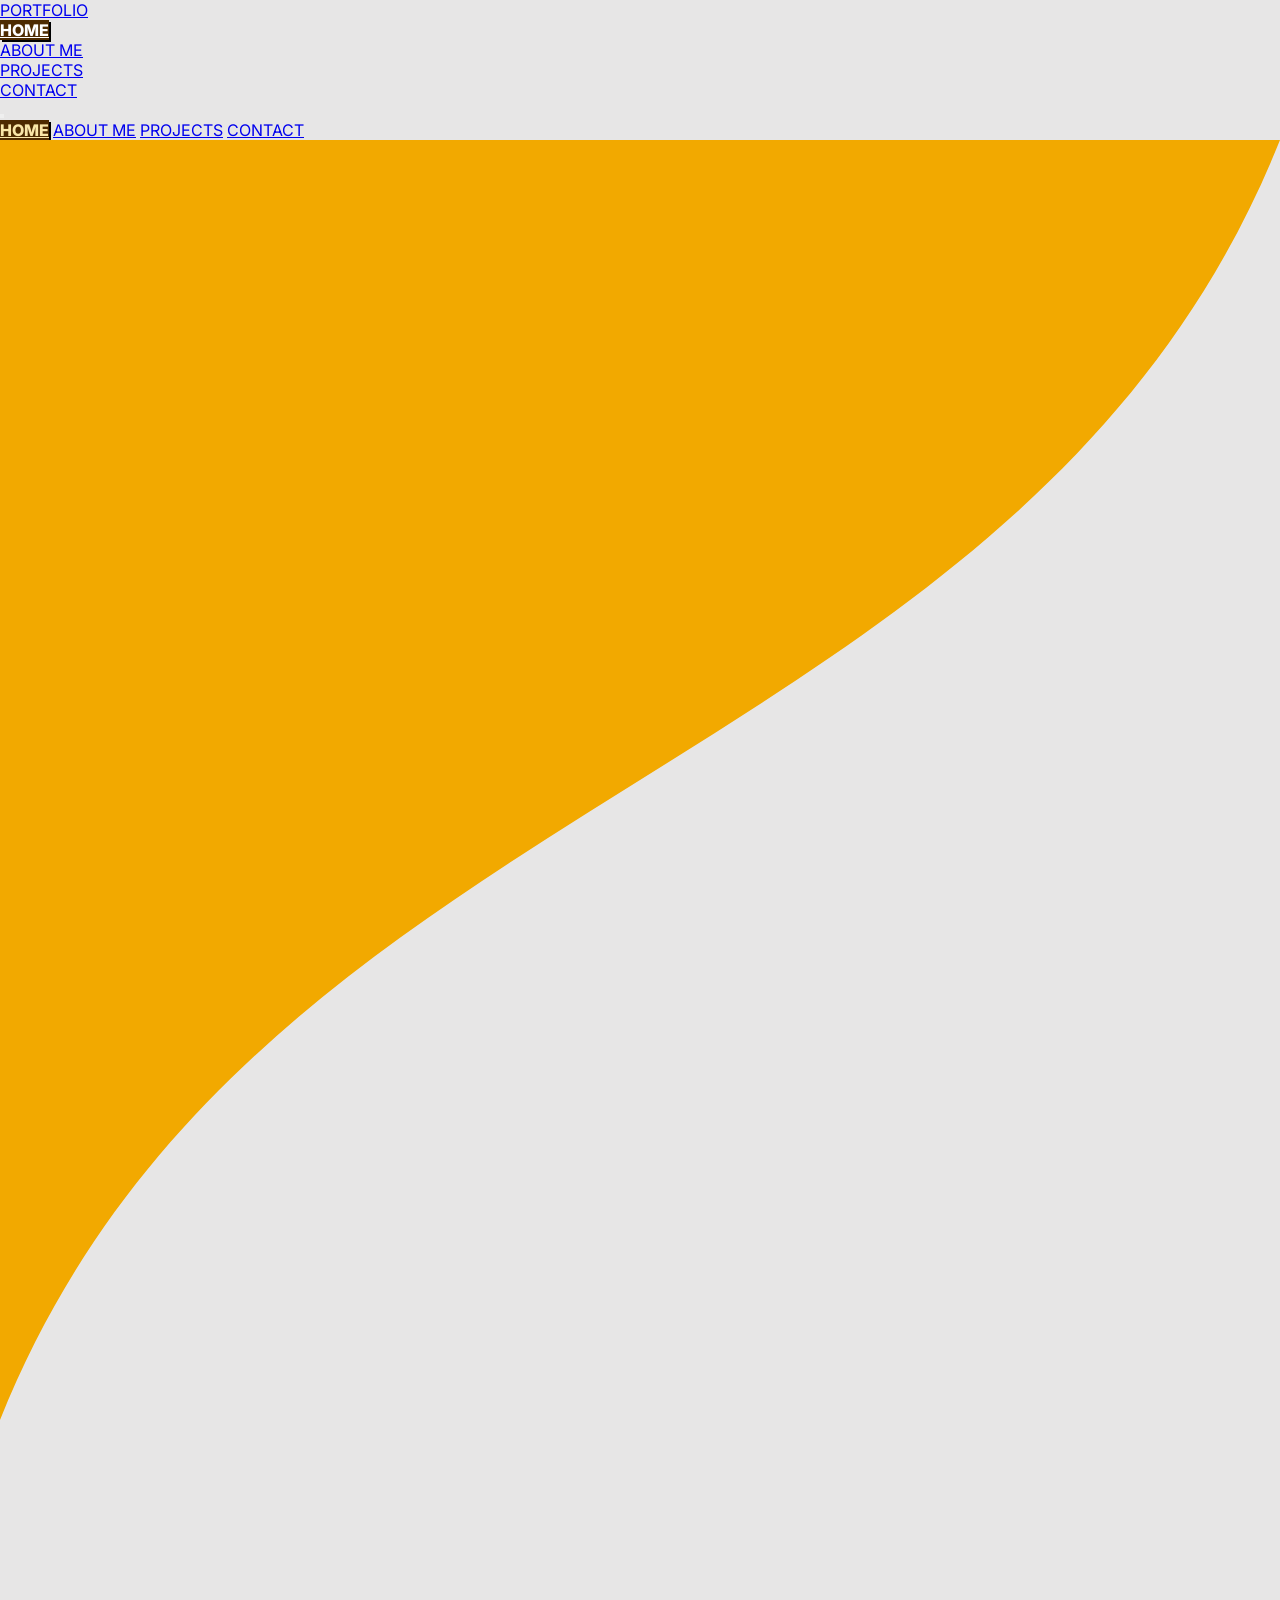
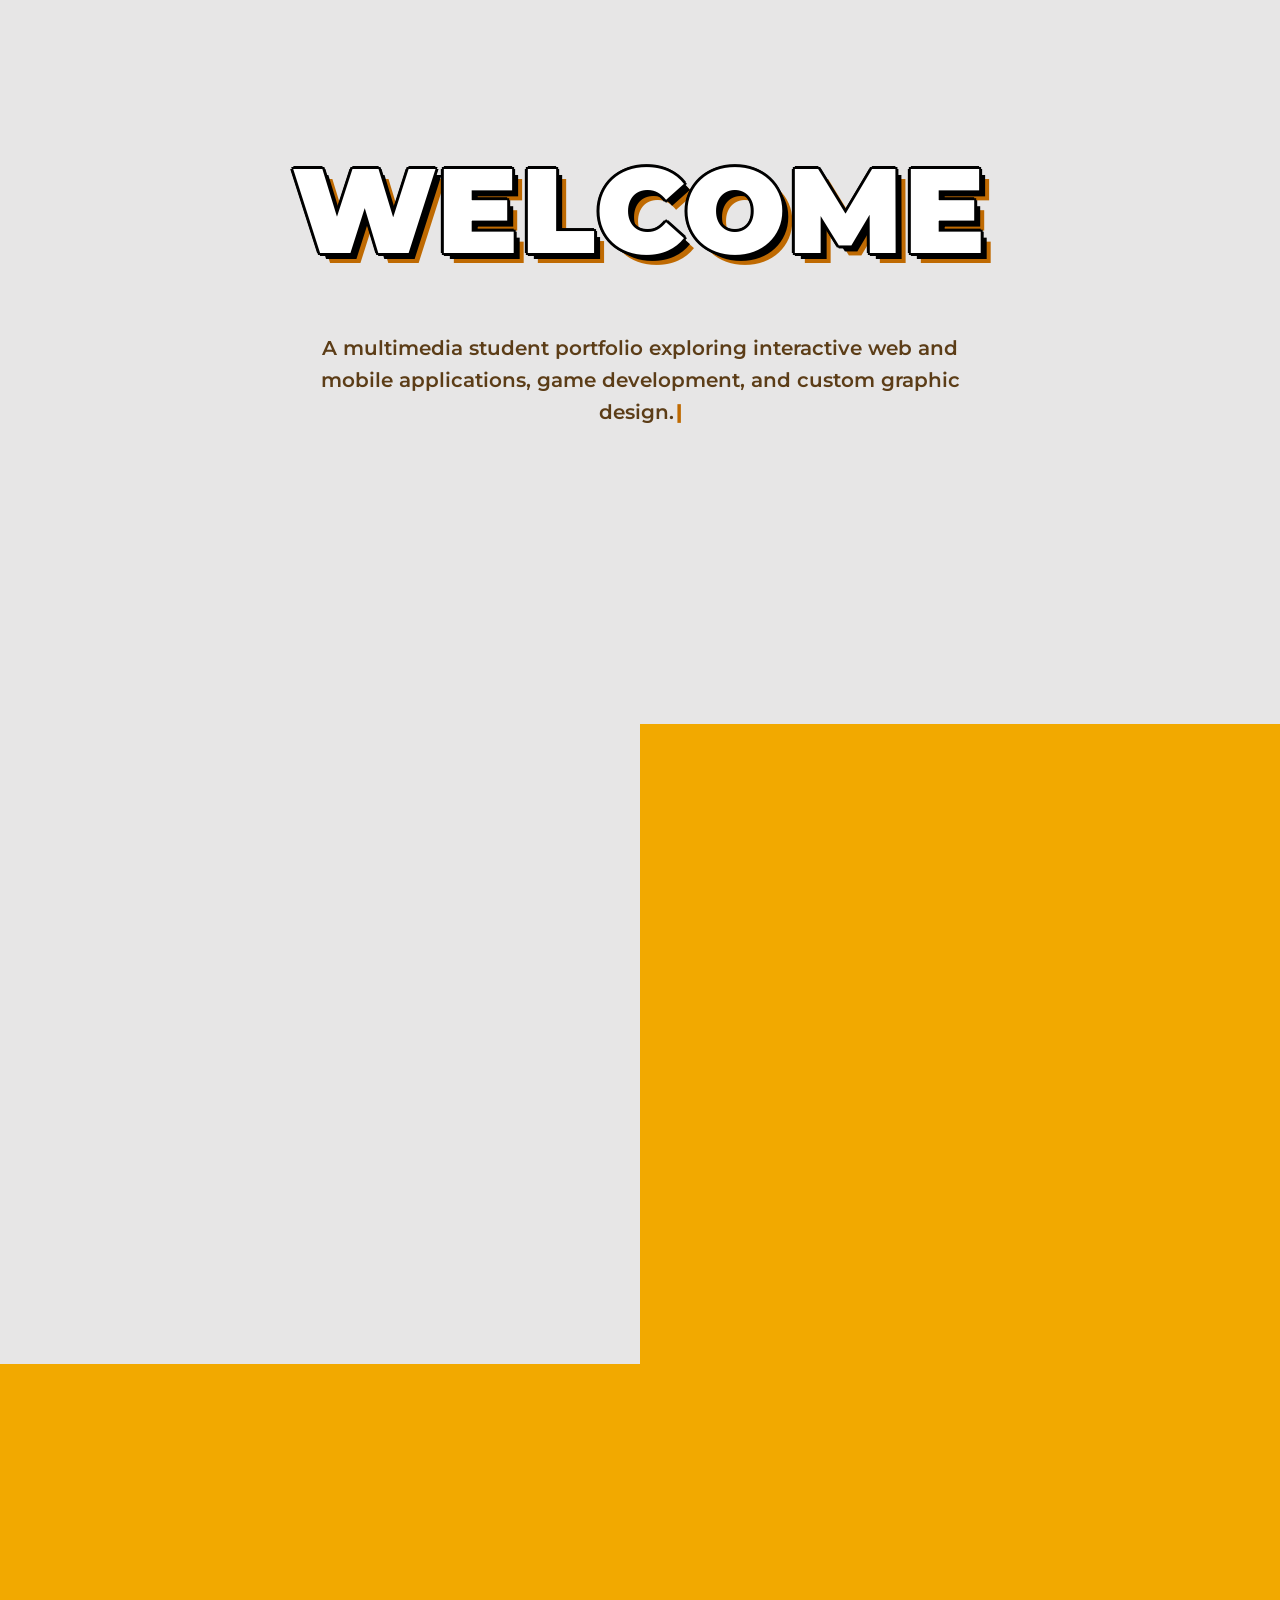
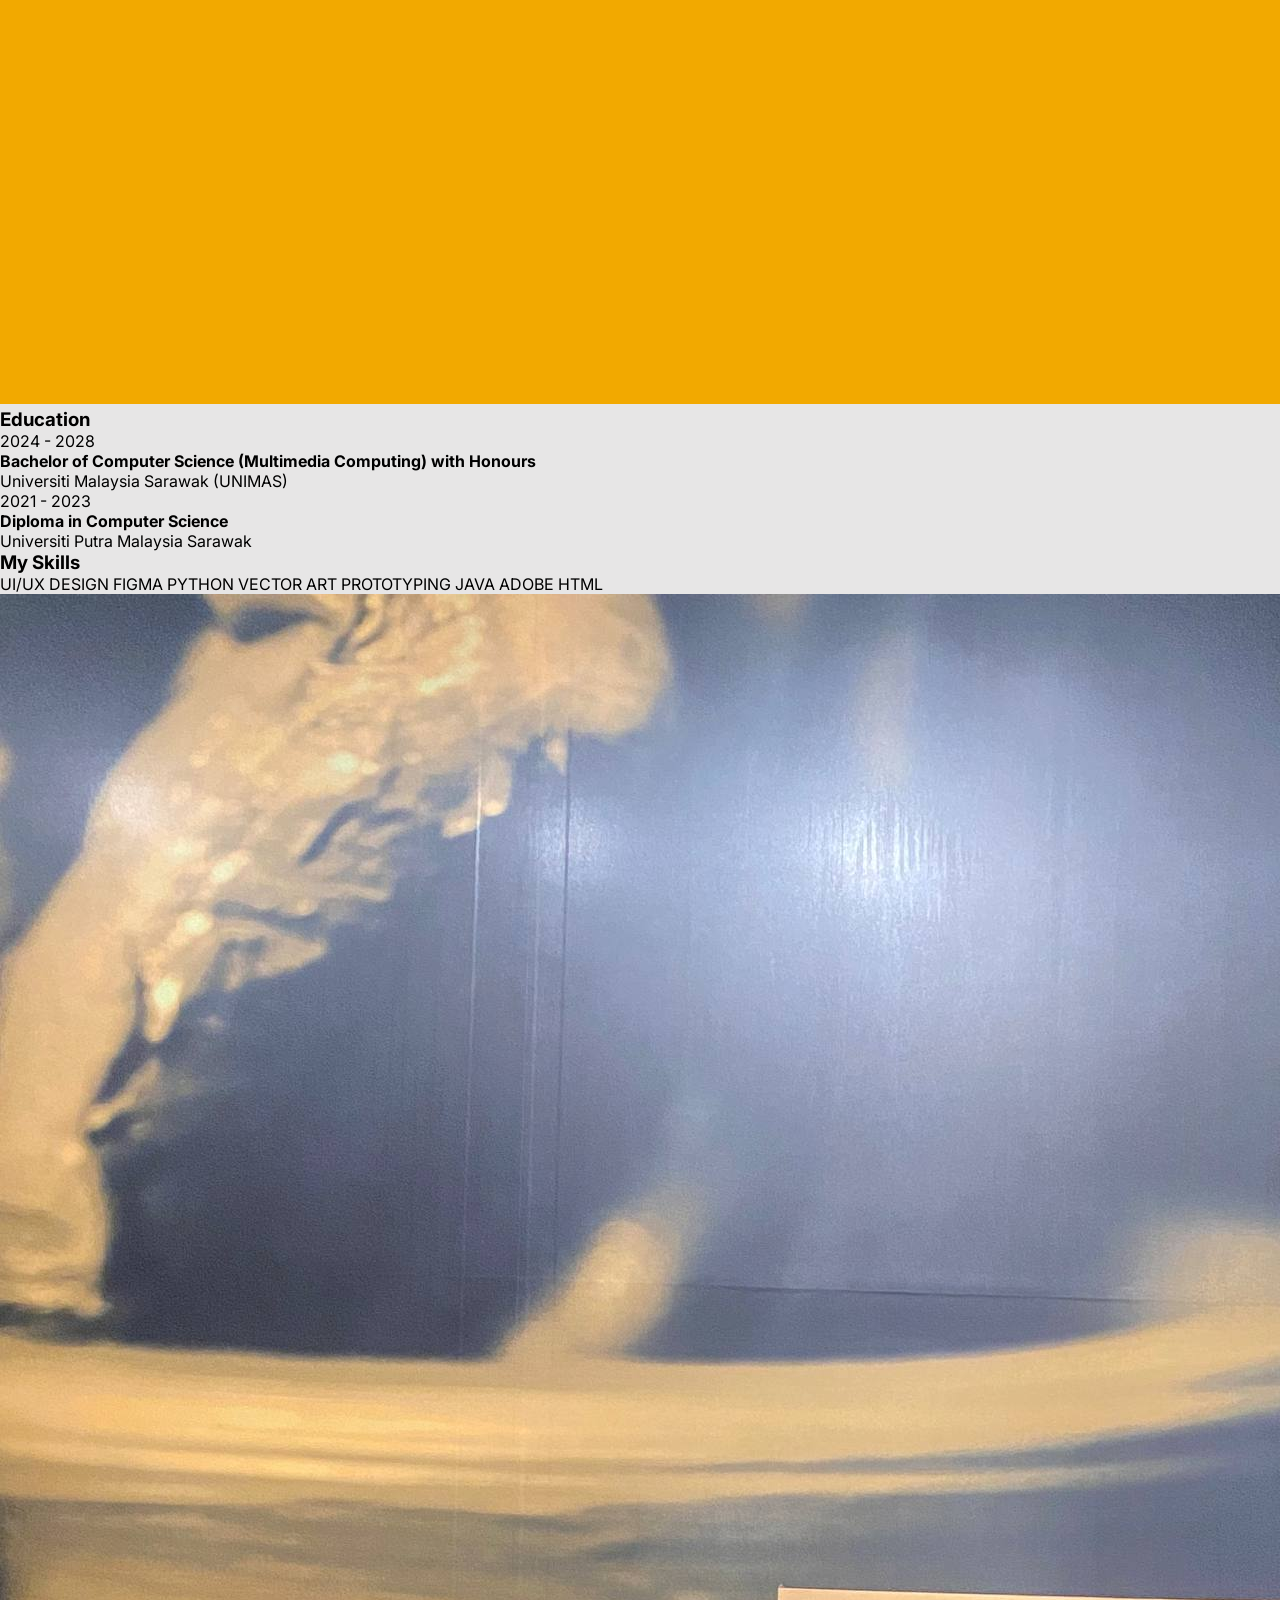
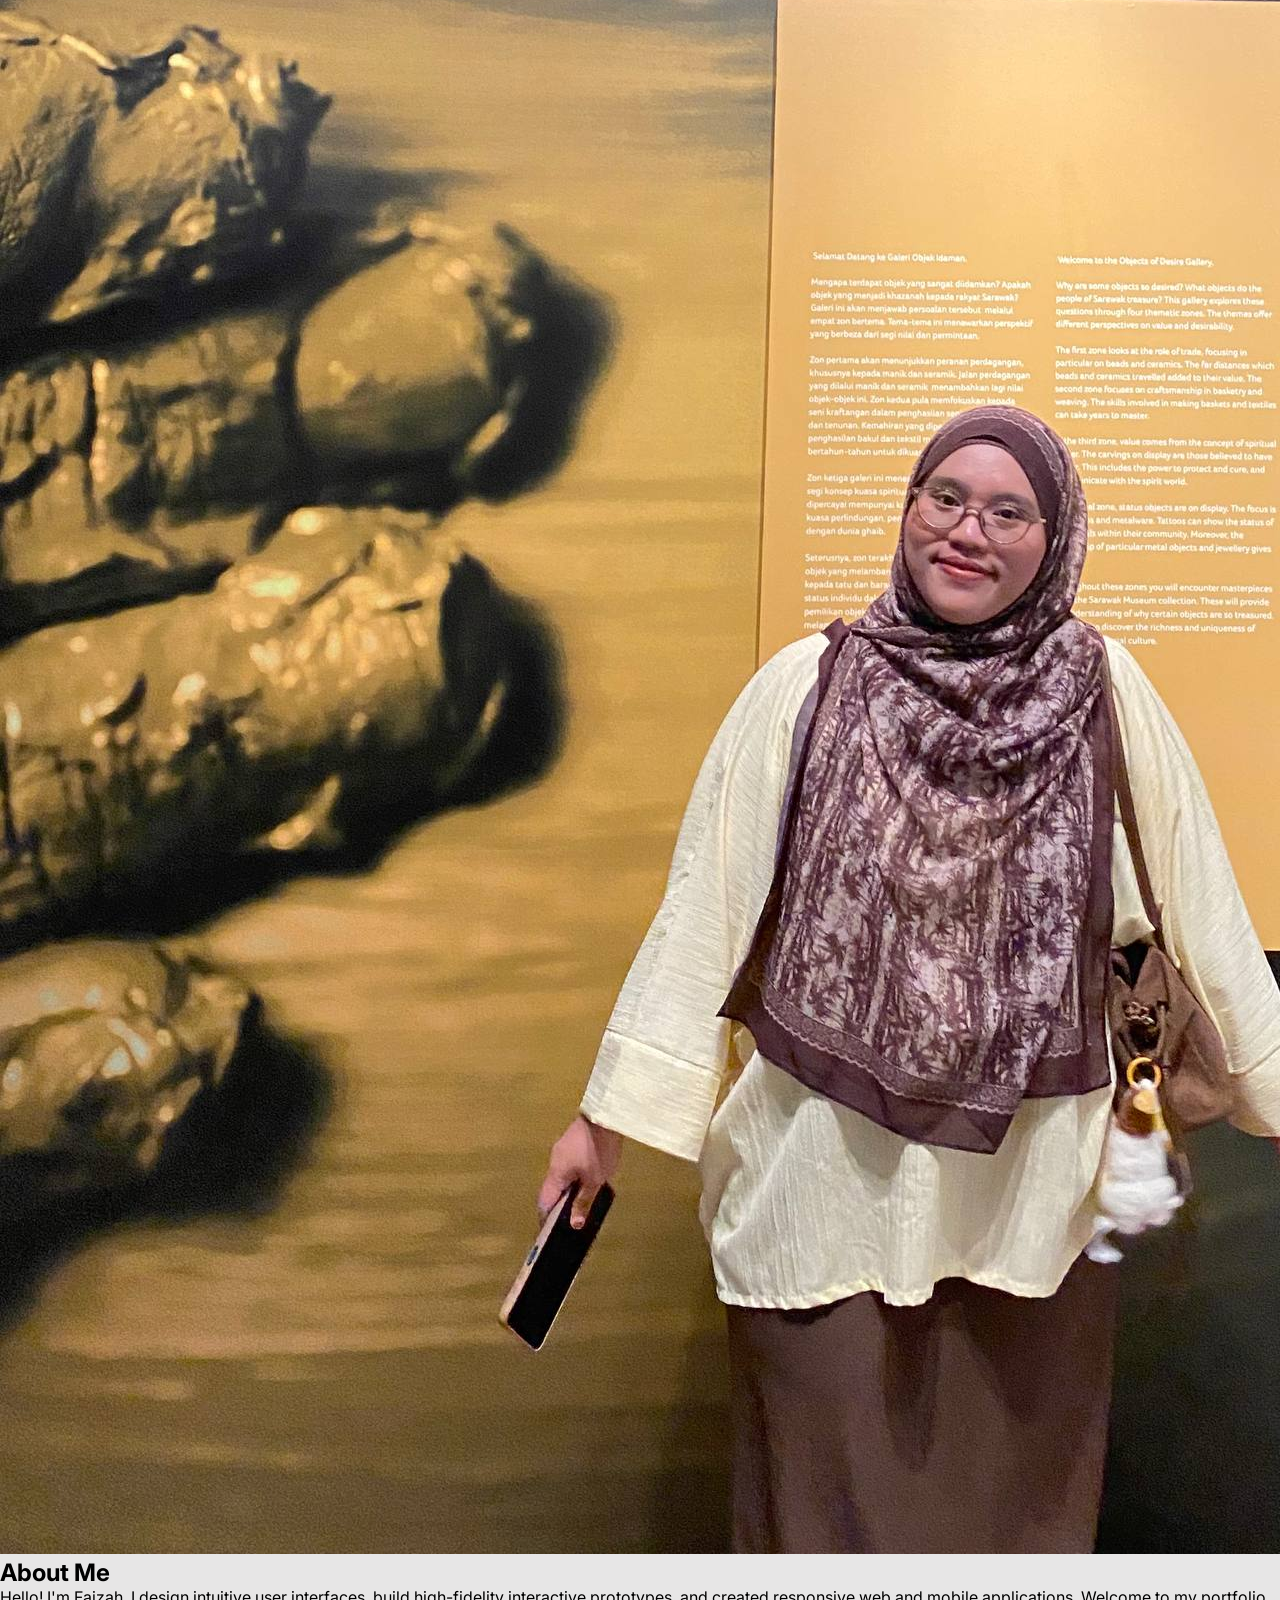
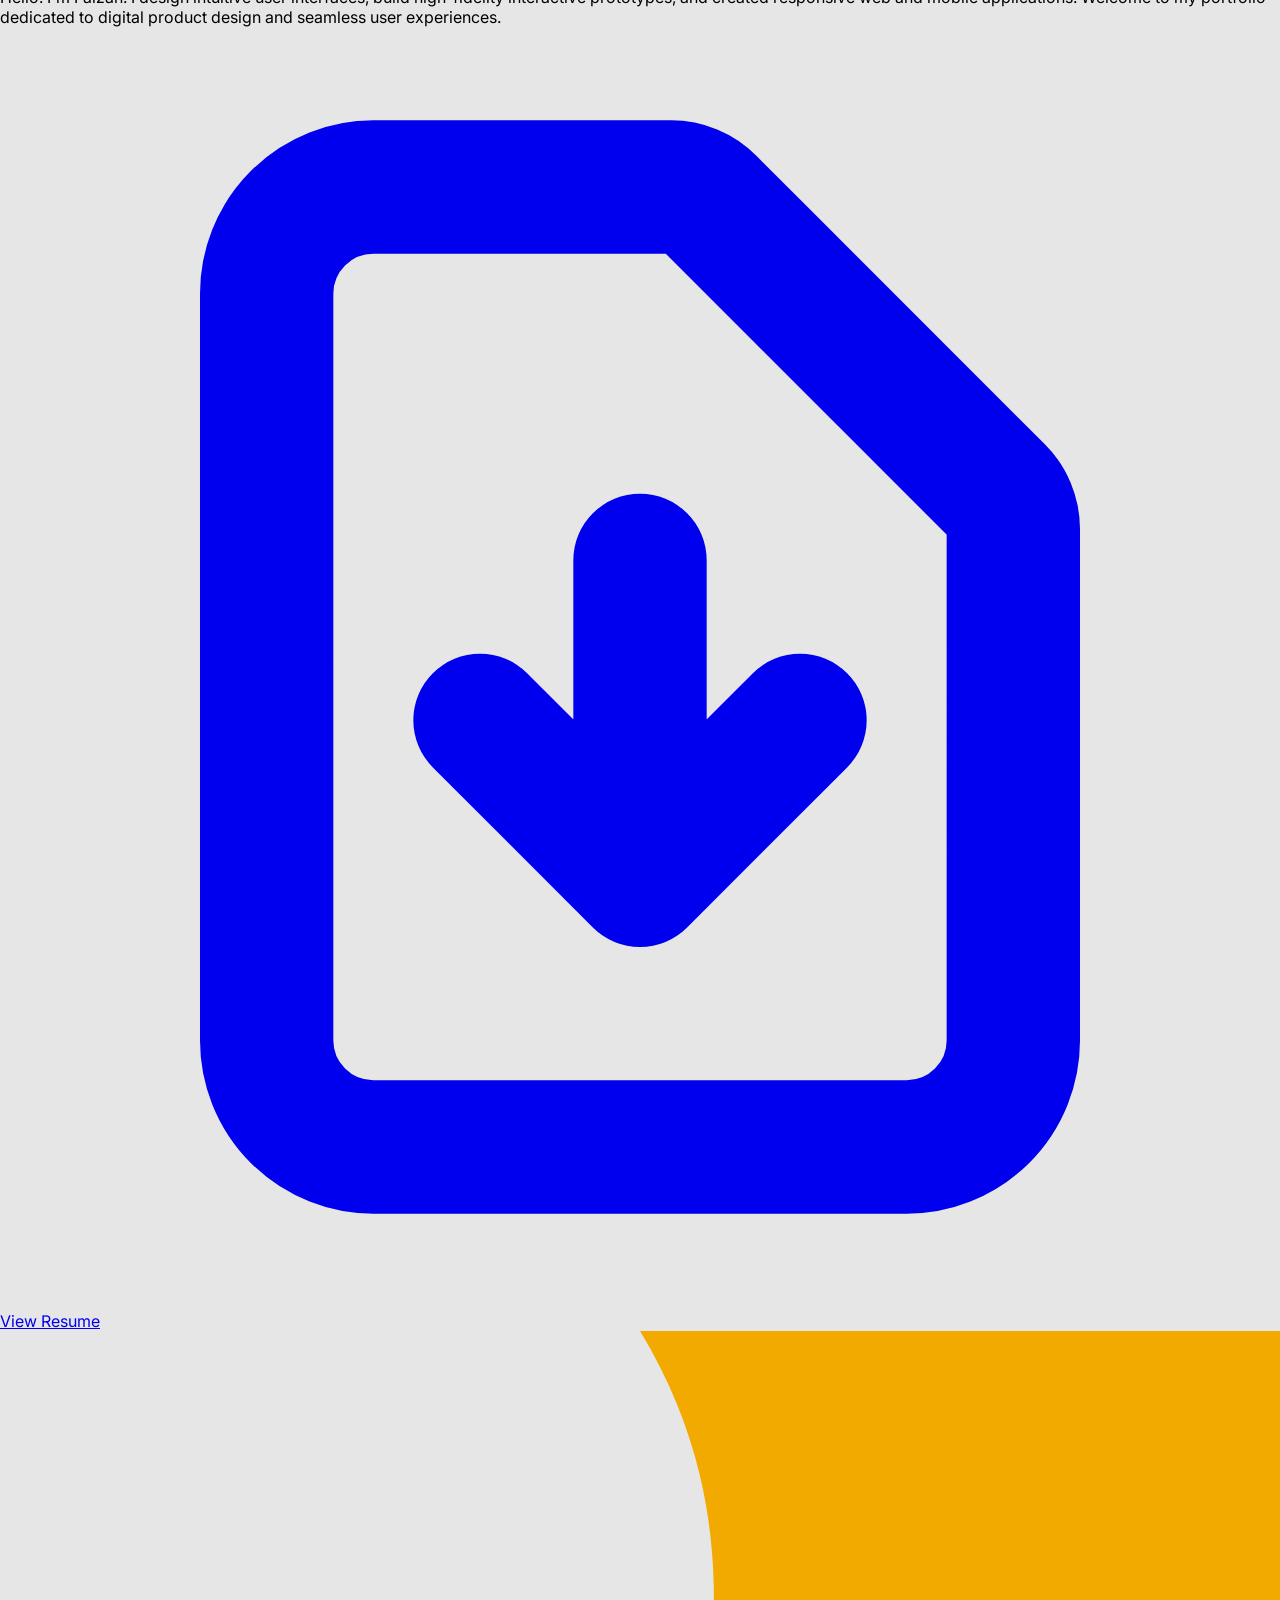
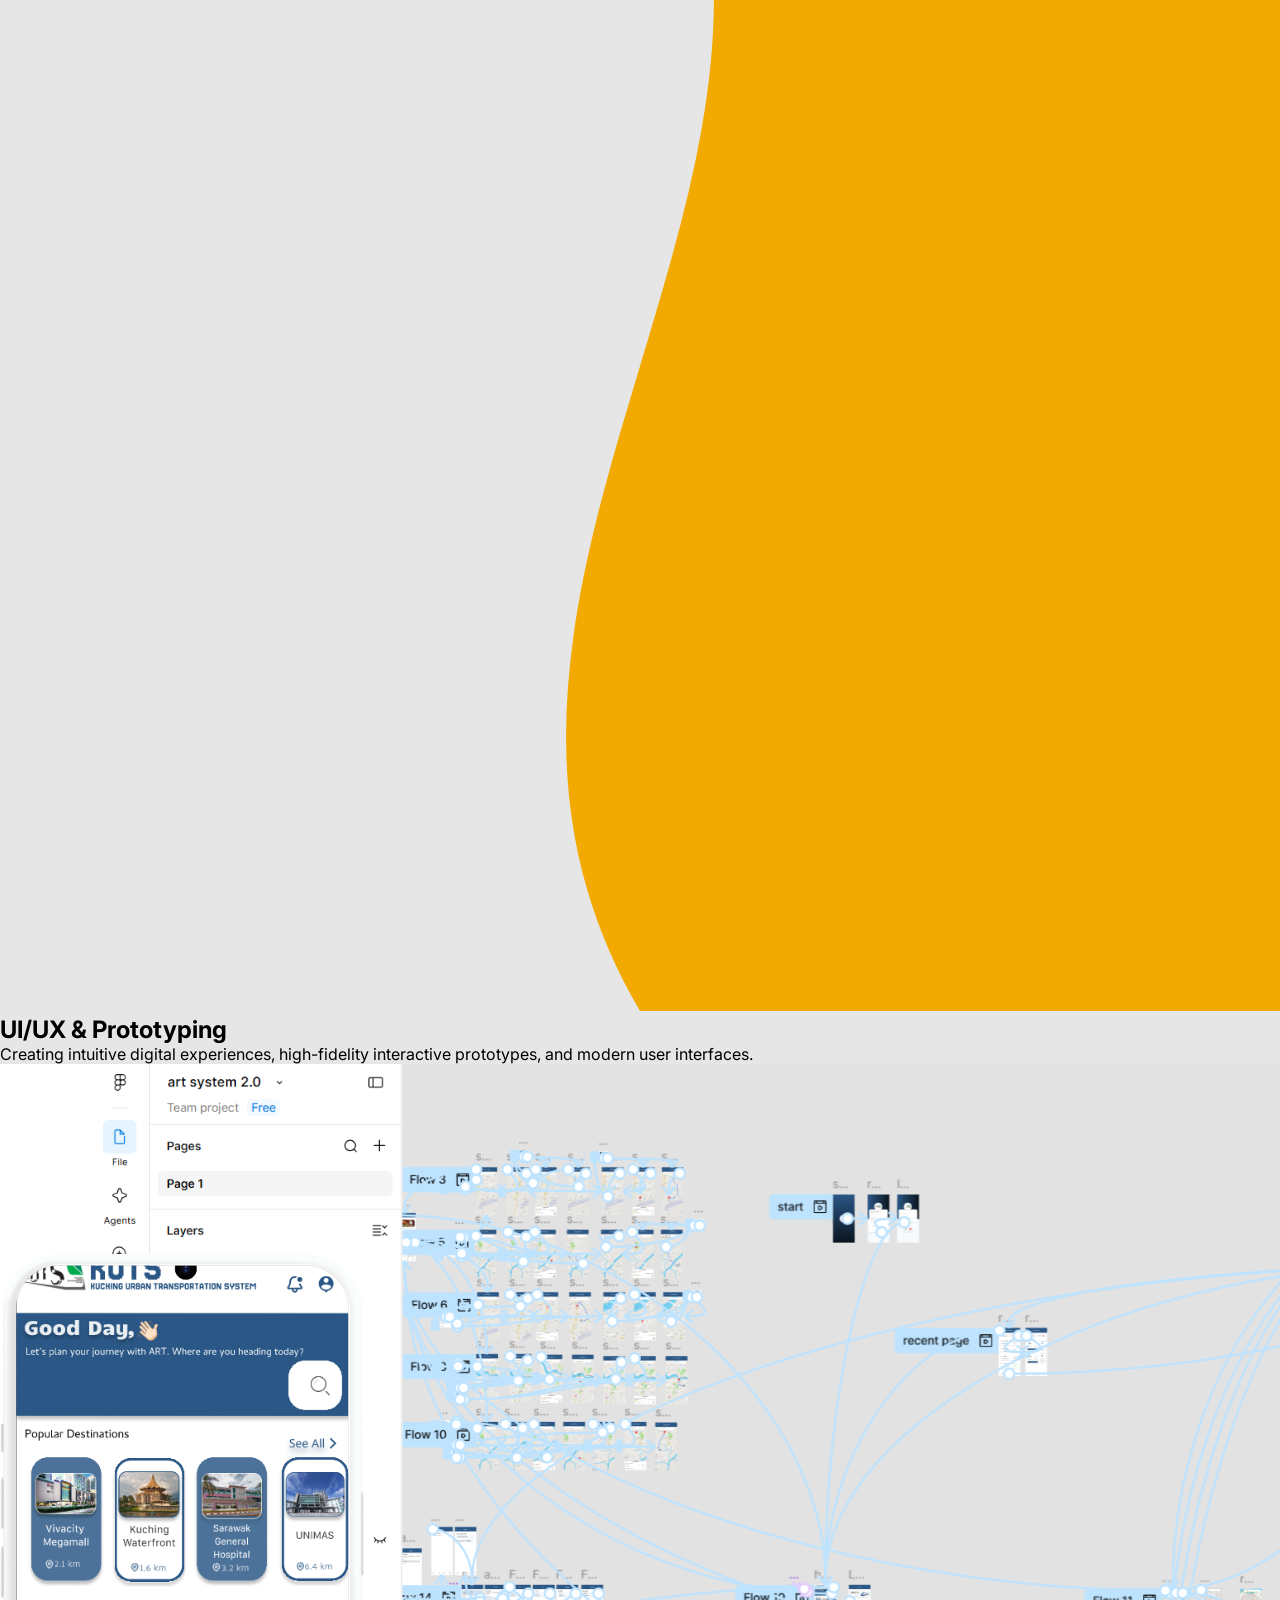
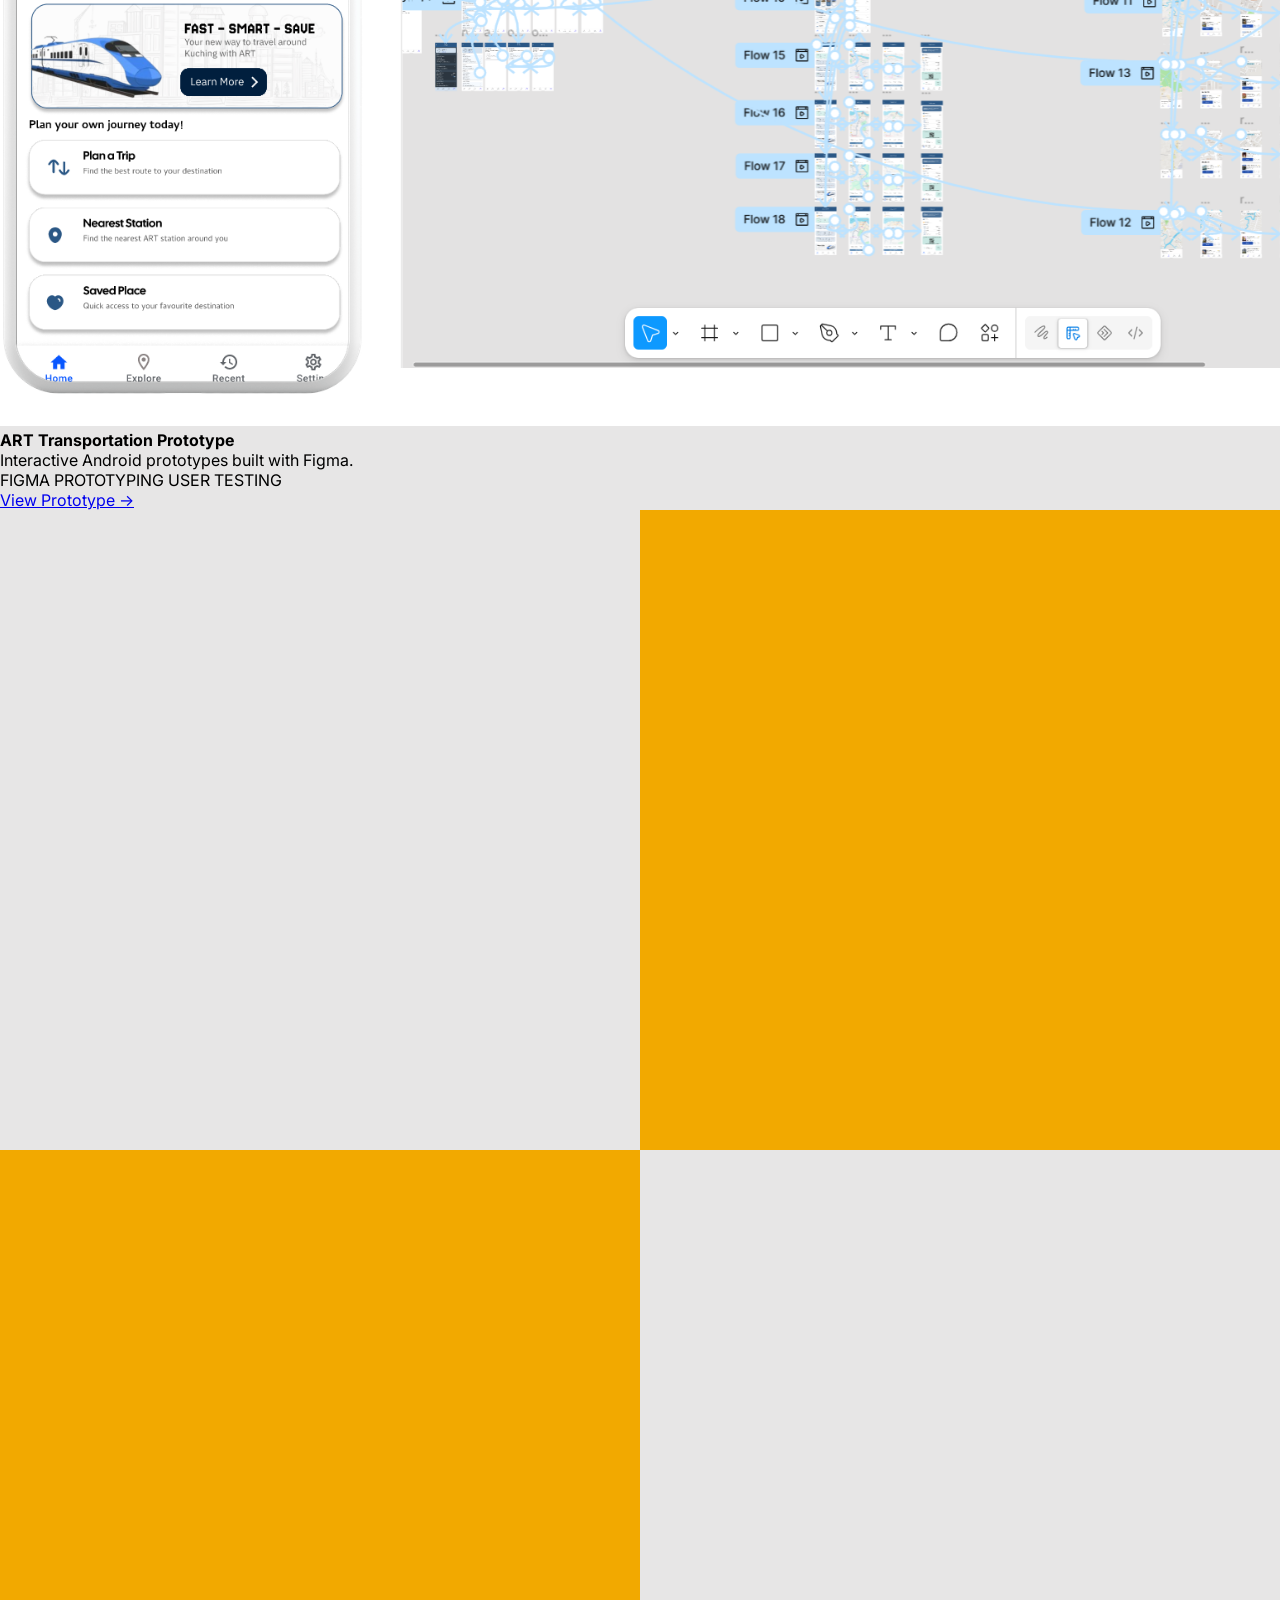
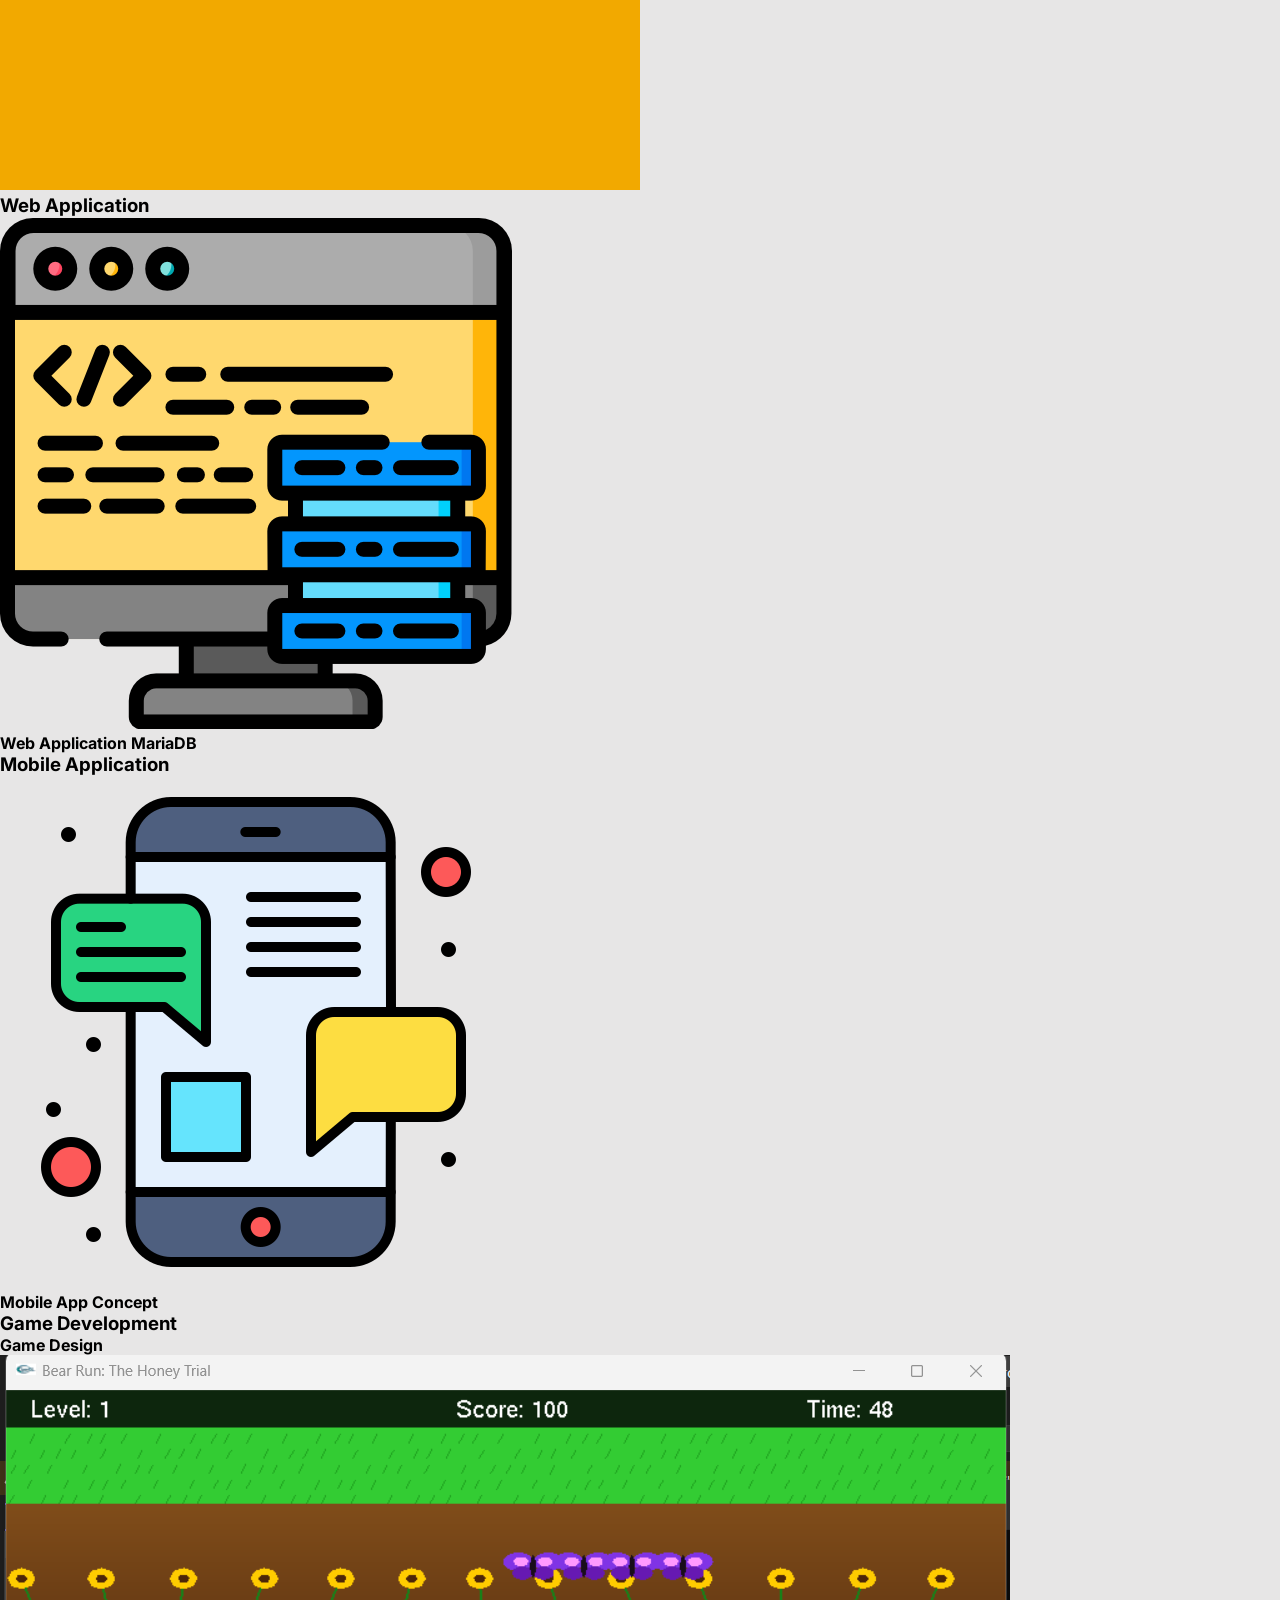
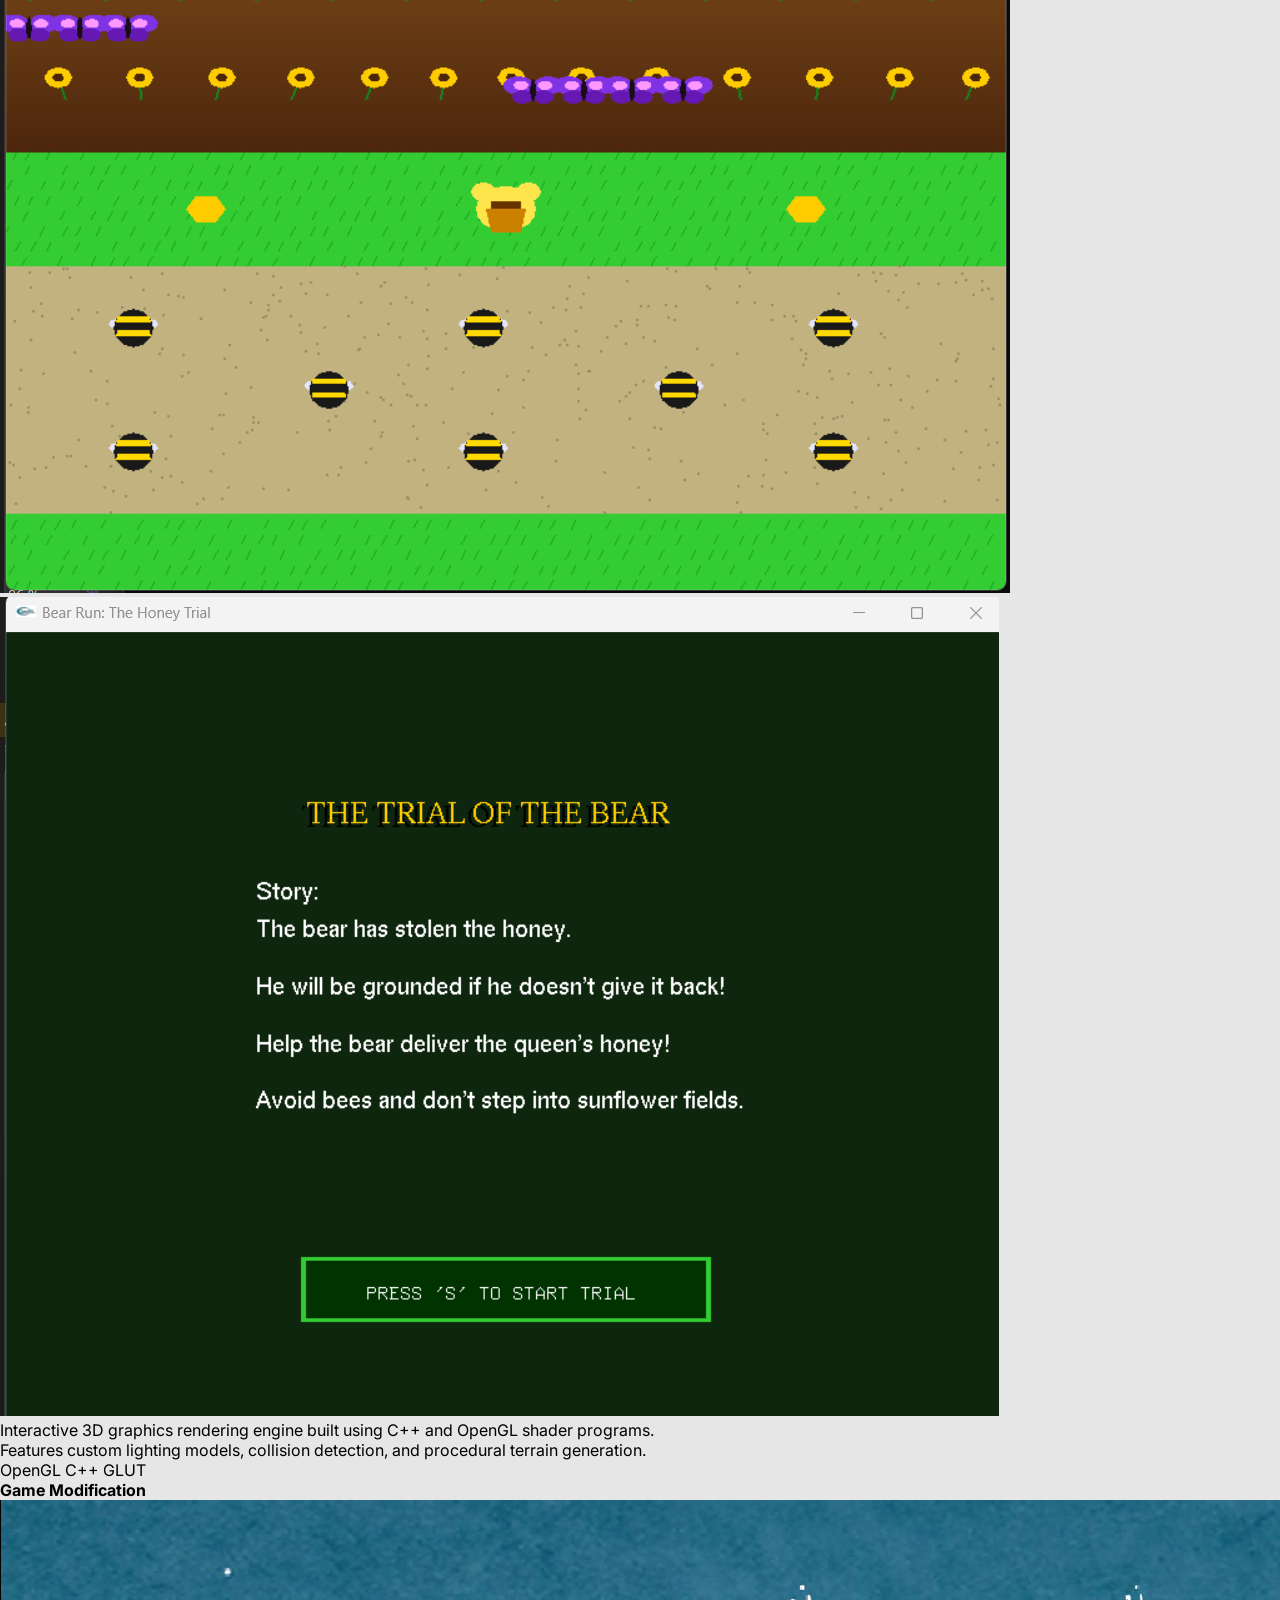
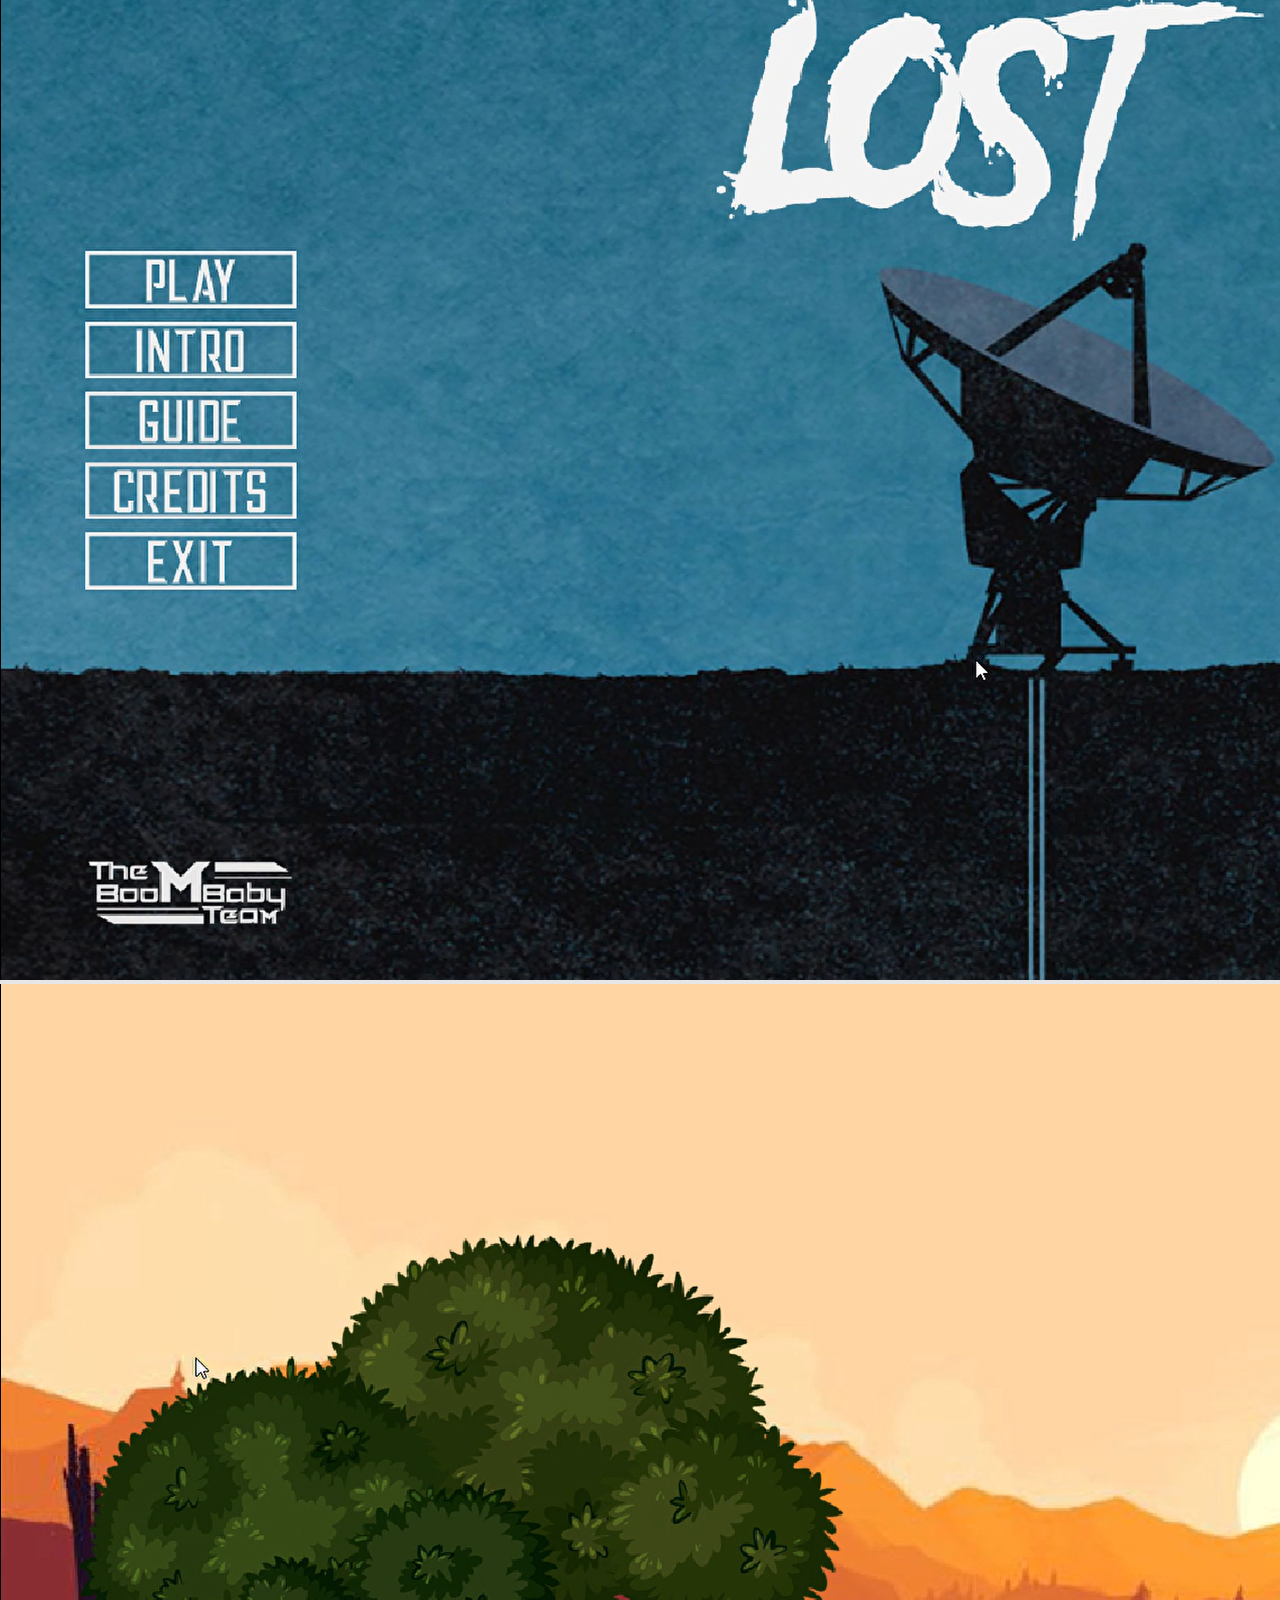
==== commit cbf171d2: "Update index.html" ====
--- a/index.html
+++ b/index.html
@@ -392,7 +392,7 @@
         </div>
 
         <!-- CATEGORY 4: Graphic Design & Visual -->
-        <div class="category-block relative min-h-screen w-full flex flex-col justify-center items-center py-8 sm:py-16 px-4 sm:px-6 overflow-hidden">
+        <div id="graphic-design" class="category-block relative min-h-screen w-full flex flex-col justify-center items-center pt-28 pb-12 sm:py-16 px-4 sm:px-6 overflow-hidden">
             
             <!-- SECTION-WIDE CANVAS BOX -->
             <div class="absolute top-3 bottom-3 left-3 right-3 sm:top-10 sm:bottom-10 sm:left-10 sm:right-10 bg-[#ffffff] -z-10 border-4 border-yellow-400 pointer-events-none shadow-xl rounded-3xl"></div>
@@ -400,9 +400,9 @@
             <!-- MAIN CONTENT CONTAINER -->
             <div class="relative z-10 max-w-6xl w-full flex flex-col items-center">
                 
-                <!-- TOP BANNER & TITLE (Compact Mobile Spacing) -->
-                <div class="text-center mb-4 sm:mb-12 mt-4 lg:mt-0">
-                    <h3 class="text-2xl sm:text-5xl lg:text-6xl font-extrabold text-[#4d2A00] tracking-tight">
+                <!-- TOP BANNER & TITLE (Clears Navbar on Mobile) -->
+                <div class="text-center mb-6 sm:mb-12 mt-2 lg:mt-0">
+                    <h3 class="text-3xl sm:text-5xl lg:text-6xl font-extrabold text-[#4d2A00] tracking-tight">
                         Graphic Design & Visual
                     </h3>
                 </div>
@@ -426,25 +426,25 @@
                             </p>
                         </div>
         
-                        <!-- Framed Image (Slightly reduced mobile height) -->
-                        <div class="w-full h-36 sm:h-56 bg-white/70 backdrop-blur-md rounded-xl sm:rounded-2xl border-2 border-black shadow-md sm:shadow-lg overflow-hidden transition-transform hover:scale-[1.02]">
-                            <img src="adobe.png" alt="Poster Design" class="w-full h-full object-cover">
-                        </div>
-                    </div>
-        
-                    <!-- CENTER COLUMN: Overlapping Images -->
-                    <div class="relative w-full lg:min-h-[500px] flex flex-col lg:block items-center justify-center gap-4 lg:gap-0 my-auto py-2 sm:py-6">
-                        
-                        <div class="relative lg:absolute lg:top-0 lg:-left-2 w-40 sm:w-56 z-10 transform -rotate-6 transition-all duration-300 hover:z-40 hover:scale-105 cursor-pointer">
-                            <img src="elemental.png" alt="Elemental Poster" class="w-full h-auto object-contain filter drop-shadow-xl">
-                        </div>
-        
-                        <div class="relative lg:absolute lg:top-2 lg:right-2 w-44 sm:w-60 z-30 transform -rotate-3 transition-all duration-300 hover:z-40 hover:scale-105 cursor-pointer">
-                            <img src="merch.png" alt="NEO" class="w-full h-auto object-contain filter drop-shadow-xl">
-                        </div>
-        
-                        <div class="relative lg:absolute lg:bottom-0 lg:left-12 w-40 sm:w-56 z-20 transform rotate-[15deg] transition-all duration-300 hover:z-40 hover:scale-105 cursor-pointer">
-                            <img src="crochet.png" alt="Crochet Couture Poster" class="w-full h-auto object-contain filter drop-shadow-xl">
+                        <!-- Framed Image -->
+                        <div class="w-full h-36 sm:h-56 bg-white/70 backdrop-blur-md rounded-xl sm:rounded-2xl border-2 border-black shadow-md sm:shadow-lg overflow-hidden transition-all duration-200 ease-out hover:scale-[1.02]">
+                            <img src="adobe.png" alt="Poster Design" class="w-full h-full object-cover zoomable-img cursor-pointer">
+                        </div>
+                    </div>
+        
+                    <!-- CENTER COLUMN: Overlapping Images Stack -->
+                    <div class="relative w-full lg:min-h-[500px] flex flex-col lg:block items-center justify-center gap-4 lg:gap-0 my-auto py-4 sm:py-6">
+                        
+                        <div id="stack-img-1" onclick="swapStackOrder('stack-img-1', 'stack-img-2')" class="relative lg:absolute lg:top-0 lg:-left-2 w-40 sm:w-56 z-10 transform -rotate-6 transition-all duration-200 ease-out hover:z-40 hover:scale-105 cursor-pointer">
+                            <img src="elemental.png" alt="Elemental Poster" class="w-full h-auto object-contain filter drop-shadow-xl zoomable-img">
+                        </div>
+        
+                        <div id="stack-img-2" onclick="swapStackOrder('stack-img-2', 'stack-img-3')" class="relative lg:absolute lg:top-2 lg:right-2 w-44 sm:w-60 z-30 transform -rotate-3 transition-all duration-200 ease-out hover:z-40 hover:scale-105 cursor-pointer">
+                            <img src="merch.png" alt="NEO Merchandise" class="w-full h-auto object-contain filter drop-shadow-xl zoomable-img">
+                        </div>
+        
+                        <div id="stack-img-3" onclick="swapStackOrder('stack-img-3', 'stack-img-1')" class="relative lg:absolute lg:bottom-0 lg:left-12 w-40 sm:w-56 z-20 transform rotate-[15deg] transition-all duration-200 ease-out hover:z-40 hover:scale-105 cursor-pointer">
+                            <img src="crochet.png" alt="Crochet Couture Poster" class="w-full h-auto object-contain filter drop-shadow-xl zoomable-img">
                         </div>
         
                     </div>
@@ -452,8 +452,9 @@
                     <!-- RIGHT COLUMN: Merchandise Design -->
                     <div class="flex flex-col justify-between space-y-3 sm:space-y-6 text-center lg:text-left max-w-md mx-auto lg:max-w-none w-full">
                         
-                        <div class="w-full h-36 sm:h-56 bg-white/70 backdrop-blur-md rounded-xl sm:rounded-2xl border-2 border-black shadow-md sm:shadow-lg overflow-hidden transition-transform hover:scale-[1.02]">
-                            <img src="figma.png" alt="Merchandise Design" class="w-full h-full object-cover">
+                        <!-- Framed Image -->
+                        <div class="w-full h-36 sm:h-56 bg-white/70 backdrop-blur-md rounded-xl sm:rounded-2xl border-2 border-black shadow-md sm:shadow-lg overflow-hidden transition-all duration-200 ease-out hover:scale-[1.02]">
+                            <img src="figma.png" alt="Merchandise Design" class="w-full h-full object-cover zoomable-img cursor-pointer">
                         </div>
         
                         <div class="space-y-1.5 sm:space-y-3">
--- a/styles.css
+++ b/styles.css
@@ -101,6 +101,33 @@
     background-color: rgba(0,0,0,0.15);
 }
 
+/* Hamburger to 'X' animation */
+#menu-toggle.open .bar:nth-child(1) {
+    transform: translateY(8px) rotate(45deg);
+}
+
+#menu-toggle.open .bar:nth-child(2) {
+    opacity: 0;
+}
+
+#menu-toggle.open .bar:nth-child(3) {
+    transform: translateY(-8px) rotate(-45deg);
+}
+
+/* Active Navigation Pill Highlight */
+.nav-link.active {
+    background-color: #4D2A00 !important; /* Palette dark brown */
+    color: #FFFFFF !important;
+    font-weight: 800;
+    box-shadow: 2px 2px 0px 0px #000000;
+}
+
+/* Mobile specific active background */
+#mobile-menu .nav-link.active {
+    background-color: #4D2A00 !important;
+    color: #F9E6A8 !important;
+}
+
 /* --- SECTIONS & SCROLL SNAP --- */
 .home-section,
 .content-section,
@@ -142,6 +169,39 @@
     display: flex;
     justify-content: center;
     align-items: center;
+}
+
+/* Clean Sticker Effect without internal letter stroke artifacts */
+.welcome-sticker-text {
+    font-family: 'Montserrat', sans-serif !important;
+    font-weight: 900 !important;
+    font-size: clamp(3rem, 11vw, 7.5rem) !important;
+    text-transform: uppercase !important;
+    letter-spacing: 0.02em !important;
+    line-height: 1 !important;
+    margin: 0 !important;
+    display: inline-block !important;
+
+    /* Fill Color */
+    color: #FFFFFF !important;
+    
+    /* Remove text-stroke to eliminate interior font lines */
+    -webkit-text-stroke: 0px transparent !important;
+    
+    /* Multi-layered shadow creates outer black border + 3D drop shadow cleanly */
+    text-shadow: 
+        /* Outer 2px Black Border */
+        -2px -2px 0 #000,
+         2px -2px 0 #000,
+        -2px  2px 0 #000,
+         2px  2px 0 #000,
+        -3px  0px 0 #000,
+         3px  0px 0 #000,
+         0px -3px 0 #000,
+         0px  3px 0 #000,
+        /* Solid 3D Drop Shadow */
+         6px  6px 0 #000000,
+        10px 10px 0 #BF6A02 !important;
 }
 
 .title {
